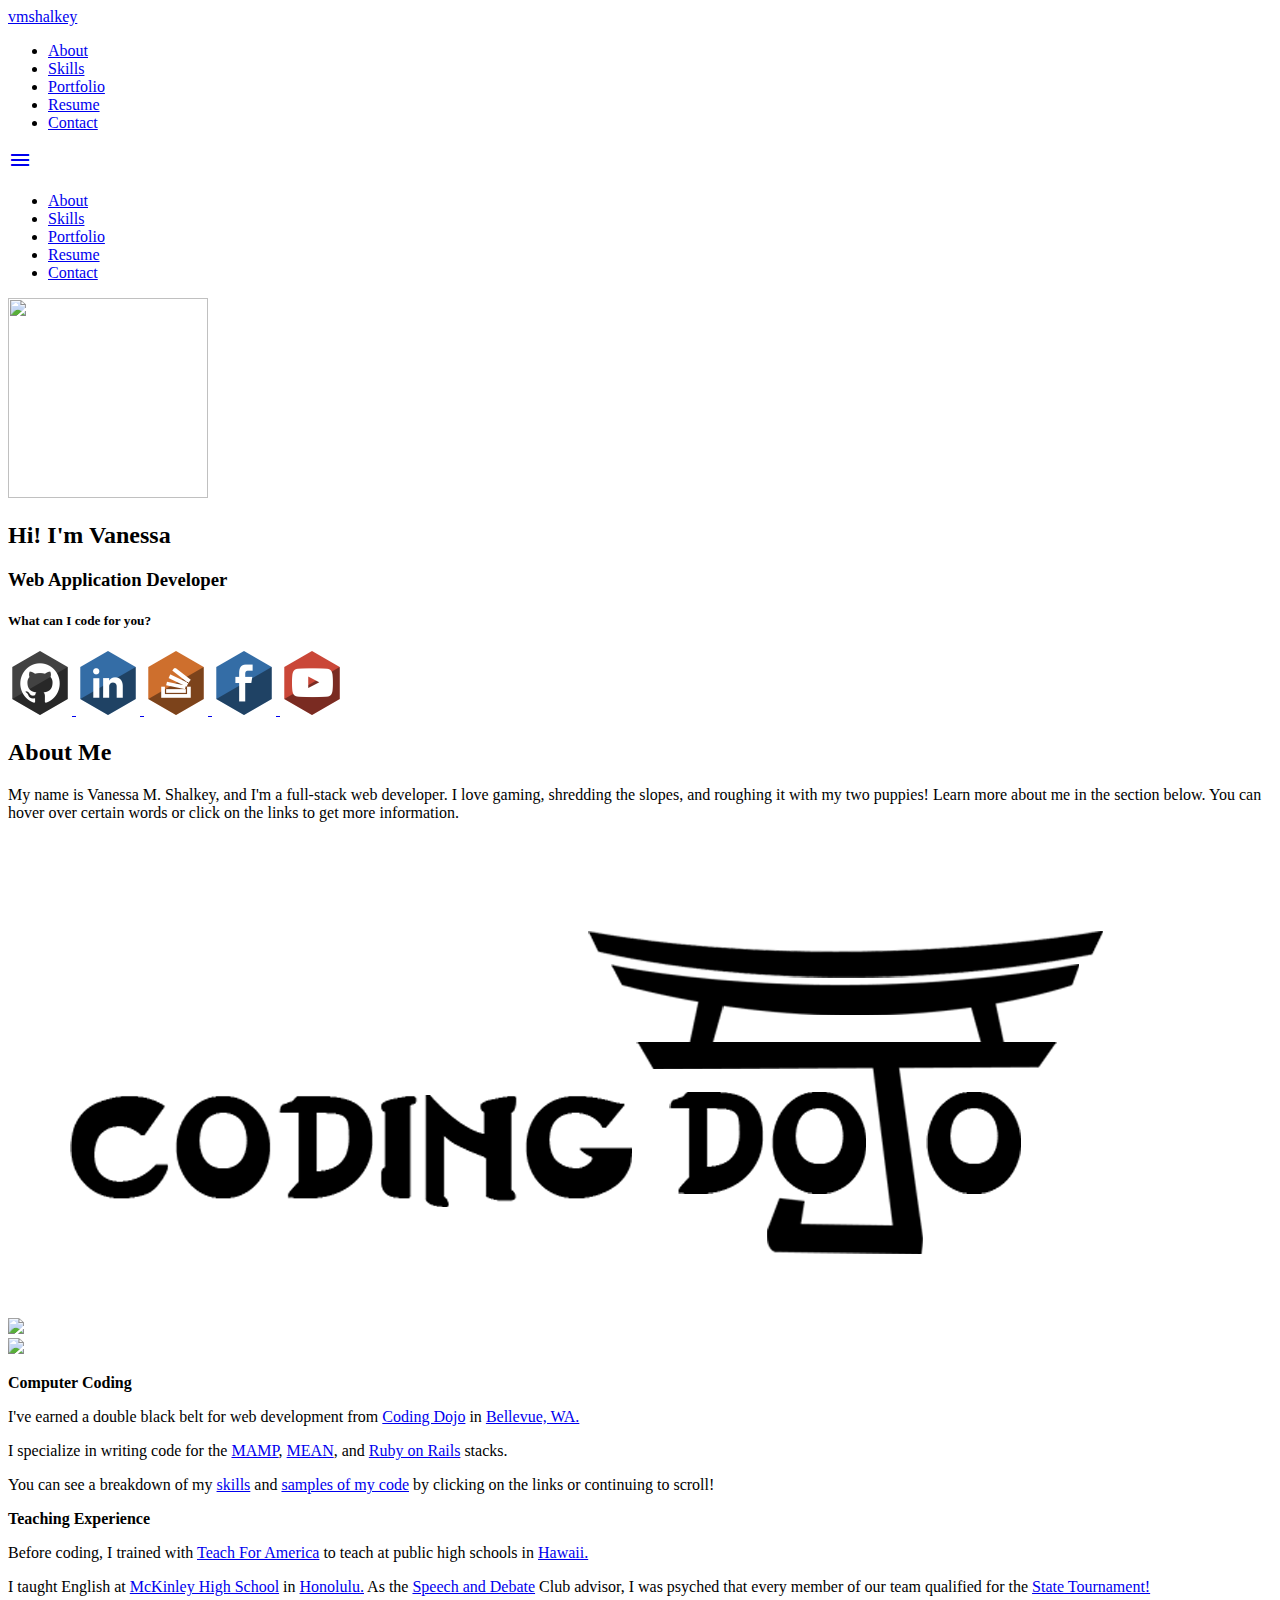
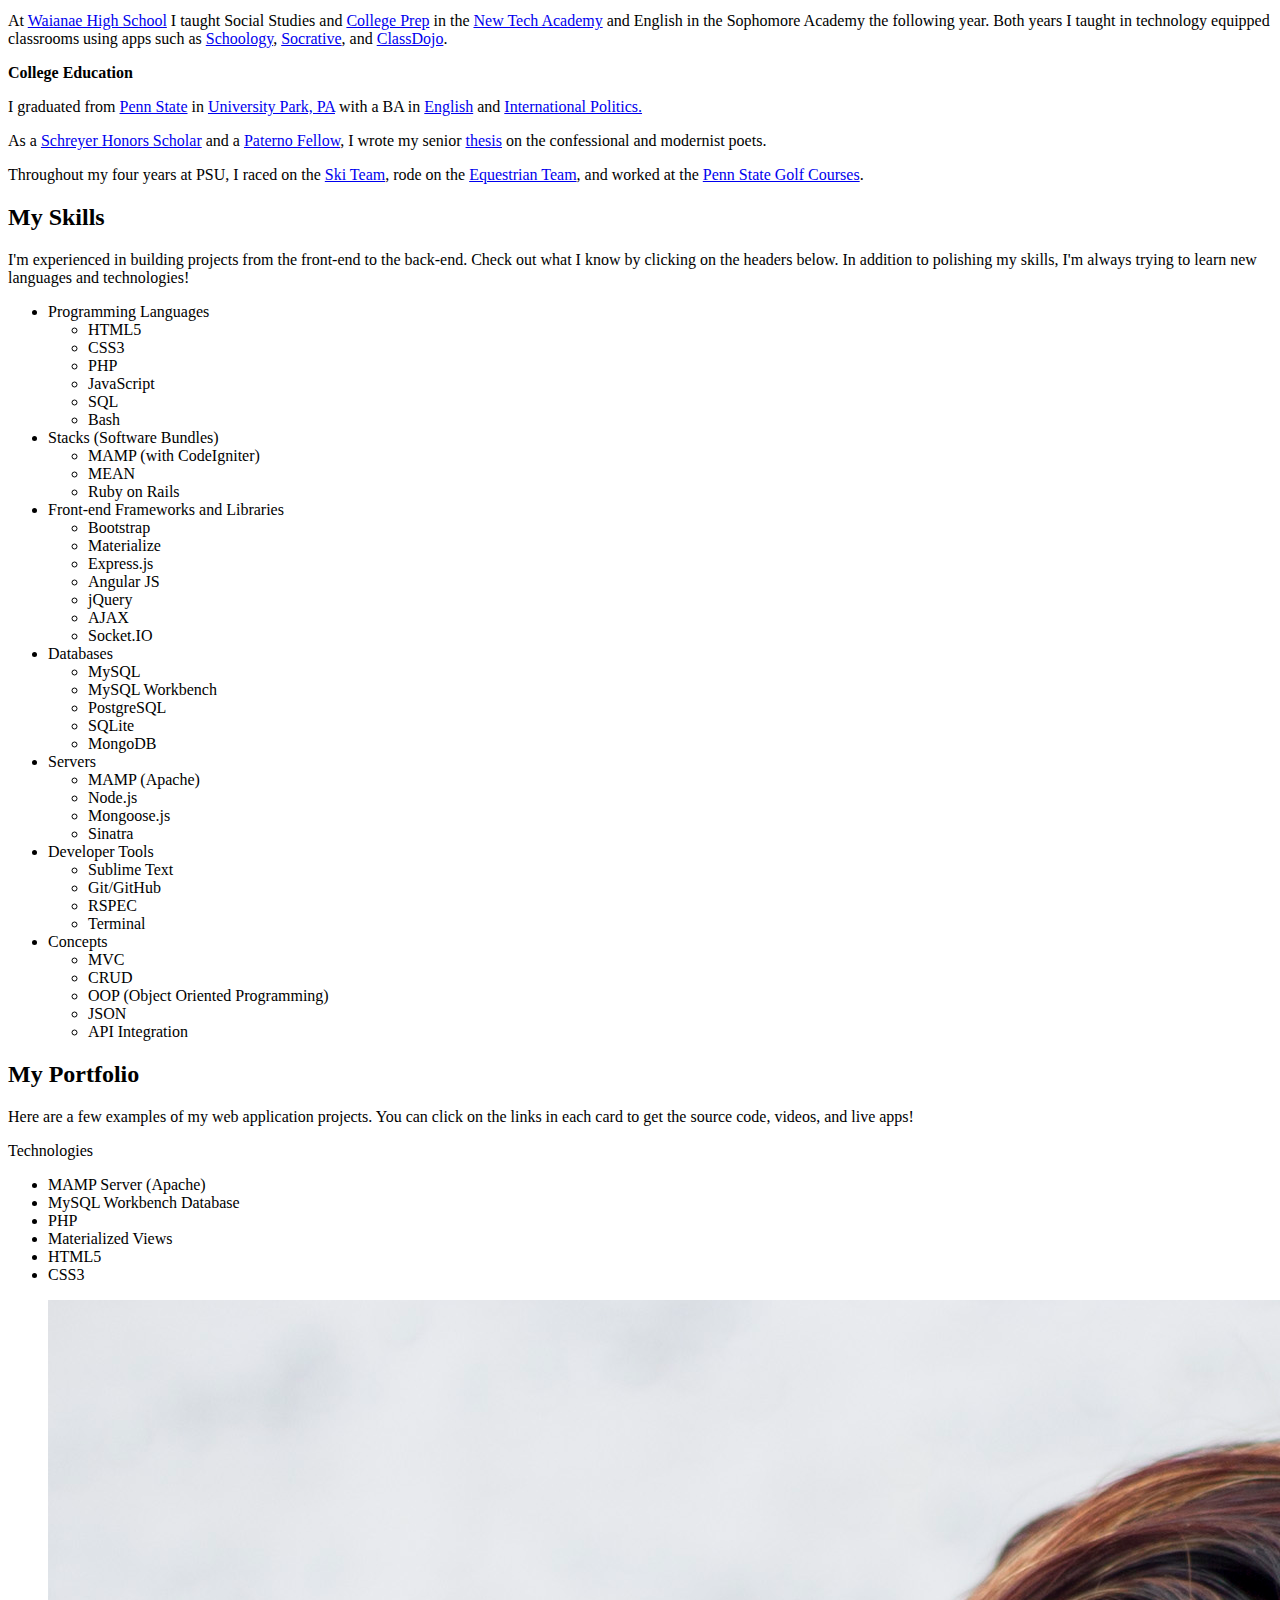
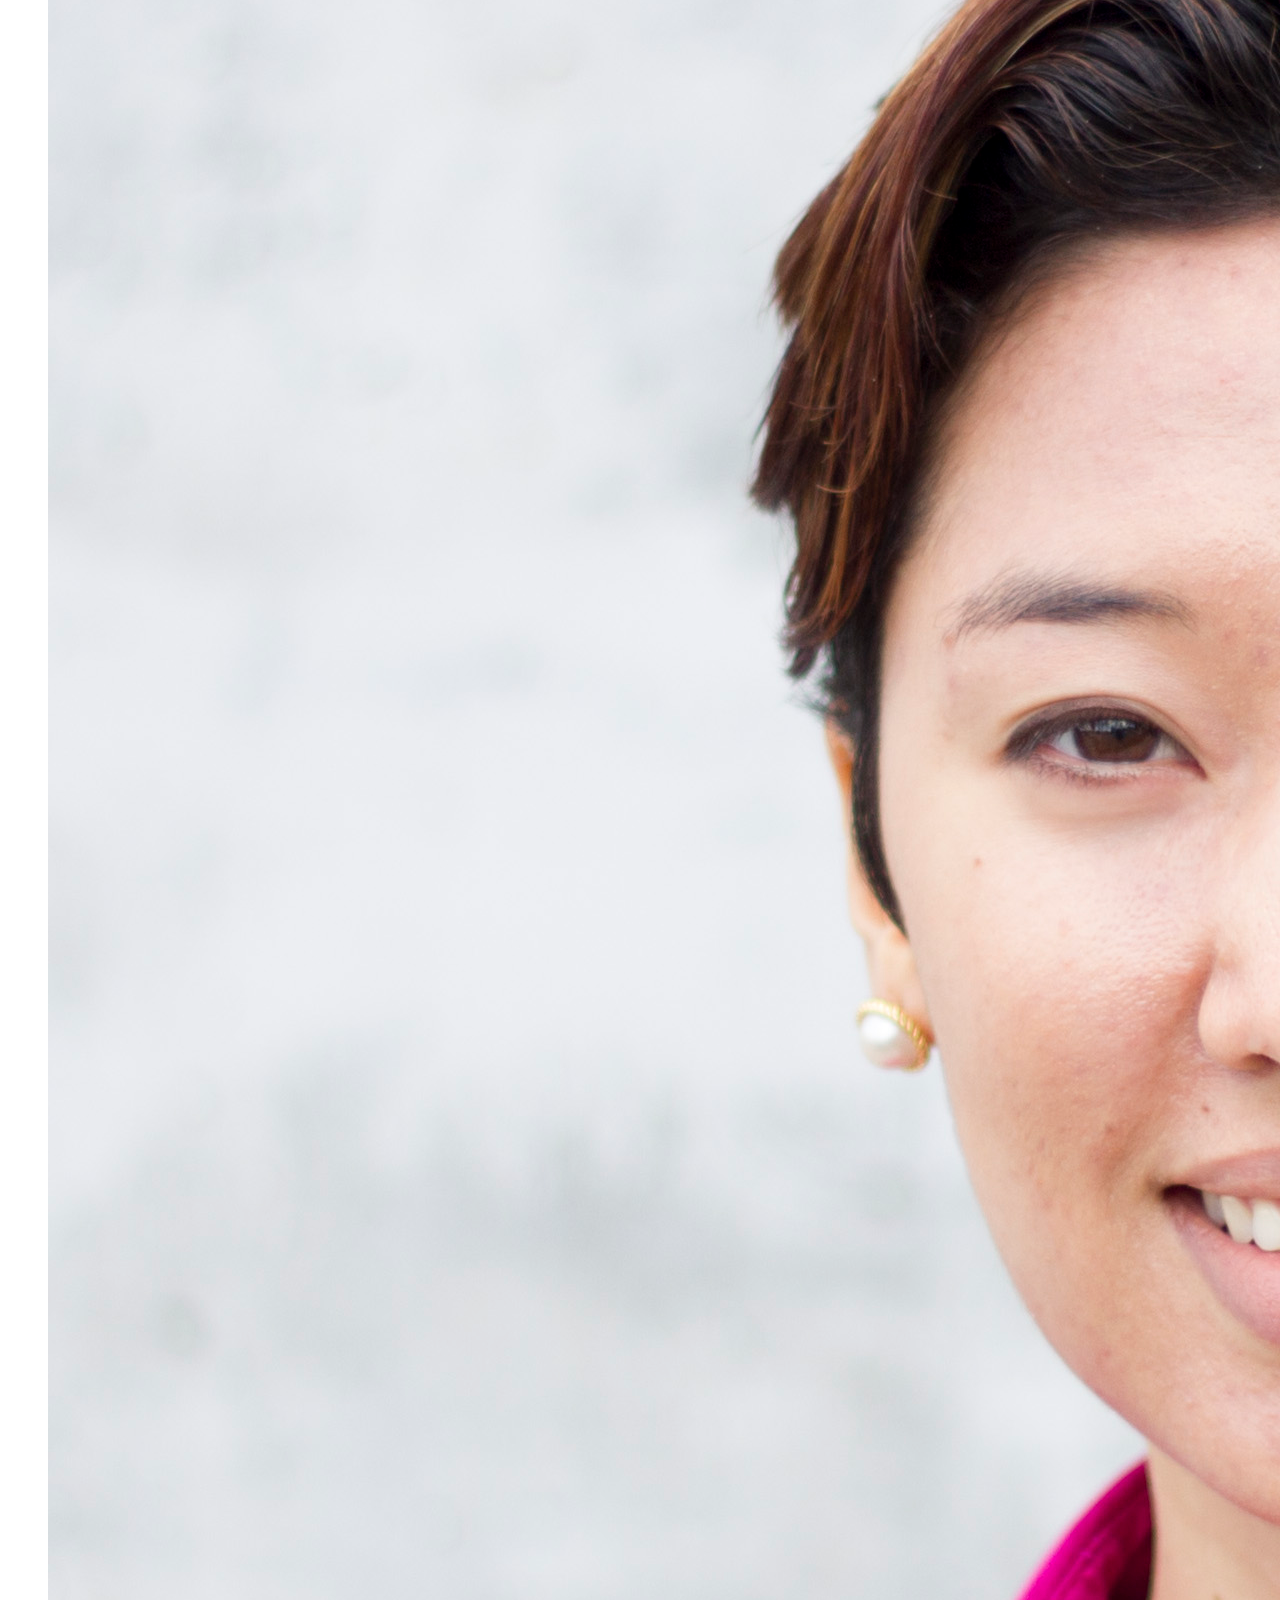
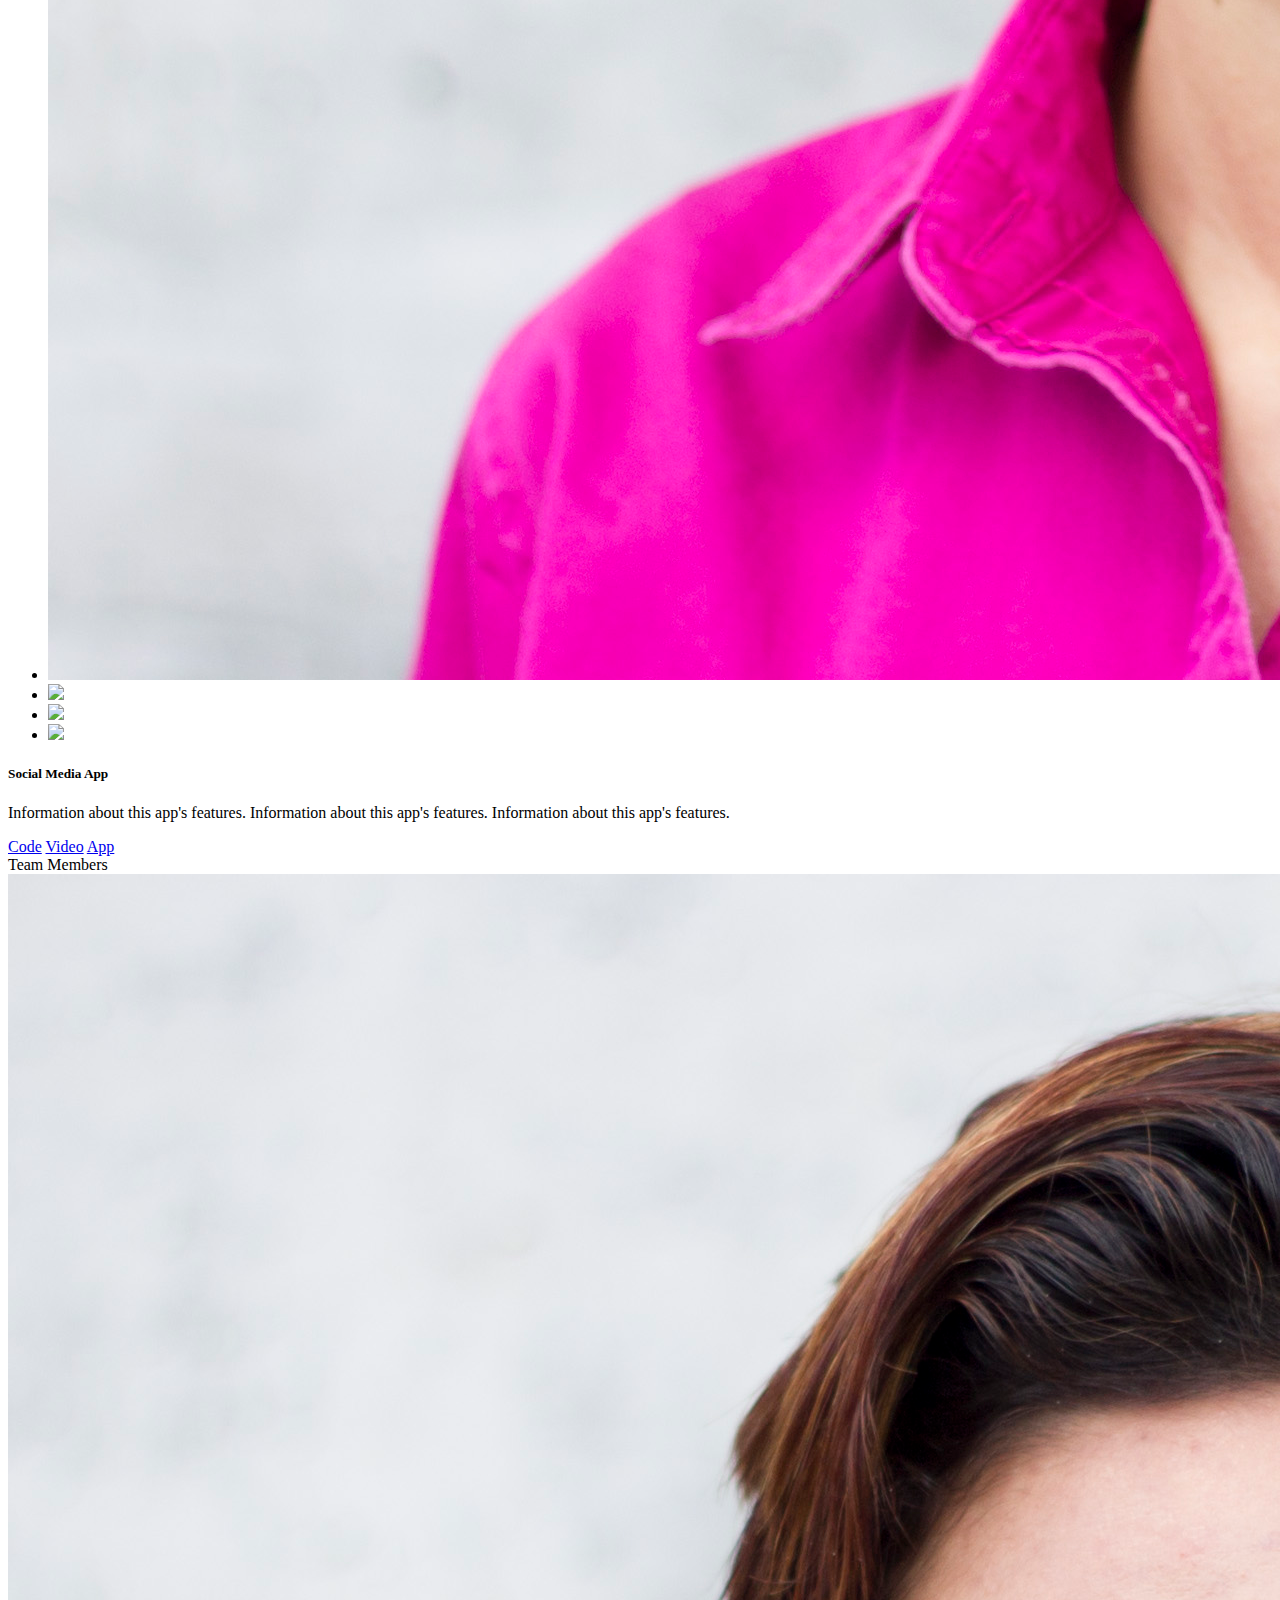
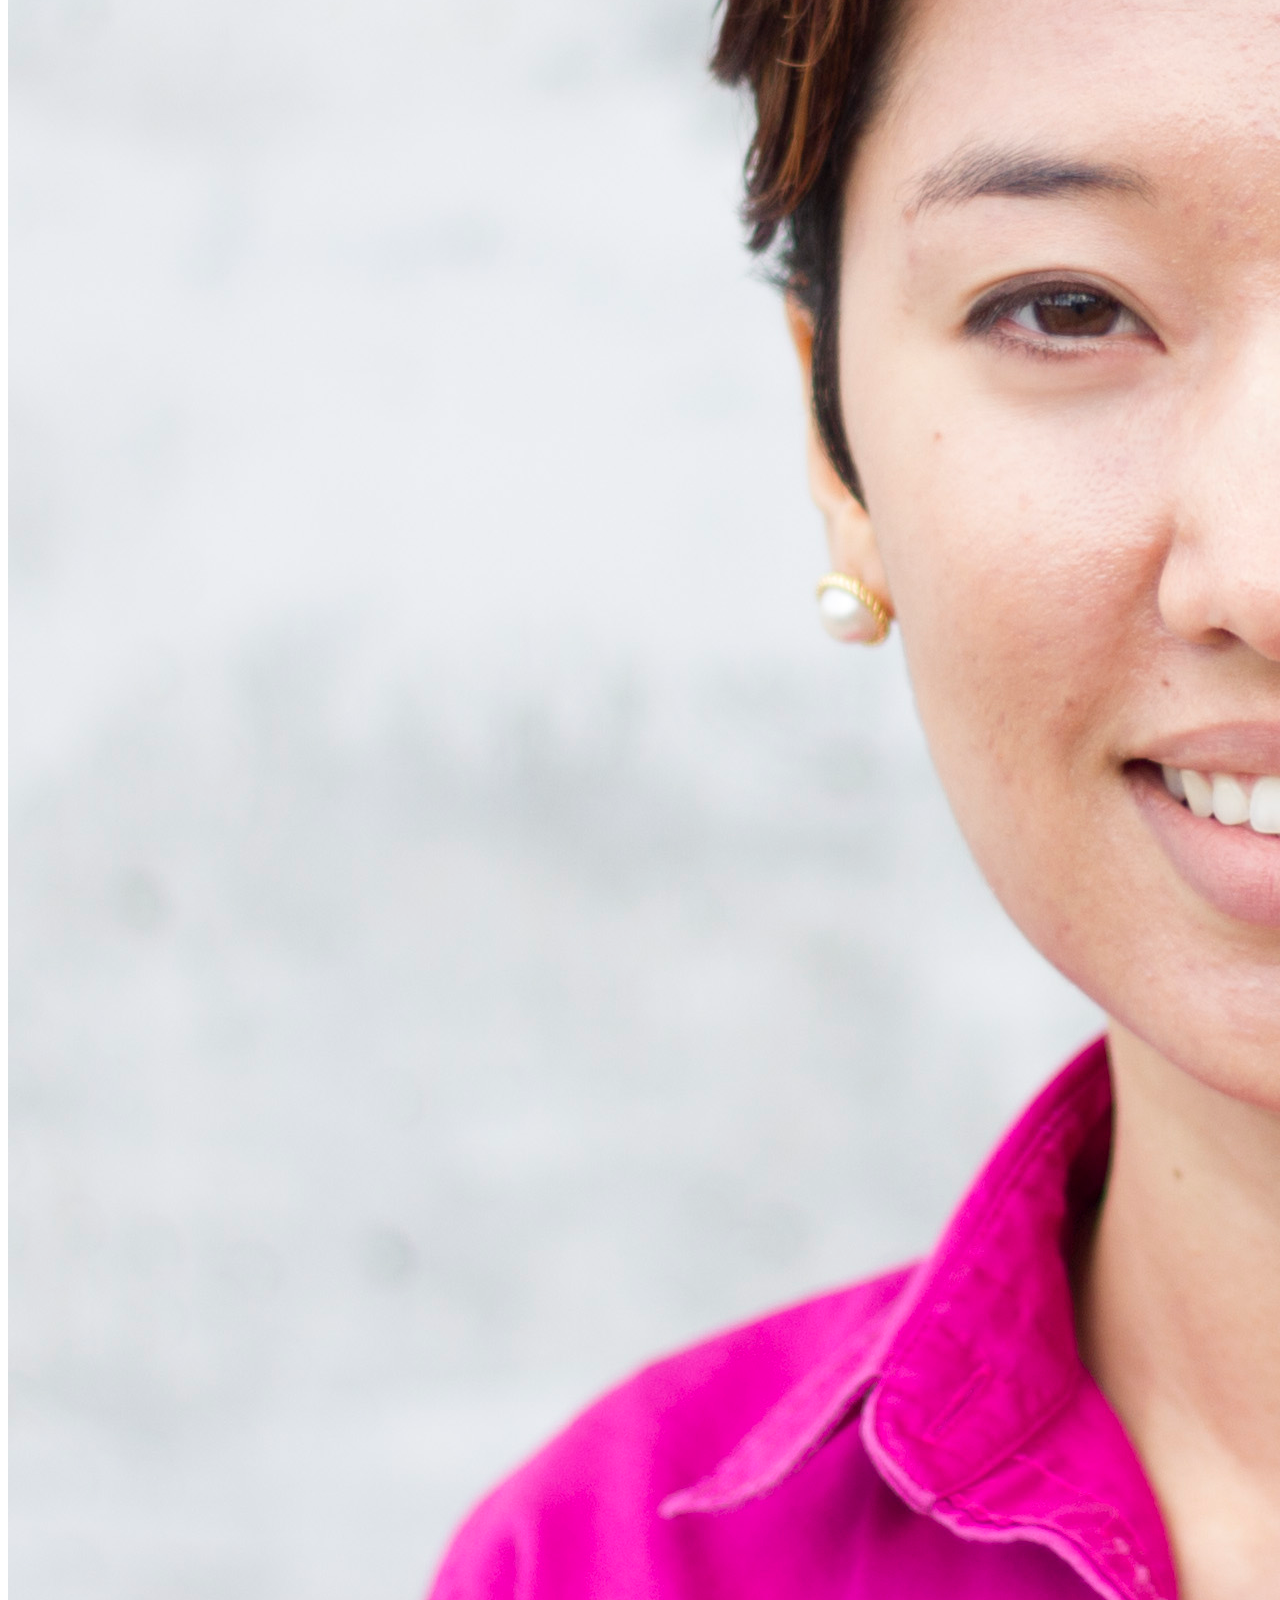
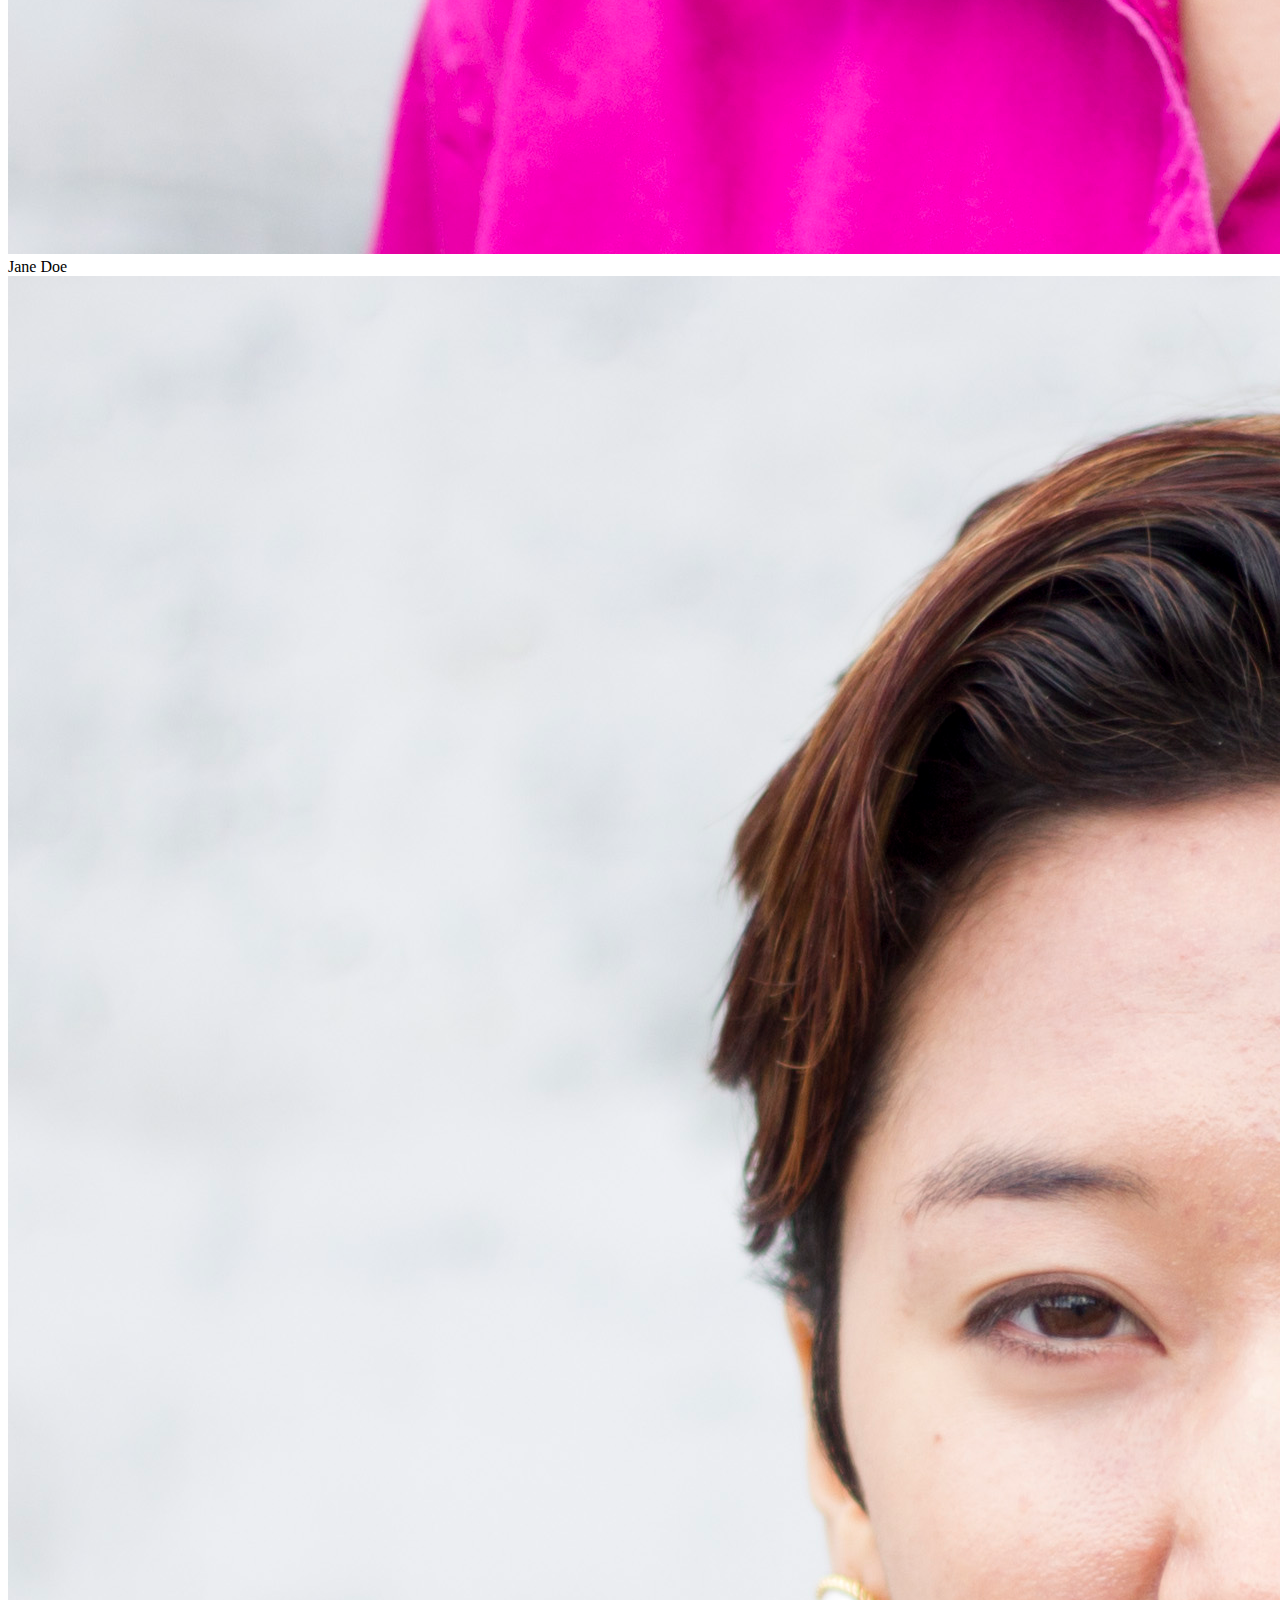
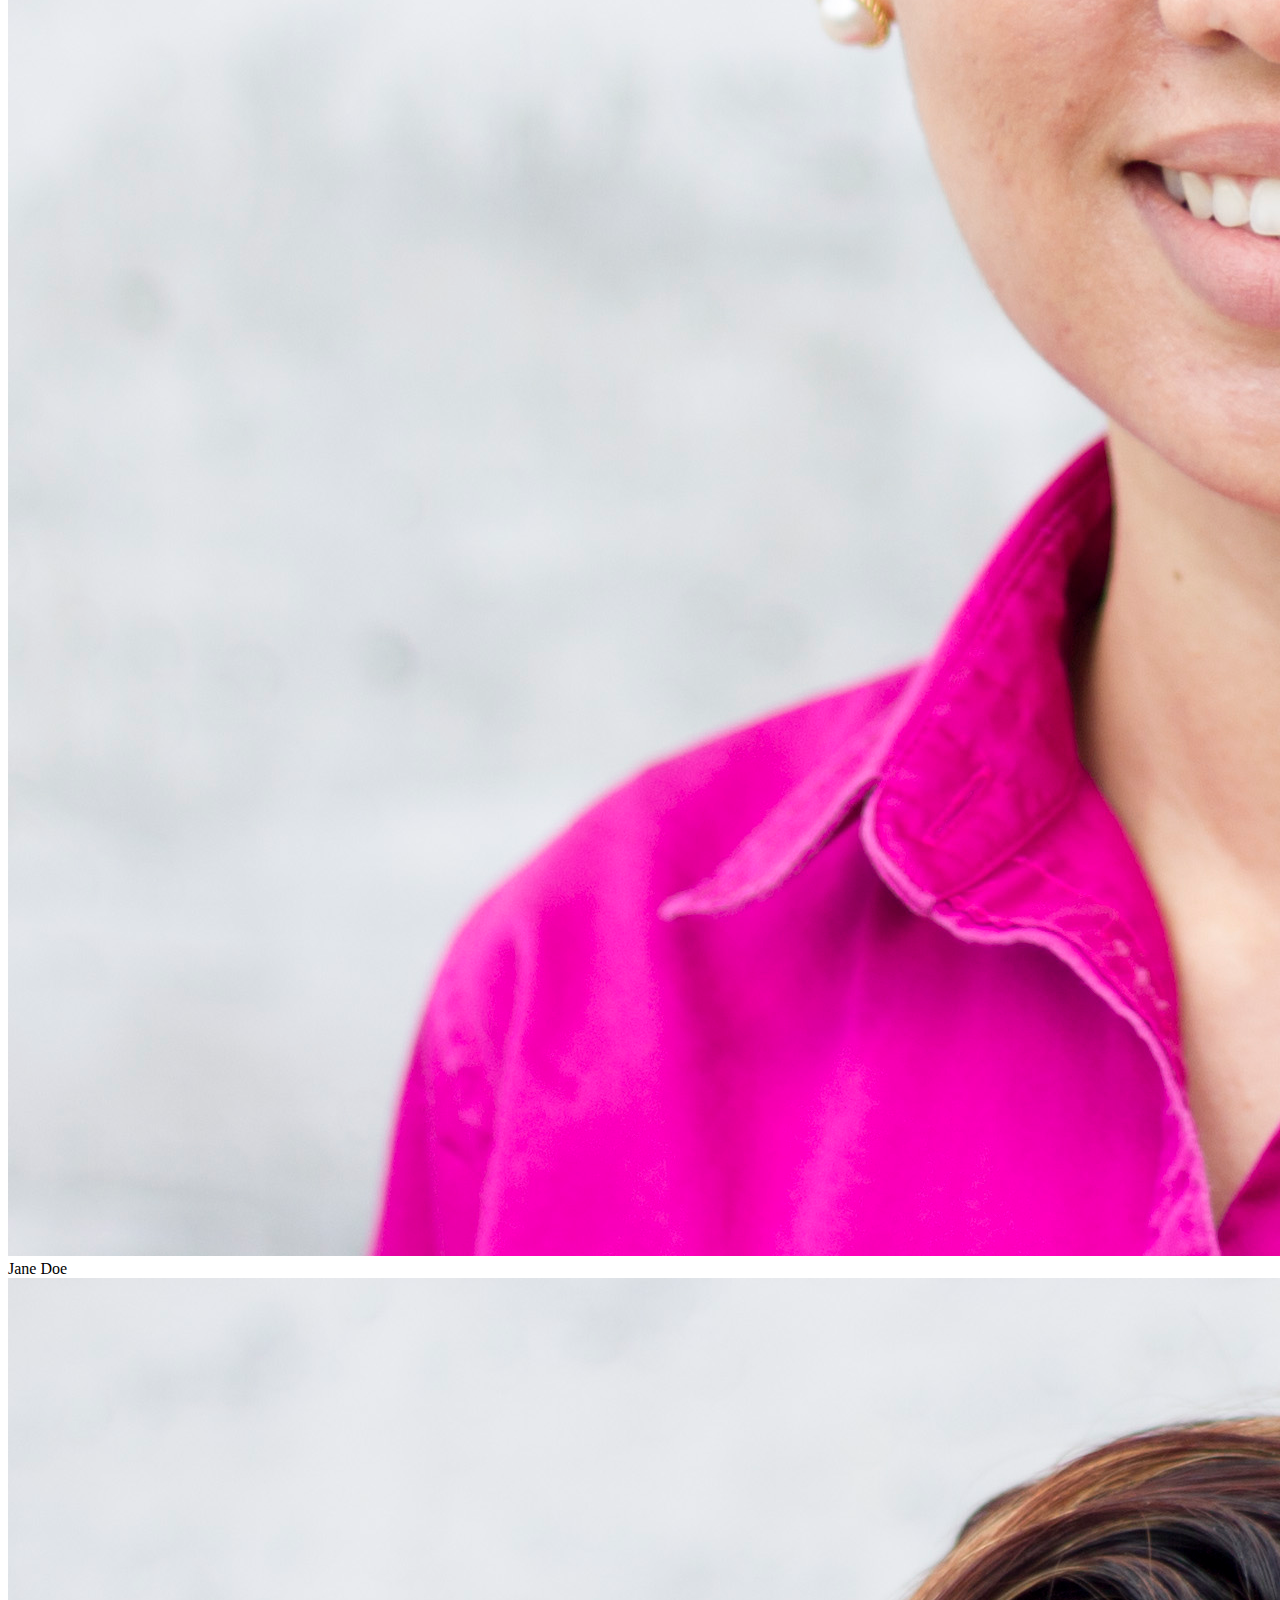
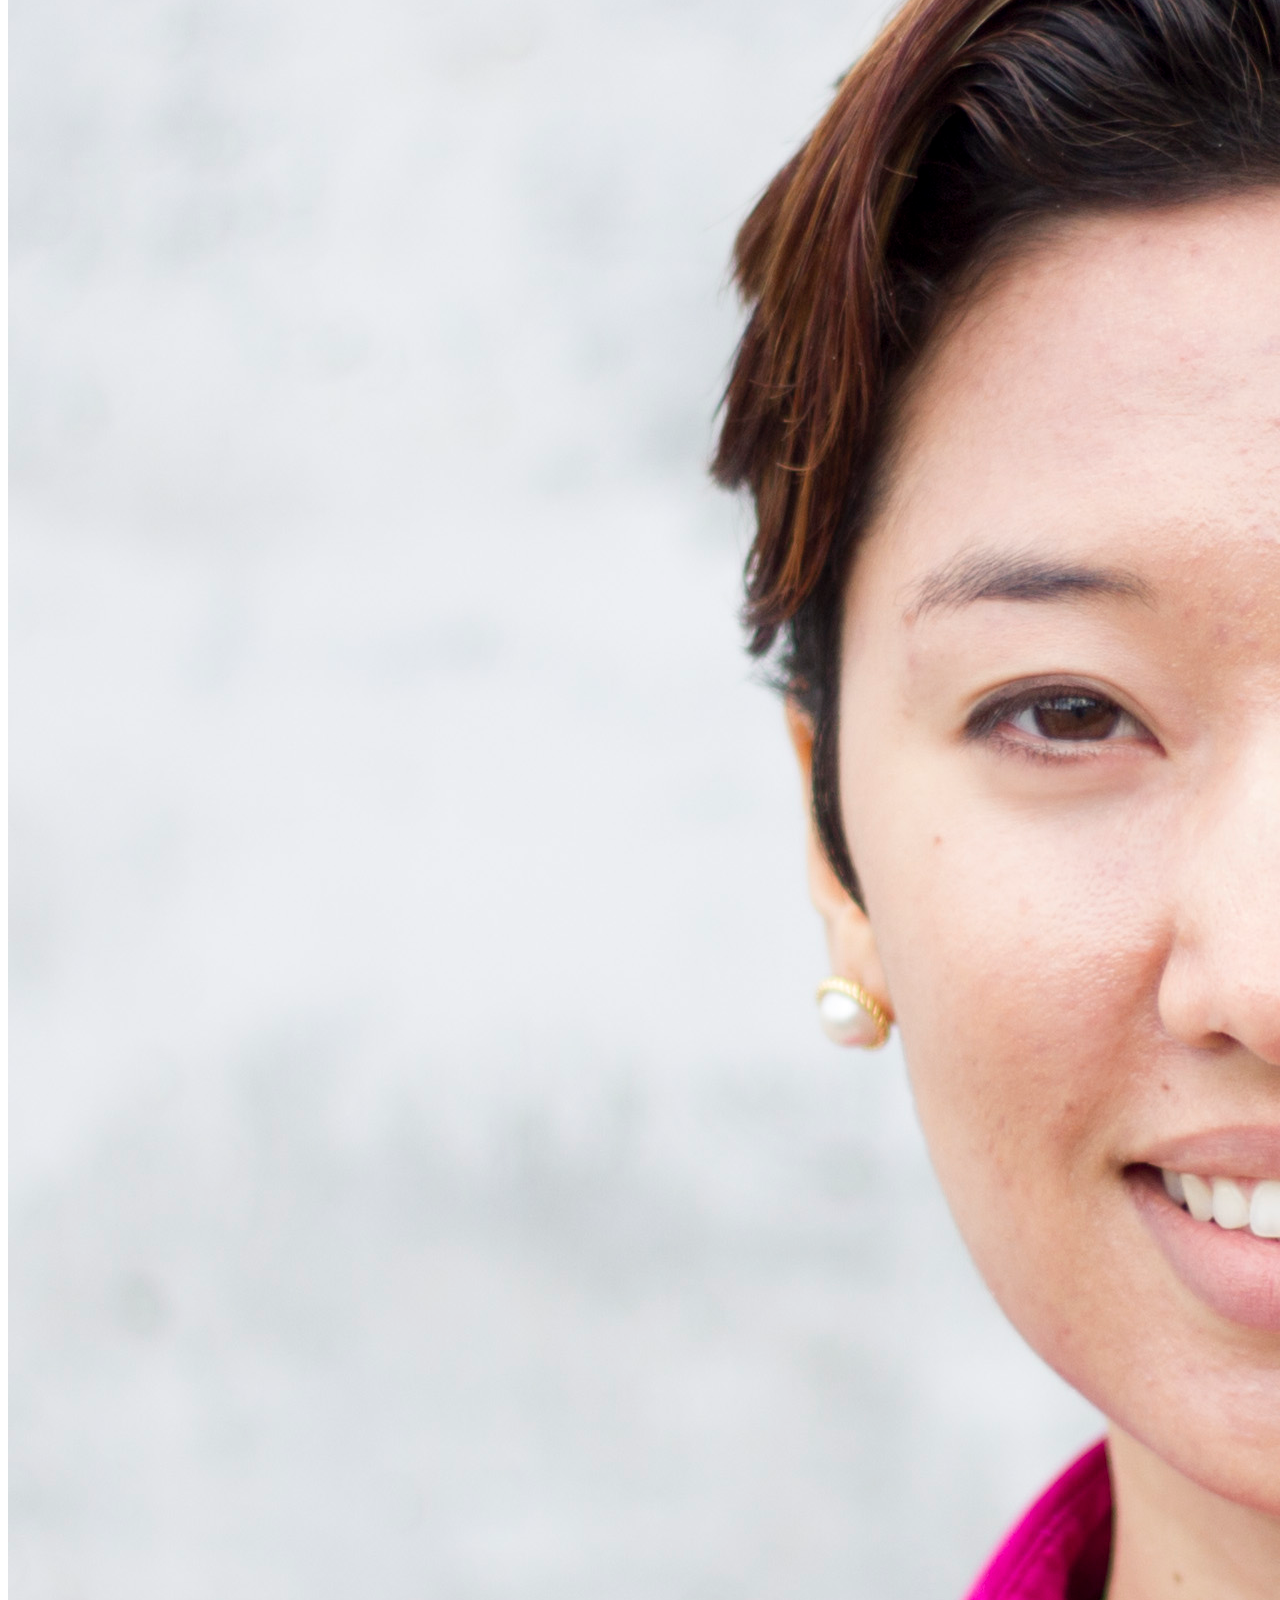
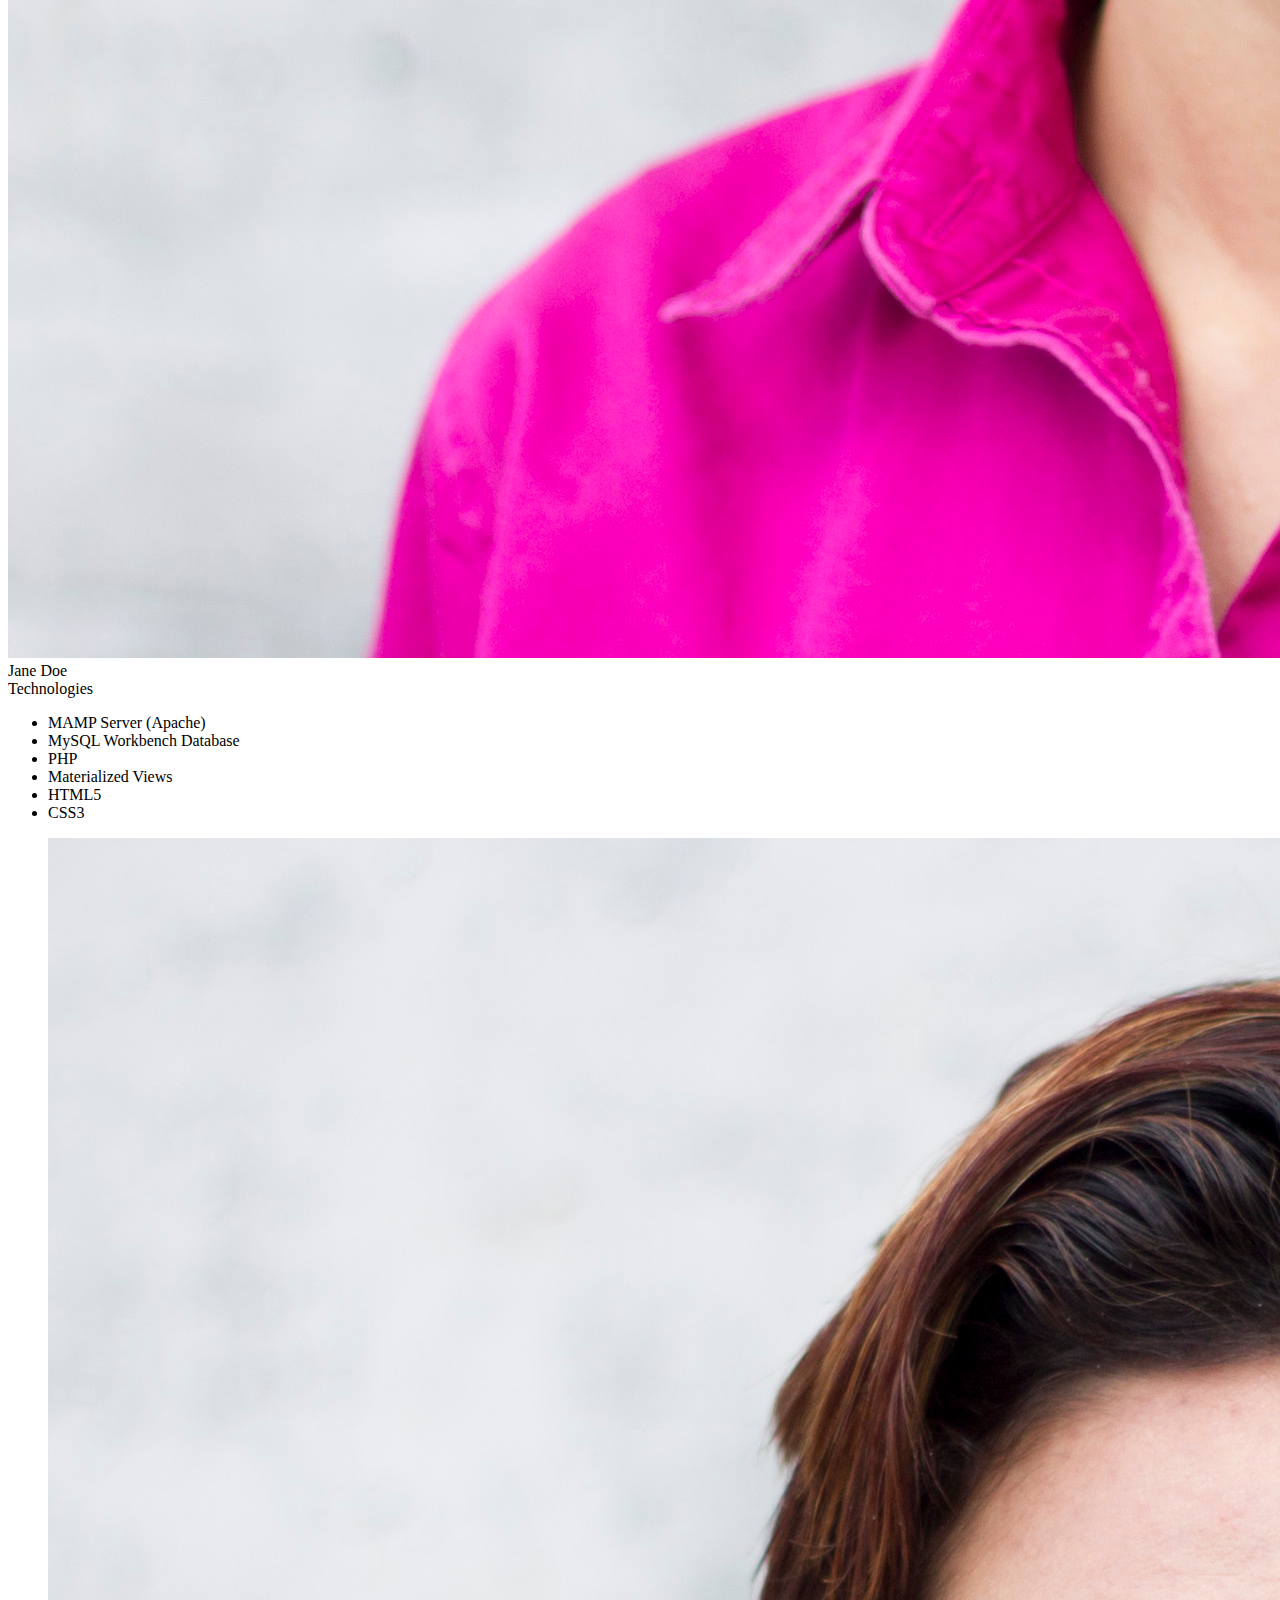
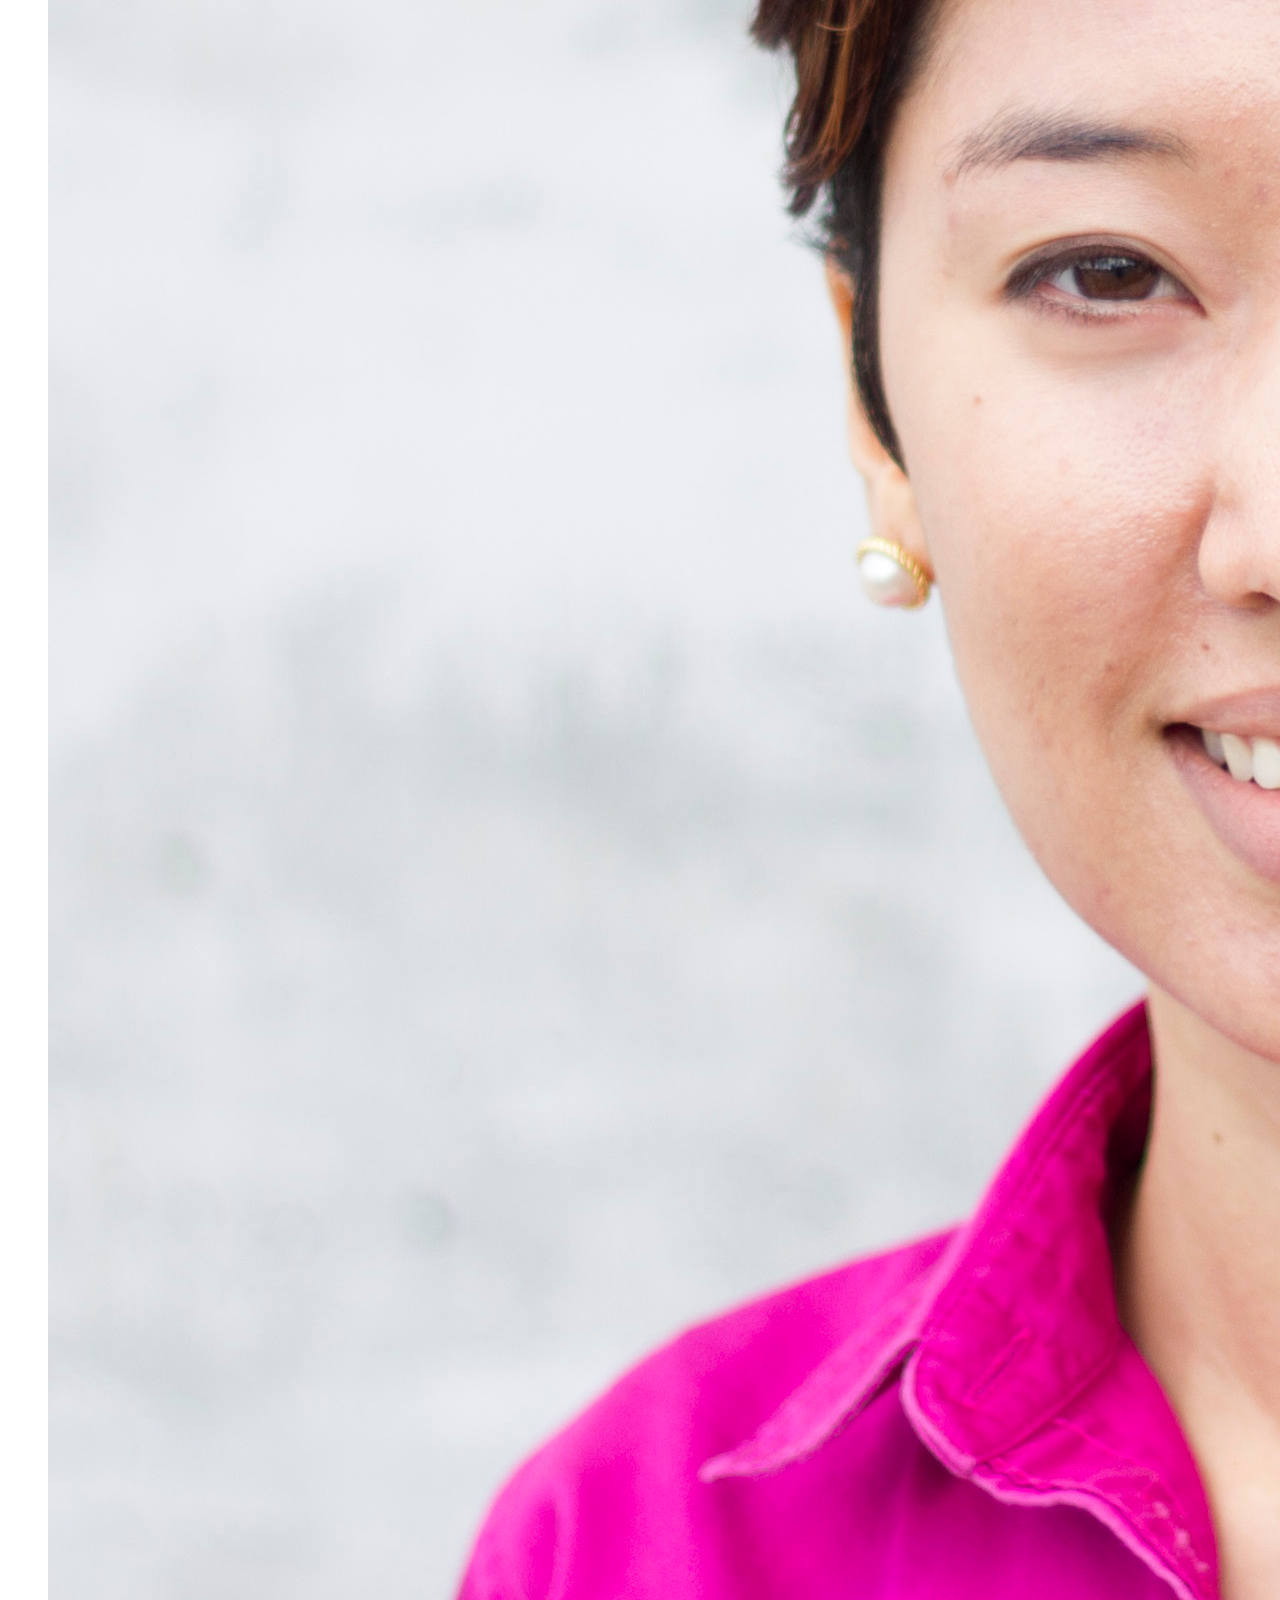
==== index.html @ d9710adc "edited resume section" ====
<!DOCTYPE html>
<html lang="en">
<head>
	<meta http-equiv="Content-Type" content="text/html; charset=UTF-8"/>
<!-- Optimized for mobile -->
	<meta name="viewport" content="width=device-width, initial-scale=1, maximum-scale=1.0"/>
<!-- Google Icon Fonts -->
	<link href="http://fonts.googleapis.com/icon?family=Material+Icons" rel="stylesheet"/>
<!-- Materialize CSS -->
	<link href="css/materialize.css" type="text/css" rel="stylesheet" media="screen,projection"/>
<!-- Custom Stylesheet -->
	<link href="css/style.css" type="text/css" rel="stylesheet" media="screen,projection"/>
<!-- Page Title -->
	<title>Vanessa Codes</title>
</head>
<body>
<!-- ==== NAVIGATION BAR ==== -->
	<div class="navbar-fixed">
		<nav>
			<div class="nav-wrapper light-blue">
				<a href="#!" class="brand-logo center">vmshalkey</a>
				<ul class="right hide-on-med-and-down">
					<li><a href="#about">About</a></li>
					<li><a href="#skills">Skills</a></li>
					<li><a href="#portfolio">Portfolio</a></li>
					<li><a href="#resume">Resume</a></li>
					<li><a href="#contact">Contact</a></li>
				</ul>
<!-- Mobile Menu -->
				<a href="#" data-activates="mobile" class="button-collapse"><i class="material-icons">menu</i></a>
				<ul id="mobile" class="side-nav">
					<li><a href="#about">About</a></li>
					<li><a href="#skills">Skills</a></li>
					<li><a href="#portfolio">Portfolio</a></li>
					<li><a href="#resume">Resume</a></li>
					<li><a href="#contact">Contact</a></li>
				</ul>
			</div>
		</nav>
	</div>
<!-- ==== PROFILE HEADER ==== -->
	<div class="section blue-grey">
		<div class="container center-align">
			<div class="row">
				<img id="profile" class="responsive-img circle" src="images/dogs.jpg">
			</div>
			<div class="row">
				<h2 class="header orange-text">Hi! I'm Vanessa</h2>
				<h3 class="white-text light">Web Application Developer</h3>
				<h5 class="orange-text light">What can I code for you?</h5>
			</div>
<!-- Social Media Links -->
			<div class="row">
				<a href="https://github.com/vmshalkey" class="tooltipped" data-position="bottom" data-delay="25" data-tooltip="GitHub">
					<img class="responsive-img" src="images/github-hex.png">
				</a>
				<a href="https://www.linkedin.com/in/vmshalkey" class="tooltipped" data-position="bottom" data-delay="25" data-tooltip="LinkedIn">
					<img class="responsive-img" src="images/linkedin-hex.png">
				</a>
				<a href="http://stackoverflow.com/users/5684492/vmshalkey" class="tooltipped" data-position="bottom" data-delay="25" data-tooltip="Stack Overflow">
					<img class="responsive-img" src="images/stackoverflow-hex.png">
				</a>
				<a href="https://www.facebook.com/vmshalkey" class="tooltipped" data-position="bottom" data-delay="25" data-tooltip="Facebook">
					<img class="responsive-img" src="images/facebook-hex.png">
				</a>
				<a href="https://www.youtube.com/channel/UCmXCpqhIUpaPNE993U6pS2A/feed?view_as=public" class="tooltipped" data-position="bottom" data-delay="25" data-tooltip="YouTube">
					<img class="responsive-img" src="images/youtube-hex.png">
				</a>
			</div>
		</div>
	</div>
<!-- ==== ABOUT ME SECTION==== -->
	<div id="about" class="section"></div>
		<div class="container divider"></div>
			<div class="container section center-align">
				<h2 class="blue-text">About Me</h2>
				<p class="flow-text">My name is Vanessa M. Shalkey, and I'm a full-stack web developer. I love gaming, shredding the slopes, and roughing it with my two puppies! Learn more about me in the section below. You can hover over certain words or click on the links to get more information.</p>
<!-- Logos -->
				<div class="row valign-wrapper">
					<div class="col l4 m4 s4 valign">
						<img class="responsive-img" src="images/codingdojo.png">
					</div>
					<div class="col l4 m4 s4 valign">
						<img class="responsive-img" src="images/tfa.png">
					</div>
					<div class="col l4 m4 s4 valign">
						<img class="responsive-img" src="images/pennstate.jpg">
					</div>
				</div>
				<div class="row">
<!-- Coding Text -->
					<div class="col l4 m4 s12">
						<p class="flow-text orange-text sm-header">Computer Coding</p>
						<p class="light">I've earned a <span class="tooltipped" data-position="top" data-delay="25" data-tooltip="certification for mastering three stacks">double black belt</span> for web development from <a href="http://www.codingdojo.com/" class="tooltipped" data-position="top" data-delay="25" data-tooltip="14 week, on-site bootcamp">Coding Dojo</a> in <a href="https://www.google.com/maps/place/Coding+Dojo+Seattle/@47.6098114,-122.1965691,15z/data=!4m2!3m1!1s0x0:0x44d6854d8a4c2a7c" class="tooltipped" data-position="top" data-delay="25" data-tooltip="Greater Seattle Area">Bellevue, WA.</a></p>
						<p class="light">I specialize in writing code for the <a href="https://en.wikipedia.org/wiki/MAMP" class="tooltipped" data-position="top" data-delay="25" data-tooltip="Mac OS X, Apache, MySQL, PHP">MAMP</a>, <a href="https://en.wikipedia.org/wiki/MEAN_(software_bundle)" class="tooltipped" data-position="top" data-delay="25" data-tooltip="MongoDB, Express.js, Angular.js, Node.js">MEAN</a>, and <a href="https://en.wikipedia.org/wiki/Ruby_on_Rails" class="tooltipped" data-position="top" data-delay="25" data-tooltip="Web App MVC Framework">Ruby on Rails</a> stacks.</p>
						<p class="light">You can see a breakdown of my <a href="#skills">skills</a> and <a href="#portfolio">samples of my code</a> by clicking on the links or continuing to scroll!</p>
					</div>
<!-- Teaching Text -->
					<div class="col l4 m4 s12">
						<p class="flow-text orange-text sm-header">Teaching Experience</p>
						<p class="light">Before coding, I trained with <a href="https://www.teachforamerica.org/" class="tooltipped" data-position="top" data-delay="25" data-tooltip="an AmeriCorps program">Teach For America</a> to teach at <span class="tooltipped" data-position="top" data-delay="25" data-tooltip="Title I">public high schools</span> in <a href="https://hawaii.teachforamerica.org/">Hawaii.</a></p>
						<p class="light">I <span class="tooltipped" data-position="top" data-delay="25" data-tooltip="my first year in TFA">taught</span> <span class="tooltipped" data-position="top" data-delay="25" data-tooltip="AP Lit and 12th grade British Lit">English</span> at <a href="http://www.mckinley.k12.hi.us/">McKinley High School</a> in <a href="https://www.google.com/maps/place/President+William+McKinley+High+School/@21.299001,-157.848237,15z/data=!4m2!3m1!1s0x0:0xef7f1b87104d5f00">Honolulu.</a> As the <a href="https://www.speechanddebate.org/">Speech and Debate</a> Club advisor, I was psyched that every member of our team qualified for the <a href="http://www.hawaiispeechleague.org/">State Tournament!</a></p>
						<p class="light">At <a href="http://www.kaleoowaianae.com/" class="tooltipped" data-position="top" data-delay="25" data-tooltip="Leeward Coast of Oahu">Waianae High School</a> I <span class="tooltipped" data-position="top" data-delay="25" data-tooltip="year 2 in TFA">taught</span> <span class="tooltipped" data-position="top" data-delay="25" data-tooltip="Hawaiian History and US Gov">Social Studies</span> and <a href="http://www.hawaiinewsnow.com/story/25601056/waianae-hs-student-harvard-bound-1st-since-1980" class="tooltipped" data-position="top" data-delay="25" data-tooltip="one of my students went to Harvard!">College Prep</a> in the <a href="http://www.newtechnetwork.org/" class="tooltipped" data-position="top" data-delay="25" data-tooltip="students majored in Video Production, Photojournalism, and Graphic Arts">New Tech Academy</a> and <span class="tooltipped" data-position="top" data-delay="25" data-tooltip="Special Education Inclusion">English</span> in the Sophomore Academy the following year. Both years I taught in technology equipped classrooms using apps such as <a href="https://www.schoology.com/">Schoology</a>, <a href="http://www.socrative.com/">Socrative</a>, and <a href="https://www.classdojo.com/">ClassDojo</a>.</p>
					</div>
<!-- College Text -->
					<div class="col l4 m4 s12">
						<p class="flow-text orange-text sm-header">College Education</p>
						<p class="light">I graduated from <a href="http://www.psu.edu/" class="tooltipped" data-position="top" data-delay="25" data-tooltip="We Are...Penn State!">Penn State</a> in <a href="https://www.google.com/maps/place/Penn+State+University/@40.7981768,-77.8599549,15z/data=!4m2!3m1!1s0x0:0xad3e8e9b56e48269">University Park, PA</a> with a BA in <a href="http://english.la.psu.edu/undergraduate/majors">English</a> and <a href="http://polisci.la.psu.edu/undergraduate/majors-and-minors/political-science-major/view">International Politics.</a></p>
						<p class="light">As a <a href="https://www.shc.psu.edu/">Schreyer Honors Scholar</a> and a <a href="http://www.la.psu.edu/current-students/undergraduate-students/paterno-fellows">Paterno Fellow</a>, I wrote my senior <a href="https://honors.libraries.psu.edu/paper/14262/">thesis</a> on the confessional and modernist poets.</p>
						<p class="light">Throughout my four years at PSU, I raced on the <a href="http://www.centredaily.com/news/local/education/penn-state/article42816906.html">Ski Team</a>, rode on the <a href="http://sites.psu.edu/pennstateeqteam/">Equestrian Team</a>, and worked at the <a href="http://www.pennstategolfcourses.com/">Penn State Golf Courses</a>.</p>
					</div>
				</div>
			</div>
		</div>
	</div>
<!-- ==== MY SKILLS SECTION ==== -->
	<div id="skills" class="section"></div>
		<div class="container divider"></div>
			<div class="container section center-align">
				<h2 class="blue-text">My Skills</h2>
				<p class="flow-text">I'm experienced in building projects from the front-end to the back-end. Check out what I know by clicking on the headers below. In addition to polishing my skills, I'm always trying to learn new languages and technologies!</p>
				<ul class="collapsible popout" data-collapsible="expandable">
<!-- Languages -->
					<li>
						<div class="collapsible-header orange white-text active">Programming Languages</div>
						<div class="collapsible-body">
							<ul>
								<li>HTML5</li>
								<li>CSS3</li>
								<li>PHP</li>
								<li>JavaScript</li>
								<li>SQL</li>
								<li>Bash</li>
							</ul>
						</div>
					</li>
<!-- Stacks -->
					<li>
						<div class="collapsible-header orange white-text">Stacks (Software Bundles)</div>
						<div class="collapsible-body">
							<ul>
								<li>MAMP (with CodeIgniter)</li>
								<li>MEAN</li>
								<li>Ruby on Rails</li>
							</ul>
						</div>
					</li>
<!-- Front-end -->
					<li>
						<div class="collapsible-header orange white-text">Front-end Frameworks and Libraries</div>
						<div class="collapsible-body">
							<ul>
								<li>Bootstrap</li>
								<li>Materialize</li>
								<li>Express.js</li>
								<li>Angular JS</li>
								<li>jQuery</li>
								<li>AJAX</li>
								<li>Socket.IO</li>
							</ul>
						</div>
					</li>
<!-- Databases -->
					<li>
						<div class="collapsible-header orange white-text">Databases</div>
						<div class="collapsible-body">
							<ul>
								<li>MySQL</li>
								<li>MySQL Workbench</li>
								<li>PostgreSQL</li>
								<li>SQLite</li>
								<li>MongoDB</li>
							</ul>
						</div>
					</li>
<!-- Servers -->
					<li>
						<div class="collapsible-header orange white-text">Servers</div>
						<div class="collapsible-body">
							<ul>
								<li>MAMP (Apache)</li>
								<li>Node.js</li>
								<li>Mongoose.js</li>
								<li>Sinatra</li>
							</ul>
						</div>
					</li>
<!-- Tools -->
					<li>
						<div class="collapsible-header orange white-text">Developer Tools</div>
						<div class="collapsible-body">
							<ul>
								<li>Sublime Text</li>
								<li>Git/GitHub</li>
								<li>RSPEC</li>
								<li>Terminal</li>
							</ul>
						</div>
					</li>
<!-- Concepts -->
					<li>
						<div class="collapsible-header orange white-text">Concepts</div>
						<div class="collapsible-body">
							<ul>
								<li>MVC</li>
								<li>CRUD</li>
								<li>OOP (Object Oriented Programming)</li>
								<li>JSON</li>
								<li>API Integration</li>
							</ul>
						</div>
					</li>
				</ul>
			</div>
		</div>
	</div>
<!-- ==== MY PORTFOLIO ==== -->
	<div id="portfolio" class="section"></div>
		<div class="container divider"></div>
			<div class="container section center-align">
				<h2 class="blue-text">My Portfolio</h2>
				<p class="flow-text">Here are a few examples of my web application projects. You can click on the links in each card to get the source code, videos, and live apps!</p>
<!-- MAMP Project -->
				<div class="row">
					<div class="col s12 m3 l3">
						<div class="card blue-grey darken-1">
							<div class="card-content white-text">
								<span class="card-title orange-text">Technologies</span>
								<ul class="light">
									<li>MAMP Server (Apache)</li>
									<li>MySQL Workbench Database</li>
									<li>PHP</li>
									<li>Materialized Views</li>
									<li>HTML5</li>
									<li>CSS3</li>
								</ul>
							</div>
						</div>
					</div>
					<div class="col s12 m9 l6">
						<div class="card">
							<div class="card-image">
								<div class="slider">
									<ul class="slides">
										<li><img src="images/profile.jpg"></li>
										<li><img src="images/dogs.jpg"></li>
										<li><img src="images/rails.png"></li>
										<li><img src="images/pennstate.jpg"></li>
									</ul>
								</div>
							</div>
							<div class="card-content">
								<h5 class="blue-text">Social Media App</h5>
								<p>Information about this app's features. Information about this app's features. Information about this app's features.</p>
							</div>
							<div class="card-action">
								<a href="#">Code</a>
								<a href="#">Video</a>
								<a href="#">App</a>
							</div>
						</div>
					</div>
					<div class="col s12 m12 l3">
						<div class="card orange">
							<div class="card-content">
								<span class="card-title white-text">Team Members</span>
								<br>
								<div class="chip">
									<img src="images/profile.jpg">Jane Doe
								</div>
								<div class="chip">
									<img src="images/profile.jpg">Jane Doe
								</div>
								<div class="chip">
									<img src="images/profile.jpg">Jane Doe
								</div>
            				</div>
						</div>
					</div>
				</div>
<!-- MEAN Project -->
				<div class="row">
					<div class="col s12 m3 l3">
						<div class="card blue-grey darken-1">
							<div class="card-content white-text">
								<span class="card-title orange-text">Technologies</span>
								<ul class="light">
									<li>MAMP Server (Apache)</li>
									<li>MySQL Workbench Database</li>
									<li>PHP</li>
									<li>Materialized Views</li>
									<li>HTML5</li>
									<li>CSS3</li>
								</ul>
							</div>
						</div>
					</div>
					<div class="col s12 m9 l6">
						<div class="card">
							<div class="card-image">
								<div class="slider">
									<ul class="slides">
										<li><img src="images/profile.jpg"></li>
										<li><img src="images/dogs.jpg"></li>
										<li><img src="images/rails.png"></li>
										<li><img src="images/pennstate.jpg"></li>
									</ul>
								</div>
							</div>
							<div class="card-content">
								<h5 class="blue-text">Social Media App</h5>
								<p>Information about this app's features. Information about this app's features. Information about this app's features.</p>
							</div>
							<div class="card-action">
								<a href="#">Code</a>
								<a href="#">Video</a>
								<a href="#">App</a>
							</div>
						</div>
					</div>
					<div class="col s12 m12 l3">
						<div class="card orange">
							<div class="card-content">
								<span class="card-title white-text">Team Members</span>
								<br>
								<div class="chip">
									<img src="images/profile.jpg">Jane Doe
								</div>
								<div class="chip">
									<img src="images/profile.jpg">Jane Doe
								</div>
								<div class="chip">
									<img src="images/profile.jpg">Jane Doe
								</div>
							</div>
						</div>
					</div>
				</div>
<!-- Rails Project -->
				<div class="row">
					<div class="col s12 m3 l3">
						<div class="card blue-grey darken-1">
							<div class="card-content white-text">
								<span class="card-title orange-text">Technologies</span>
								<ul class="light">
									<li>MAMP Server (Apache)</li>
									<li>MySQL Workbench Database</li>
									<li>PHP</li>
									<li>Materialized Views</li>
									<li>HTML5</li>
									<li>CSS3</li>
								</ul>
							</div>
						</div>
					</div>
					<div class="col s12 m9 l6">
						<div class="card">
							<div class="card-image">
								<div class="slider">
									<ul class="slides">
										<li><img src="images/profile.jpg"></li>
										<li><img src="images/dogs.jpg"></li>
										<li><img src="images/rails.png"></li>
										<li><img src="images/pennstate.jpg"></li>
									</ul>
								</div>
							</div>
							<div class="card-content">
								<h5 class="blue-text">Social Media App</h5>
								<p>Information about this app's features. Information about this app's features. Information about this app's features.</p>
							</div>
							<div class="card-action">
								<a href="#">Code</a>
								<a href="#">Video</a>
								<a href="#">App</a>
							</div>
						</div>
					</div>
					<div class="col s12 m12 l3">
						<div class="card orange">
							<div class="card-content">
								<span class="card-title white-text">Team Members</span>
								<br>
								<div class="chip">
									<img src="images/profile.jpg">Jane Doe
								</div>
								<div class="chip">
									<img src="images/profile.jpg">Jane Doe
								</div>
								<div class="chip">
									<img src="images/profile.jpg">Jane Doe
								</div>
							</div>
						</div>
					</div>
				</div>
<!-- More Projects -->
				<div class="row">
<!-- First Project Preview-->
					<div class="col s12 m6 l3">
						<div class="card small">
							<div class="card-image waves-effect waves-block waves-light">
								<img class="activator" src="images/rails.png">
							</div>
							<div class="card-content">
								<span class="card-title activator grey-text text-darken-4">App Name<i class="material-icons right">more_vert</i></span>
								<p><a href="#">Source Code</a></p>
							</div>
							<div class="card-reveal">
								<span class="card-title grey-text text-darken-4">App Name<i class="material-icons right">close</i></span>
								<p>Information about this app's features and technologies.</p>
							</div>
						</div>
					</div>
<!-- Second Project Preview -->
					<div class="col s12 m6 l3">
						<div class="card small">
							<div class="card-image waves-effect waves-block waves-light">
								<img class="activator" src="images/dogs.jpg">
							</div>
							<div class="card-content">
								<span class="card-title activator grey-text text-darken-4">App Name<i class="material-icons right">more_vert</i></span>
								<p><a href="#">Source Code</a></p>
							</div>
							<div class="card-reveal">
								<span class="card-title grey-text text-darken-4">App Name<i class="material-icons right">close</i></span>
								<p>Information about this app's features and technologies.</p>
							</div>
						</div>
					</div>
<!-- Third Project Preview -->
					<div class="col s12 m6 l3">
						<div class="card small">
							<div class="card-image waves-effect waves-block waves-light">
								<img class="activator" src="images/profile.jpg">
							</div>
							<div class="card-content">
								<span class="card-title activator grey-text text-darken-4">App Name<i class="material-icons right">more_vert</i></span>
								<p><a href="#">Source Code</a></p>
							</div>
							<div class="card-reveal">
								<span class="card-title grey-text text-darken-4">App Name<i class="material-icons right">close</i></span>
								<p>Information about this app's features and technologies.</p>
							</div>
						</div>
					</div>
<!-- Fourth Project Preview -->
					<div class="col s12 m6 l3">
						<div class="card small">
							<div class="card-image waves-effect waves-block waves-light">
								<img class="activator" src="images/rails.png">
							</div>
							<div class="card-content">
								<span class="card-title activator grey-text text-darken-4">App Name<i class="material-icons right">more_vert</i></span>
								<p><a href="#">Source Code</a></p>
							</div>
							<div class="card-reveal">
								<span class="card-title grey-text text-darken-4">App Name<i class="material-icons right">close</i></span>
								<p>Information about this app's features and technologies.</p>
							</div>
						</div>
					</div>
				</div>
			</div>
		</div>
	</div>
<!-- ==== MY RESUME SECTION ==== -->
	<div id="resume" class="section"></div>
		<div class="container divider"></div>
			<div class="container section center-align">
				<h2 class="blue-text">My Resume</h2>
				<p class="flow-text">Here's an outline of my skills, projects, work history, and education--all in one place. You can also download a <a href="files/vanessa_shalkey_resume.pdf" download>PDF</a>, <a href="files/vanessa_shalkey_resume.docx" download>MS Word file</a>, or <a href="files/vanessa_shalkey_resume.txt" download>Plain Text file</a> by clicking on the links!

				<div class="row">
					<div class="col s12 m12 l12">
						<div class="card-panel">
							<div class="row">
								<h2 class="orange-text">Vanessa M. Shalkey</h2>
							</div>
							<div class="row">
								<a class="resume_links" href="https://www.google.com/maps/place/Seattle,+WA/@47.6149942,-122.4759899,11z/data=!3m1!4b1!4m2!3m1!1s0x5490102c93e83355:0x102565466944d59a"><i class="tiny material-icons">location_on</i> Seattle, WA</a>
								<a class="resume_links" href="tel:1-808-421-7908"><i class="tiny material-icons">call</i> (808) 421-7908</a>
								<a class="resume_links" href="mailto:vmshalkey@gmail.com"><i class="tiny material-icons">email</i> vmshalkey@gmail.com</a>
							</div>
							<div class="row">
								<a class="resume_links" href="https://www.vmshalkey.github.io"><i class="tiny material-icons">web</i> vmshalkey.github.io</a>
								<a class="resume_links" href="https://www.github.com/vmshalkey"><i class="tiny material-icons">code</i> github.com/vmshalkey</a>
								<a class="resume_links" href="https://www.linkedin.com/in/vmshalkey"><i class="tiny material-icons">work</i> linkedin.com/in/vmshalkey</a>
							</div>
							<div class="row">
								<div class="divider"></div>
								<p>This is a little about who I am, where I came from, and where I want to go.</p>
							</div>
							<div class="row">
								<h5 class="blue-text">Projects</h5>
							</div>
							<div class="row">
								<h5 class="blue-text">Technical Toolbox</h5>
							</div>
							<div class="row">
								<h5 class="blue-text">Work Experience</h5>
							</div>
							<div class="row">
<!-- Education -->
								<h5 class="blue-text">Education</h5>
<!-- Coding Dojo -->
							<ul class="left-align margins">
									<li><span class="sm-header">CODING DOJO, </span> Bellevue, WA <span class="right">July 2015-October 2015</span></li>
									<li class="italic">Fully immersive, 14-week, web developer bootcamp</li>
								</ul>
								<ul class="left-align indent">
									<li><i class="tiny material-icons">label</i> Courses: Web Fundamentals (HTML/CSS/jQuery), (L)AMP Stack, MEAN Stack, Ruby on Rails</li>
									<li><i class="tiny material-icons">label</i> Certification: Double Black Belt</li>
								</ul>


<!-- Teach For America -->
								<ul class="left-align margins">
									<li><span class="sm-header">TEACH FOR AMERICA, </span> Honolulu, HI <span class="right">September 2012-April 2014</span></li>
									<li class="italic">Teaching Licensure through partnership with Chaminade University's Master of Arts in Teaching program</li>
								</ul>
								<ul class="left-align indent">
									<li><i class="tiny material-icons">label</i> Concentration: Secondary English/Language Arts Education</li>
									<li><i class="tiny material-icons">label</i> Other Certifications: Secondary Mathematics, Social Studies, and Spanish Education</li>
								</ul>
<!-- College -->
								<ul class="left-align margins">
									<li><span class="sm-header">THE PENNSYLVANIA STATE UNIVERSITY, </span> University Park, PA <span class="right">September 2008-May 2012</span></li>
									<li class="italic">Bachelor of Arts in English and International Politics (Minor in Spanish)</li>
								</ul>
								<ul class="left-align indent">
									<li><i class="tiny material-icons">label</i> GPA: 3.85</li>
									<li><i class="tiny material-icons">label</i> Honors: Shreyer Honors Scholar, Paterno Fellow</li>
								</ul>
							</div>
						</div>
					</div>
				</div>
			</div>
		</div>
	</div>
<!-- ==== CONTACT ME SECTION ==== -->
	<div id="contact" class="section"></div>
		<div class="container divider"></div>
			<div class="container section center-align">
				<h2 class="blue-text">Contact Me</h2>
				<p class="flow-text">You can get in touch with me by clicking on the icons or send me a message using the form below. I would love to hear from you!</p>
<!-- Social Media Links -->
				<div class="row">
					<a href="https://www.linkedin.com/in/vmshalkey" class="tooltipped" data-position="bottom" data-delay="25" data-tooltip="LinkedIn">
						<img class="responsive-img" src="images/linkedin-hex.png">
					</a>
					<a href="sms:1-808-421-7908" class="tooltipped" data-position="bottom" data-delay="25" data-tooltip="iMessage">
						<img class="responsive-img" src="images/imessage-hex.png">
					</a>
					<a href="mailto:vmshalkey@gmail.com" class="tooltipped" data-position="bottom" data-delay="25" data-tooltip="Email">
						<img class="responsive-img" src="images/mail-hex.png">
					</a>
					<a href="https://www.google.com/maps/place/Seattle,+WA/@47.6149942,-122.4759899,11z/data=!3m1!4b1!4m2!3m1!1s0x5490102c93e83355:0x102565466944d59a" class="tooltipped" data-position="bottom" data-delay="25" data-tooltip="My Location">
						<img class="responsive-img" src="images/location-hex.png">
					</a>
					<a href="https://www.facebook.com/vmshalkey" class="tooltipped" data-position="bottom" data-delay="25" data-tooltip="Facebook">
						<img class="responsive-img" src="images/facebook-hex.png">
					</a>
				</div>
<!-- Send Message Form -->
				<div class="row">
					<form class="col s12 m12 l12">
						<div class="row">
							<div class="input-field col s12 m6 l6">
								<i class="material-icons prefix">account_circle</i>
								<input id="name" type="text" class="validate">
								<label for="_name">Name</label>
							</div>
							<div class="input-field col s12 m6 l6">
								<i class="material-icons prefix">work</i>
								<input id="company" type="text" class="validate">
								<label for="company">Company</label>
							</div>
						</div>
						<div class="row">
							<div class="input-field col s12 m6 l6">
								<i class="material-icons prefix">email</i>
								<input id="email" type="email" class="validate">
								<label for="email" data-error="invalid">Email</label>
							</div>
							<div class="input-field col s12 m6 l6">
								<i class="material-icons prefix">phone</i>
								<input id="phone_num" type="tel" class="validate">
								<label for="phone_num">Phone Number</label>
							</div>
						</div>
						<div class="row">
							<div class="input-field col s12 m12 l12">
								<i class="material-icons prefix">mode_edit</i>
								<textarea id="message" class="materialize-textarea"></textarea>
								<label for="message">Message</label>
							</div>
						</div>
						<button class="btn waves-effect waves-light light-blue" type="submit" name="action">Submit
							<i class="material-icons right">send</i>
						</button>
					</form>
				</div>
			</div>
		</div>
	</div>
<!-- ==== FOOTER SECTION ==== -->
	<footer class="page-footer orange">
		<div class="container">
			<div class="row">
				<div class="col s12 m6 l6">
					<h5 class="white-text">Thanks for Visiting!</h5>
					<p class="grey-text text-lighten-4">I hope you enjoyed my site. Please see my credentials on <a class="white-text underline" href="https://www.linkedin.com/in/vmshalkey">LinkedIn</a>. Don't forget to visit my <a class="white-text underline" href="https://www.github.com/vmshalkey">GitHub</a> page to see examples of my code. You can also view some video demos of my work on <a class="white-text underline" href="https://www.youtube.com/channel/UCmXCpqhIUpaPNE993U6pS2A/feed?view_as=public">YouTube</a>. Finally, check out my <a class="white-text underline" href="">blog</a> to see my most recent posts!</p>
					<a class="waves-effect waves-light btn light-blue" href="http://vmshalkey.github.io/"><i class="material-icons left">replay</i>start at the top!</a>
				</div>
<!-- Contact Links -->
				<div class="col s12 m4 offset-m2 l4 offset-l2">
					<h5 class="white-text">Contact Me</h5>
					<ul>
						<li><a class="grey-text text-lighten-3" href="tel:1-808-421-7908"><i class="tiny material-icons left">call</i>(808) 421-7908</a></li>
						<li><a class="grey-text text-lighten-3" href="mailto:vmshalkey@gmail.com"><i class="tiny material-icons left">email</i>vmshalkey@gmail.com</a></li>
						<li><a class="grey-text text-lighten-3" href="https://www.google.com/maps/place/Seattle,+WA/@47.6149942,-122.4759899,11z/data=!3m1!4b1!4m2!3m1!1s0x5490102c93e83355:0x102565466944d59a"><i class="tiny material-icons left">location_on</i>Greater Seattle Area, WA</a></li>
						<li><a class="grey-text text-lighten-3" href="https://www.github.com/vmshalkey"><i class="tiny material-icons left">code</i>www.github.com/vmshalkey</a></li>
						<li><a class="grey-text text-lighten-3" href="https://www.linkedin.com/in/vmshalkey"><i class="tiny material-icons left">work</i>www.linkedin.com/in/vmshalkey</a></li>
					</ul>
				</div>
			</div>
		</div>
<!-- Copyright -->
		<div class="footer-copyright">
			<div class="container">
				© Jan 2016 by V. M. Shalkey. All rights reserved.
				<a class="grey-text text-lighten-4 right" href="https://github.com/vmshalkey/vmshalkey.github.io">See the source code for this website on GitHub!</a>
			</div>
		</div>
	</footer>
<!--jQuery-->
	<script type="text/javascript" src="https://code.jquery.com/jquery-2.1.1.min.js"></script>
	<script type="text/javascript">
		$(function(){
		// Sliders
			$('.slider').slider({
				full_width: false,
				interval:2500,
				transition:800,
			});
		// ScrollFire

		});
	</script>
<!--Materialize JS-->
	<script type="text/javascript" src="js/materialize.min.js"></script>
<!--jQuery Plugin Initialization-->
	<script src="js/init.js"></script>
</body>
</html>
---- css/style.css ----
#profile {
	height: 200px;
	width: 200px;
}

.sm-header {
	font-weight: bold;
}

.underline {
	text-decoration: underline;
}

.resume_links {
	color: #000;
	padding-right: 10px;
}

.margins {
  padding-left: 100px;
  padding-right: 100px;
}

.italic {
  font-style: italic;
}

.indent {
  padding-left: 150px;
  padding-right: 150px;
}

/* text label*/
	/* label focus color */
   .input-field input[type=text]:focus + label {
     color: #ff9800;
   }
   /* label underline focus color */
	.input-field input[type=text]:focus {
     border-bottom: 1px solid #ff9800;
     box-shadow: 0 1px 0 0 #ff9800;
   }
	/* valid color */
   .input-field input[type=text].valid {
     border-bottom: 1px solid #03a9f4;
     box-shadow: 0 1px 0 0 #03a9f4;
   }
   /* icon prefix focus color */
   .input-field .prefix.active{
     color: #ff9800;
   }
/* email label*/
	/* label focus color */
   .input-field input[type=email]:focus + label {
     color: #ff9800;
   }
   /* label underline focus color */
	.input-field input[type=email]:focus {
     border-bottom: 1px solid #ff9800;
     box-shadow: 0 1px 0 0 #ff9800;
   }
	/* valid color */
   .input-field input[type=email].valid {
     border-bottom: 1px solid #03a9f4;
     box-shadow: 0 1px 0 0 #03a9f4;
   }
   /* invalid color */
   .input-field input[type=email].invalid + label {
     border-bottom: 1px solid #f44336;
     box-shadow: 0 1px 0 0 #f44336;
   }
   /* icon prefix focus color */
   .input-field .prefix.active{
     color: #ff9800;
   }
/* tel label*/
	/* label focus color */
   .input-field input[type=tel]:focus + label {
     color: #ff9800;
   }
   /* label underline focus color */
	.input-field input[type=tel]:focus {
     border-bottom: 1px solid #ff9800;
     box-shadow: 0 1px 0 0 #ff9800;
   }
	/* valid color */
   .input-field input[type=tel].valid {
     border-bottom: 1px solid #03a9f4;
     box-shadow: 0 1px 0 0 #03a9f4;
   }
   /* icon prefix focus color */
   .input-field .prefix.active{
     color: #ff9800;
   }
/* message label*/
	/* label focus color */
   .input-field textarea[id=message]:focus + label {
     color: #ff9800;
   }
   /* label underline focus color */
	.input-field textarea[id=message]:focus {
     border-bottom: 1px solid #ff9800;
     box-shadow: 0 1px 0 0 #ff9800;
   }
	/* valid color */
   .input-field textarea[id=message].valid {
     border-bottom: 1px solid #03a9f4;
     box-shadow: 0 1px 0 0 #03a9f4;
   }
   /* icon prefix focus color */
   .input-field .prefix.active{
     color: #ff9800;
   }
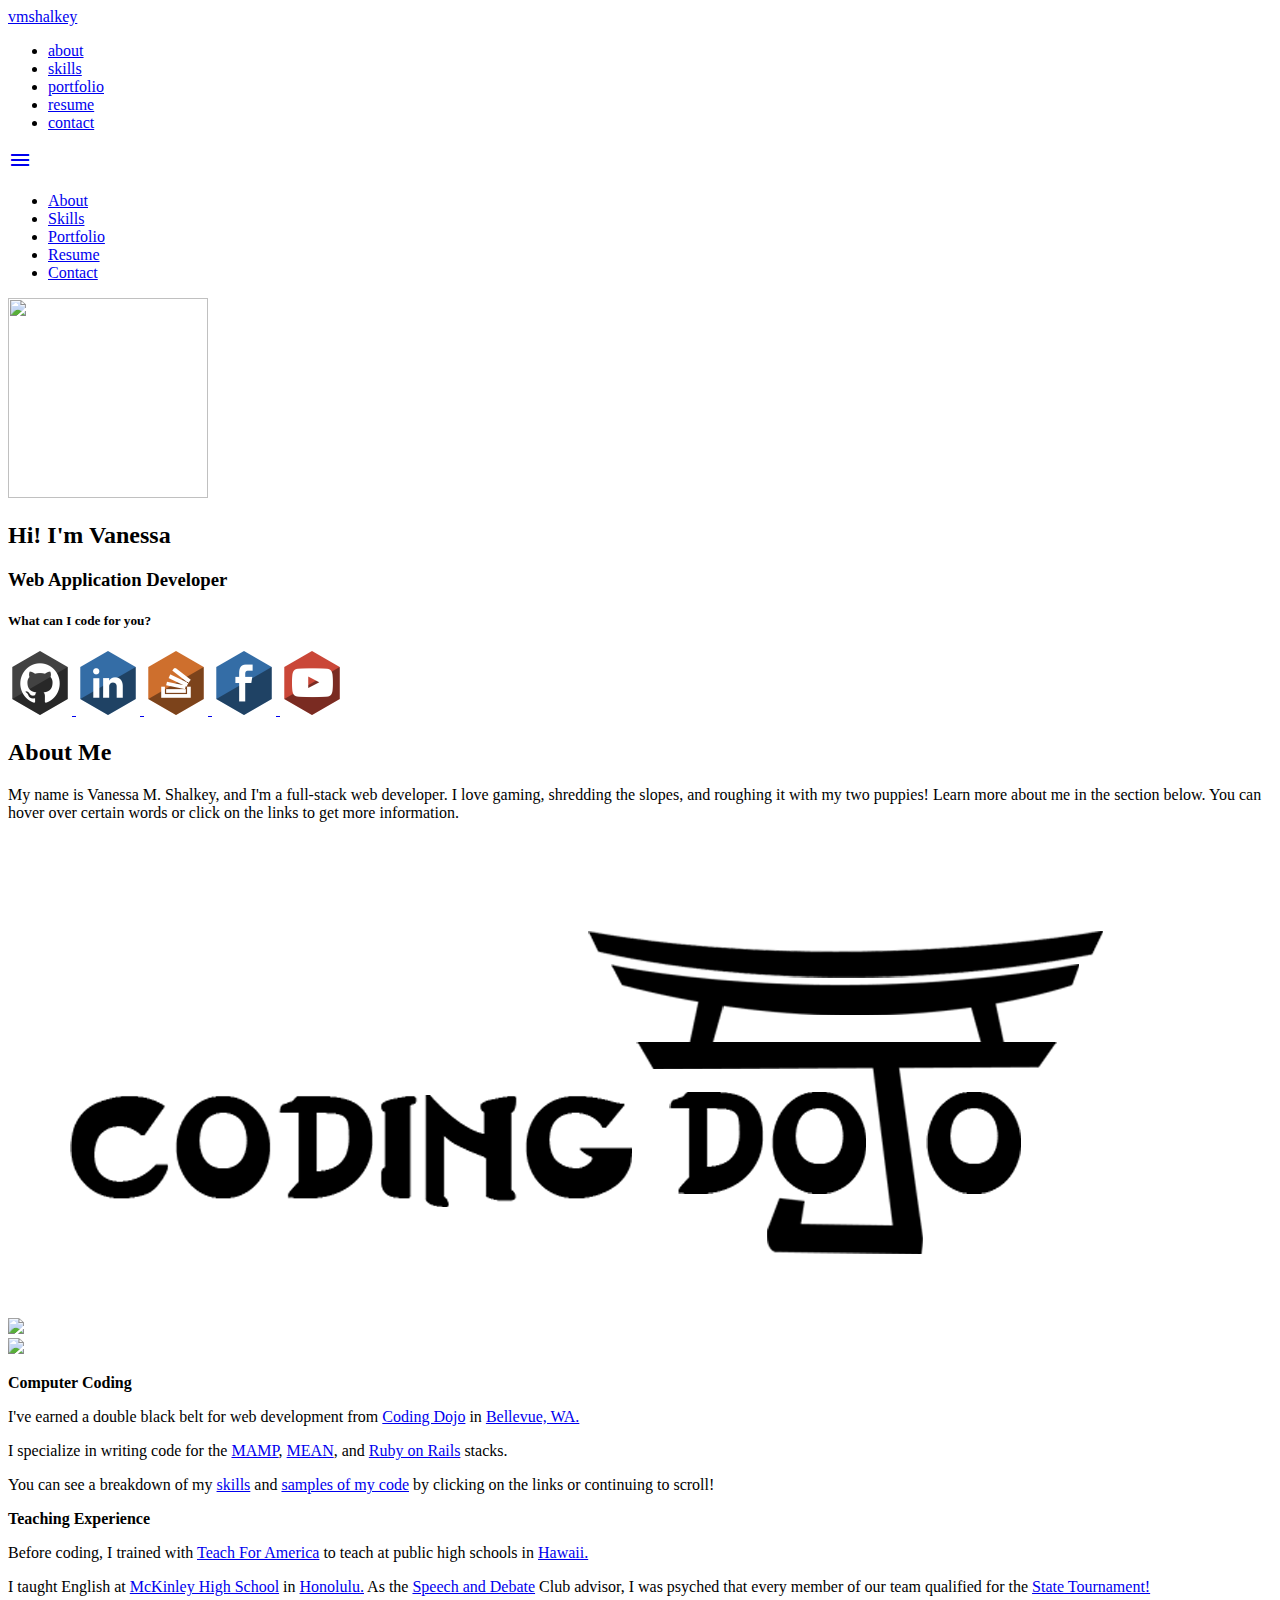
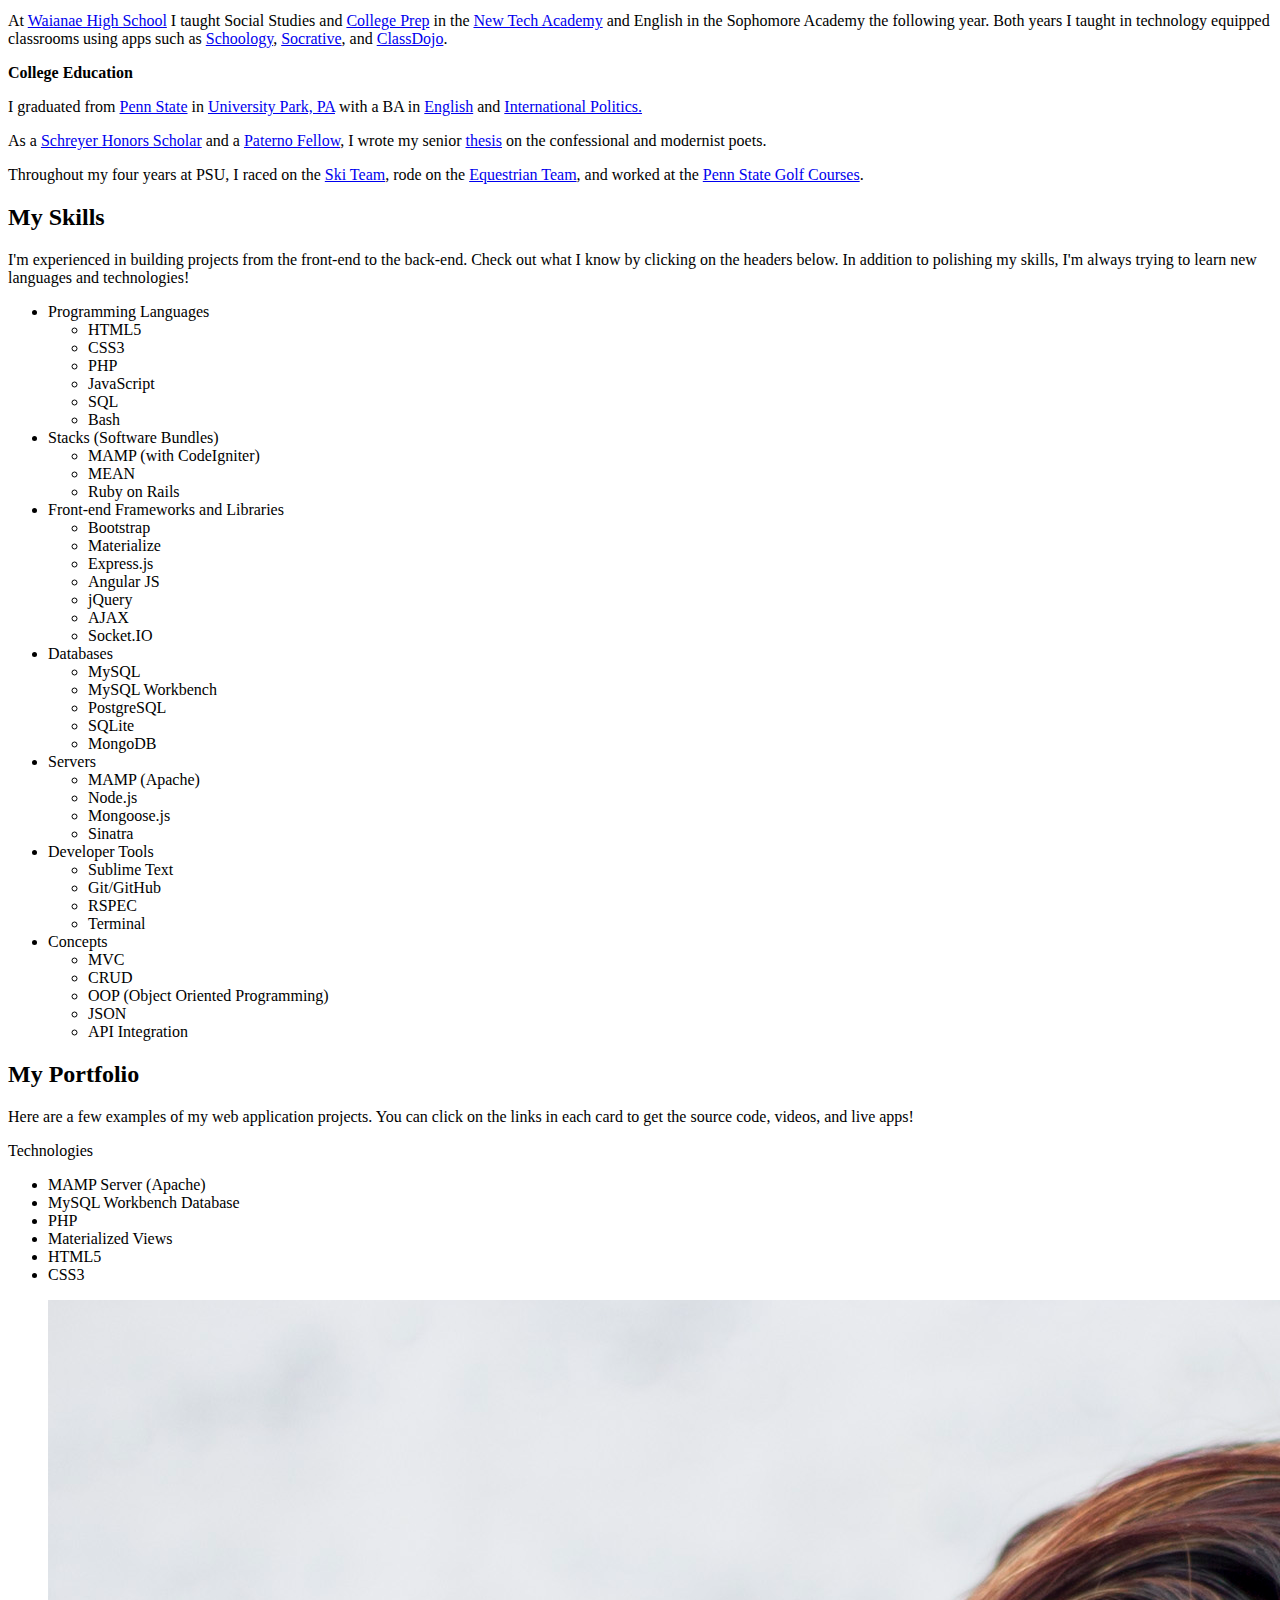
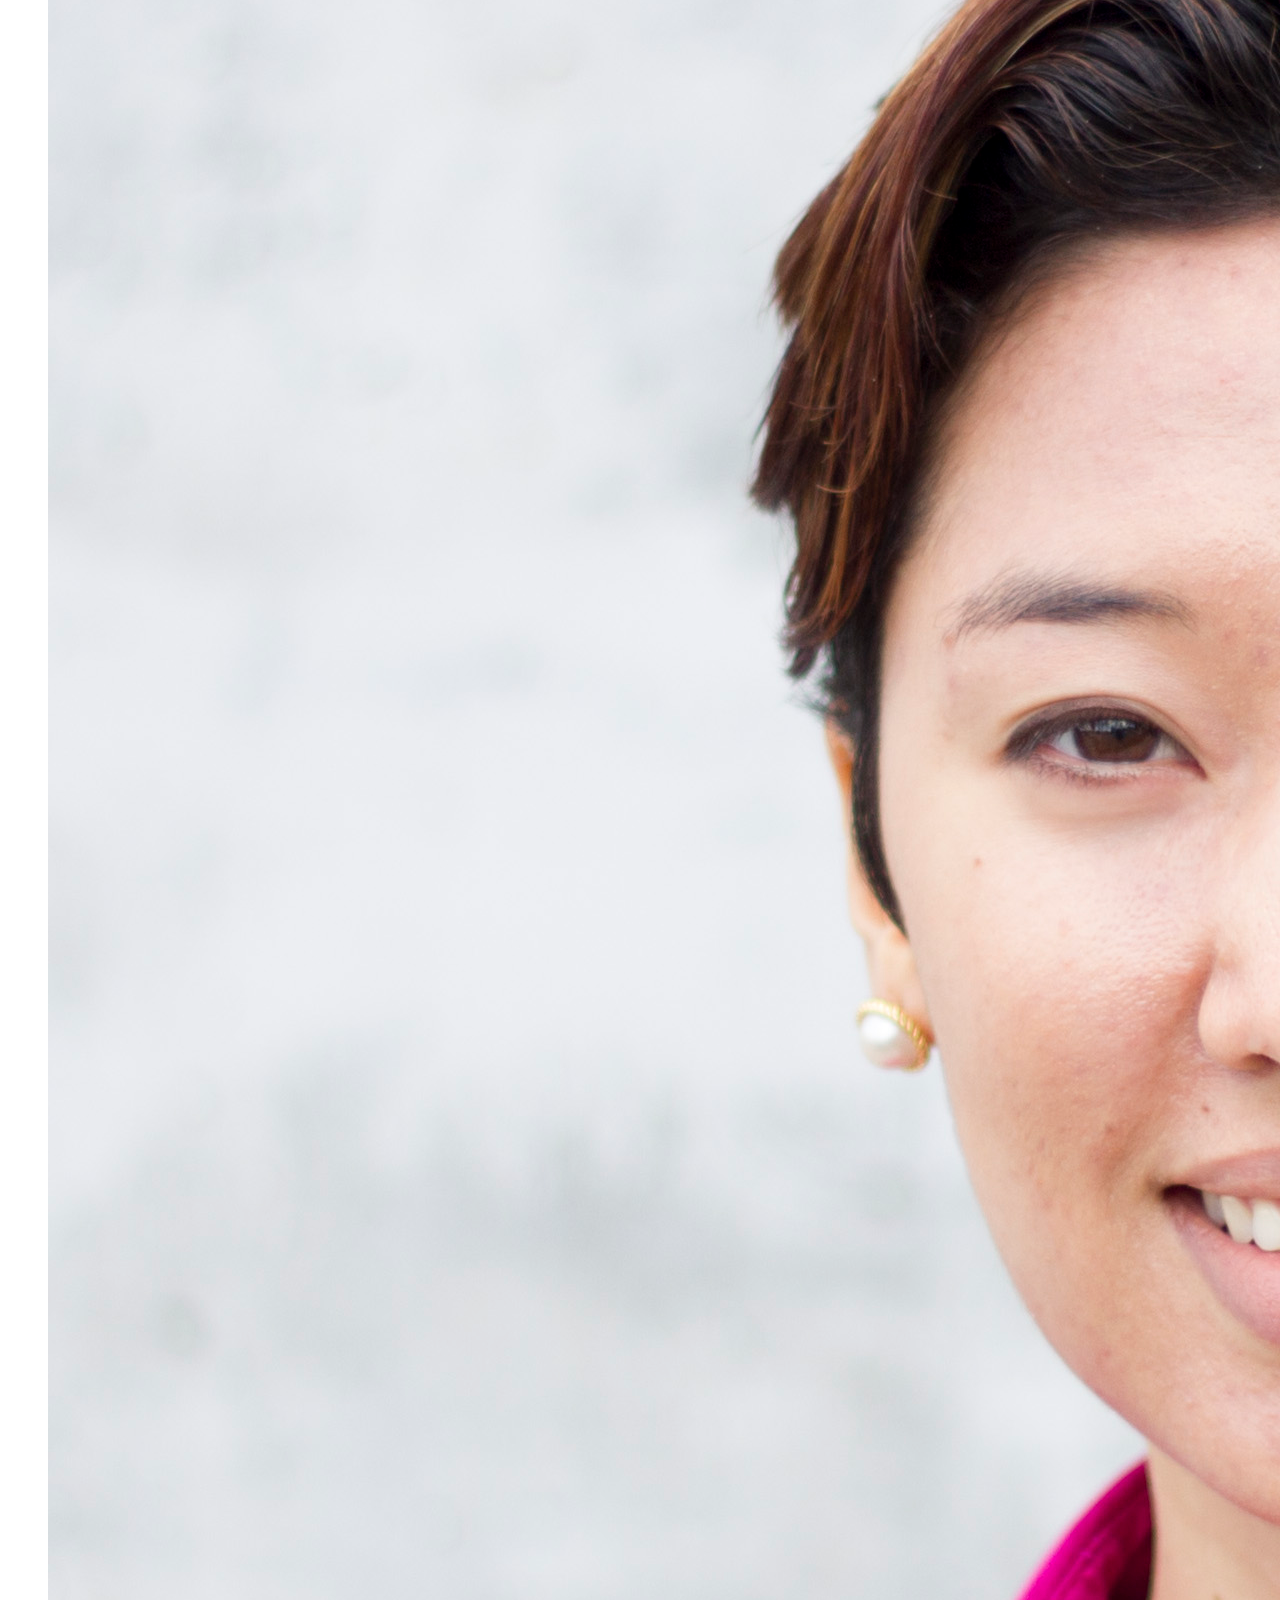
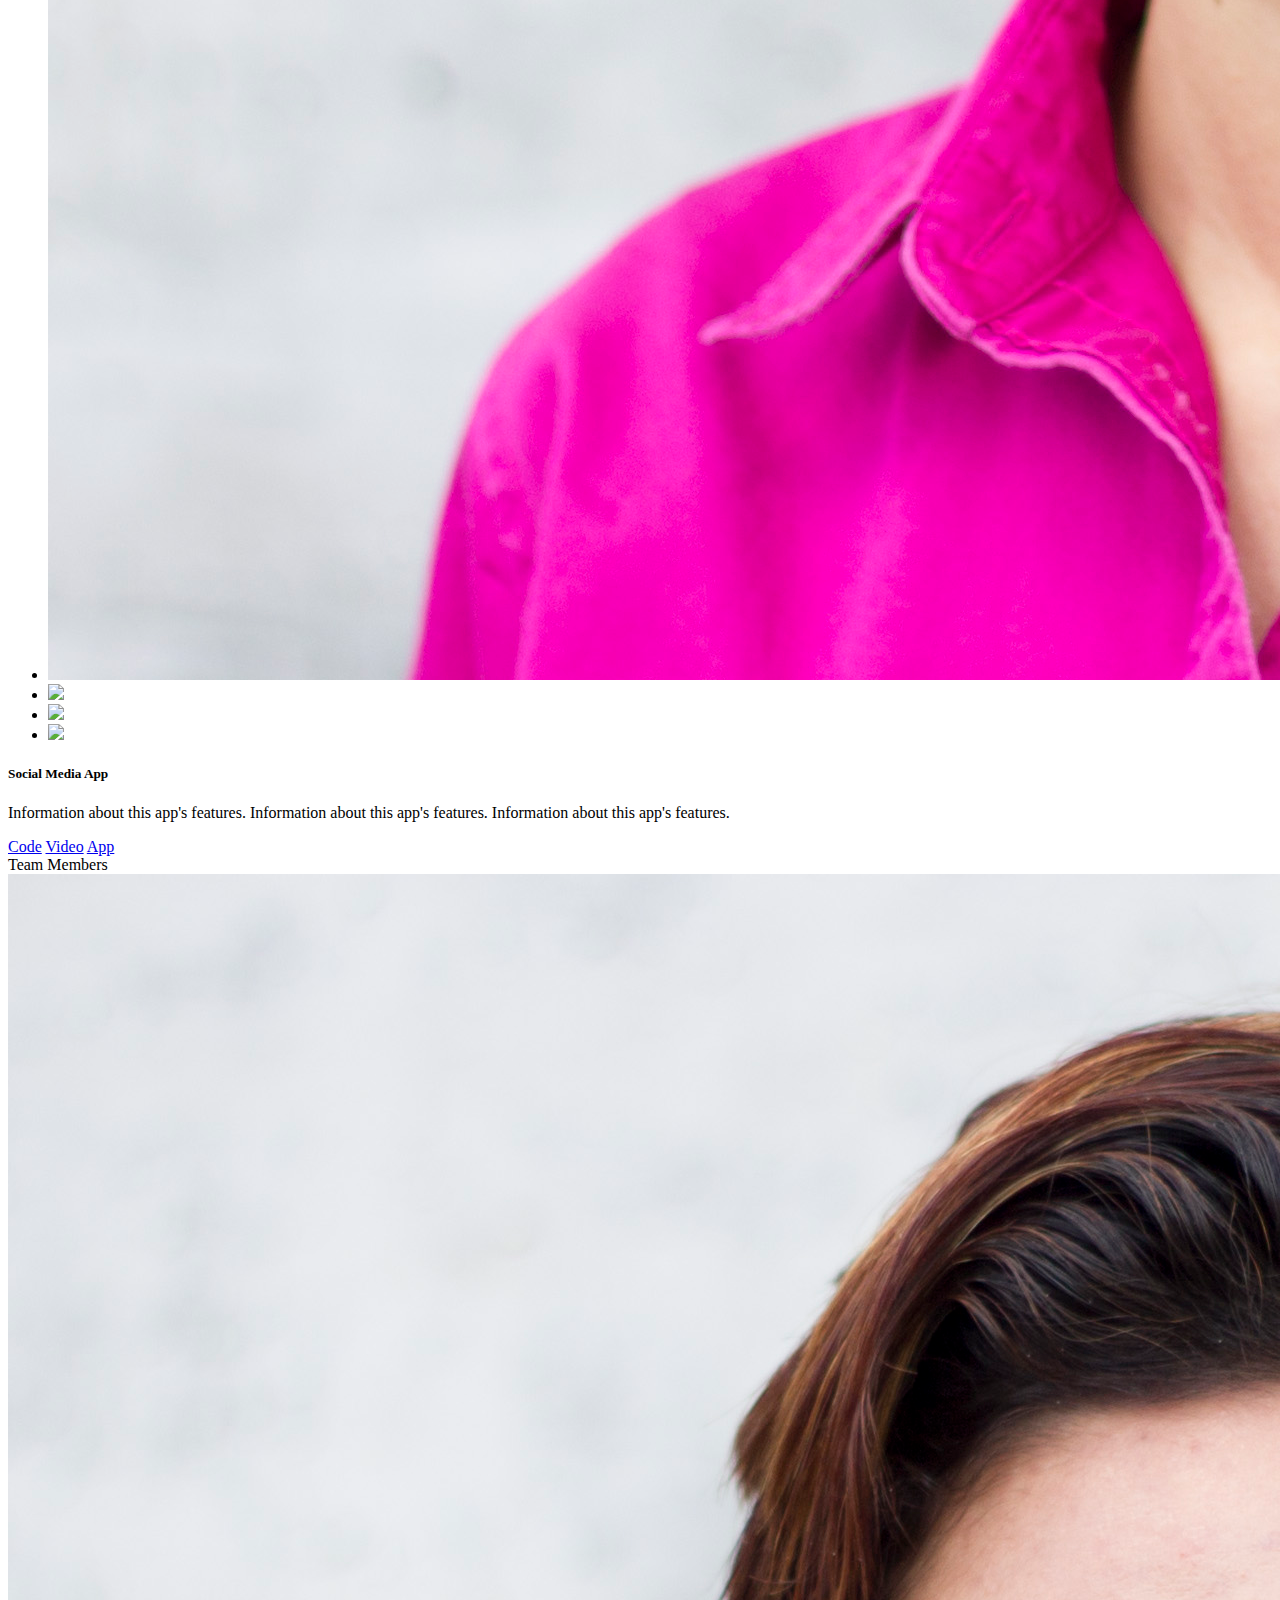
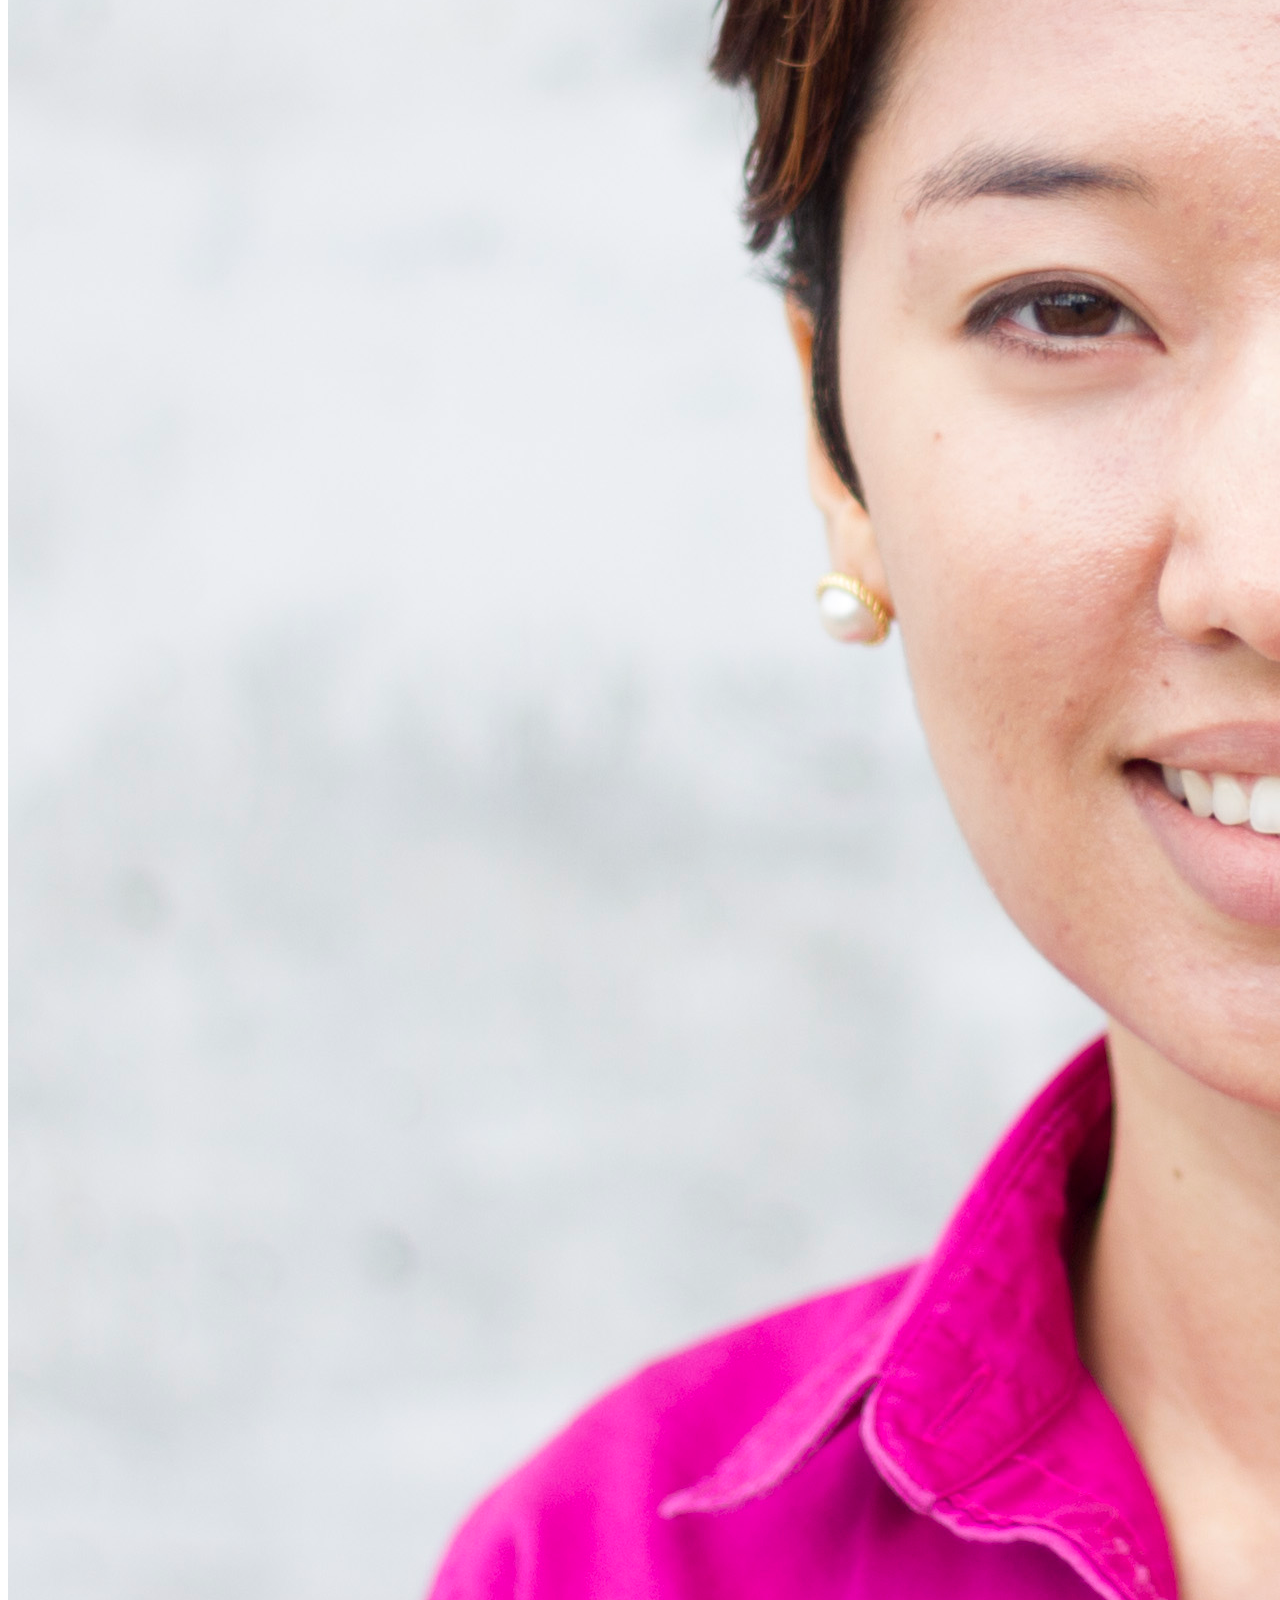
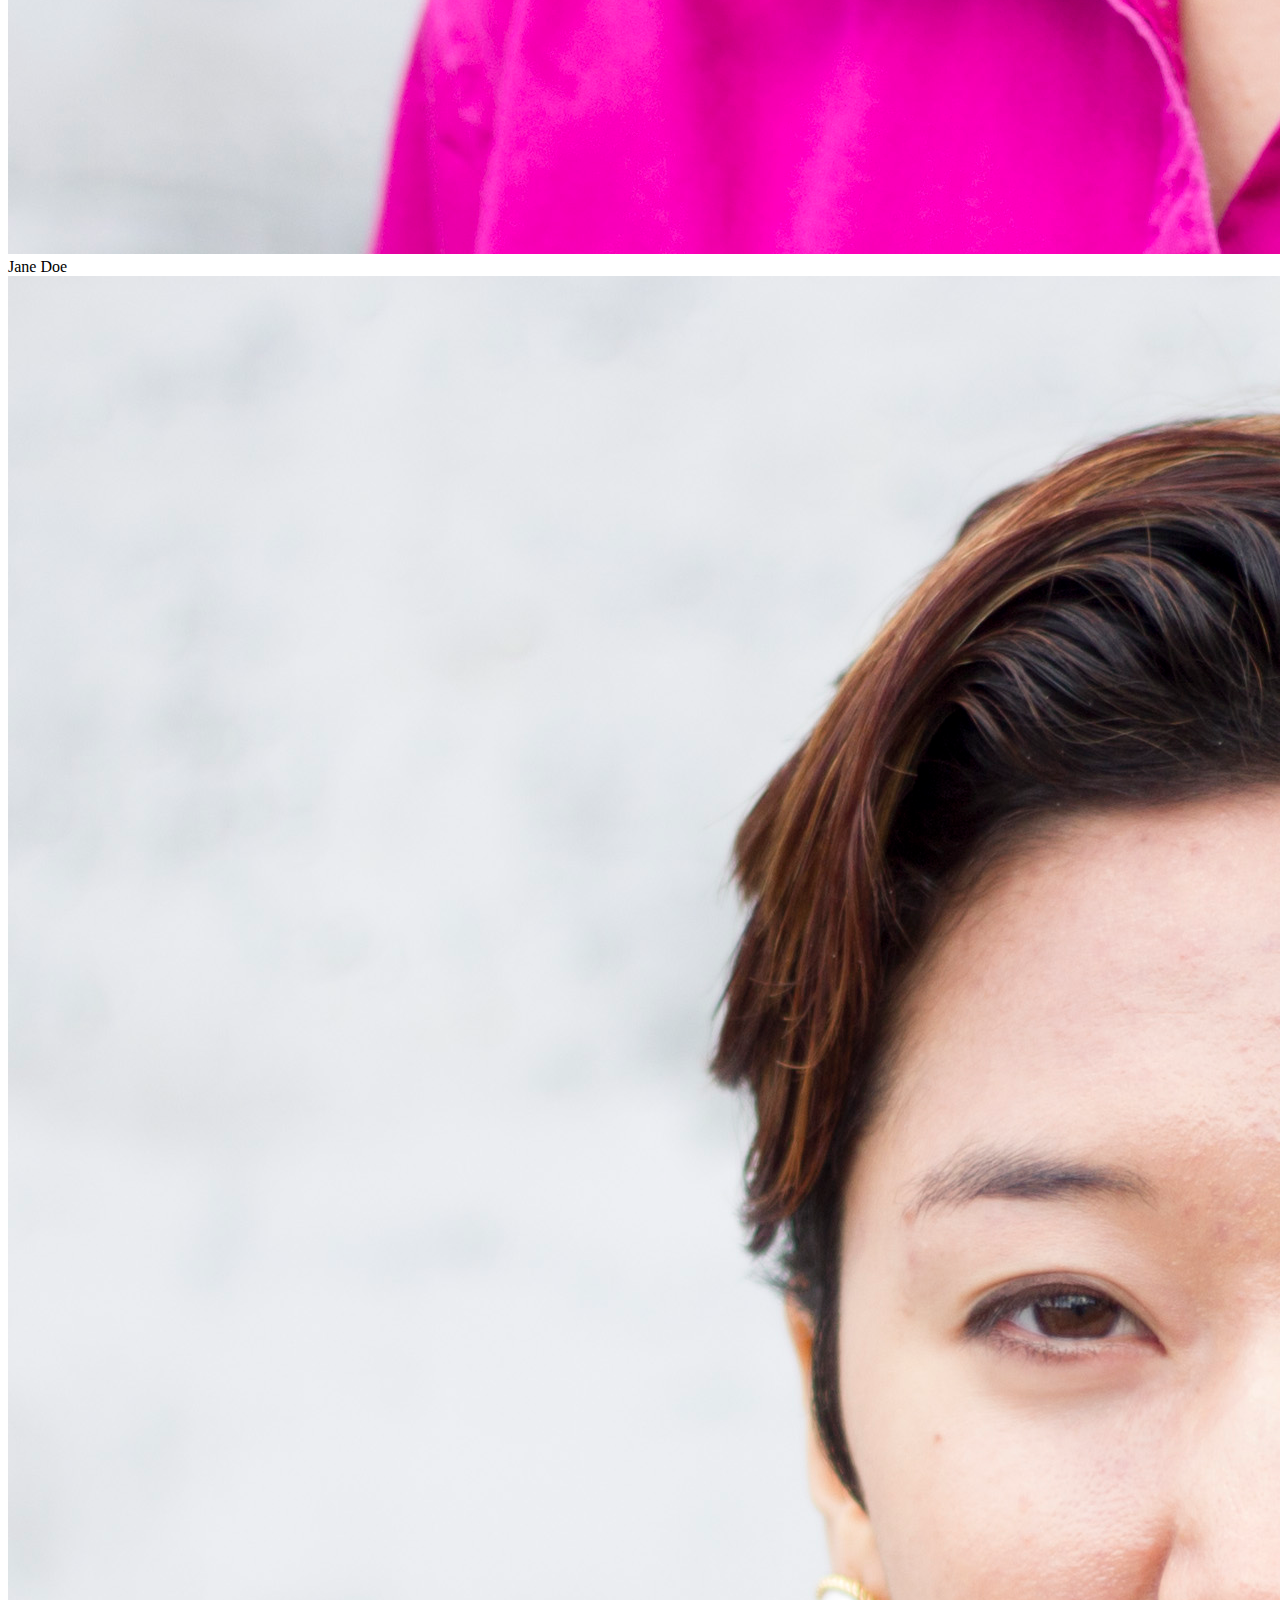
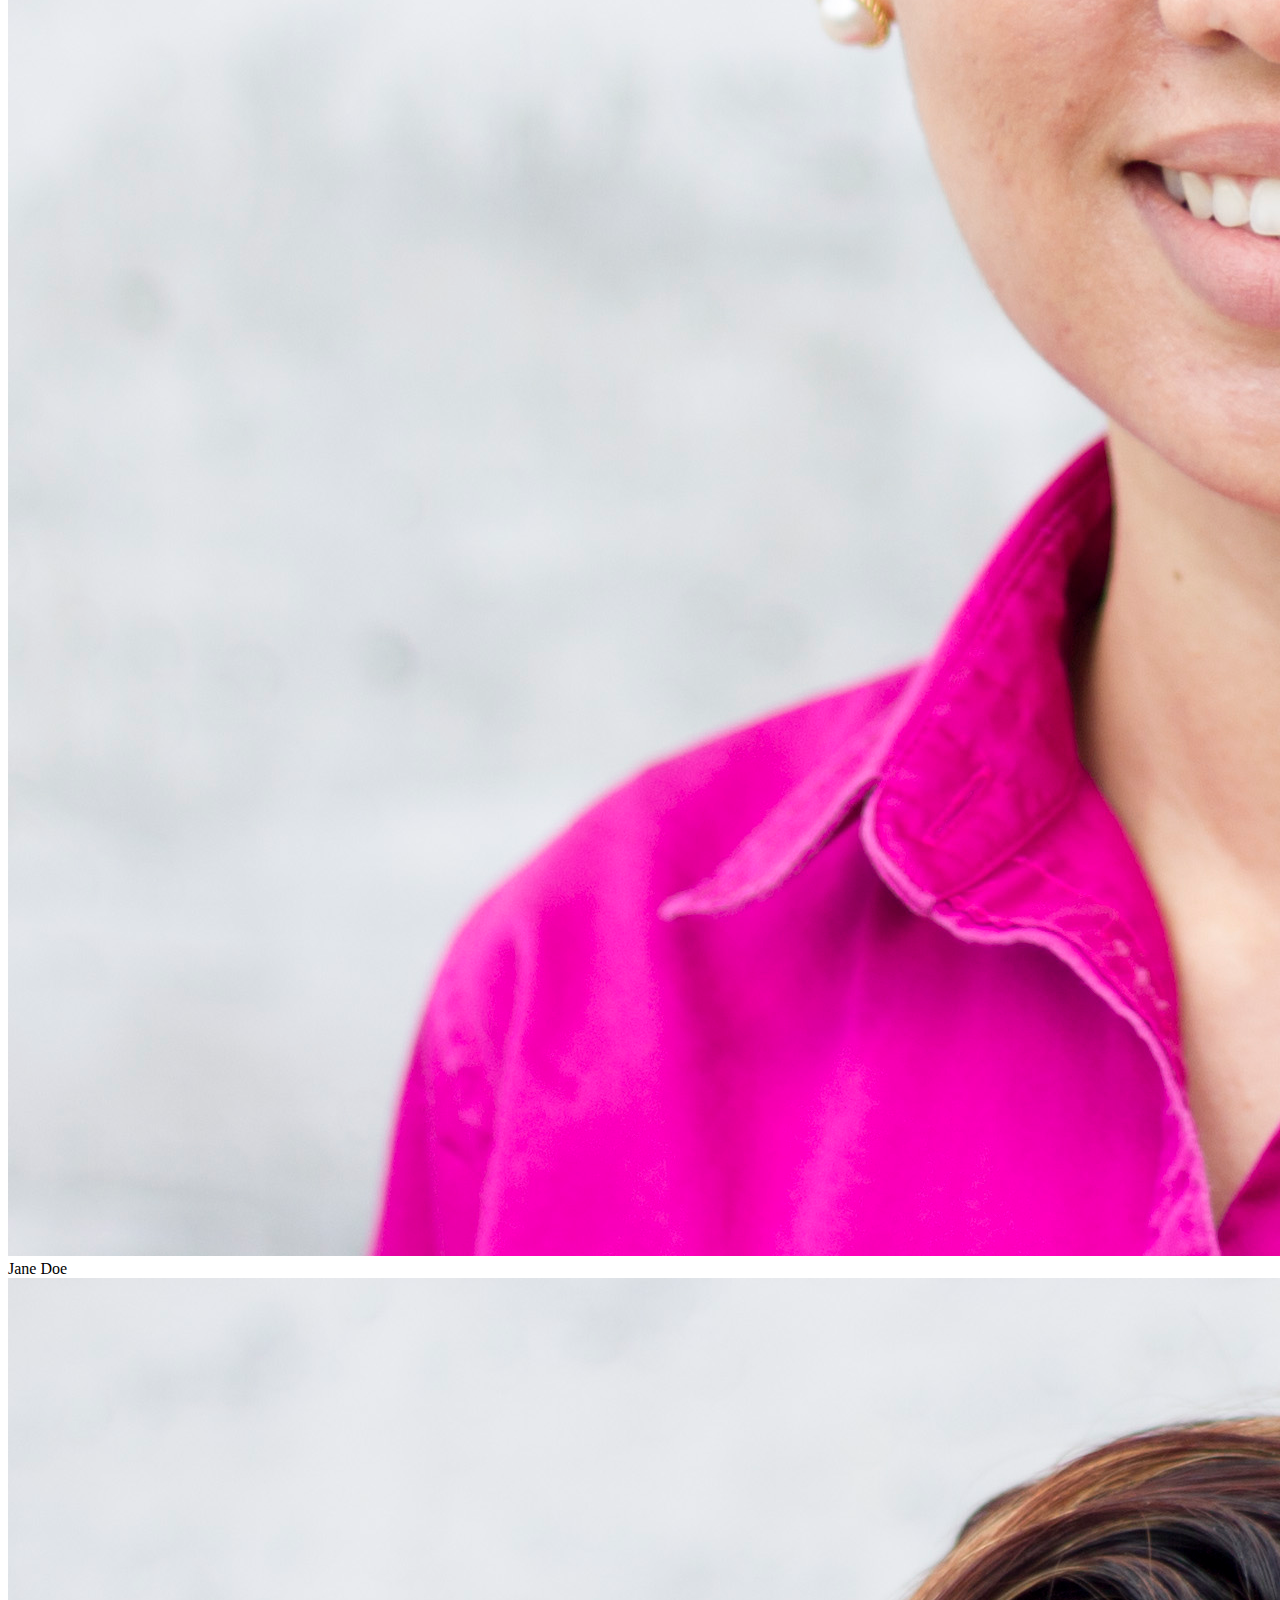
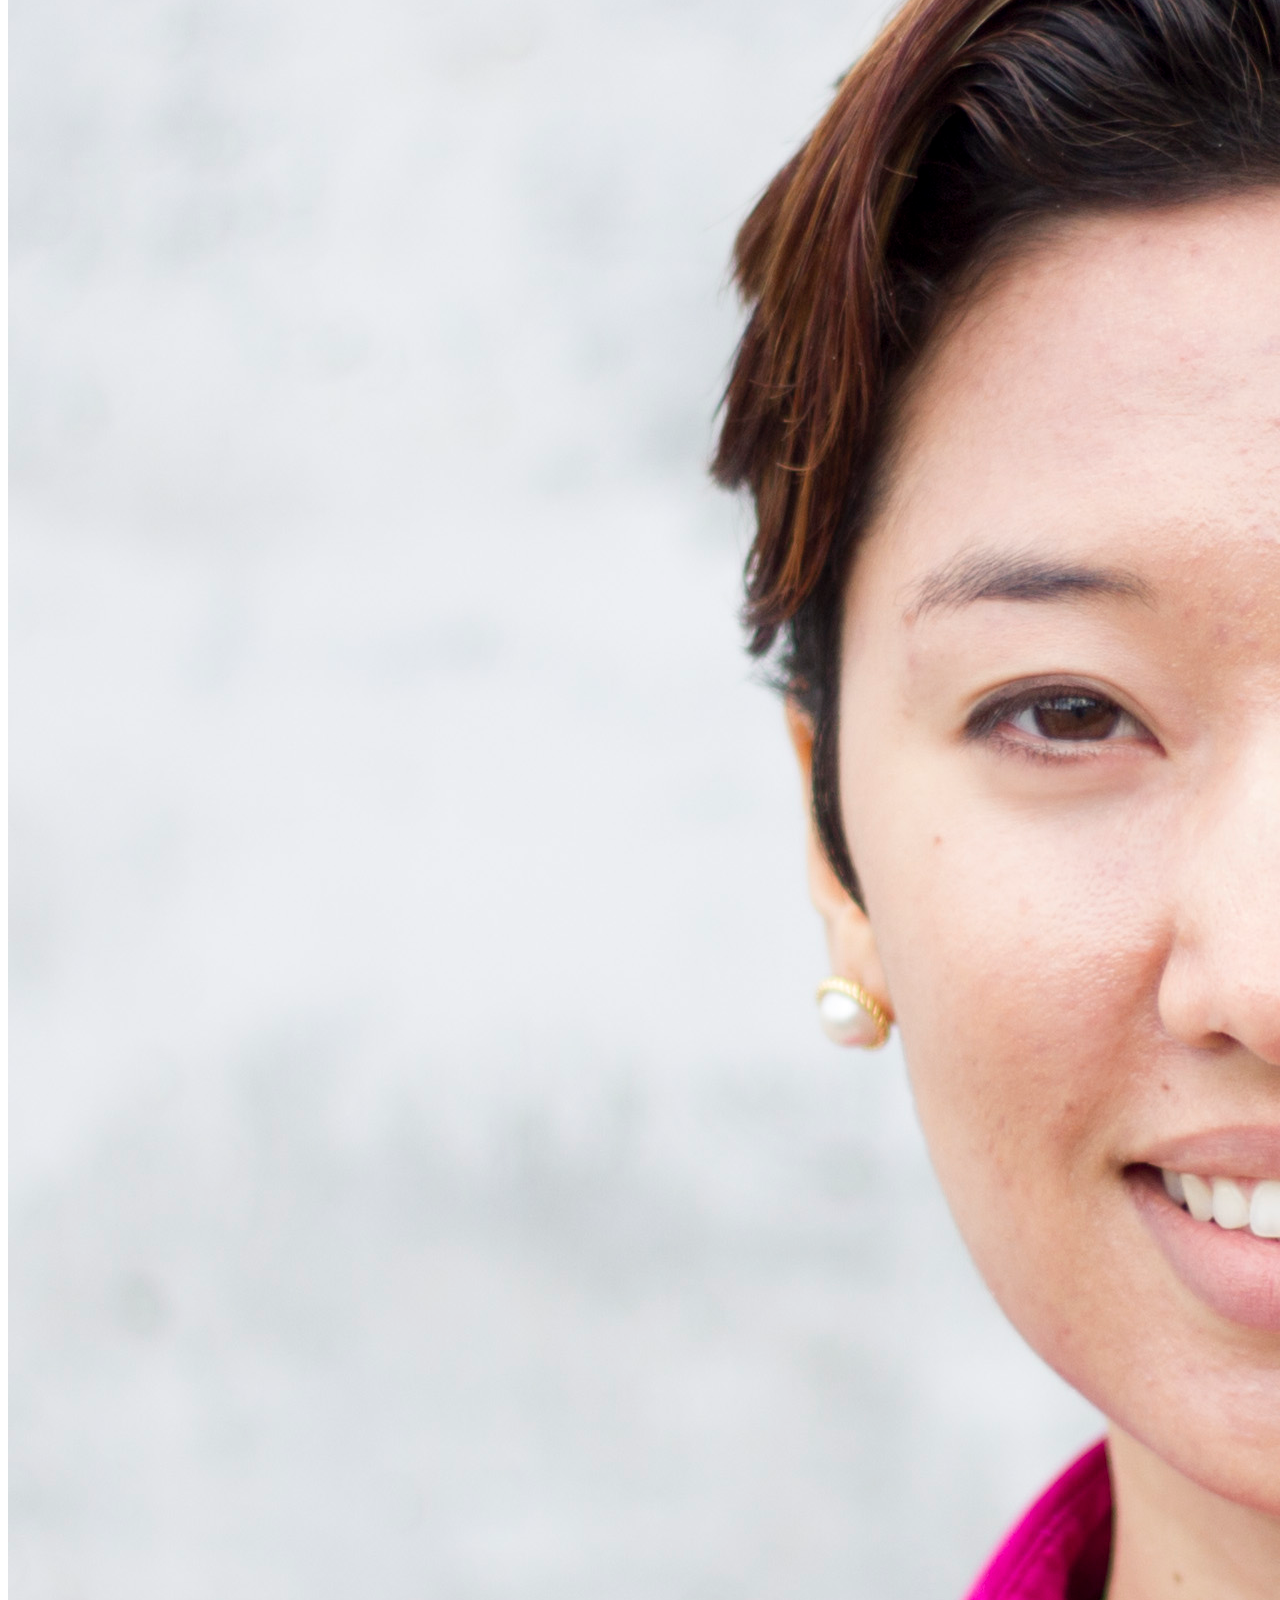
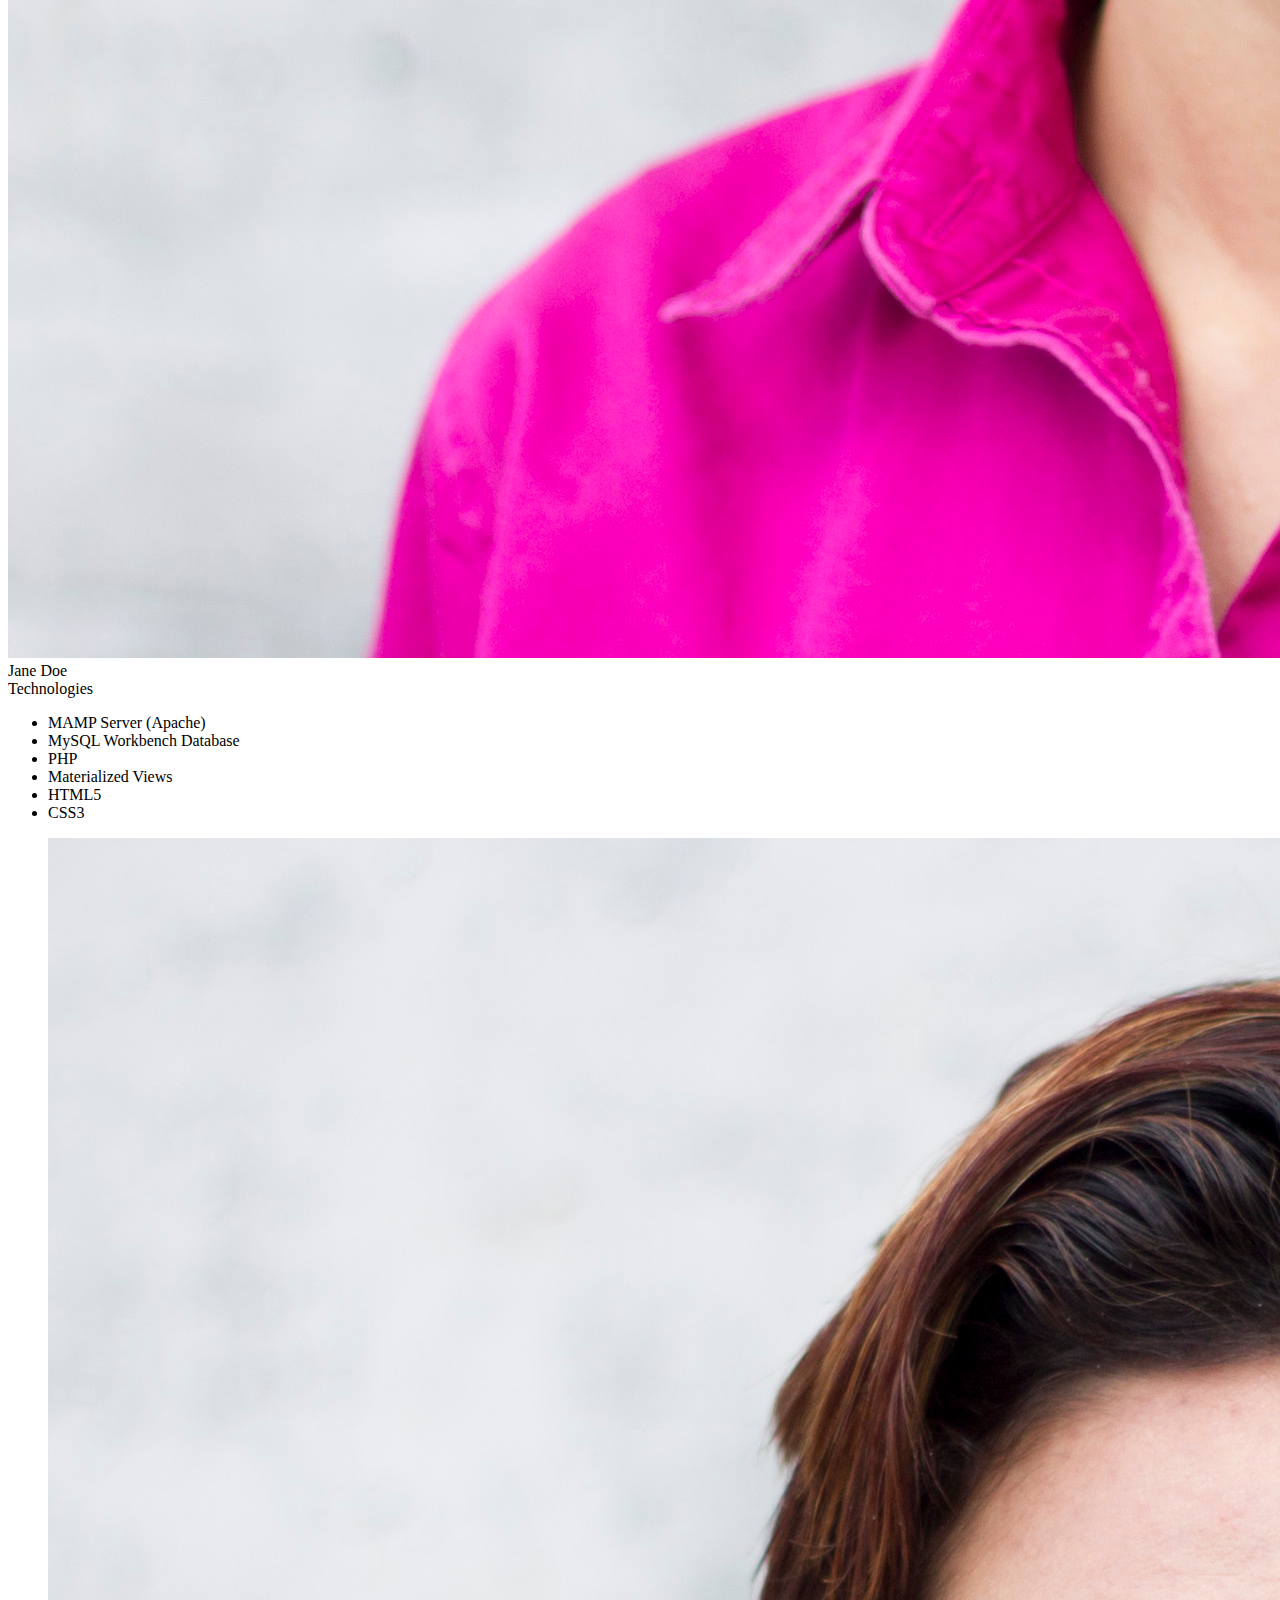
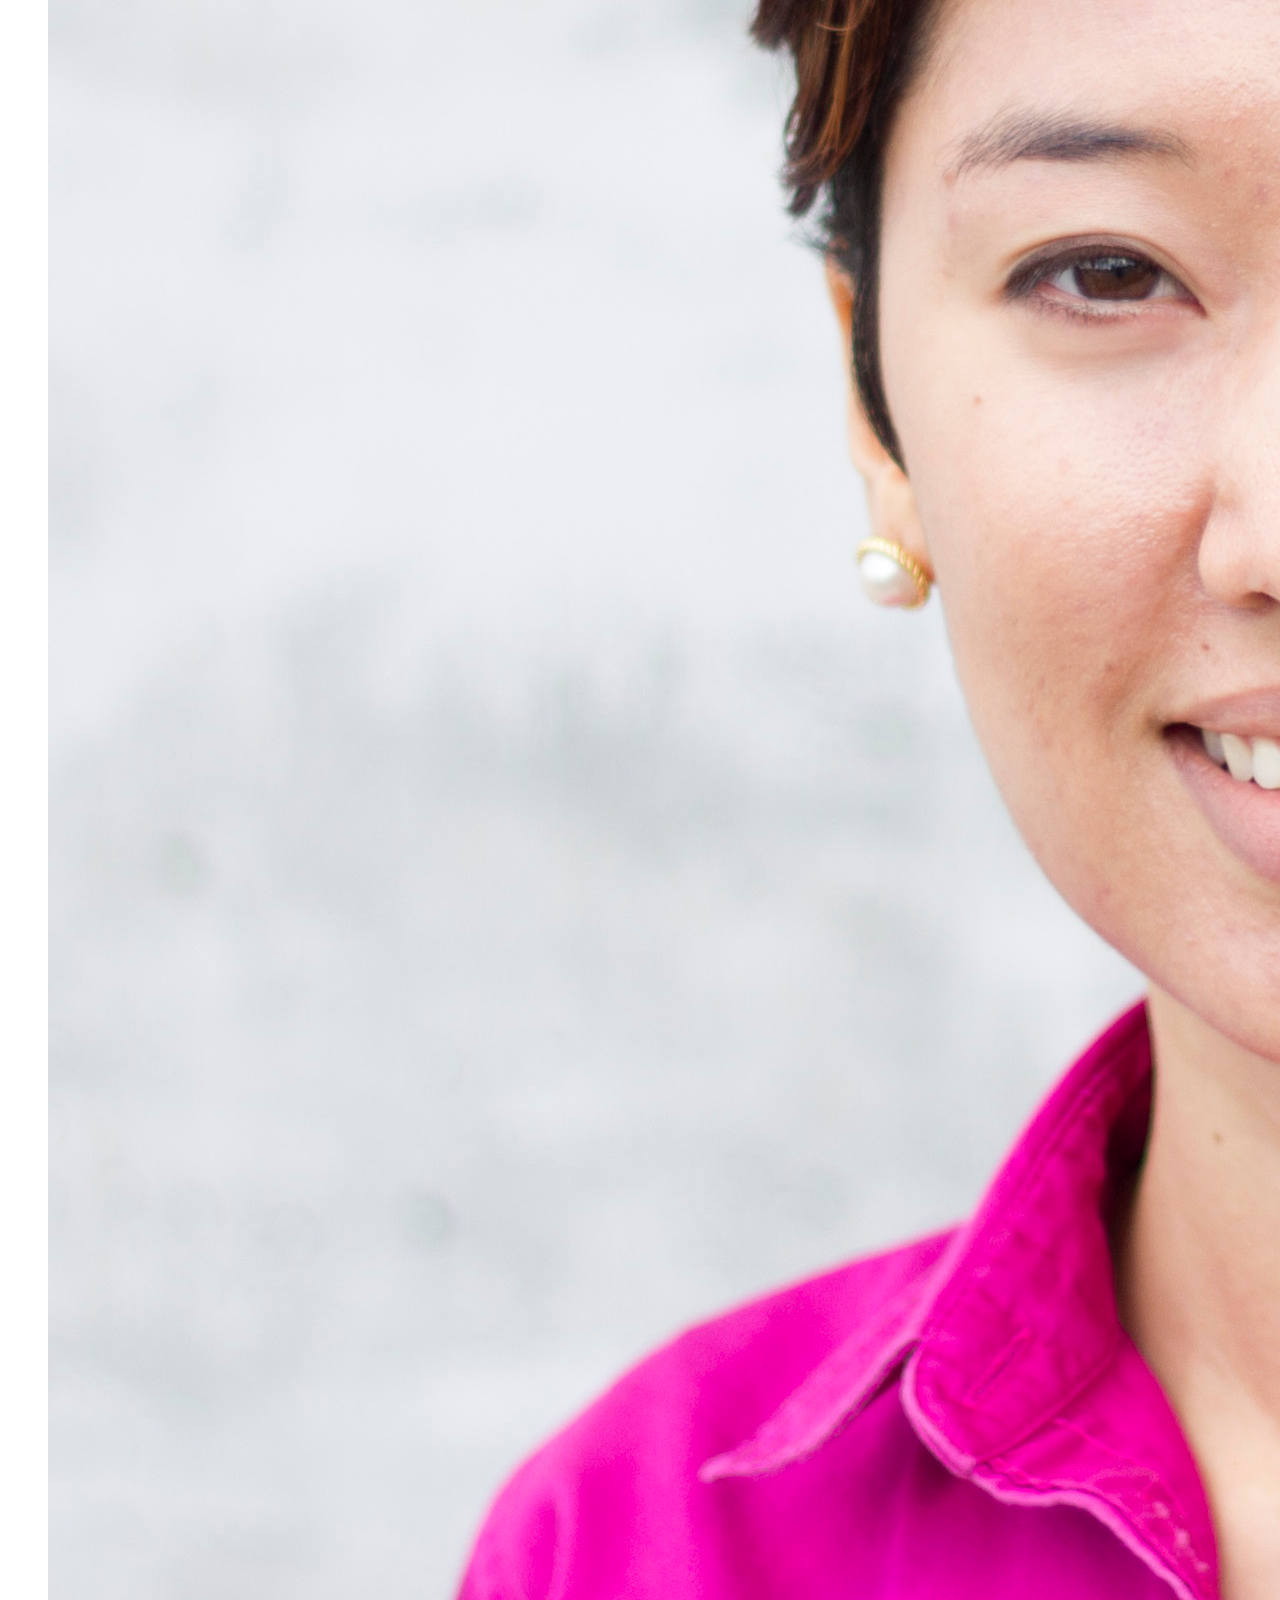
==== commit 998645cb: "updated resume plain txt download file" ====
--- a/index.html
+++ b/index.html
@@ -14,17 +14,17 @@
 	<title>Vanessa Codes</title>
 </head>
 <body>
-<!-- ==== NAVIGATION BAR ==== -->
+<!-- ==== START Navigation Bar SECTION ==== -->
 	<div class="navbar-fixed">
 		<nav>
 			<div class="nav-wrapper light-blue">
 				<a href="#!" class="brand-logo center">vmshalkey</a>
 				<ul class="right hide-on-med-and-down">
-					<li><a href="#about">About</a></li>
-					<li><a href="#skills">Skills</a></li>
-					<li><a href="#portfolio">Portfolio</a></li>
-					<li><a href="#resume">Resume</a></li>
-					<li><a href="#contact">Contact</a></li>
+					<li><a href="#about">about</a></li>
+					<li><a href="#skills">skills</a></li>
+					<li><a href="#portfolio">portfolio</a></li>
+					<li><a href="#resume">resume</a></li>
+					<li><a href="#contact">contact</a></li>
 				</ul>
 <!-- Mobile Menu -->
 				<a href="#" data-activates="mobile" class="button-collapse"><i class="material-icons">menu</i></a>
@@ -38,7 +38,8 @@
 			</div>
 		</nav>
 	</div>
-<!-- ==== PROFILE HEADER ==== -->
+<!-- ==== END Navigation Bar SECTION ==== -->
+<!-- ==== START Profile Header SECTION ==== -->
 	<div class="section blue-grey">
 		<div class="container center-align">
 			<div class="row">
@@ -69,7 +70,8 @@
 			</div>
 		</div>
 	</div>
-<!-- ==== ABOUT ME SECTION==== -->
+<!-- ==== END Profile Header SECTION==== -->
+<!-- ==== START About Me SECTION==== -->
 	<div id="about" class="section"></div>
 		<div class="container divider"></div>
 			<div class="container section center-align">
@@ -113,7 +115,8 @@
 			</div>
 		</div>
 	</div>
-<!-- ==== MY SKILLS SECTION ==== -->
+<!-- ==== END About Me SECTION ==== -->
+<!-- ==== START My Skills SECTION ==== -->
 	<div id="skills" class="section"></div>
 		<div class="container divider"></div>
 			<div class="container section center-align">
@@ -214,7 +217,8 @@
 			</div>
 		</div>
 	</div>
-<!-- ==== MY PORTFOLIO ==== -->
+<!-- ==== END My Skills SECTION ==== -->
+<!-- ==== START My Portfolio SECTION ==== -->
 	<div id="portfolio" class="section"></div>
 		<div class="container divider"></div>
 			<div class="container section center-align">
@@ -464,14 +468,14 @@
 			</div>
 		</div>
 	</div>
-<!-- ==== MY RESUME SECTION ==== -->
+<!-- ==== END My Portfolio SECTION ==== -->
+<!-- ==== START My Resume SECTION ==== -->
 	<div id="resume" class="section"></div>
 		<div class="container divider"></div>
 			<div class="container section center-align">
 				<h2 class="blue-text">My Resume</h2>
 				<p class="flow-text">Here's an outline of my skills, projects, work history, and education--all in one place. You can also download a <a href="files/vanessa_shalkey_resume.pdf" download>PDF</a>, <a href="files/vanessa_shalkey_resume.docx" download>MS Word file</a>, or <a href="files/vanessa_shalkey_resume.txt" download>Plain Text file</a> by clicking on the links!
-
-				<div class="row">
+				<div class="row hide-on-small-only">
 					<div class="col s12 m12 l12">
 						<div class="card-panel">
 							<div class="row">
@@ -491,32 +495,23 @@
 								<div class="divider"></div>
 								<p>This is a little about who I am, where I came from, and where I want to go.</p>
 							</div>
-							<div class="row">
-								<h5 class="blue-text">Projects</h5>
-							</div>
-							<div class="row">
-								<h5 class="blue-text">Technical Toolbox</h5>
-							</div>
-							<div class="row">
-								<h5 class="blue-text">Work Experience</h5>
-							</div>
-							<div class="row">
-<!-- Education -->
+<!-- **** START Education **** -->
+							<div class="row">
 								<h5 class="blue-text">Education</h5>
 <!-- Coding Dojo -->
 							<ul class="left-align margins">
 									<li><span class="sm-header">CODING DOJO, </span> Bellevue, WA <span class="right">July 2015-October 2015</span></li>
-									<li class="italic">Fully immersive, 14-week, web developer bootcamp</li>
+									<li class="italic">Fully immersive, 14-week, Web Developer Bootcamp</li>
 								</ul>
 								<ul class="left-align indent">
 									<li><i class="tiny material-icons">label</i> Courses: Web Fundamentals (HTML/CSS/jQuery), (L)AMP Stack, MEAN Stack, Ruby on Rails</li>
-									<li><i class="tiny material-icons">label</i> Certification: Double Black Belt</li>
+									<li><i class="tiny material-icons">label</i> Certification: Double Black Belt (Mastered three full-stacks)</li>
 								</ul>
 
 
 <!-- Teach For America -->
 								<ul class="left-align margins">
-									<li><span class="sm-header">TEACH FOR AMERICA, </span> Honolulu, HI <span class="right">September 2012-April 2014</span></li>
+									<li><span class="sm-header">TEACH FOR AMERICA, </span> Honolulu, HI <span class="right">May 2012-April 2014</span></li>
 									<li class="italic">Teaching Licensure through partnership with Chaminade University's Master of Arts in Teaching program</li>
 								</ul>
 								<ul class="left-align indent">
@@ -530,8 +525,22 @@
 								</ul>
 								<ul class="left-align indent">
 									<li><i class="tiny material-icons">label</i> GPA: 3.85</li>
-									<li><i class="tiny material-icons">label</i> Honors: Shreyer Honors Scholar, Paterno Fellow</li>
-								</ul>
+									<li><i class="tiny material-icons">label</i> Honors: Schreyer Honors Scholar, Paterno Fellow</li>
+								</ul>
+							</div>
+<!-- **** END Education **** -->
+<!-- **** START Projects **** -->
+							<div class="row">
+								<h5 class="blue-text">Projects</h5>
+							</div>
+<!-- **** END Projects **** -->
+<!-- **** START Technical Toolbox **** -->
+							<div class="row">
+								<h5 class="blue-text">Technical Toolbox</h5>
+							</div>
+<!-- **** END Technical Toolbox **** -->
+							<div class="row">
+								<h5 class="blue-text">Work Experience</h5>
 							</div>
 						</div>
 					</div>
@@ -539,7 +548,8 @@
 			</div>
 		</div>
 	</div>
-<!-- ==== CONTACT ME SECTION ==== -->
+<!-- ==== END My Resume SECTION ==== -->
+<!-- ==== START Contact Me SECTION ==== -->
 	<div id="contact" class="section"></div>
 		<div class="container divider"></div>
 			<div class="container section center-align">
@@ -605,7 +615,8 @@
 			</div>
 		</div>
 	</div>
-<!-- ==== FOOTER SECTION ==== -->
+<!-- ==== END Contact Me SECTION ==== -->
+<!-- ==== START Footer SECTION ==== -->
 	<footer class="page-footer orange">
 		<div class="container">
 			<div class="row">
@@ -635,6 +646,11 @@
 			</div>
 		</div>
 	</footer>
+<!-- ==== END Footer SECTION ==== -->
+<!--Materialize JS-->
+	<script type="text/javascript" src="js/materialize.min.js"></script>
+<!--jQuery Plugin Initialization-->
+	<script src="js/init.js"></script>
 <!--jQuery-->
 	<script type="text/javascript" src="https://code.jquery.com/jquery-2.1.1.min.js"></script>
 	<script type="text/javascript">
@@ -649,9 +665,5 @@
 
 		});
 	</script>
-<!--Materialize JS-->
-	<script type="text/javascript" src="js/materialize.min.js"></script>
-<!--jQuery Plugin Initialization-->
-	<script src="js/init.js"></script>
 </body>
 </html>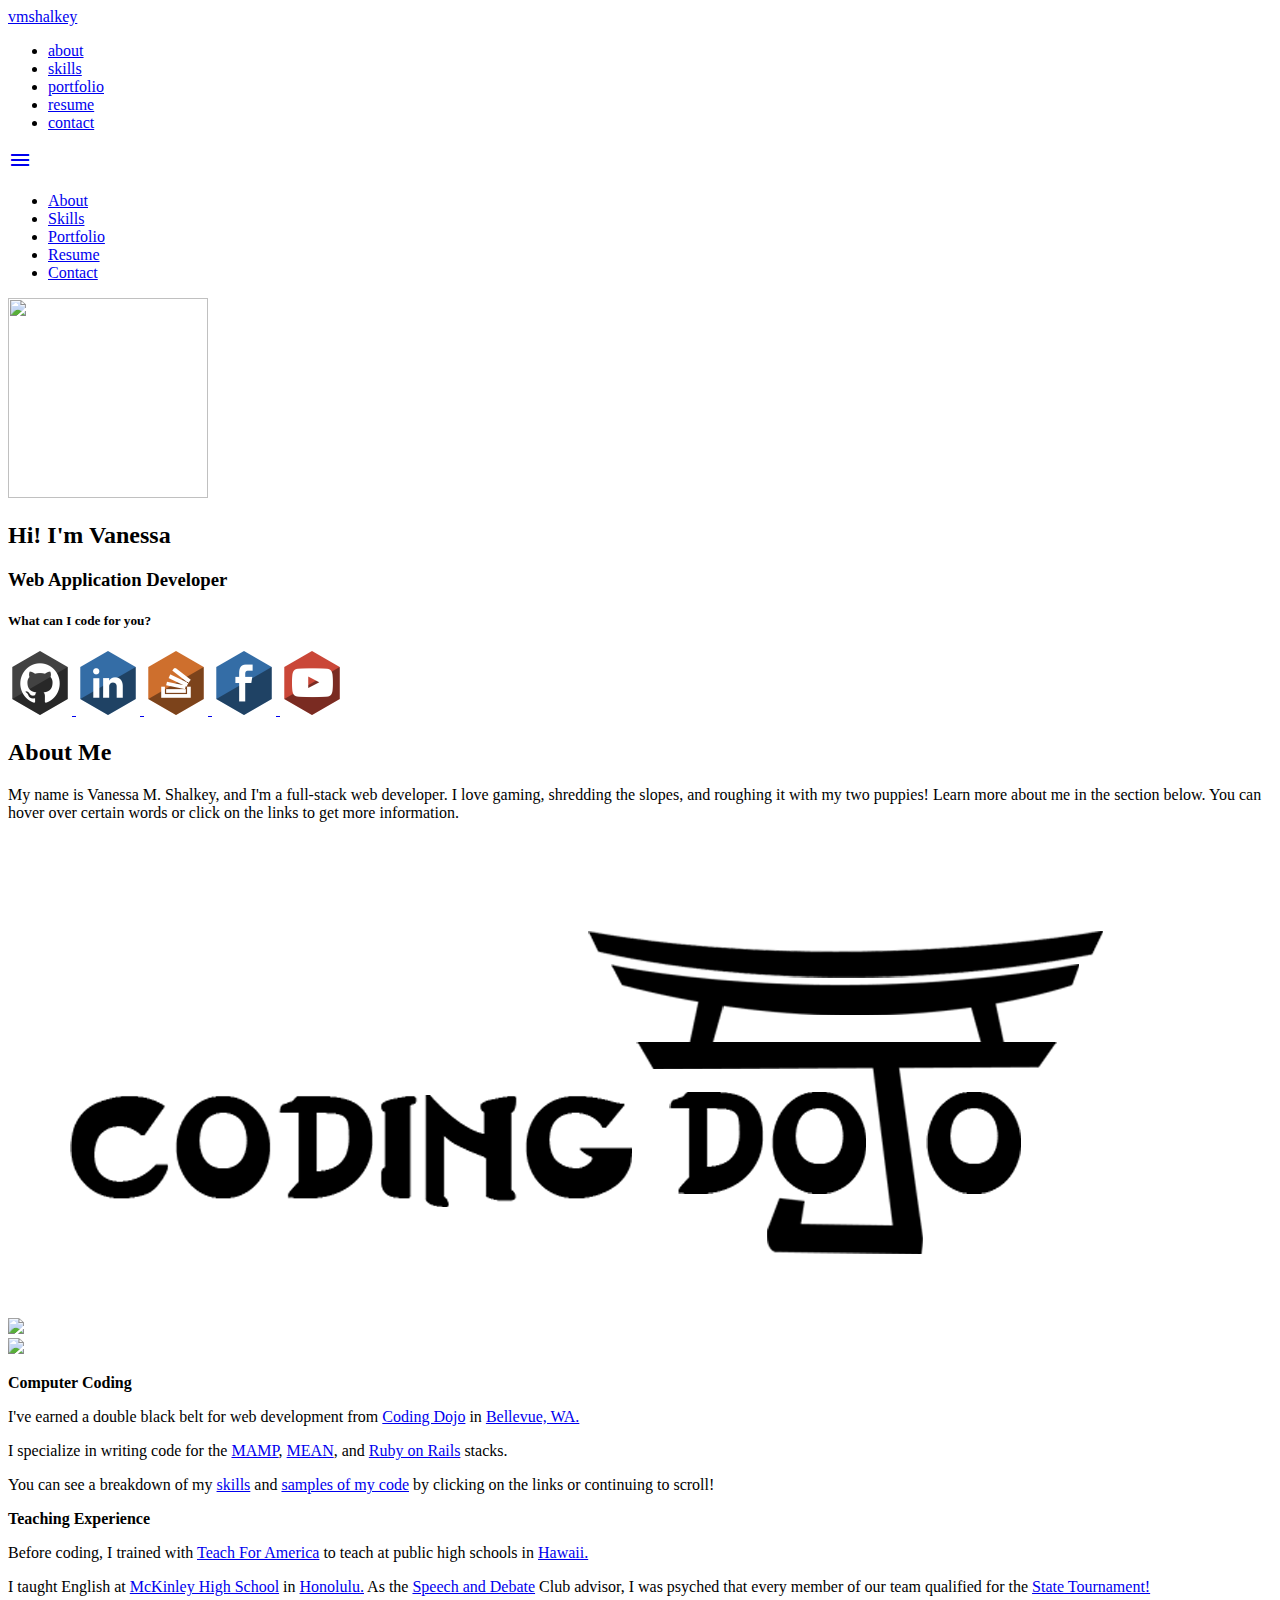
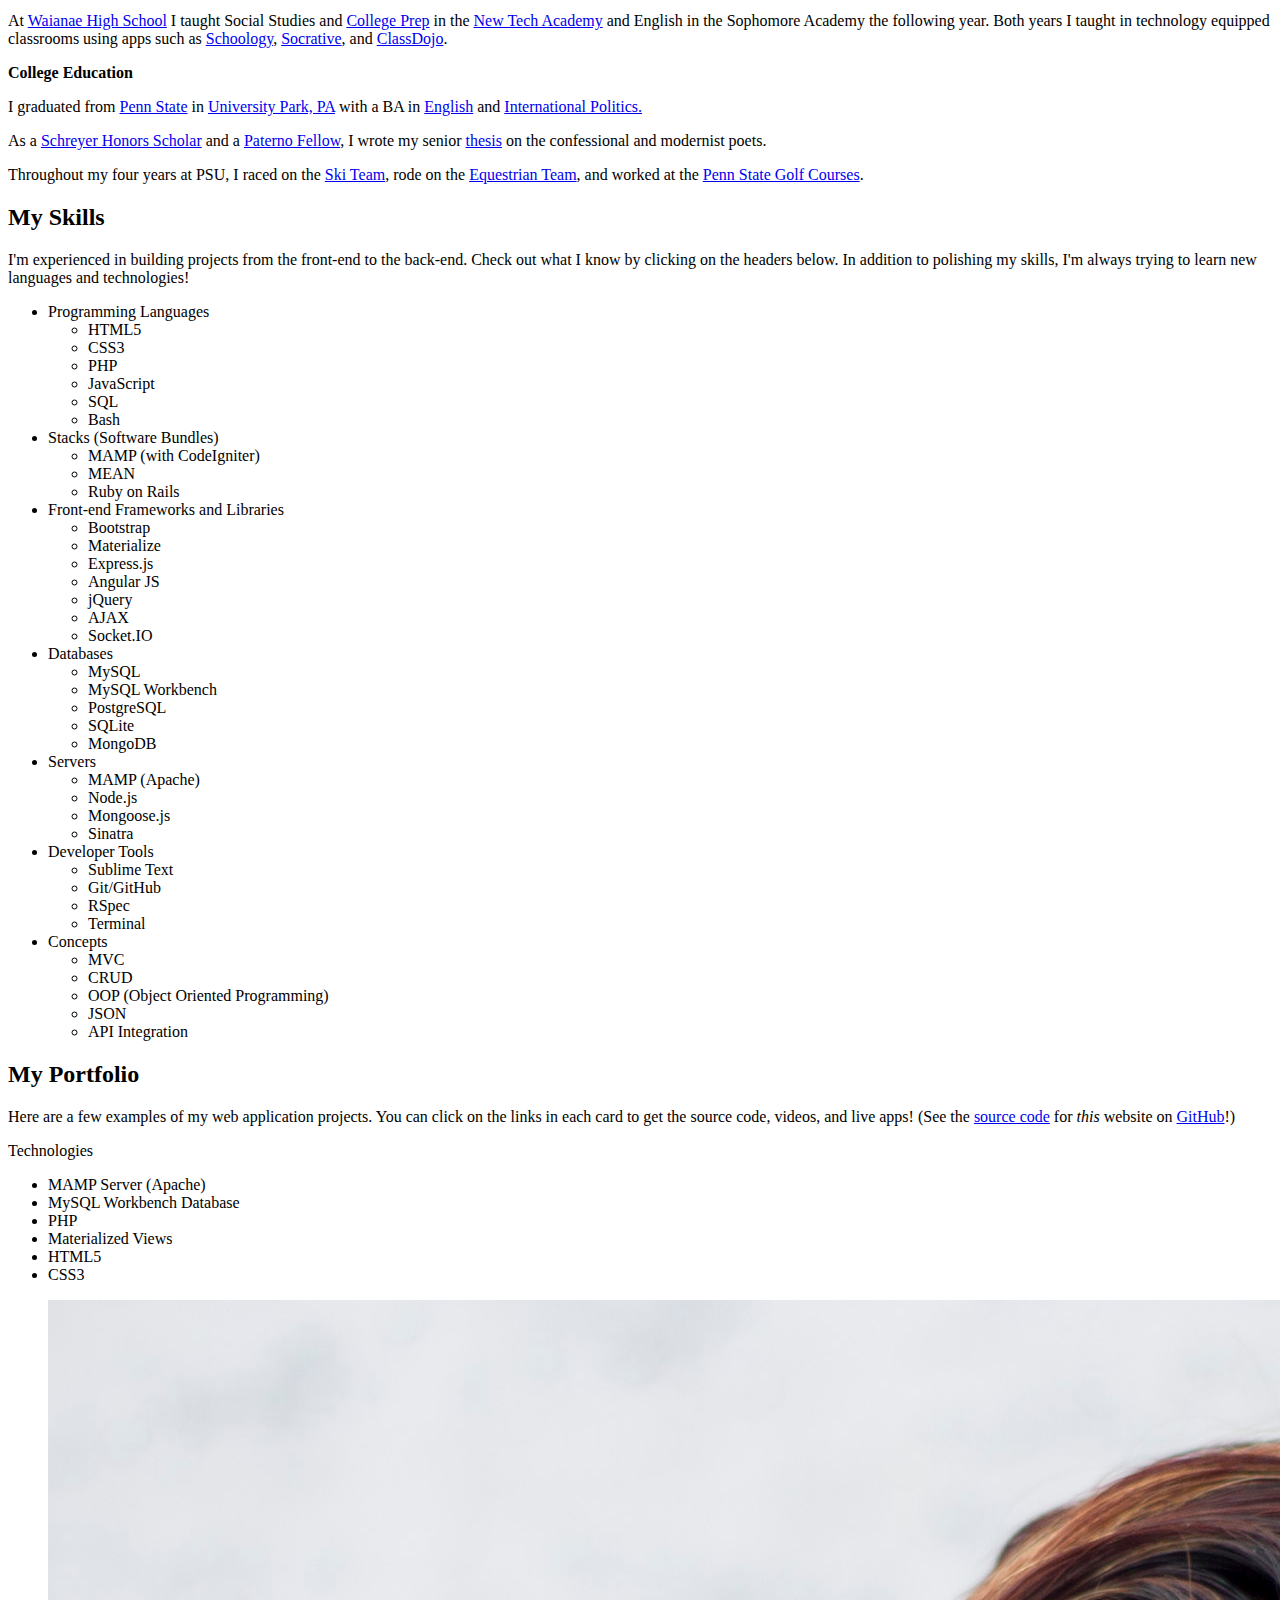
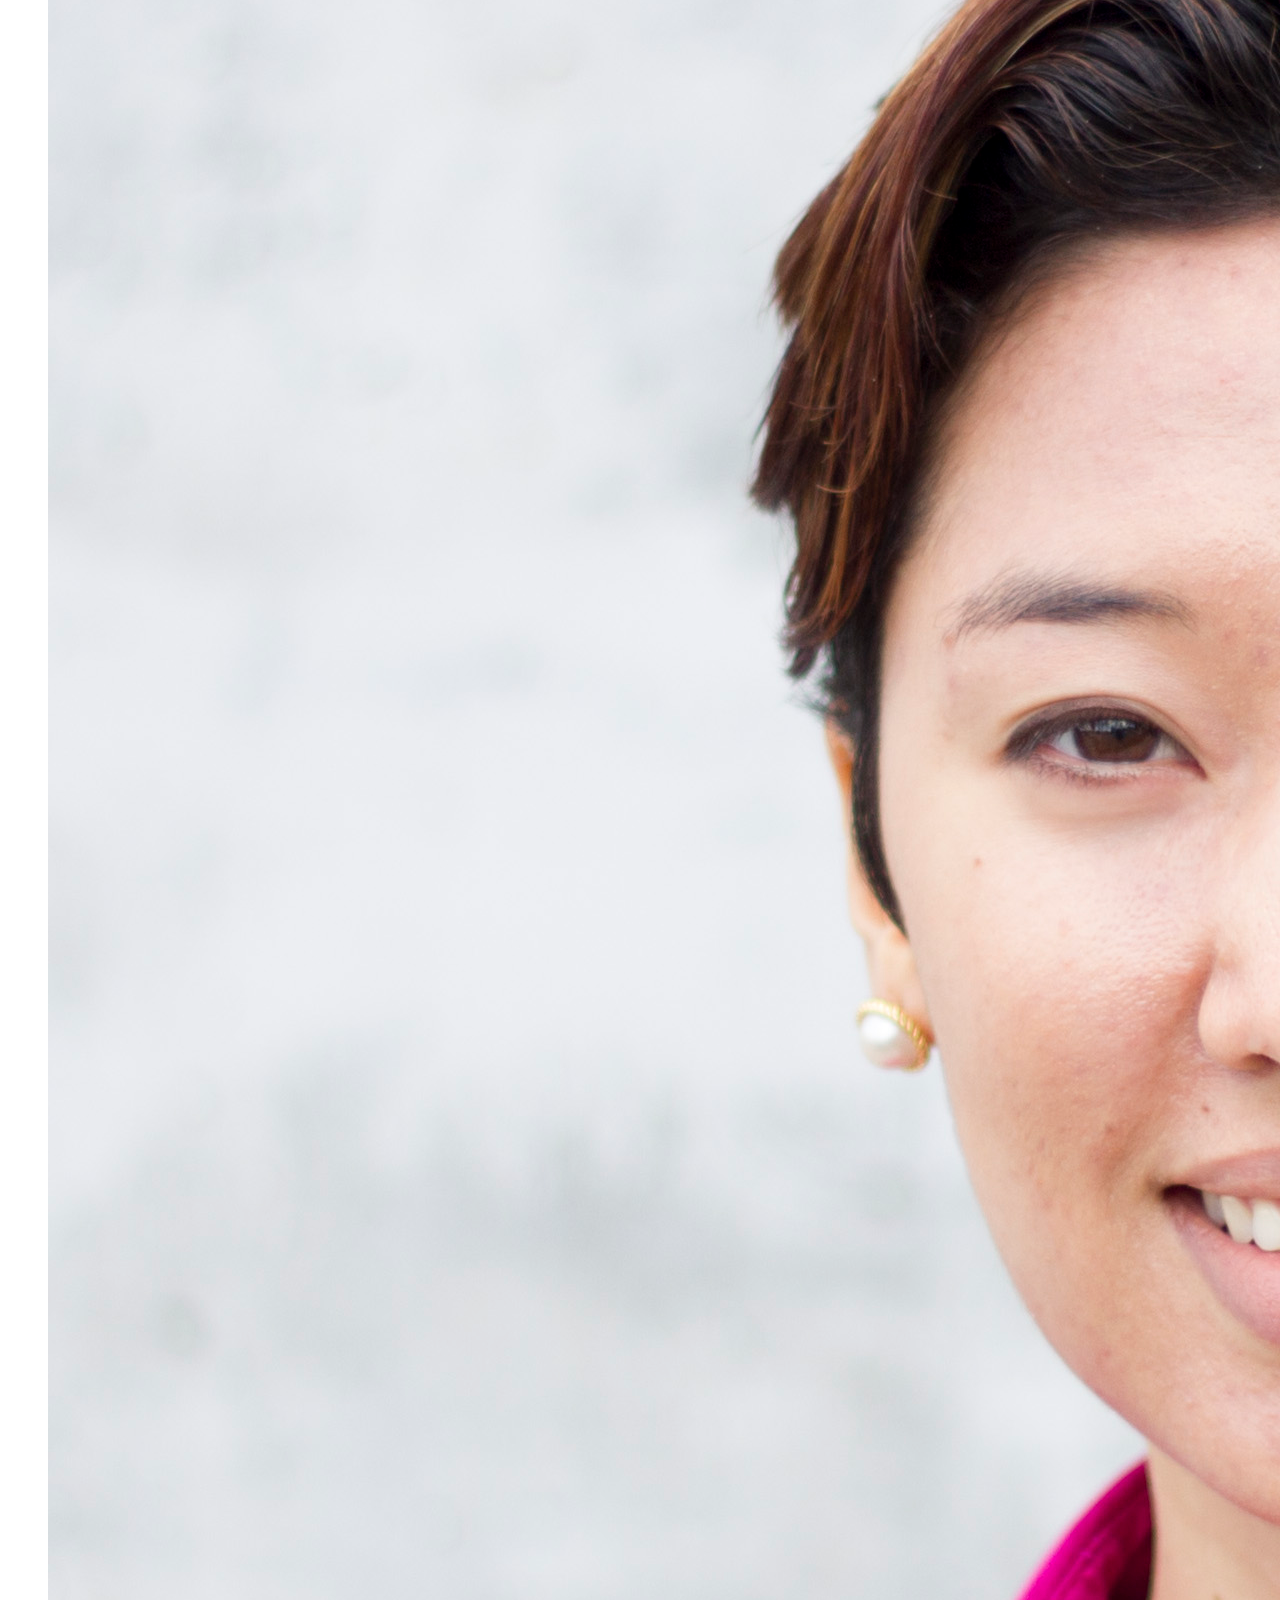
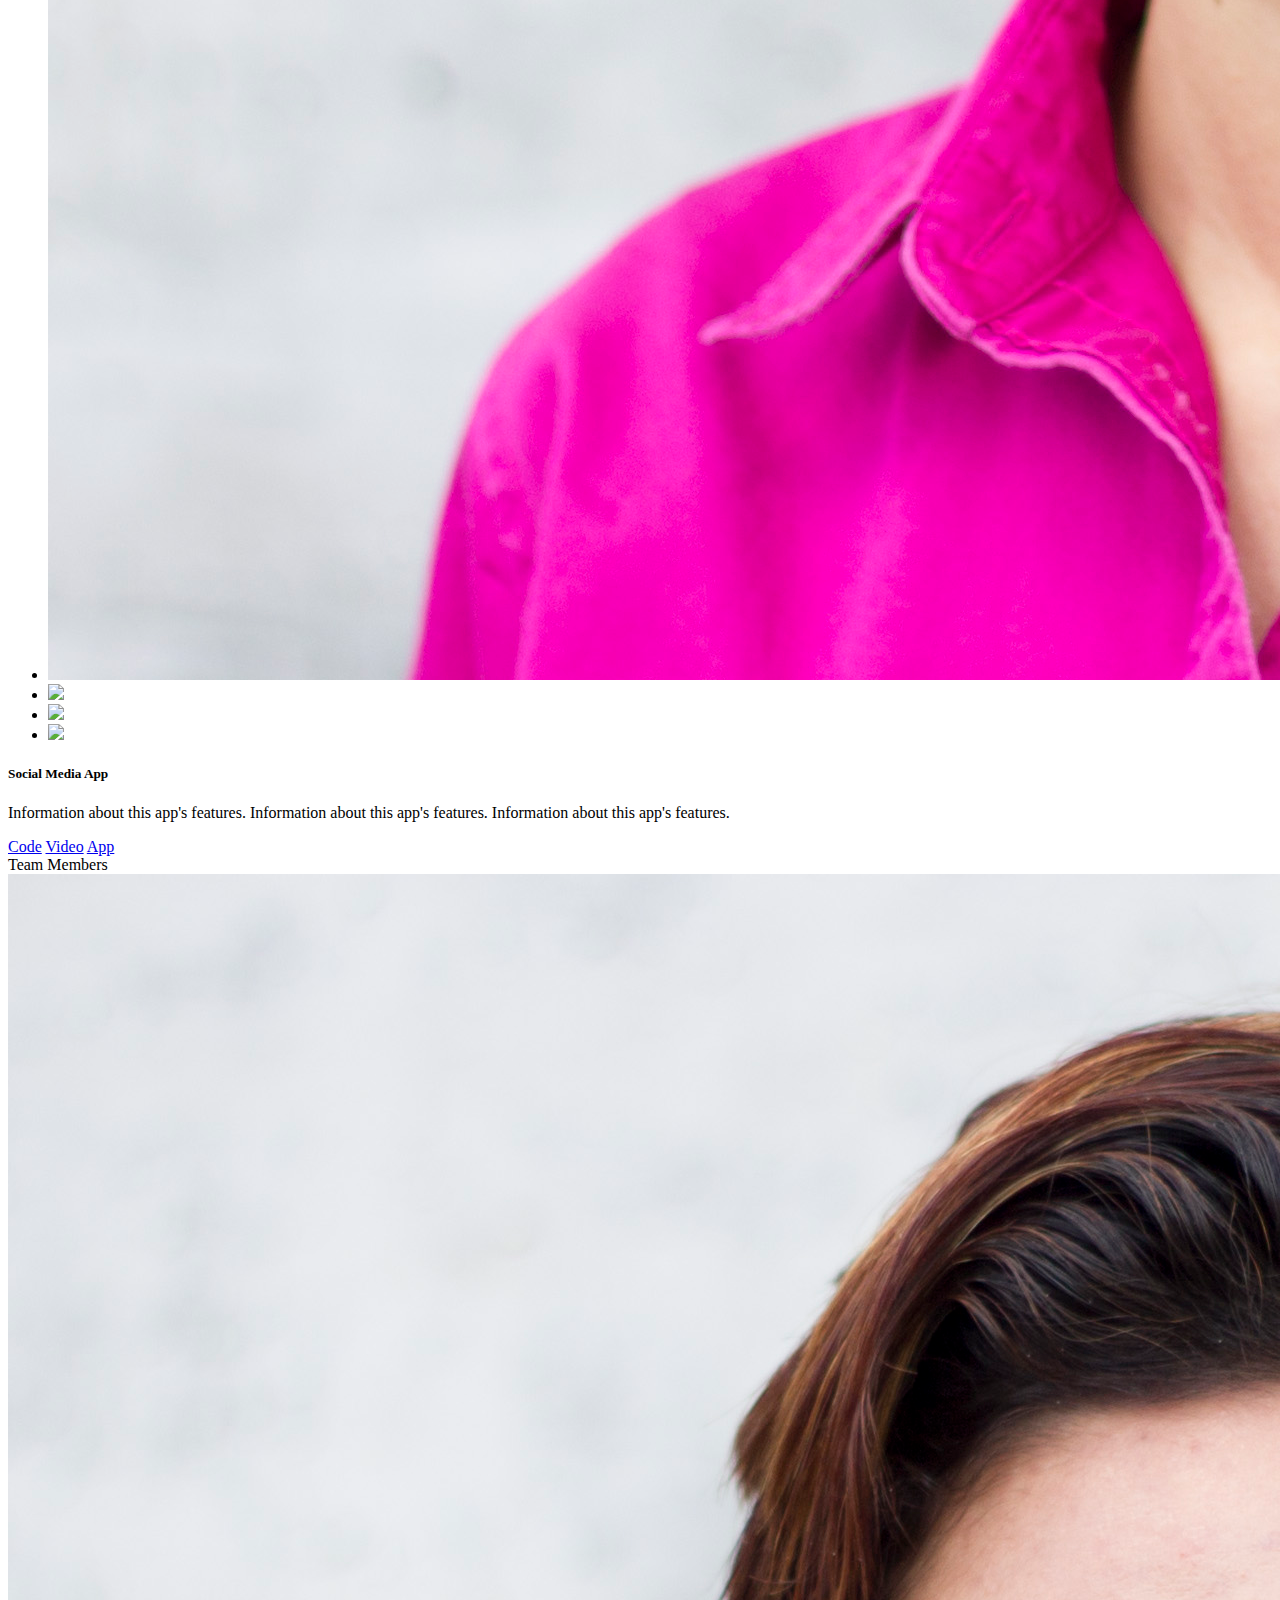
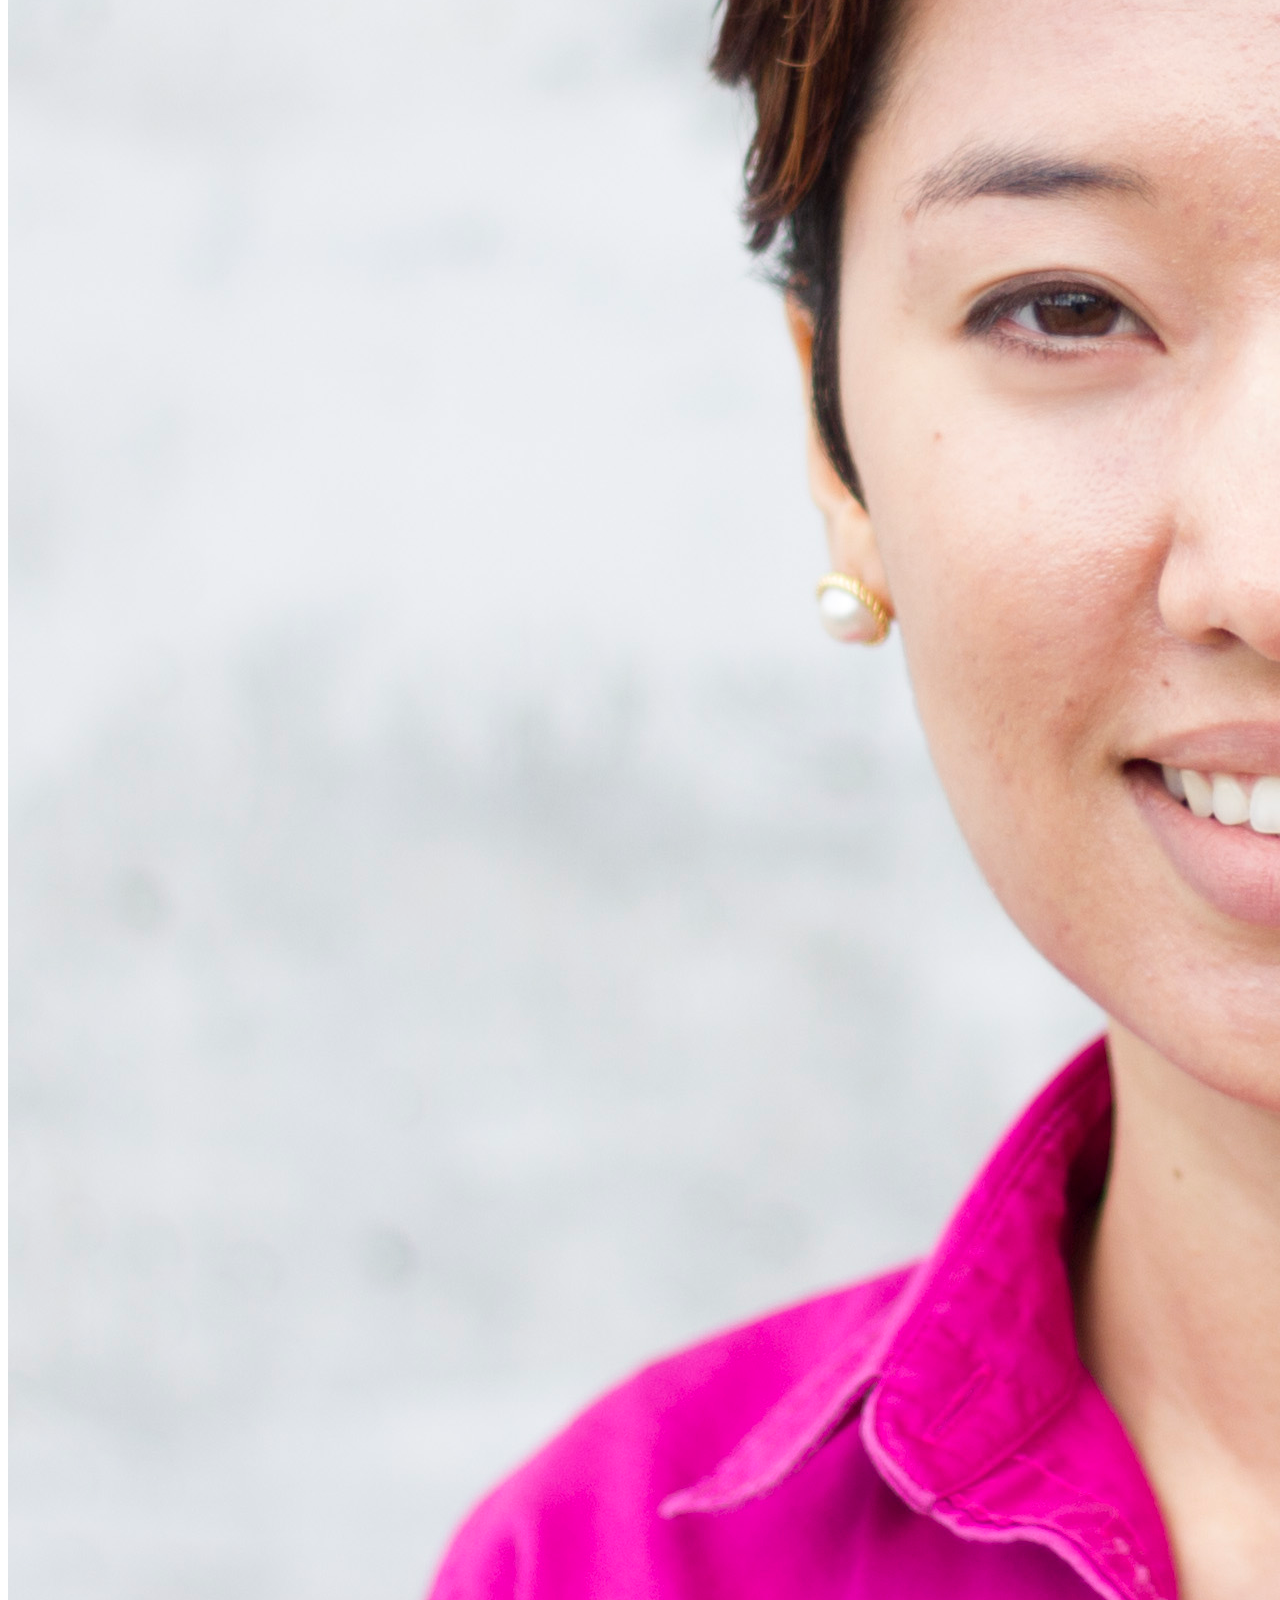
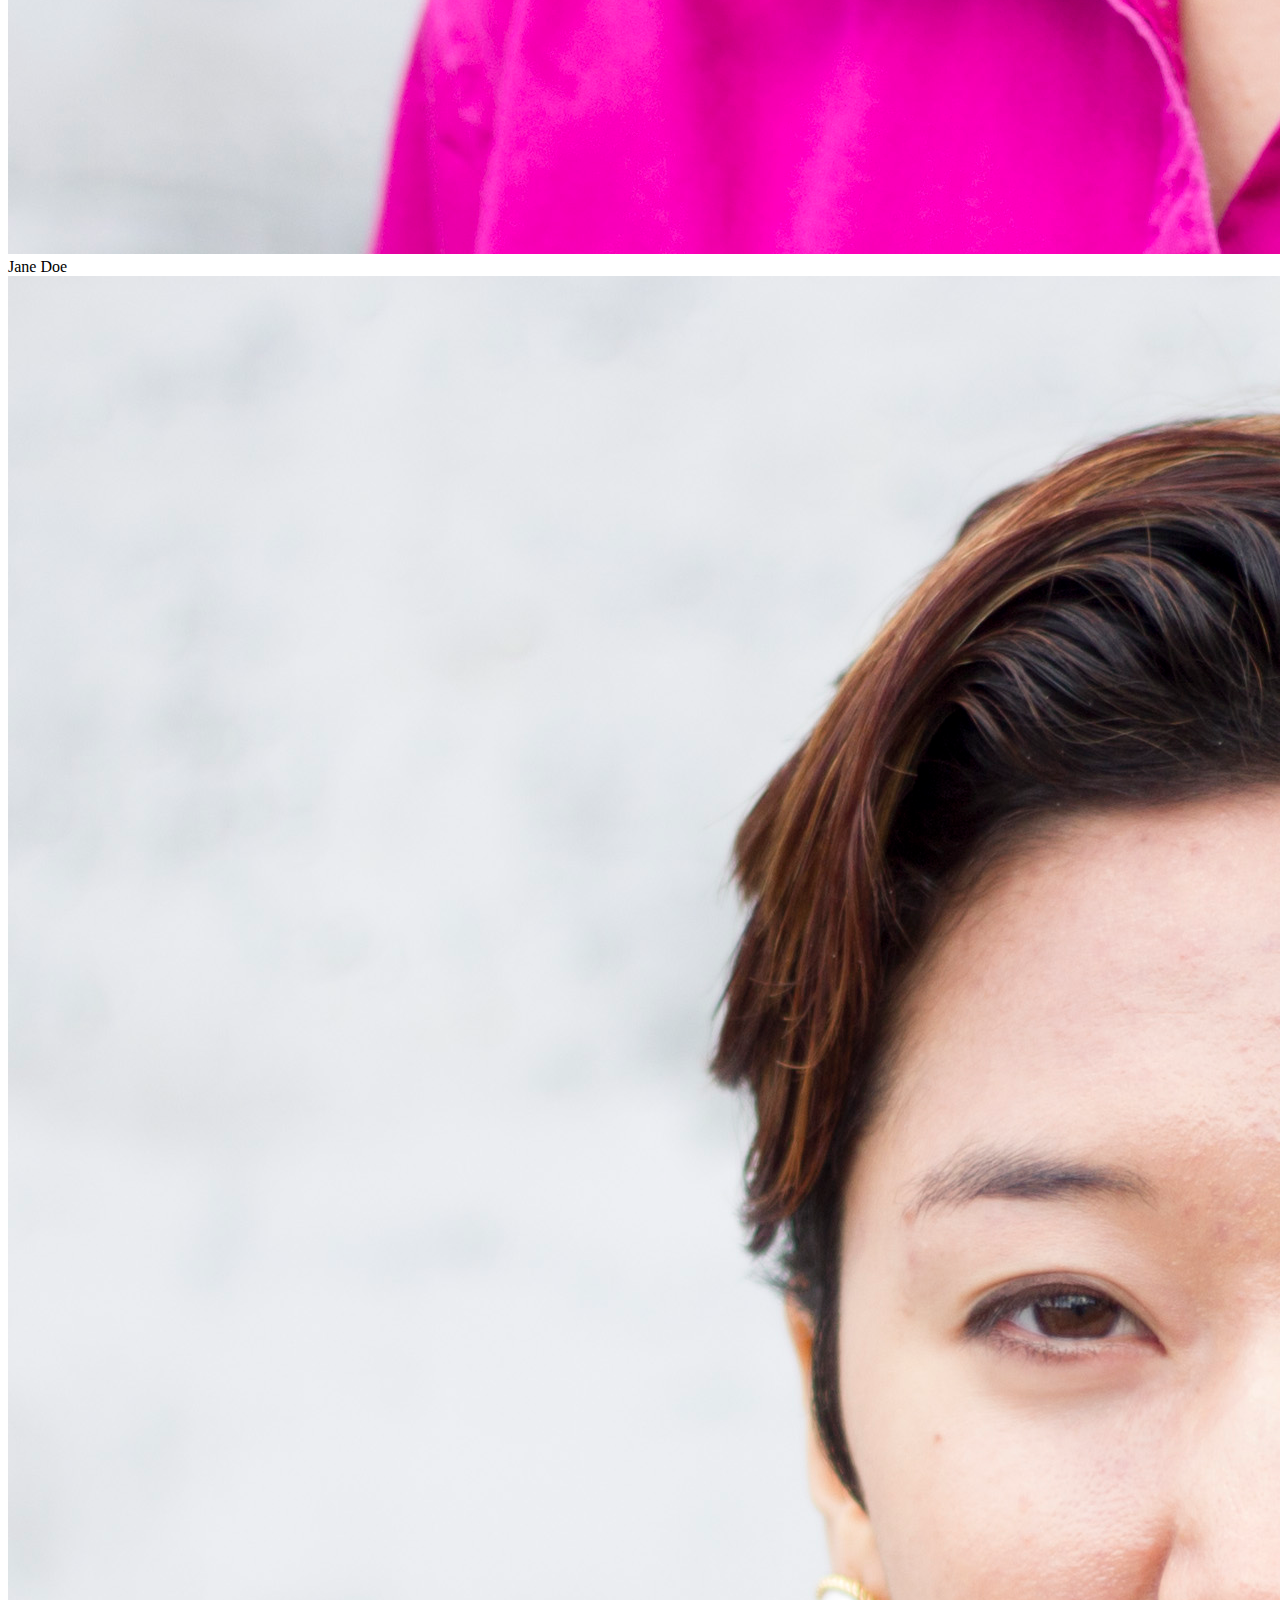
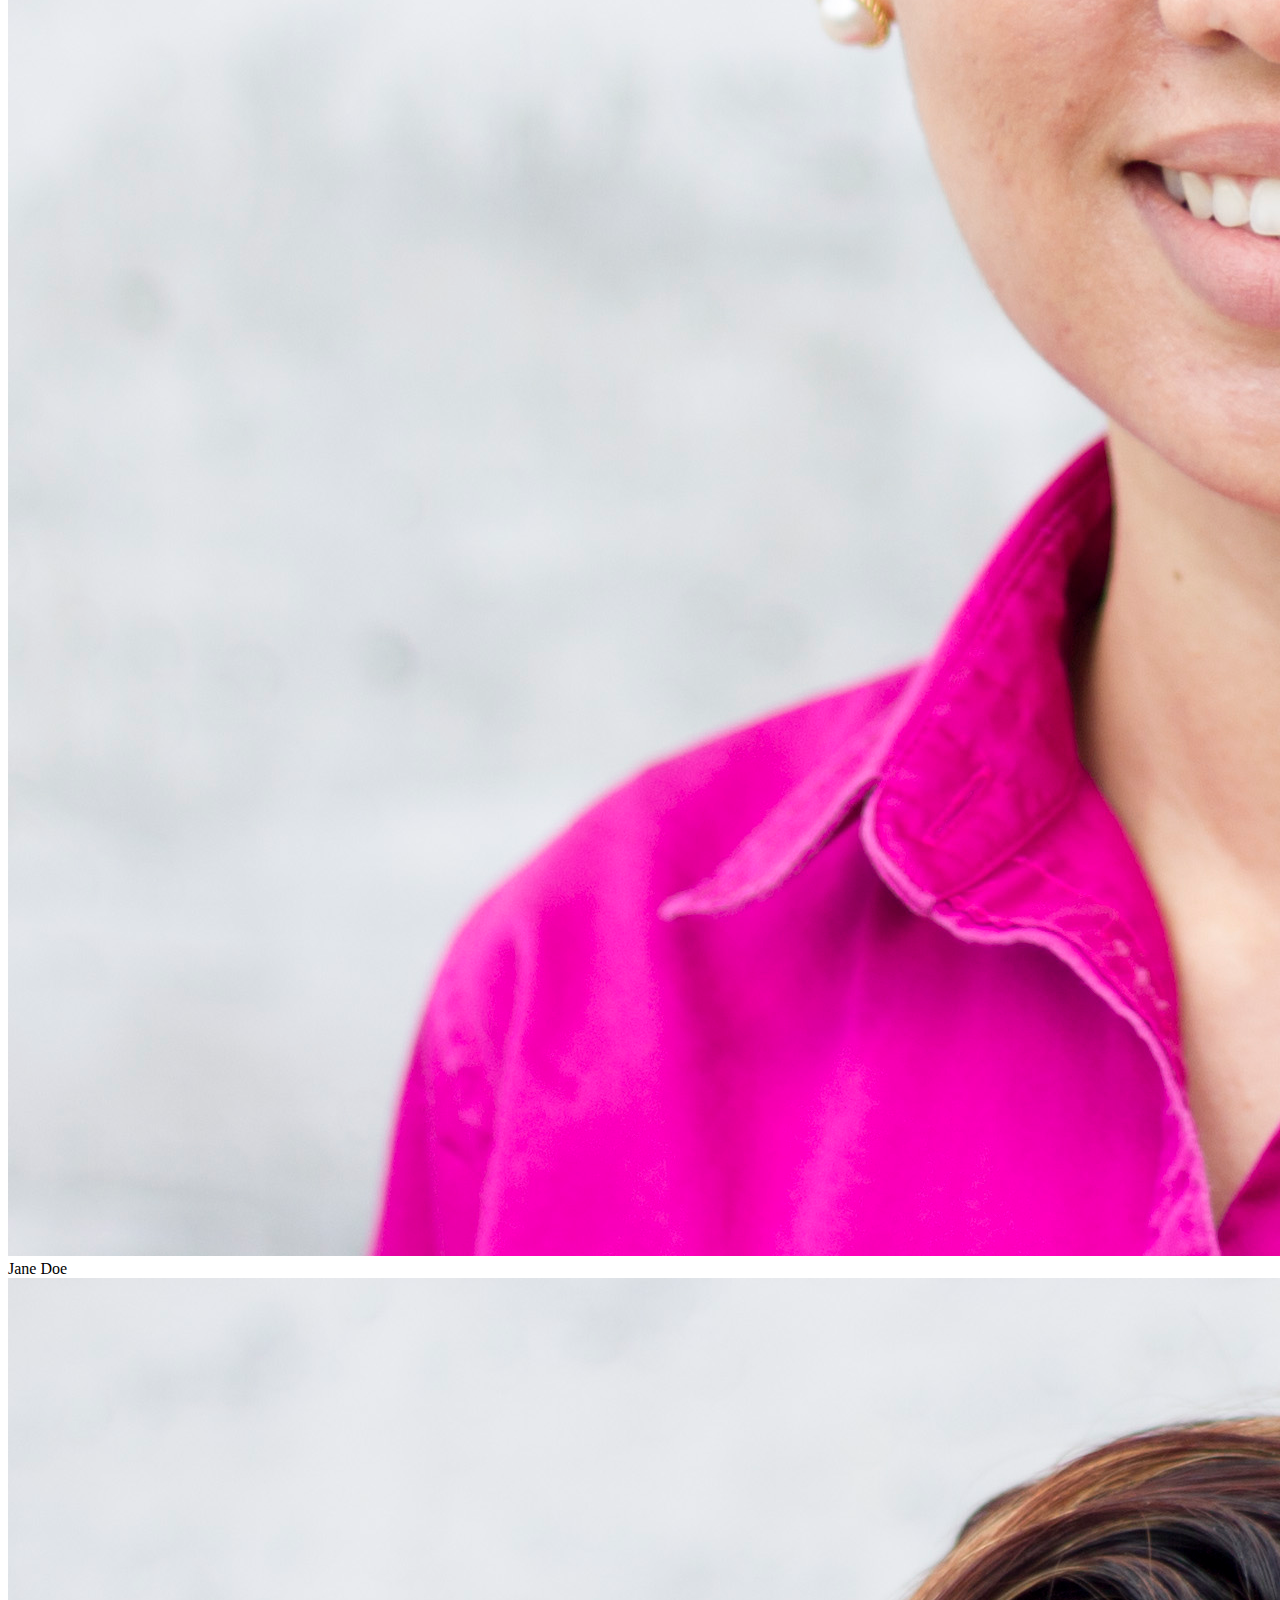
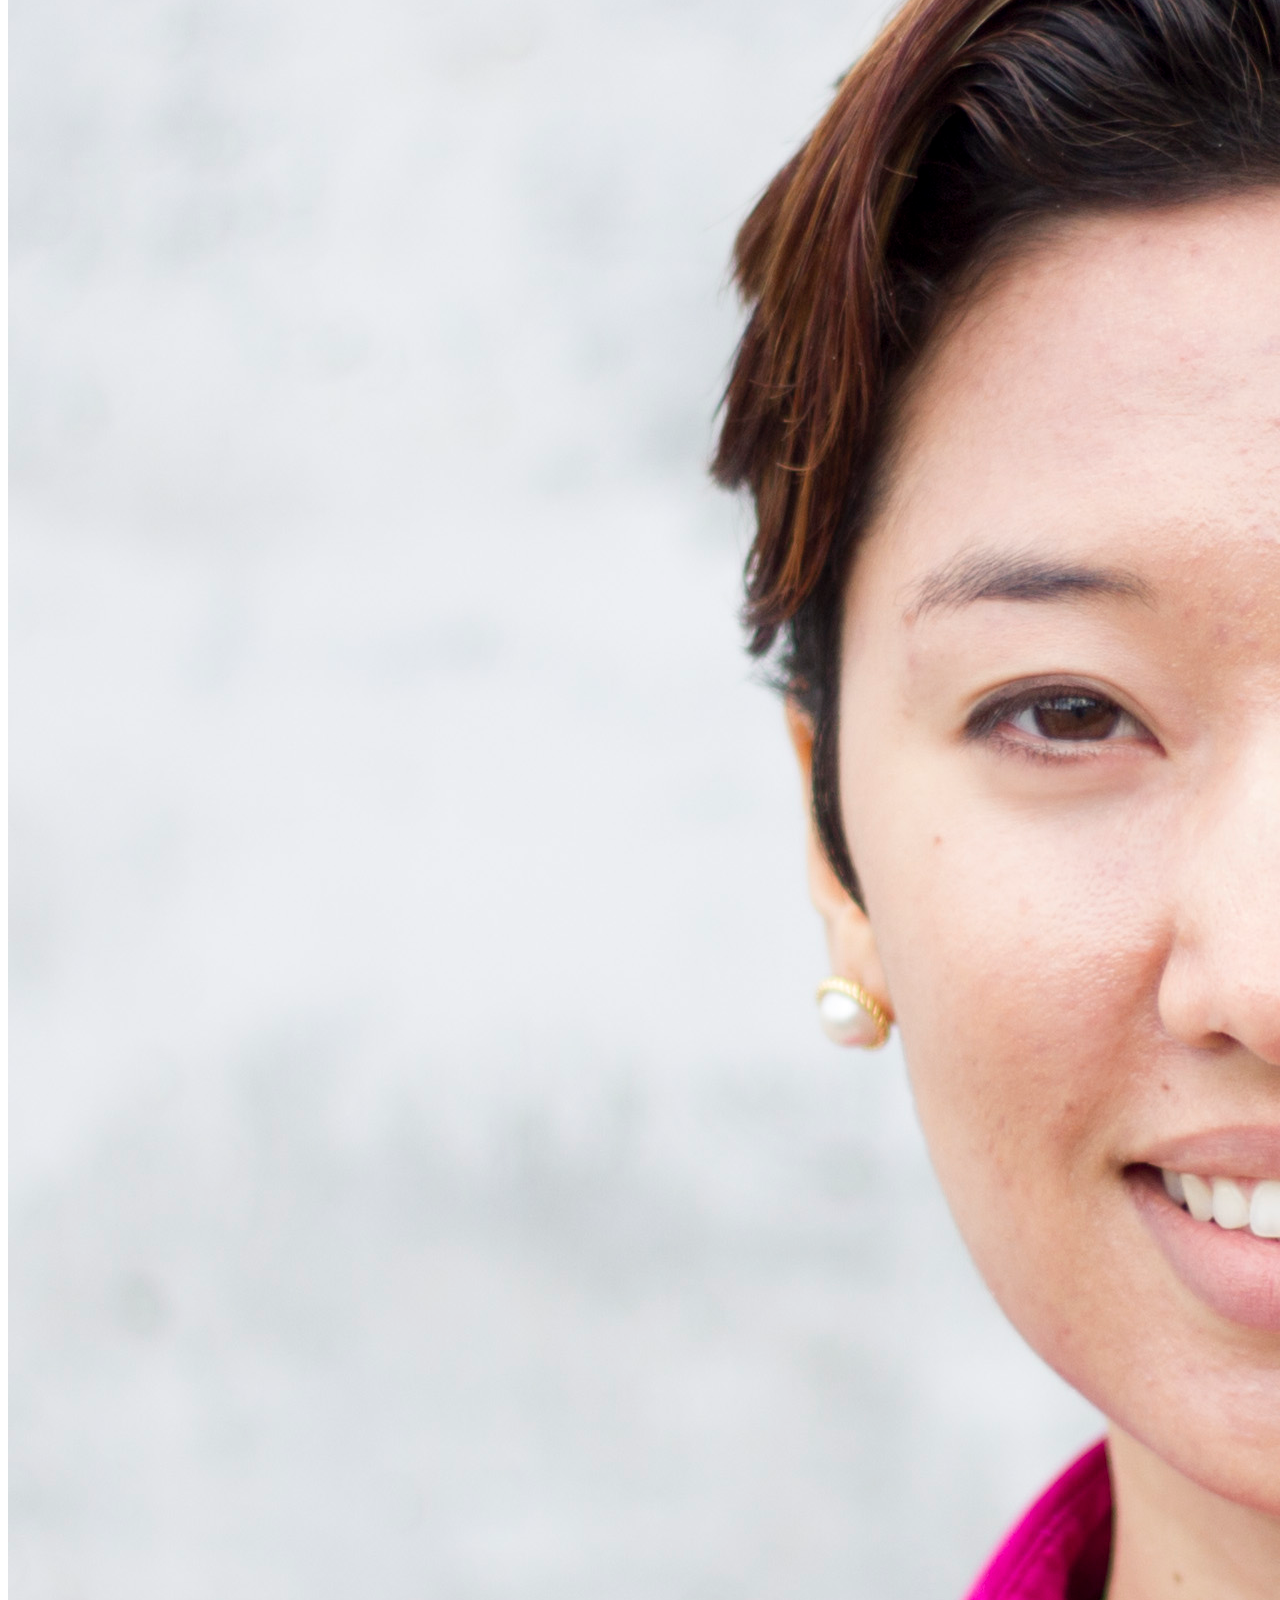
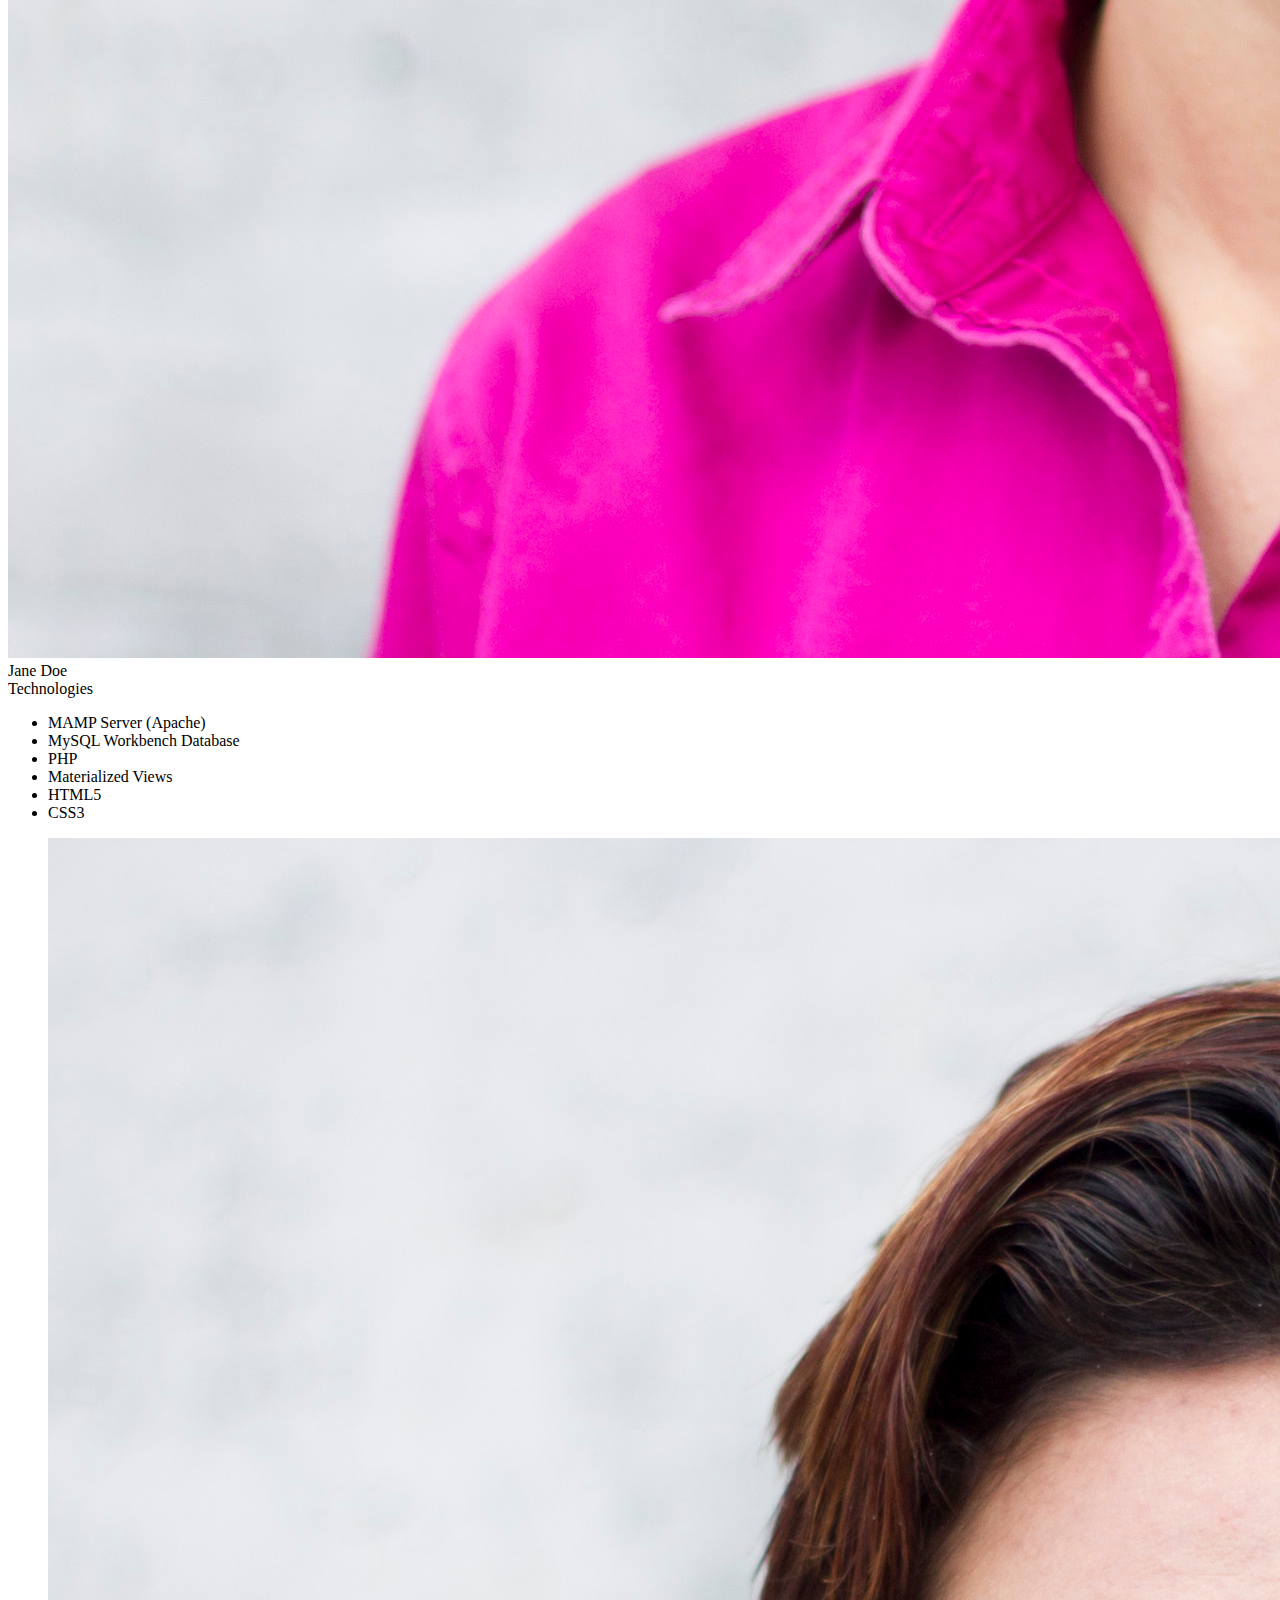
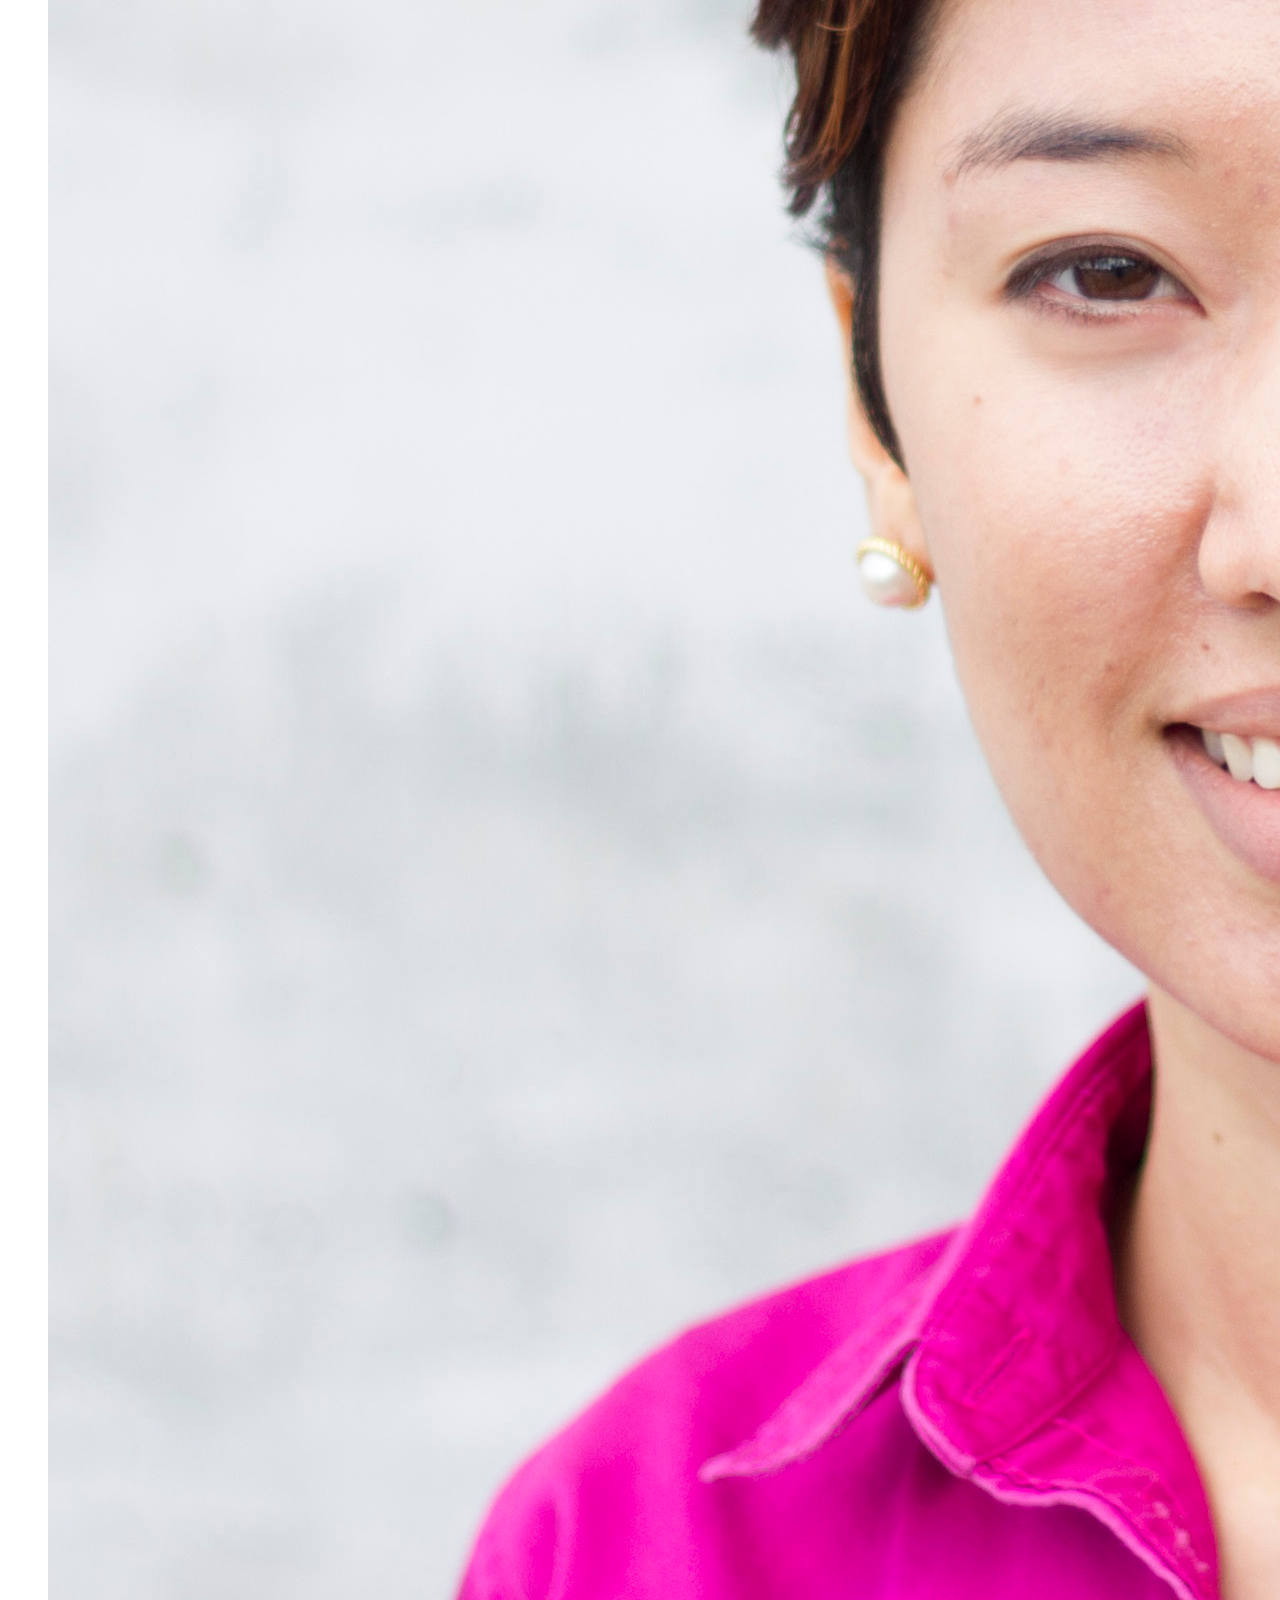
==== commit 6feeefdf: "updated contact form" ====
--- a/index.html
+++ b/index.html
@@ -195,7 +195,7 @@
 							<ul>
 								<li>Sublime Text</li>
 								<li>Git/GitHub</li>
-								<li>RSPEC</li>
+								<li>RSpec</li>
 								<li>Terminal</li>
 							</ul>
 						</div>
@@ -223,7 +223,7 @@
 		<div class="container divider"></div>
 			<div class="container section center-align">
 				<h2 class="blue-text">My Portfolio</h2>
-				<p class="flow-text">Here are a few examples of my web application projects. You can click on the links in each card to get the source code, videos, and live apps!</p>
+				<p class="flow-text">Here are a few examples of my web application projects. You can click on the links in each card to get the source code, videos, and live apps! (See the <a href="https://github.com/vmshalkey/vmshalkey.github.io">source code</a> for <span class="italic">this</span> website on <a href="https://www.github.com/vmshalkey">GitHub</a>!)</p>
 <!-- MAMP Project -->
 				<div class="row">
 					<div class="col s12 m3 l3">
@@ -493,14 +493,14 @@
 							</div>
 							<div class="row">
 								<div class="divider"></div>
-								<p>This is a little about who I am, where I came from, and where I want to go.</p>
+								<p class="margins">Web Application Developer who writes clean code in 3 full stacks, works on team projects while using version control, eloquently explains technical concepts in writing and speech, and is always on the prowl to master new languages and technologies.</p>
 							</div>
 <!-- **** START Education **** -->
 							<div class="row">
 								<h5 class="blue-text">Education</h5>
 <!-- Coding Dojo -->
-							<ul class="left-align margins">
-									<li><span class="sm-header">CODING DOJO, </span> Bellevue, WA <span class="right">July 2015-October 2015</span></li>
+								<ul class="left-align margins">
+									<li><span class="sm-header">CODING DOJO, </span> Bellevue, WA <span class="right">July 2015-Oct 2015</span></li>
 									<li class="italic">Fully immersive, 14-week, Web Developer Bootcamp</li>
 								</ul>
 								<ul class="left-align indent">
@@ -511,7 +511,7 @@
 
 <!-- Teach For America -->
 								<ul class="left-align margins">
-									<li><span class="sm-header">TEACH FOR AMERICA, </span> Honolulu, HI <span class="right">May 2012-April 2014</span></li>
+									<li><span class="sm-header">TEACH FOR AMERICA, </span> Honolulu, HI <span class="right">May 2012-Apr 2014</span></li>
 									<li class="italic">Teaching Licensure through partnership with Chaminade University's Master of Arts in Teaching program</li>
 								</ul>
 								<ul class="left-align indent">
@@ -520,7 +520,7 @@
 								</ul>
 <!-- College -->
 								<ul class="left-align margins">
-									<li><span class="sm-header">THE PENNSYLVANIA STATE UNIVERSITY, </span> University Park, PA <span class="right">September 2008-May 2012</span></li>
+									<li><span class="sm-header">THE PENNSYLVANIA STATE UNIVERSITY, </span> University Park, PA <span class="right">Sept 2008-May 2012</span></li>
 									<li class="italic">Bachelor of Arts in English and International Politics (Minor in Spanish)</li>
 								</ul>
 								<ul class="left-align indent">
@@ -532,16 +532,74 @@
 <!-- **** START Projects **** -->
 							<div class="row">
 								<h5 class="blue-text">Projects</h5>
+<!-- (L)AMP Project -->
+								<ul class="left-align margins">
+									<li><span class="sm-header">ARTISMO, </span> (L)AMP Stack <span class="right">Sept 2015</span></li>
+									<li class="italic">an eCommerce Website for selling famous pieces of art</li>
+								</ul>
+								<ul class="left-align indent">
+									<li><i class="tiny material-icons">label</i> MAMP (Apache Server), MySQL Workbench, Embedded PHP</li>
+									<li><i class="tiny material-icons">label</i> CodeIgniter, GitHub, APIs</li>
+								</ul>
+<!-- Ruby on Rails Project -->
+								<ul class="left-align margins">
+									<li><span class="sm-header">SHOE STORE, </span> Ruby on Rails <span class="right">Oct 2015</span></li>
+									<li class="italic">a Web Application for posting and buying shoes for sale</li>
+								</ul>
+								<ul class="left-align indent">
+									<li><i class="tiny material-icons">label</i> HTML, CSS</li>
+									<li><i class="tiny material-icons">label</i> SQLite3, Turbolinks, Bcrypt, Hirb</li>
+								</ul>
+<!-- MEAN Project -->
+								<ul class="left-align margins">
+									<li><span class="sm-header">TRIVIA GAME, </span> MEAN Stack <span class="right">Nov 2015</span></li>
+									<li class="italic">a Quiz Application for scoring users on trivia questions</li>
+								</ul>
+								<ul class="left-align indent">
+									<li><i class="tiny material-icons">label</i> MongoDB, ExpressJS, AngularJS, Node.js</li>
+									<li><i class="tiny material-icons">label</i> Mongoose, Mongoose Unique Validator</li>
+								</ul>
 							</div>
 <!-- **** END Projects **** -->
 <!-- **** START Technical Toolbox **** -->
 							<div class="row">
 								<h5 class="blue-text">Technical Toolbox</h5>
+<!-- Web Fundamentals -->
+								<p class="left-align margins"><span class="sm-header">WEB FUNDAMENTALS:</span> HTML, CSS, JavaScript, jQuery, AJAX, JSON, APIs, Bootstrap, Materialize</p>
+<!-- (L)AMP Stack -->
+								<p class="left-align margins"><span class="sm-header">(L)AMP STACK:</span> MAMP (Apache Server), MySQL, PHP, CodeIgniter</p>
+<!-- MEAN Stack -->
+								<p class="left-align margins"><span class="sm-header">MEAN STACK:</span> MongoDB/MySQL, ExpressJS, AngularJS, Node.js, Mongoose, Socket.IO</p>
+<!-- Ruby on Rails -->
+								<p class="left-align margins"><span class="sm-header">RUBY ON RAILS:</span> PostgreSQL, MySQL, TDD, RSpec, ERB, Sinatra</p>
+<!-- Developer Tools -->
+								<p class="left-align margins"><span class="sm-header">DEVELOPER TOOLS:</span> Git, GitHub, Terminal, MVC, CRUD, OOP</p>
 							</div>
 <!-- **** END Technical Toolbox **** -->
+<!-- **** START Work Experience **** -->
 							<div class="row">
 								<h5 class="blue-text">Work Experience</h5>
-							</div>
+<!-- Waianae High School -->
+								<ul class="left-align margins">
+									<li><span class="sm-header">WAIANAE HIGH SCHOOL, </span> Waianae, HI <span class="right">June 2013-July 2015</span></li>
+									<li class="italic">English/Language Arts and Social Studies Teacher (TFA Corps Member 2013)</li>
+								</ul>
+								<ul class="left-align indent">
+									<li><i class="tiny material-icons">label</i> Designed standards-based curriculum materials for the Sophomore English Department on the Instructional Leaders Team</li>
+									<li><i class="tiny material-icons">label</i> Taught after-school recovery courses for students seeking credits in algebra, geometry, trigonometry, and pre-calculus using computer-based curricula</li>
+									<li><i class="tiny material-icons">label</i> Taught an integrated English and Social Studies curriculum through the New Tech Network project-based and technology- focused curriculum; students in this class experienced an average of 1.6 grade levels of reading growth after one year</li>
+								</ul>
+<!-- McKinley High School -->
+								<ul class="left-align margins">
+									<li><span class="sm-header">PRESIDENT WILLIAM MCKINLEY HIGH SCHOOL, </span> Honolulu, HI <span class="right">June 2012-June 2013; June-July 2014</span></li>
+									<li class="italic">English/Language Arts Teacher (TFA Corps Member 2012)</li>
+								</ul>
+								<ul class="left-align indent">
+									<li><i class="tiny material-icons">label</i> Taught a summer recovery course for 9th grade English/Language Arts using the SpringBoard curriculum from the College Board’s College Readiness System; directed a 30-minute stage production of Romeo and Juliet that students performed for other attendees of summer school</li>
+									<li><i class="tiny material-icons">label</i> Taught 115 high school seniors British Literature and Advanced Placement English Literature using an interactive white board; students in these classes experienced an average of 1.5 grade levels of reading growth after one year</li>
+								</ul>
+							</div>
+<!-- **** END Work Experience **** -->
 						</div>
 					</div>
 				</div>
@@ -575,11 +633,11 @@
 				</div>
 <!-- Send Message Form -->
 				<div class="row">
-					<form class="col s12 m12 l12">
+					<form class="col s12 m12 l12" action="http://formspree.io/vmshalkey@gmail.com" method="POST">
 						<div class="row">
 							<div class="input-field col s12 m6 l6">
 								<i class="material-icons prefix">account_circle</i>
-								<input id="name" type="text" class="validate">
+								<input id="name" type="text" class="validate" name="name">
 								<label for="_name">Name</label>
 							</div>
 							<div class="input-field col s12 m6 l6">
@@ -591,7 +649,7 @@
 						<div class="row">
 							<div class="input-field col s12 m6 l6">
 								<i class="material-icons prefix">email</i>
-								<input id="email" type="email" class="validate">
+								<input id="email" type="email" class="validate" name="_replyto">
 								<label for="email" data-error="invalid">Email</label>
 							</div>
 							<div class="input-field col s12 m6 l6">
@@ -603,7 +661,7 @@
 						<div class="row">
 							<div class="input-field col s12 m12 l12">
 								<i class="material-icons prefix">mode_edit</i>
-								<textarea id="message" class="materialize-textarea"></textarea>
+								<textarea id="message" class="materialize-textarea" name="body"></textarea>
 								<label for="message">Message</label>
 							</div>
 						</div>
@@ -647,10 +705,6 @@
 		</div>
 	</footer>
 <!-- ==== END Footer SECTION ==== -->
-<!--Materialize JS-->
-	<script type="text/javascript" src="js/materialize.min.js"></script>
-<!--jQuery Plugin Initialization-->
-	<script src="js/init.js"></script>
 <!--jQuery-->
 	<script type="text/javascript" src="https://code.jquery.com/jquery-2.1.1.min.js"></script>
 	<script type="text/javascript">
@@ -665,5 +719,9 @@
 
 		});
 	</script>
+<!--Materialize JS-->
+	<script type="text/javascript" src="js/materialize.min.js"></script>
+<!--jQuery Plugin Initialization-->
+	<script src="js/init.js"></script>
 </body>
 </html>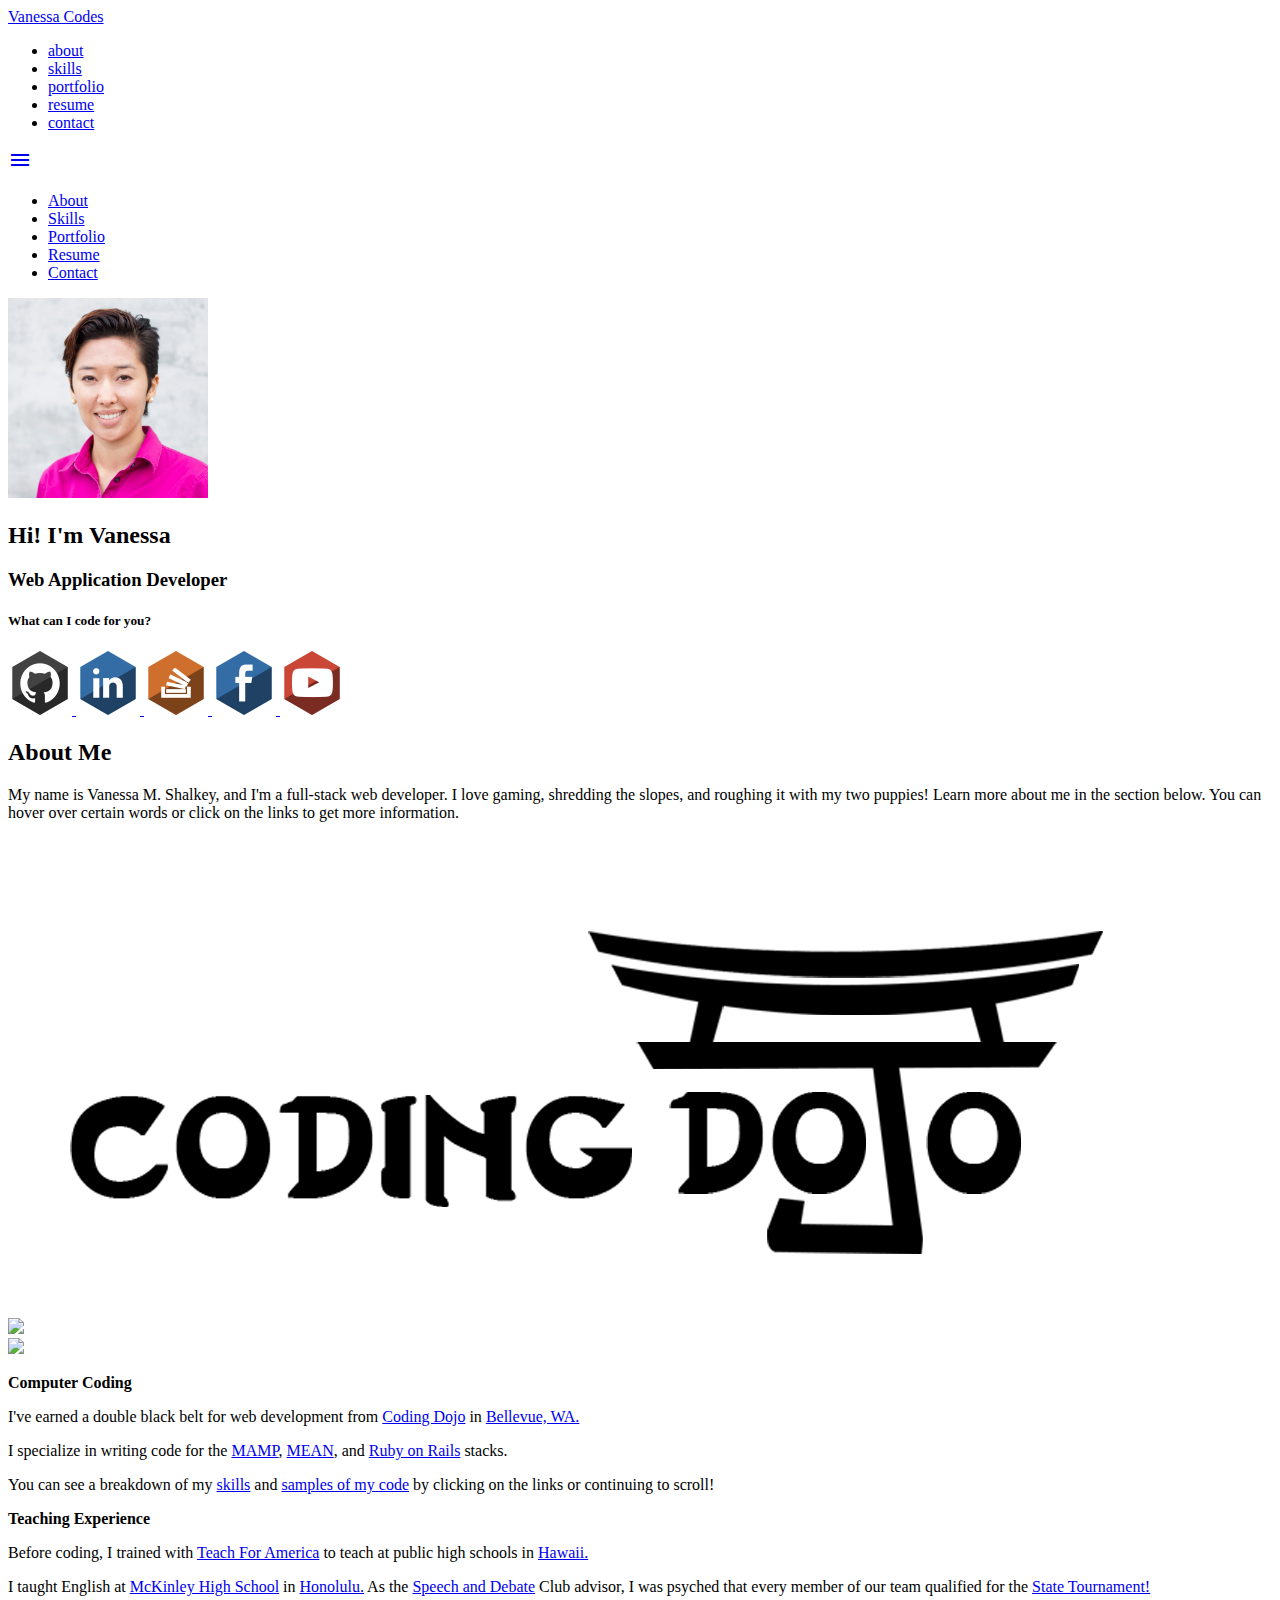
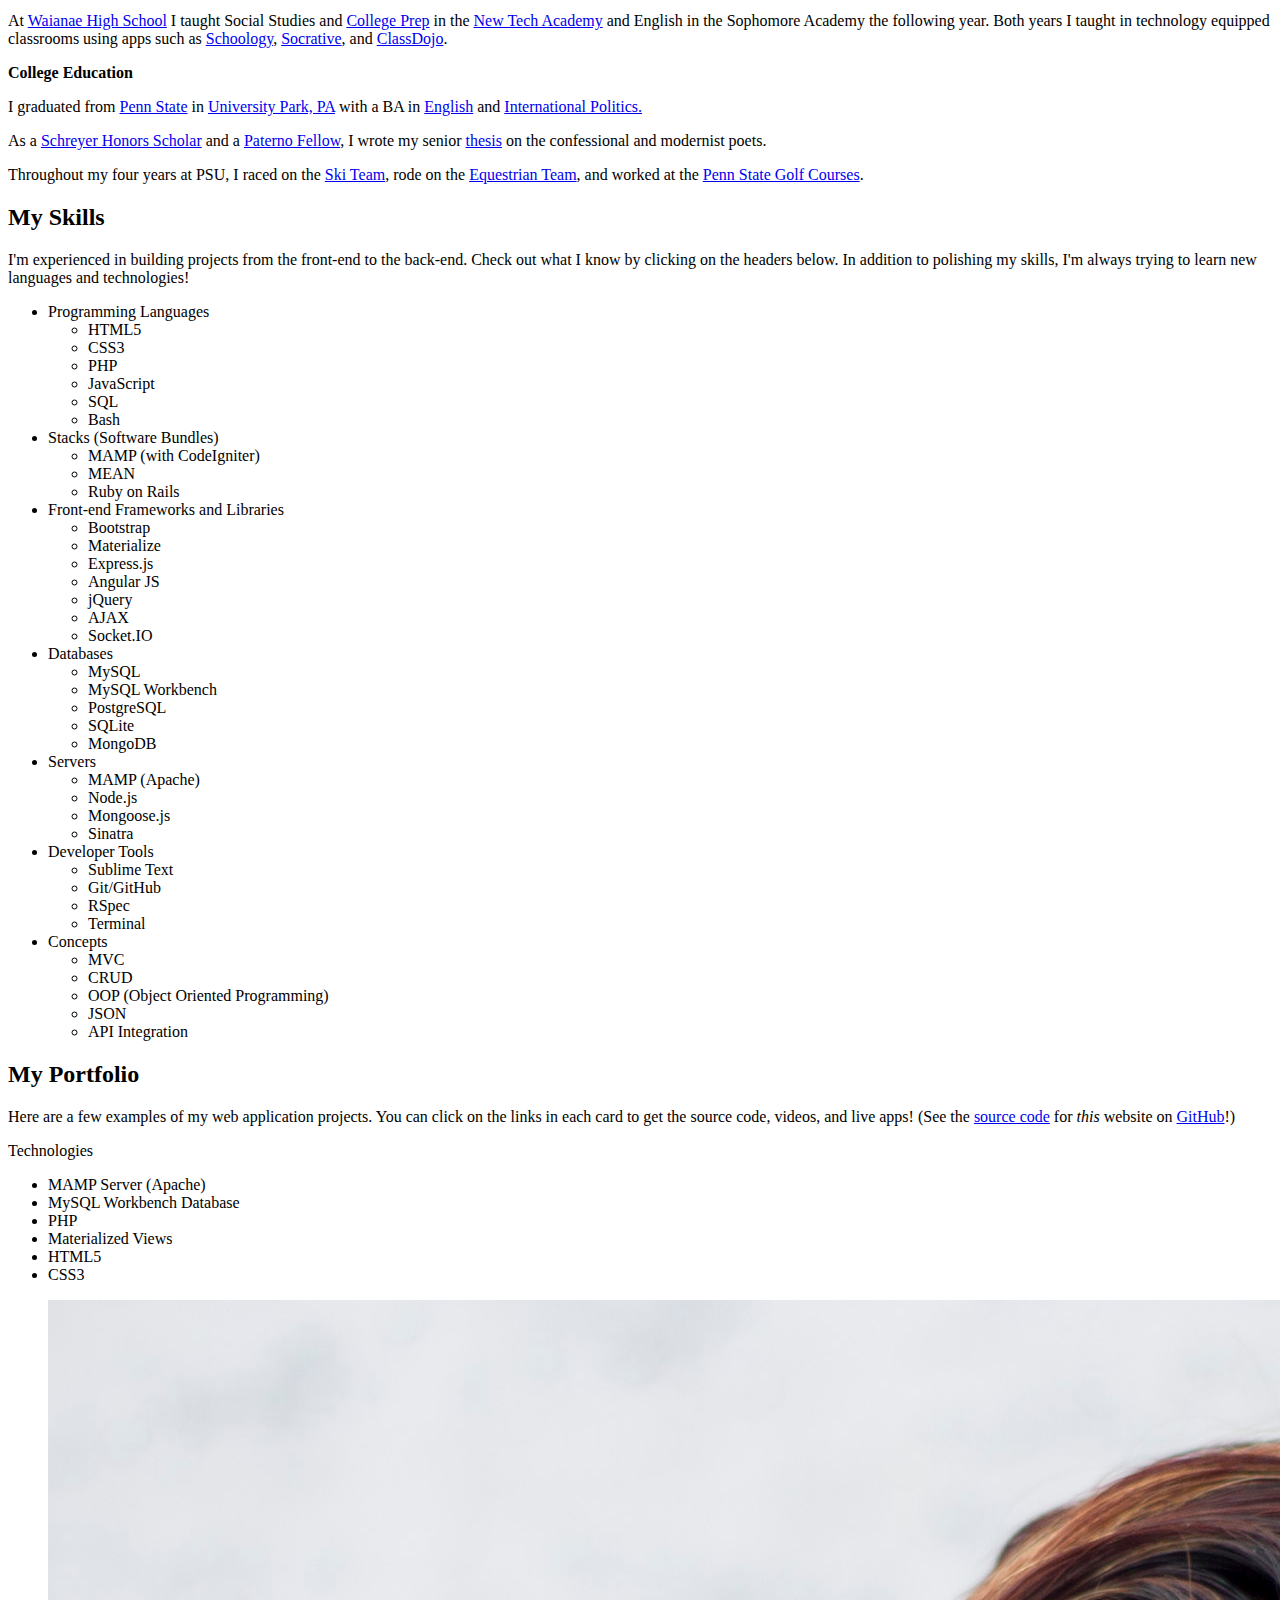
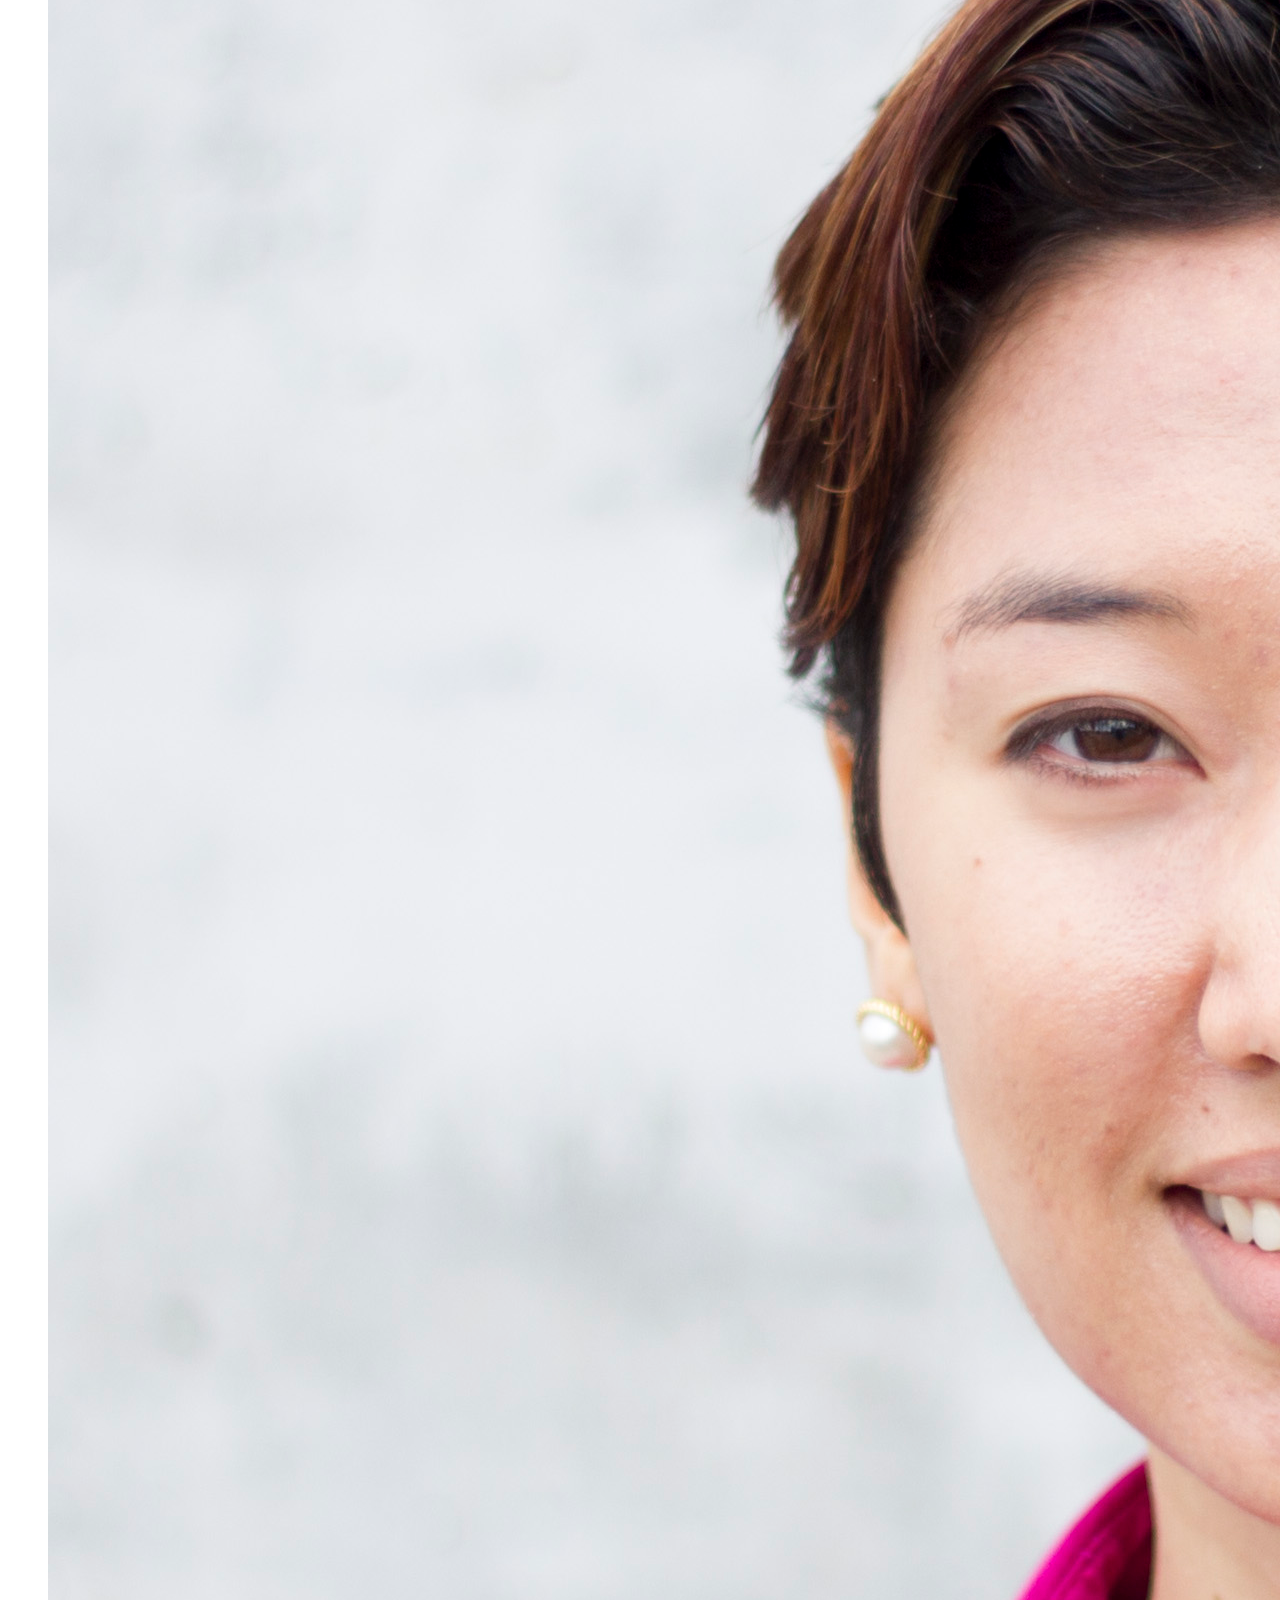
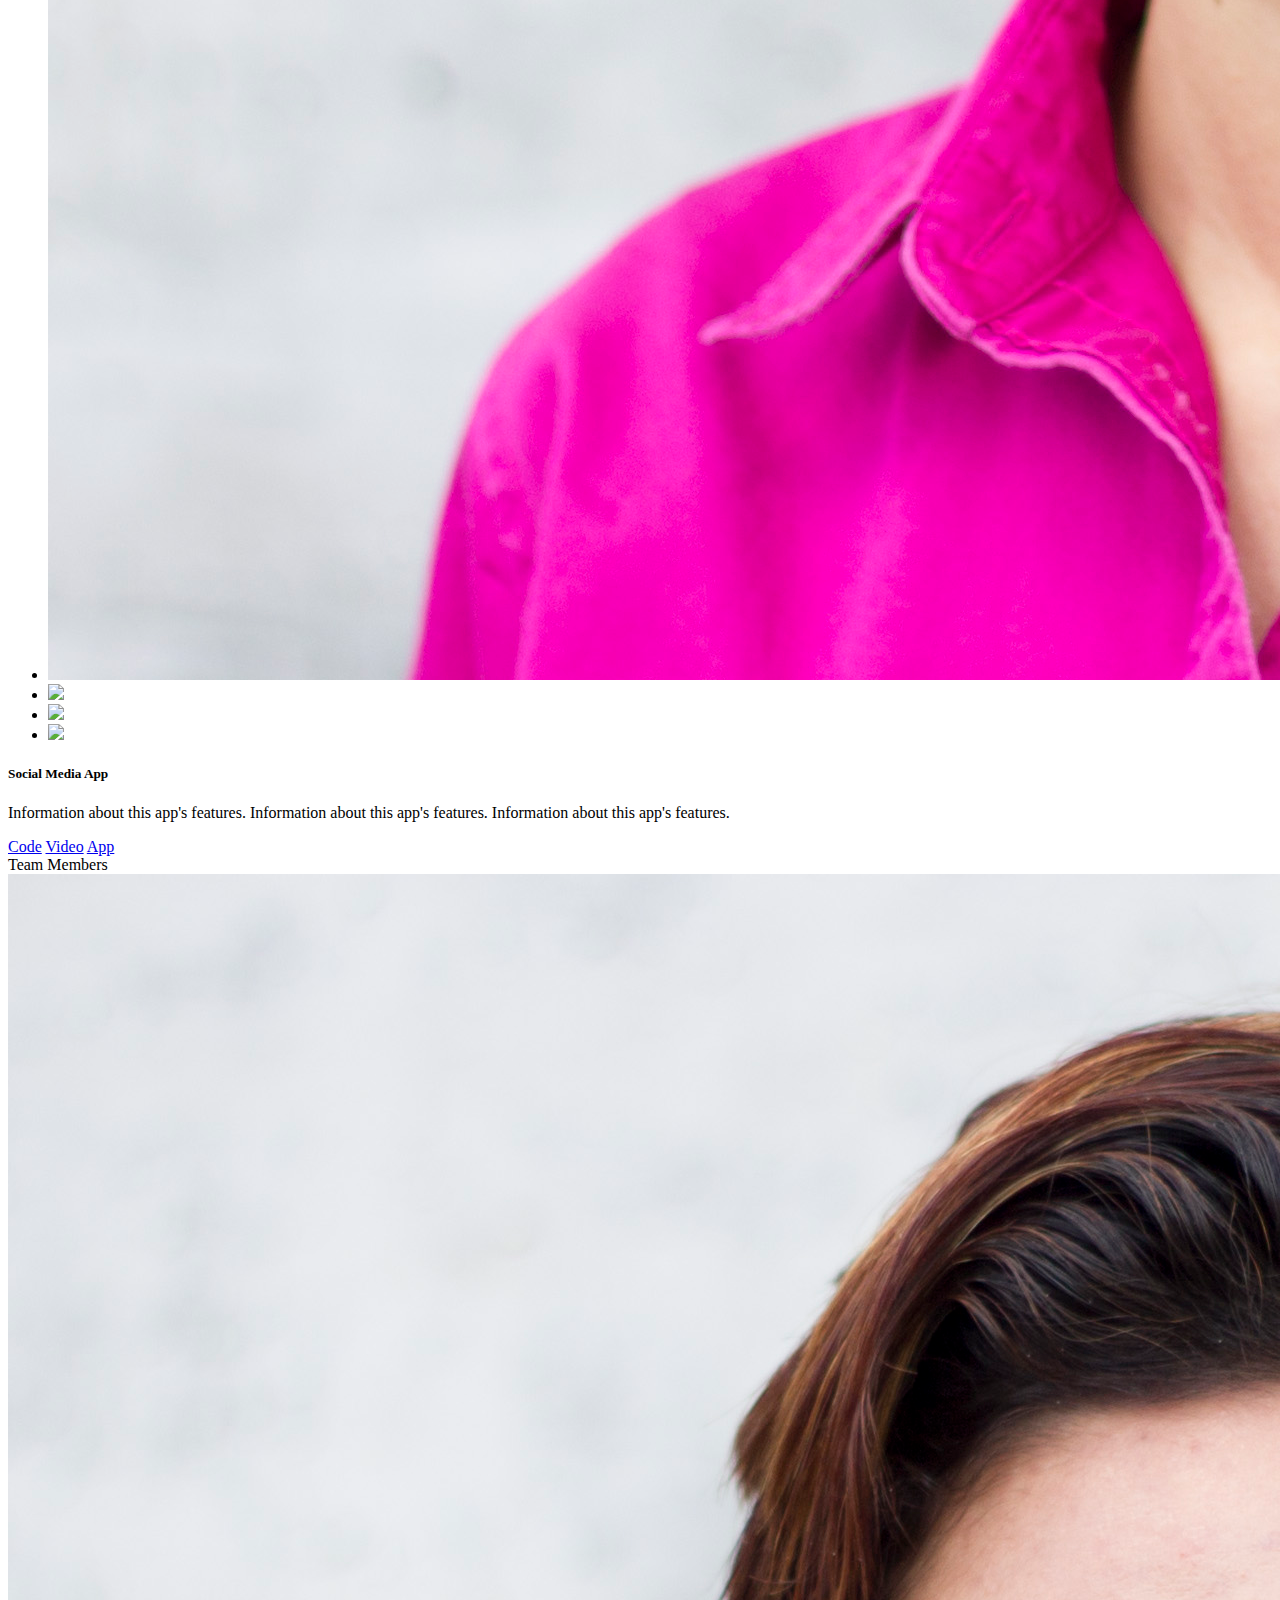
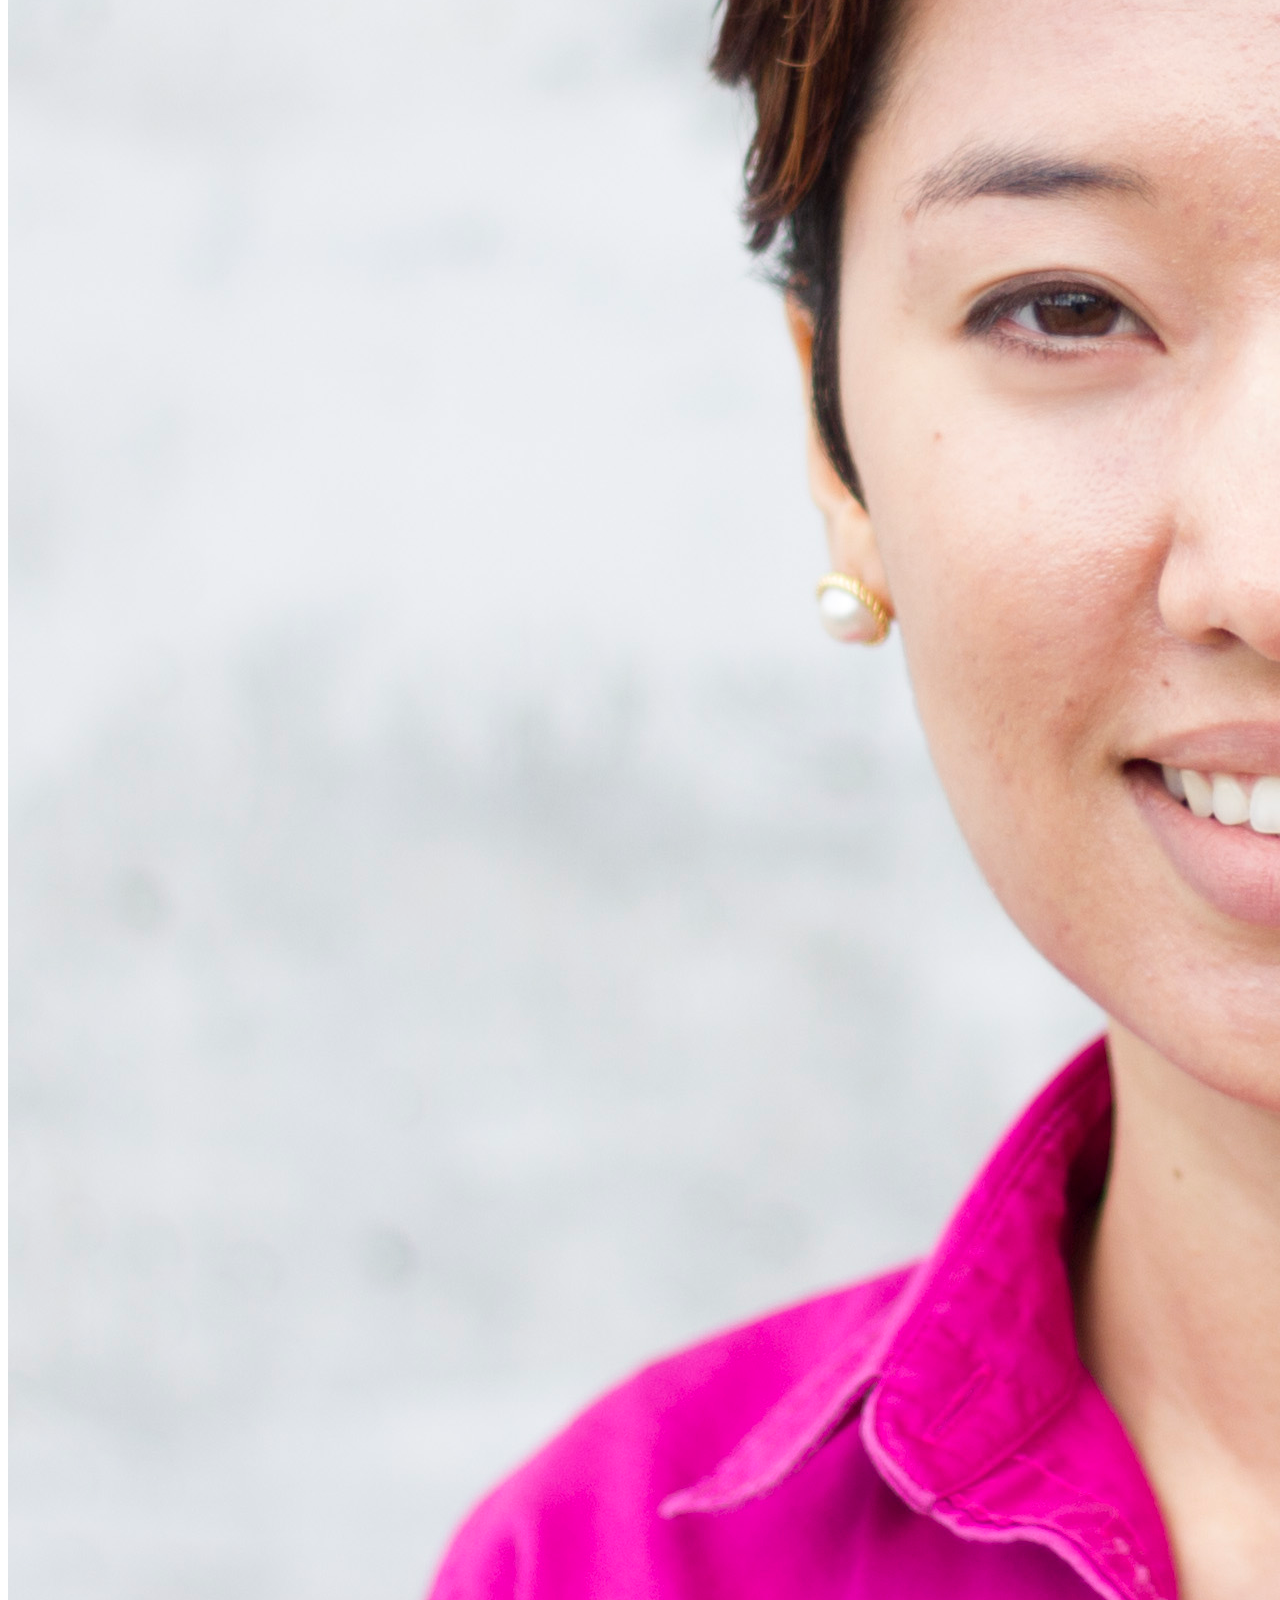
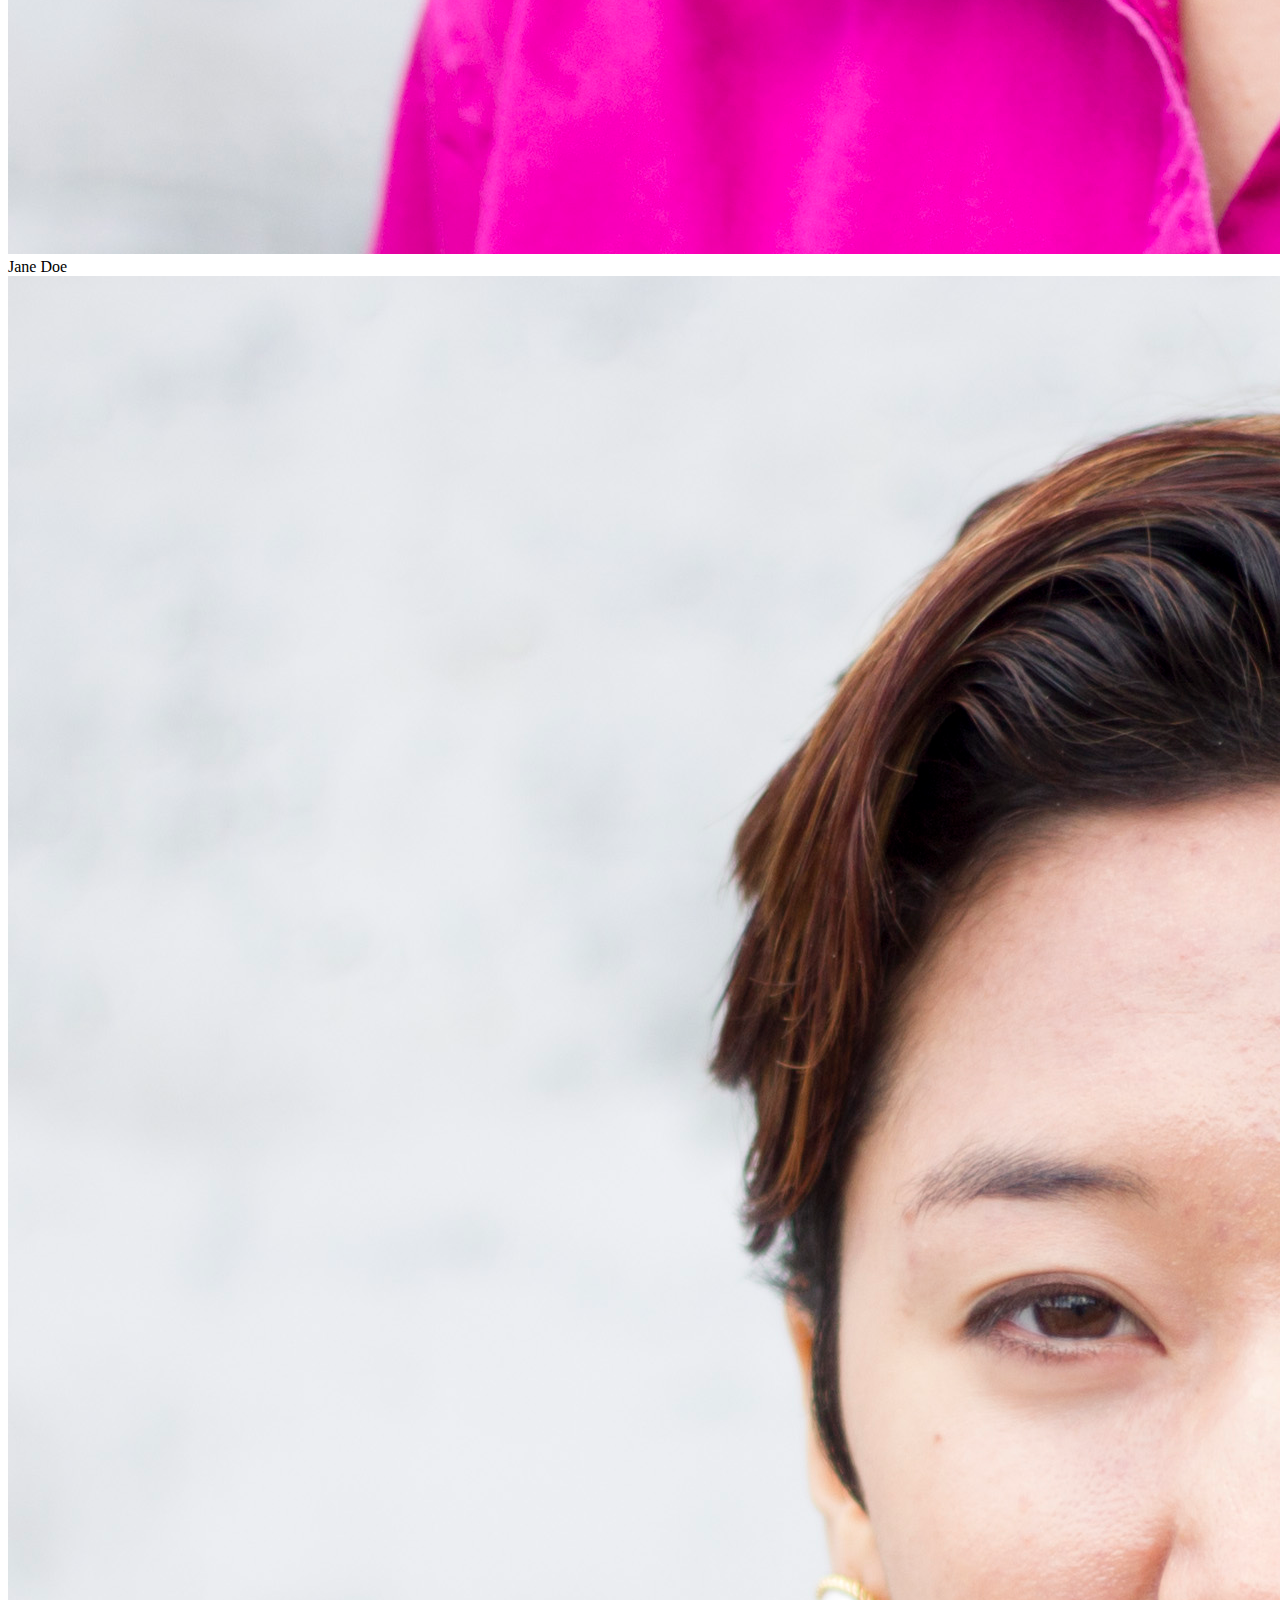
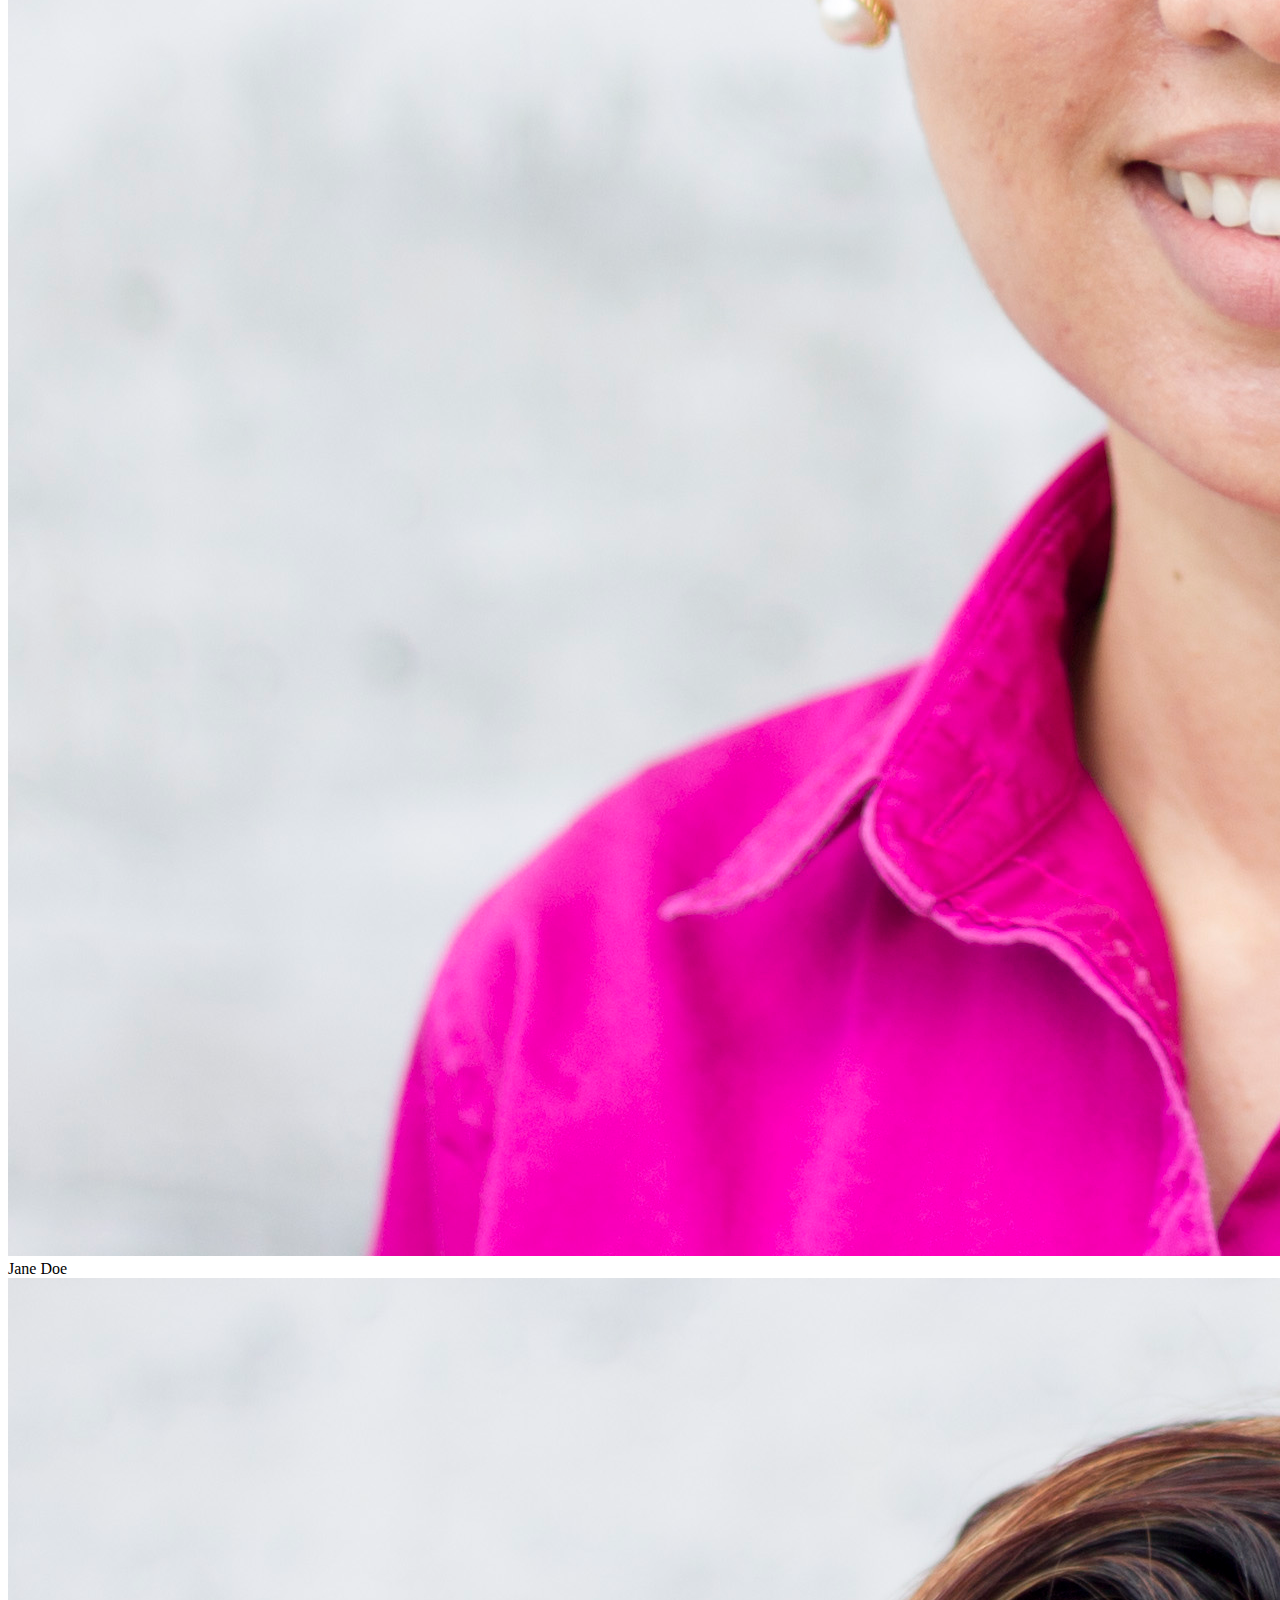
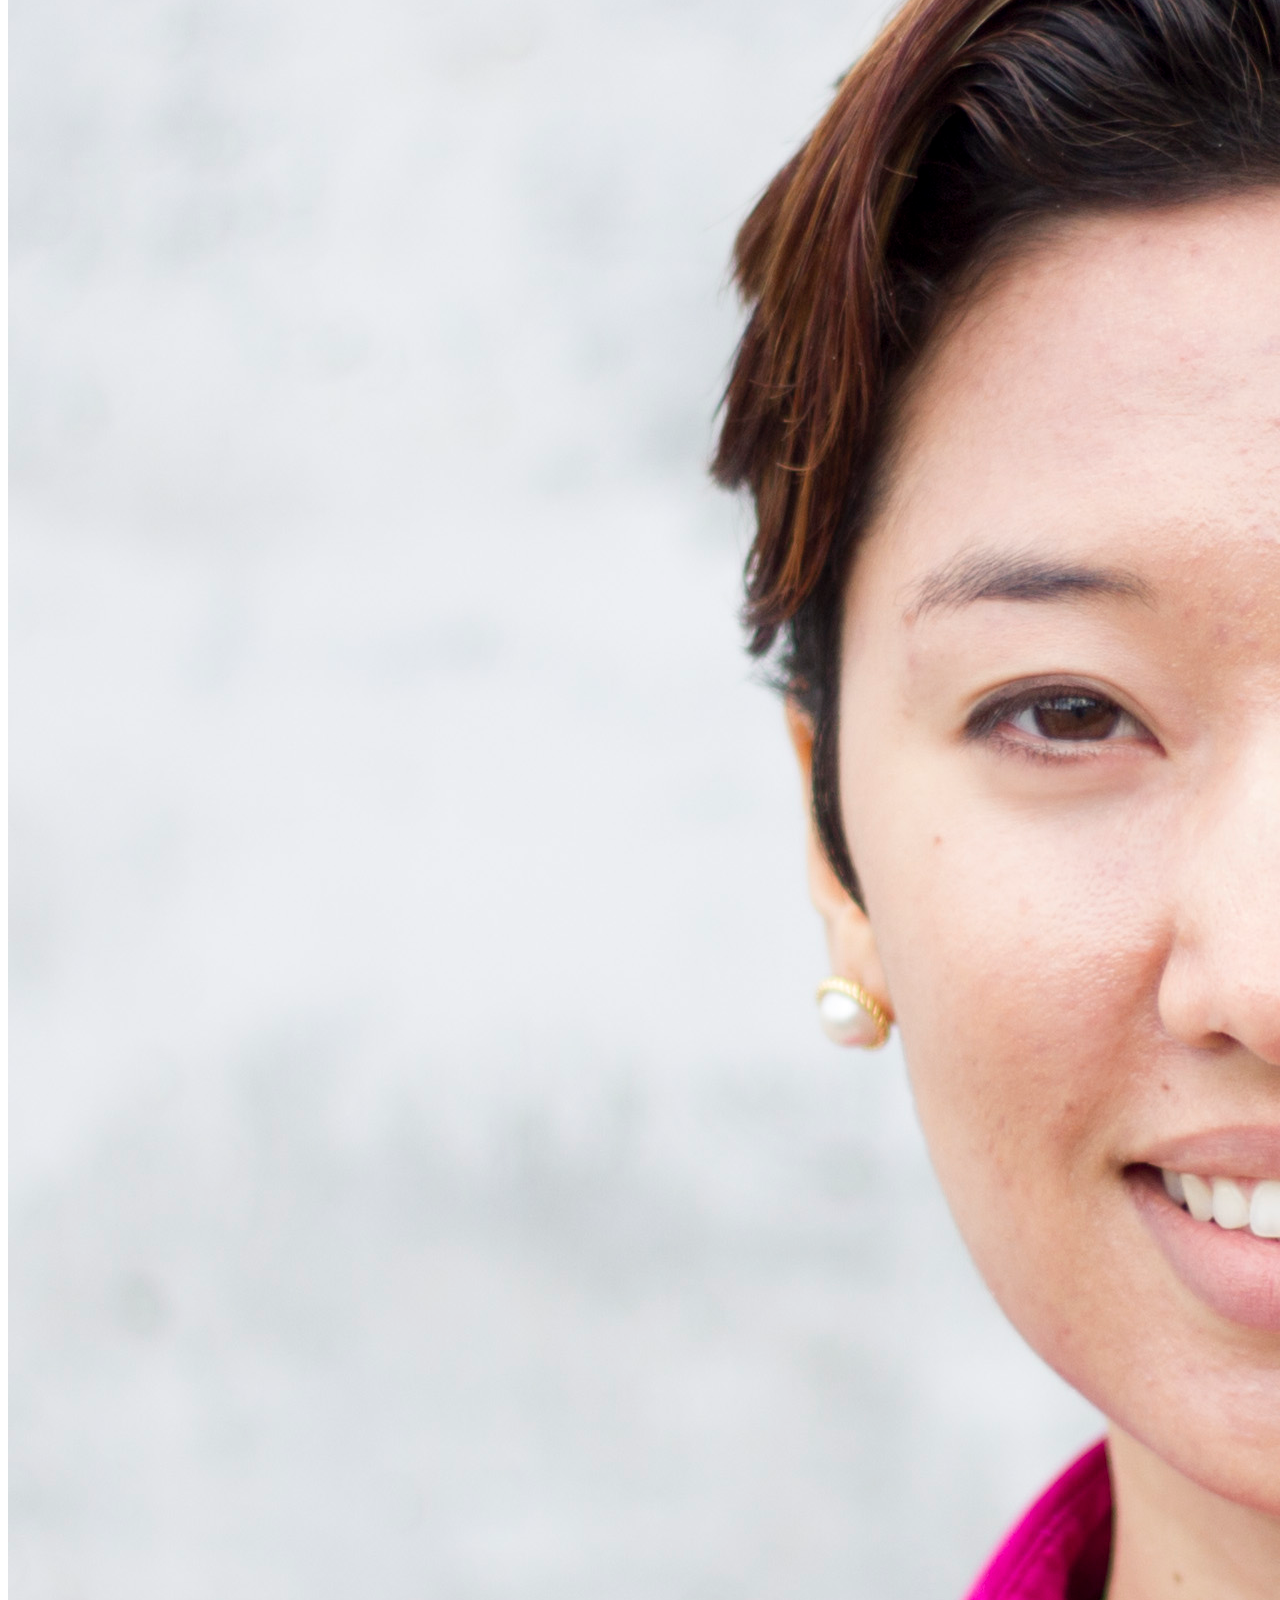
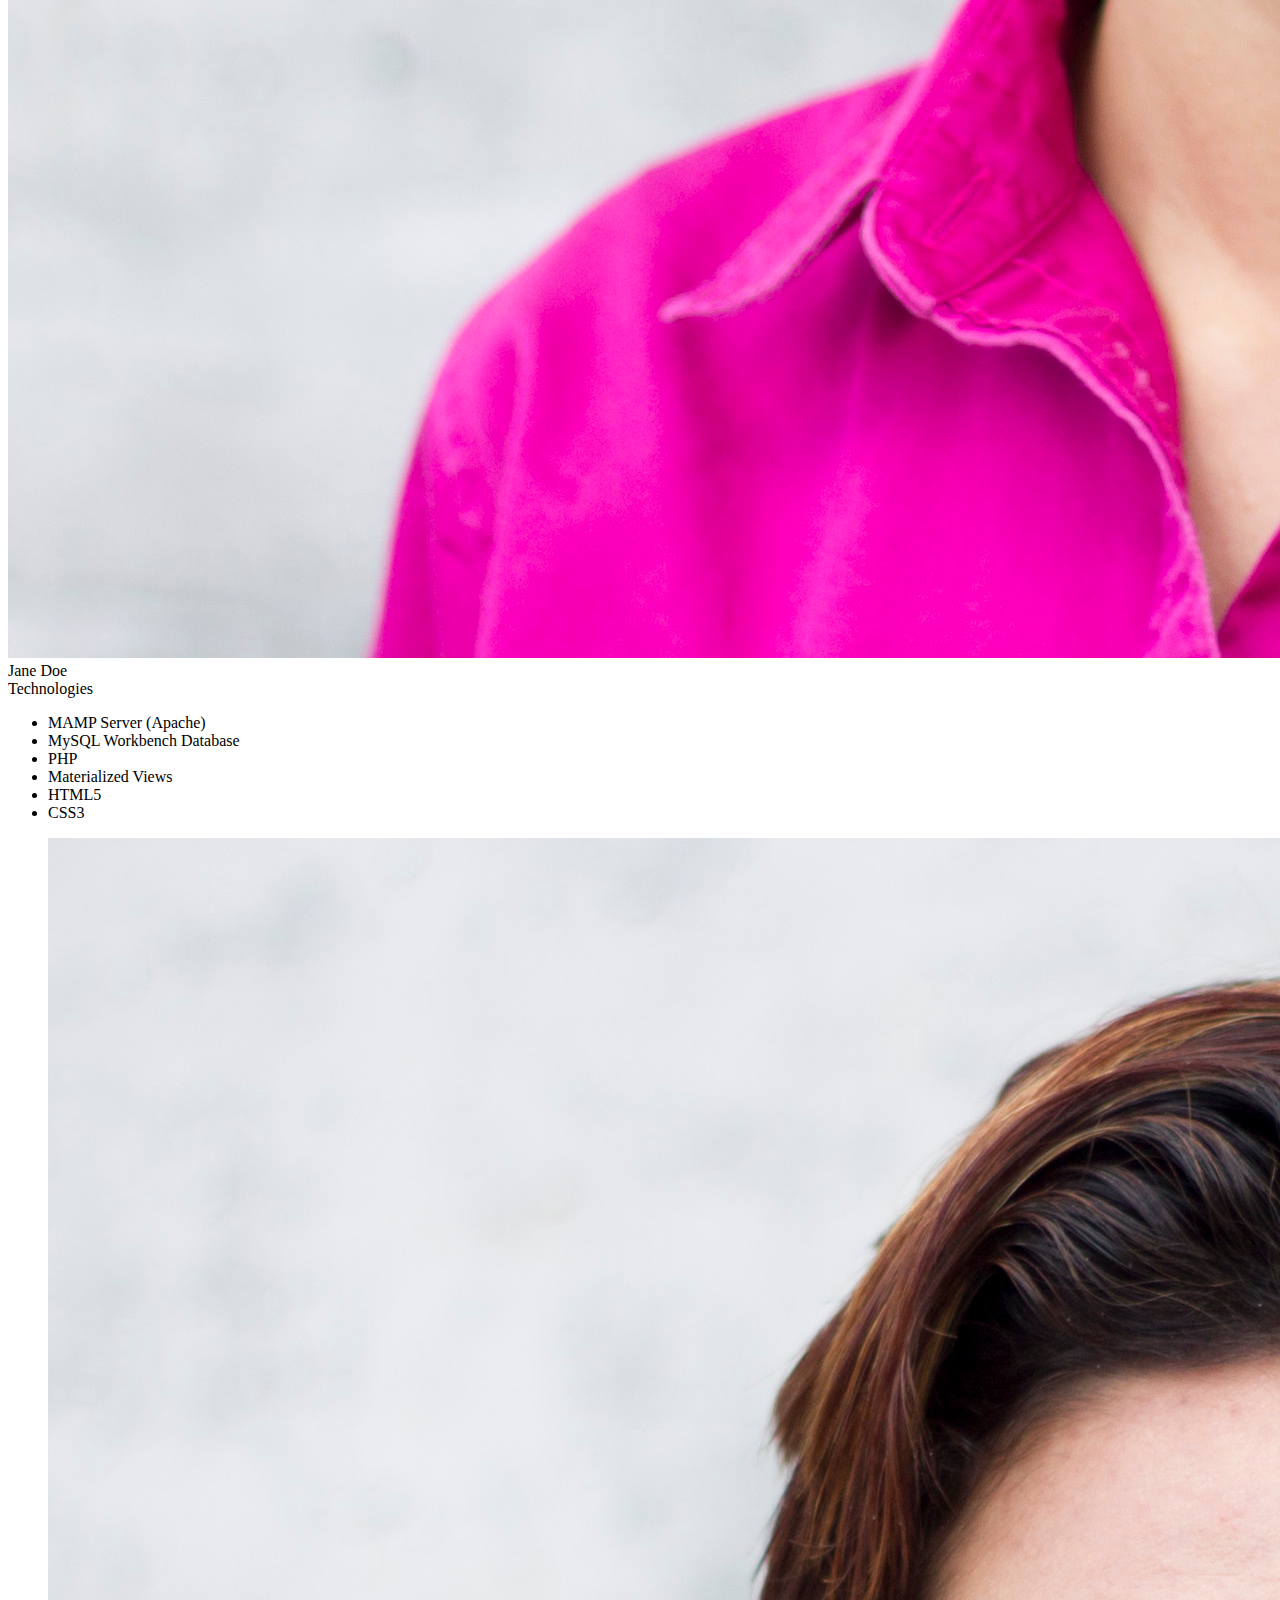
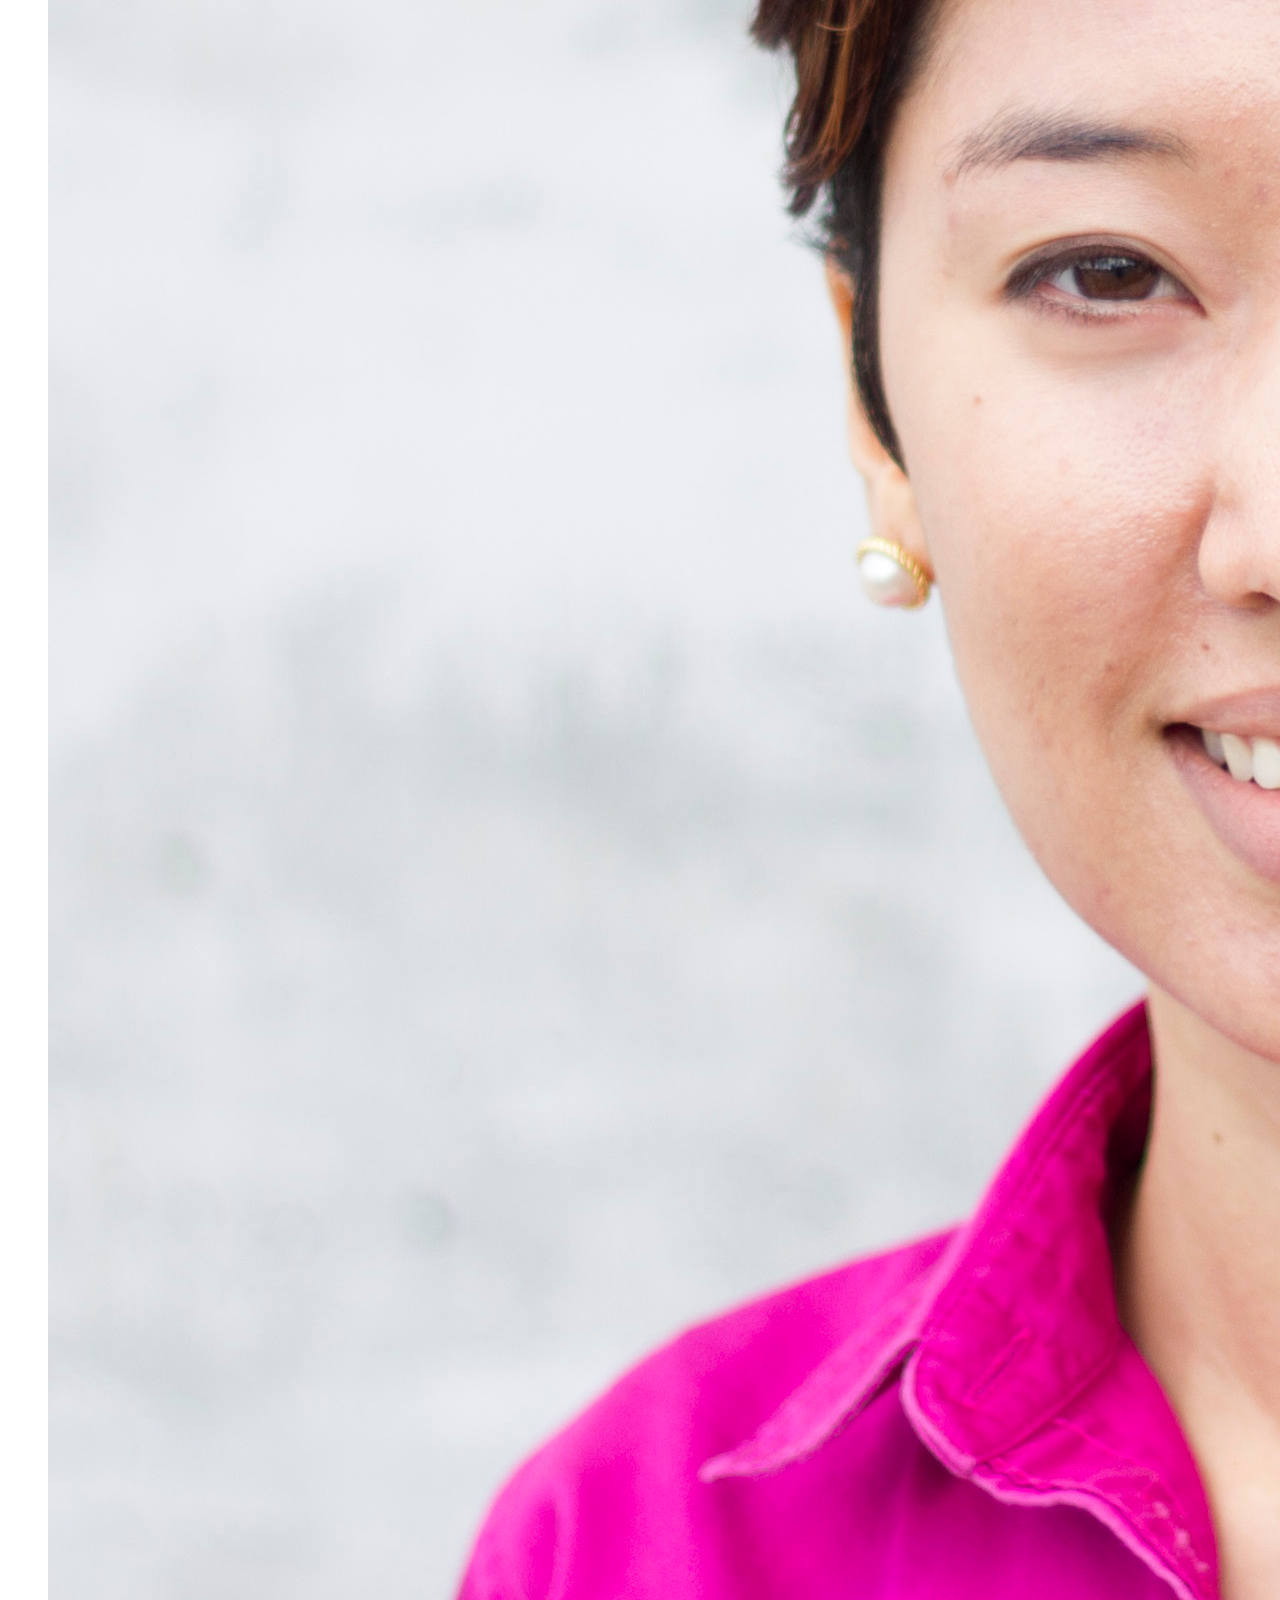
==== commit bb8d6c96: "reformatted form submit page" ====
--- a/index.html
+++ b/index.html
@@ -18,7 +18,7 @@
 	<div class="navbar-fixed">
 		<nav>
 			<div class="nav-wrapper light-blue">
-				<a href="#!" class="brand-logo center">vmshalkey</a>
+				<a href="#!" class="brand-logo center">Vanessa Codes</a>
 				<ul class="right hide-on-med-and-down">
 					<li><a href="#about">about</a></li>
 					<li><a href="#skills">skills</a></li>
@@ -43,7 +43,7 @@
 	<div class="section blue-grey">
 		<div class="container center-align">
 			<div class="row">
-				<img id="profile" class="responsive-img circle" src="images/dogs.jpg">
+				<img id="profile" class="responsive-img circle" src="images/profile.jpg">
 			</div>
 			<div class="row">
 				<h2 class="header orange-text">Hi! I'm Vanessa</h2>
@@ -631,7 +631,7 @@
 						<img class="responsive-img" src="images/facebook-hex.png">
 					</a>
 				</div>
-<!-- Send Message Form -->
+<!-- Send Message Form (Formspree)-->
 				<div class="row">
 					<form class="col s12 m12 l12" action="http://formspree.io/vmshalkey@gmail.com" method="POST">
 						<div class="row">
@@ -642,7 +642,7 @@
 							</div>
 							<div class="input-field col s12 m6 l6">
 								<i class="material-icons prefix">work</i>
-								<input id="company" type="text" class="validate">
+								<input id="company" type="text" class="validate" name="company">
 								<label for="company">Company</label>
 							</div>
 						</div>
@@ -654,7 +654,7 @@
 							</div>
 							<div class="input-field col s12 m6 l6">
 								<i class="material-icons prefix">phone</i>
-								<input id="phone_num" type="tel" class="validate">
+								<input id="phone_num" type="tel" class="validate" name="phone_num">
 								<label for="phone_num">Phone Number</label>
 							</div>
 						</div>
@@ -665,6 +665,9 @@
 								<label for="message">Message</label>
 							</div>
 						</div>
+						<input type="hidden" name="_subject" value="Making a Connection" />
+						<input type="hidden" name="_next" value="http://vmshalkey.github.io/thanks.html" />
+						<input type="text" name="_gotcha" style="display:none" />
 						<button class="btn waves-effect waves-light light-blue" type="submit" name="action">Submit
 							<i class="material-icons right">send</i>
 						</button>
@@ -707,18 +710,6 @@
 <!-- ==== END Footer SECTION ==== -->
 <!--jQuery-->
 	<script type="text/javascript" src="https://code.jquery.com/jquery-2.1.1.min.js"></script>
-	<script type="text/javascript">
-		$(function(){
-		// Sliders
-			$('.slider').slider({
-				full_width: false,
-				interval:2500,
-				transition:800,
-			});
-		// ScrollFire
-
-		});
-	</script>
 <!--Materialize JS-->
 	<script type="text/javascript" src="js/materialize.min.js"></script>
 <!--jQuery Plugin Initialization-->
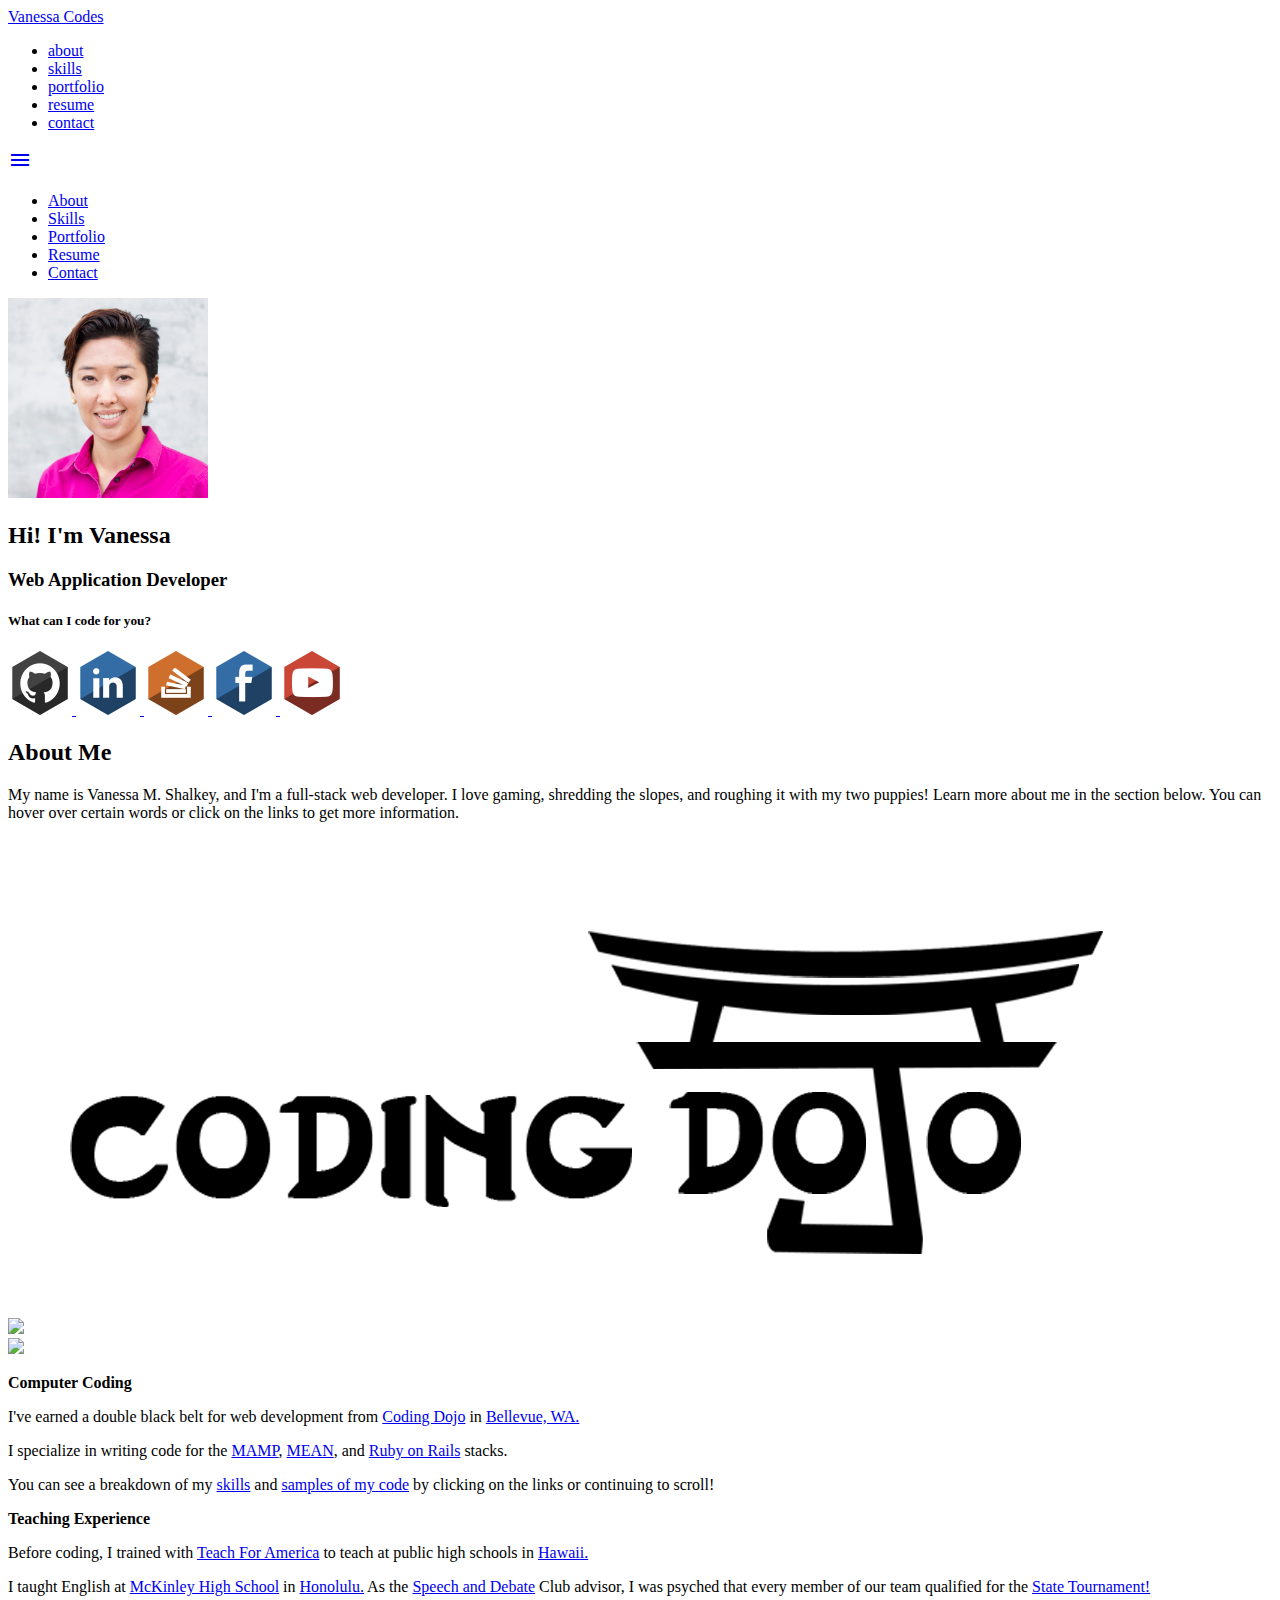
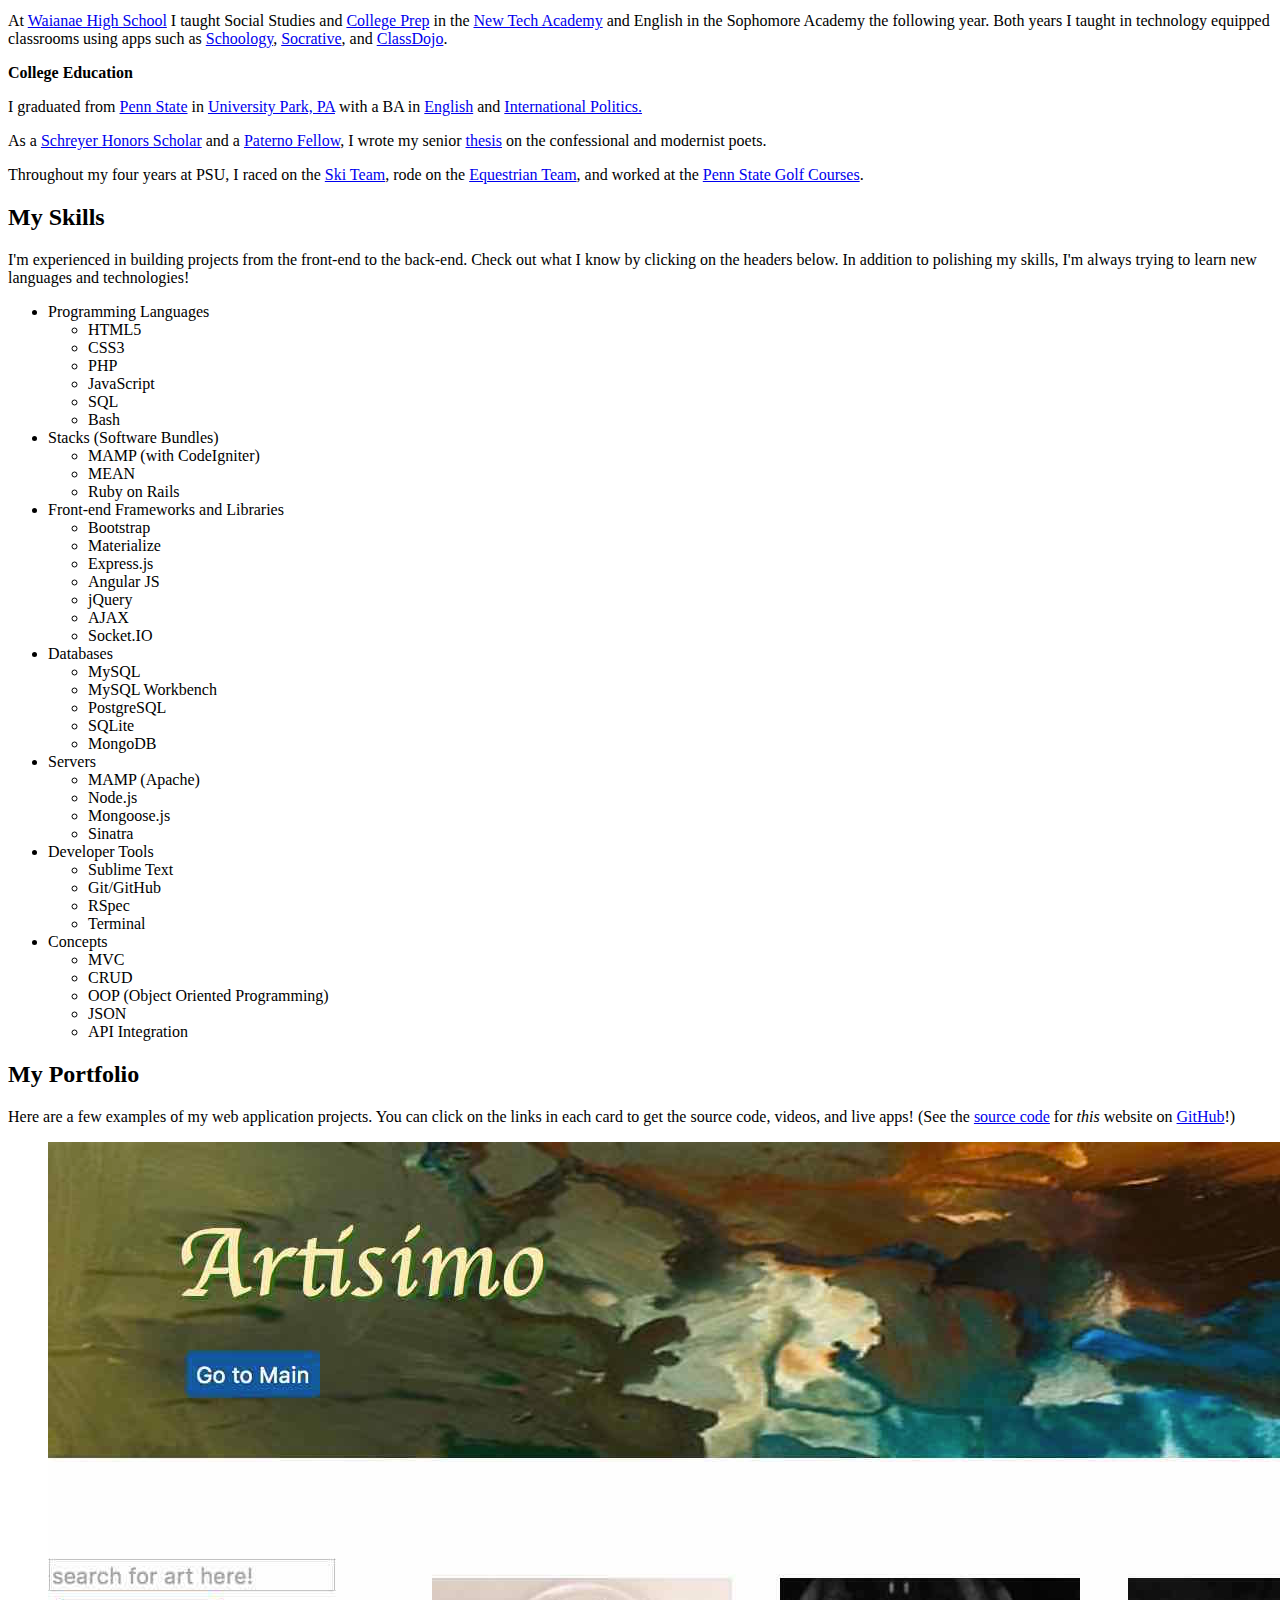
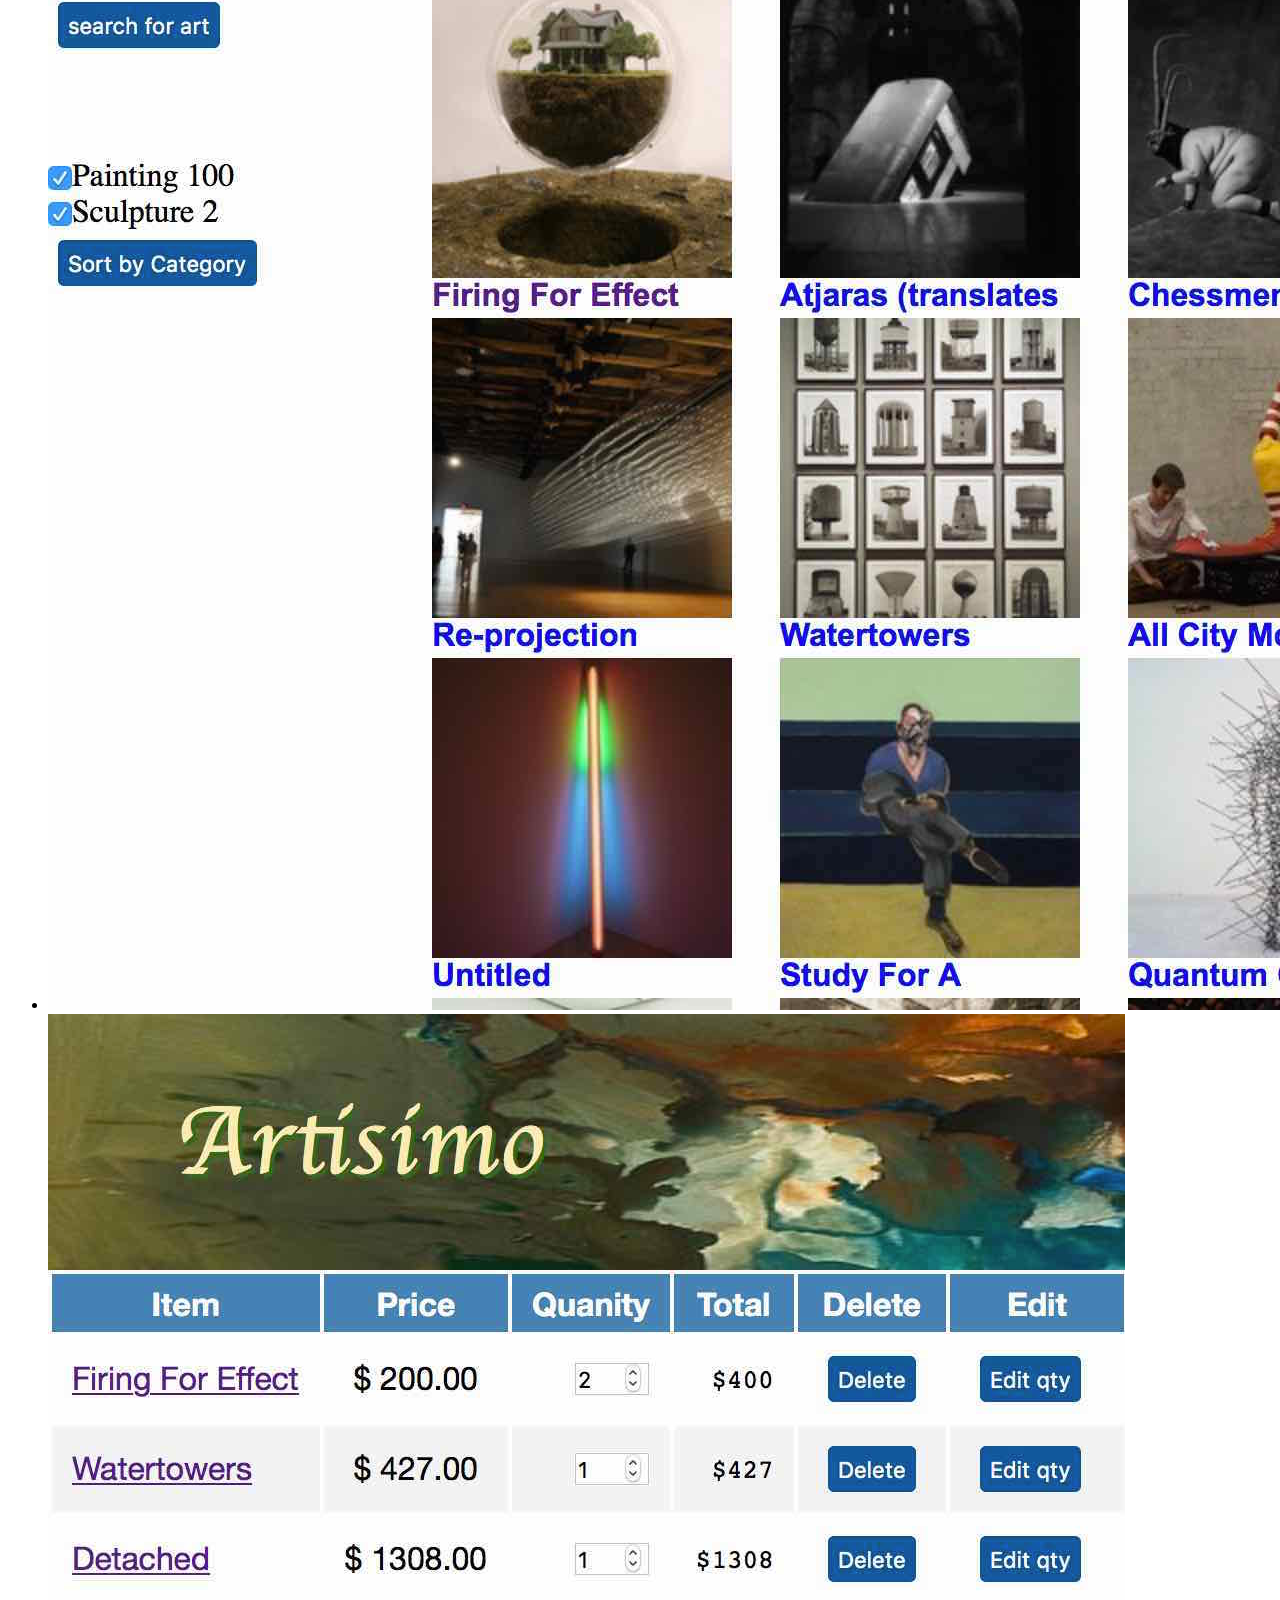
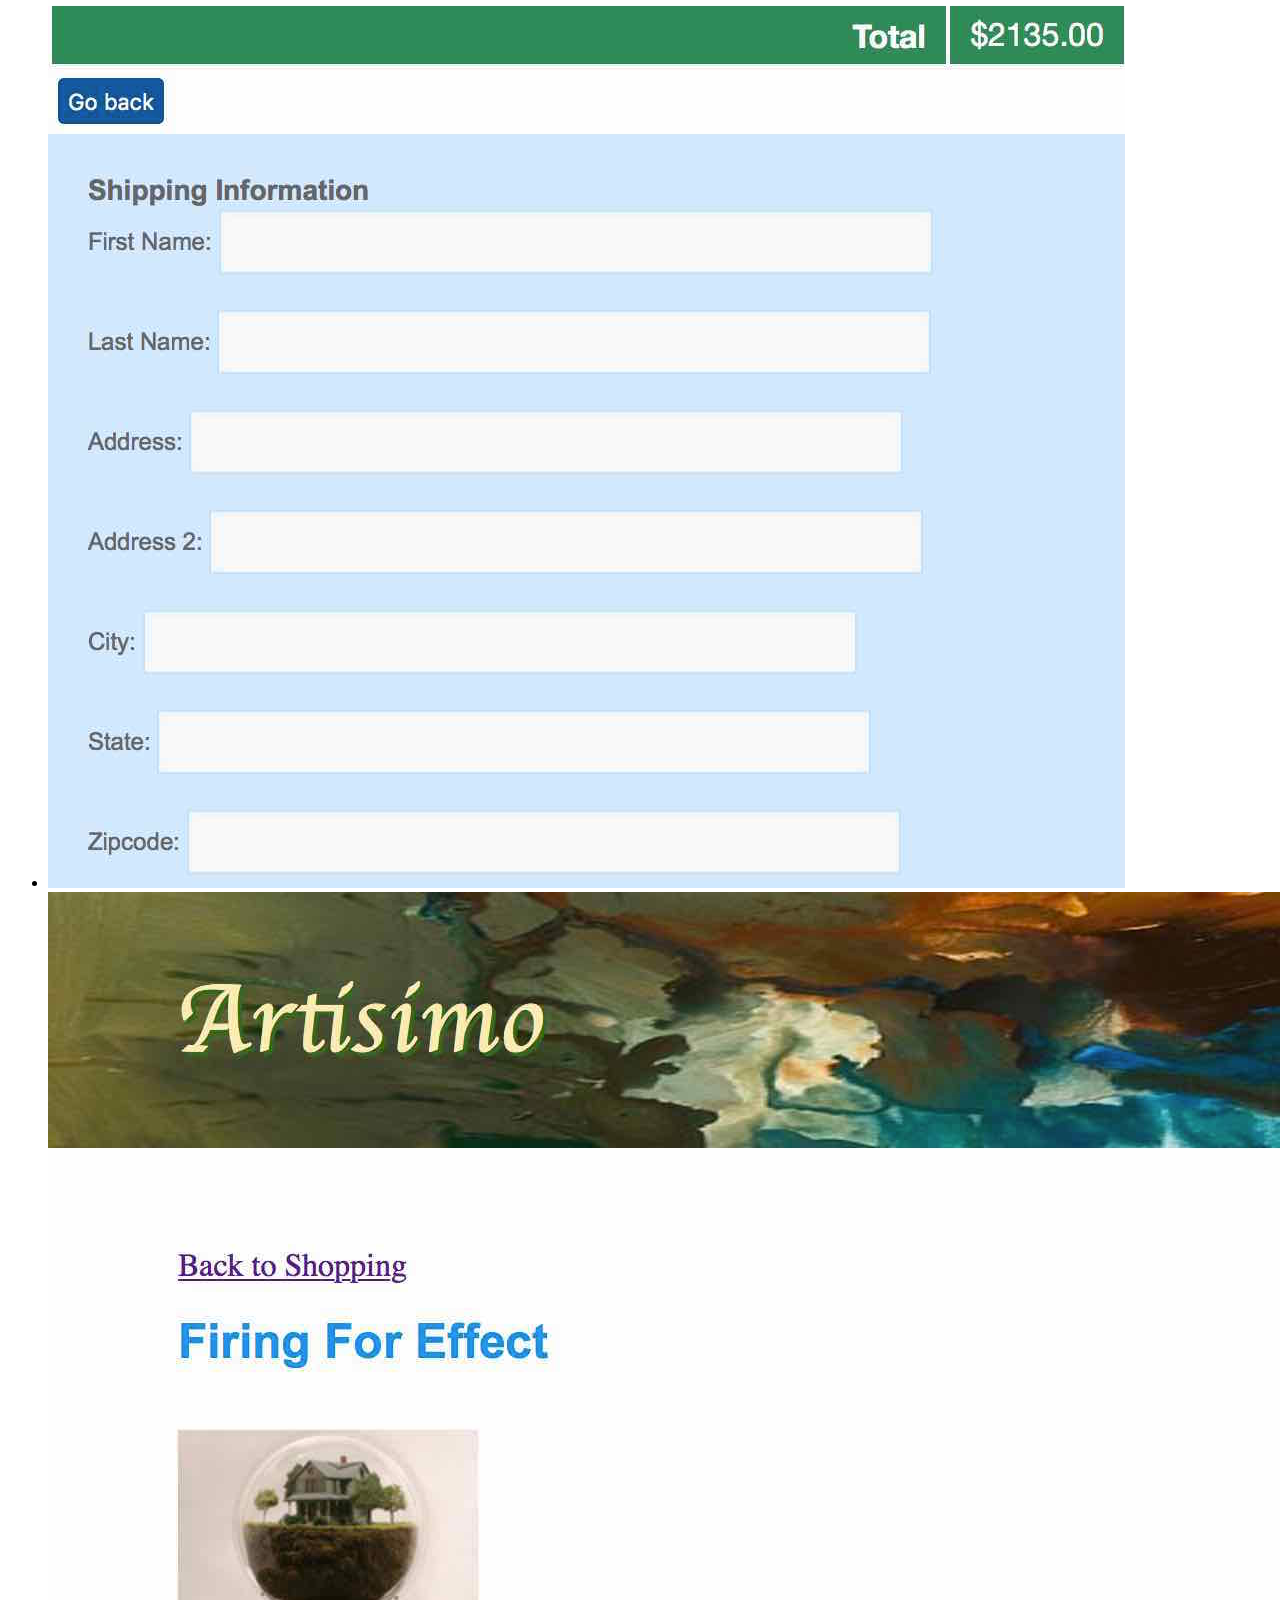
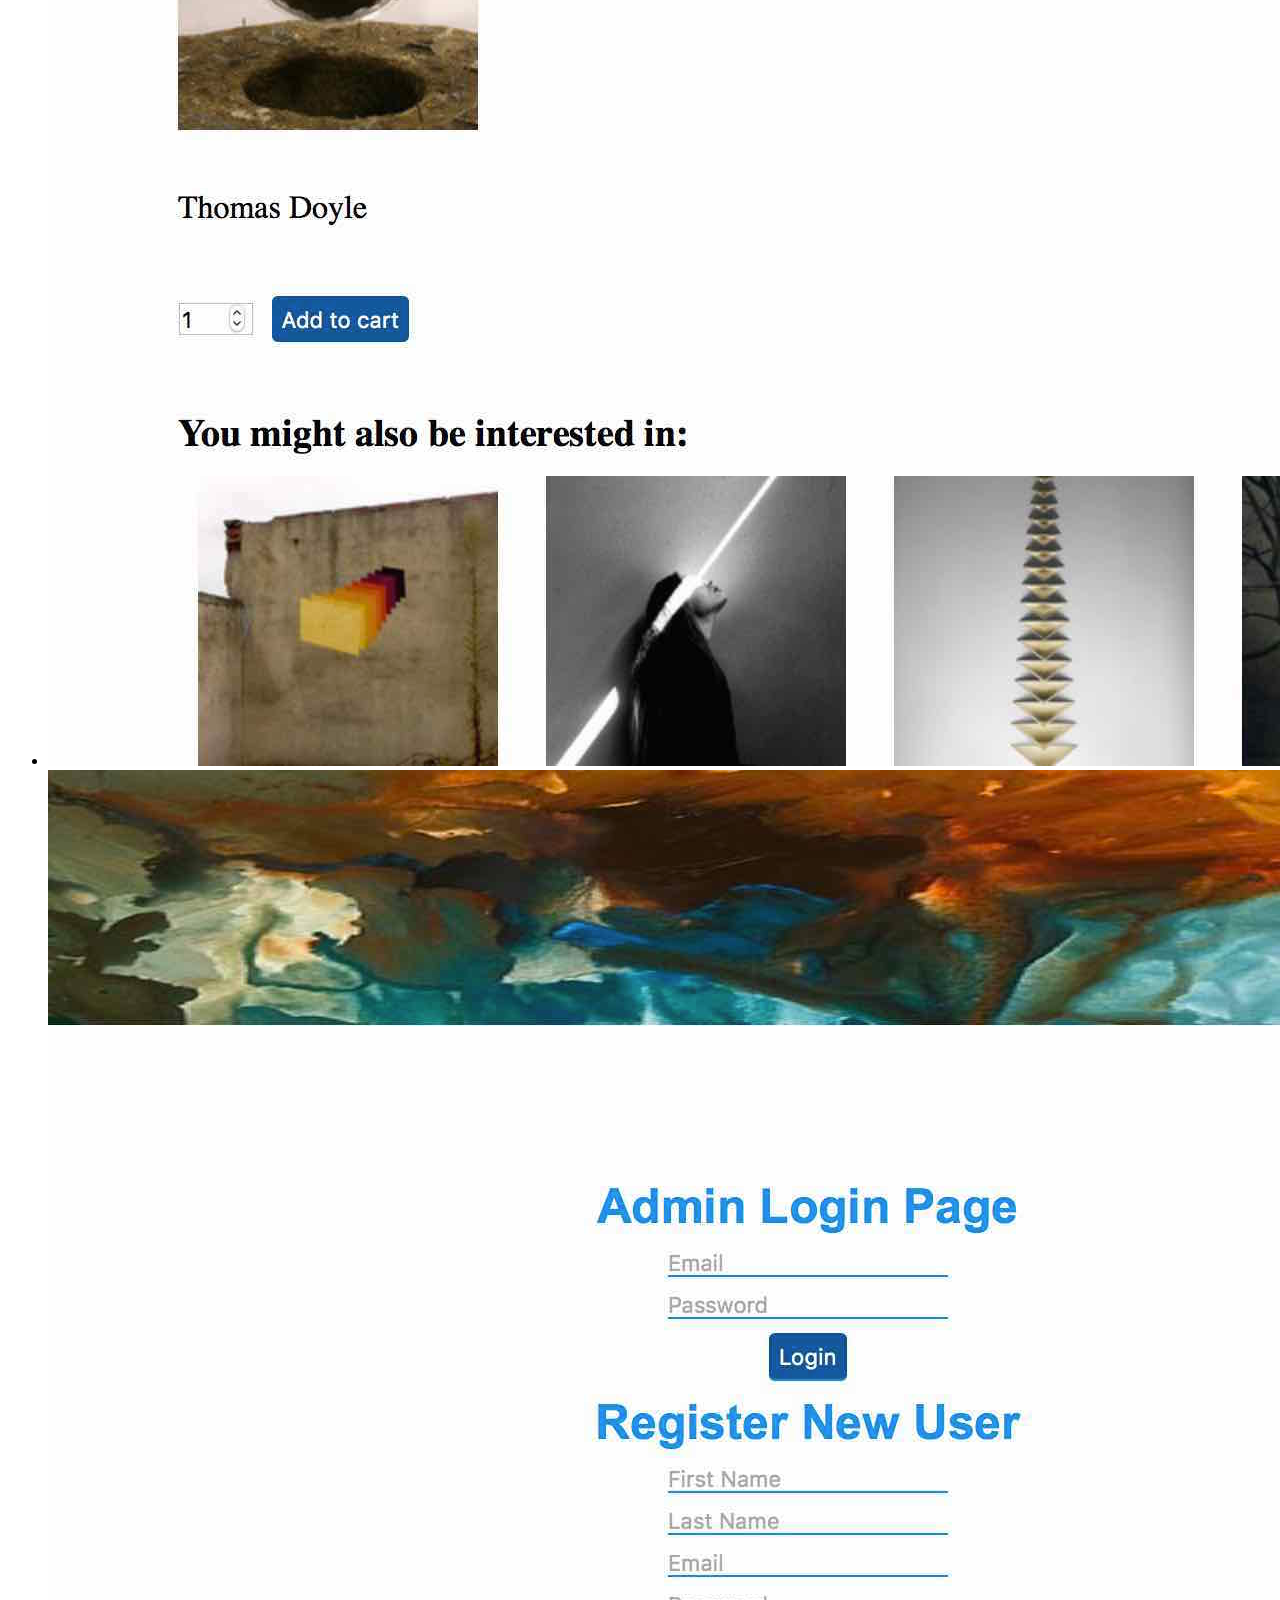
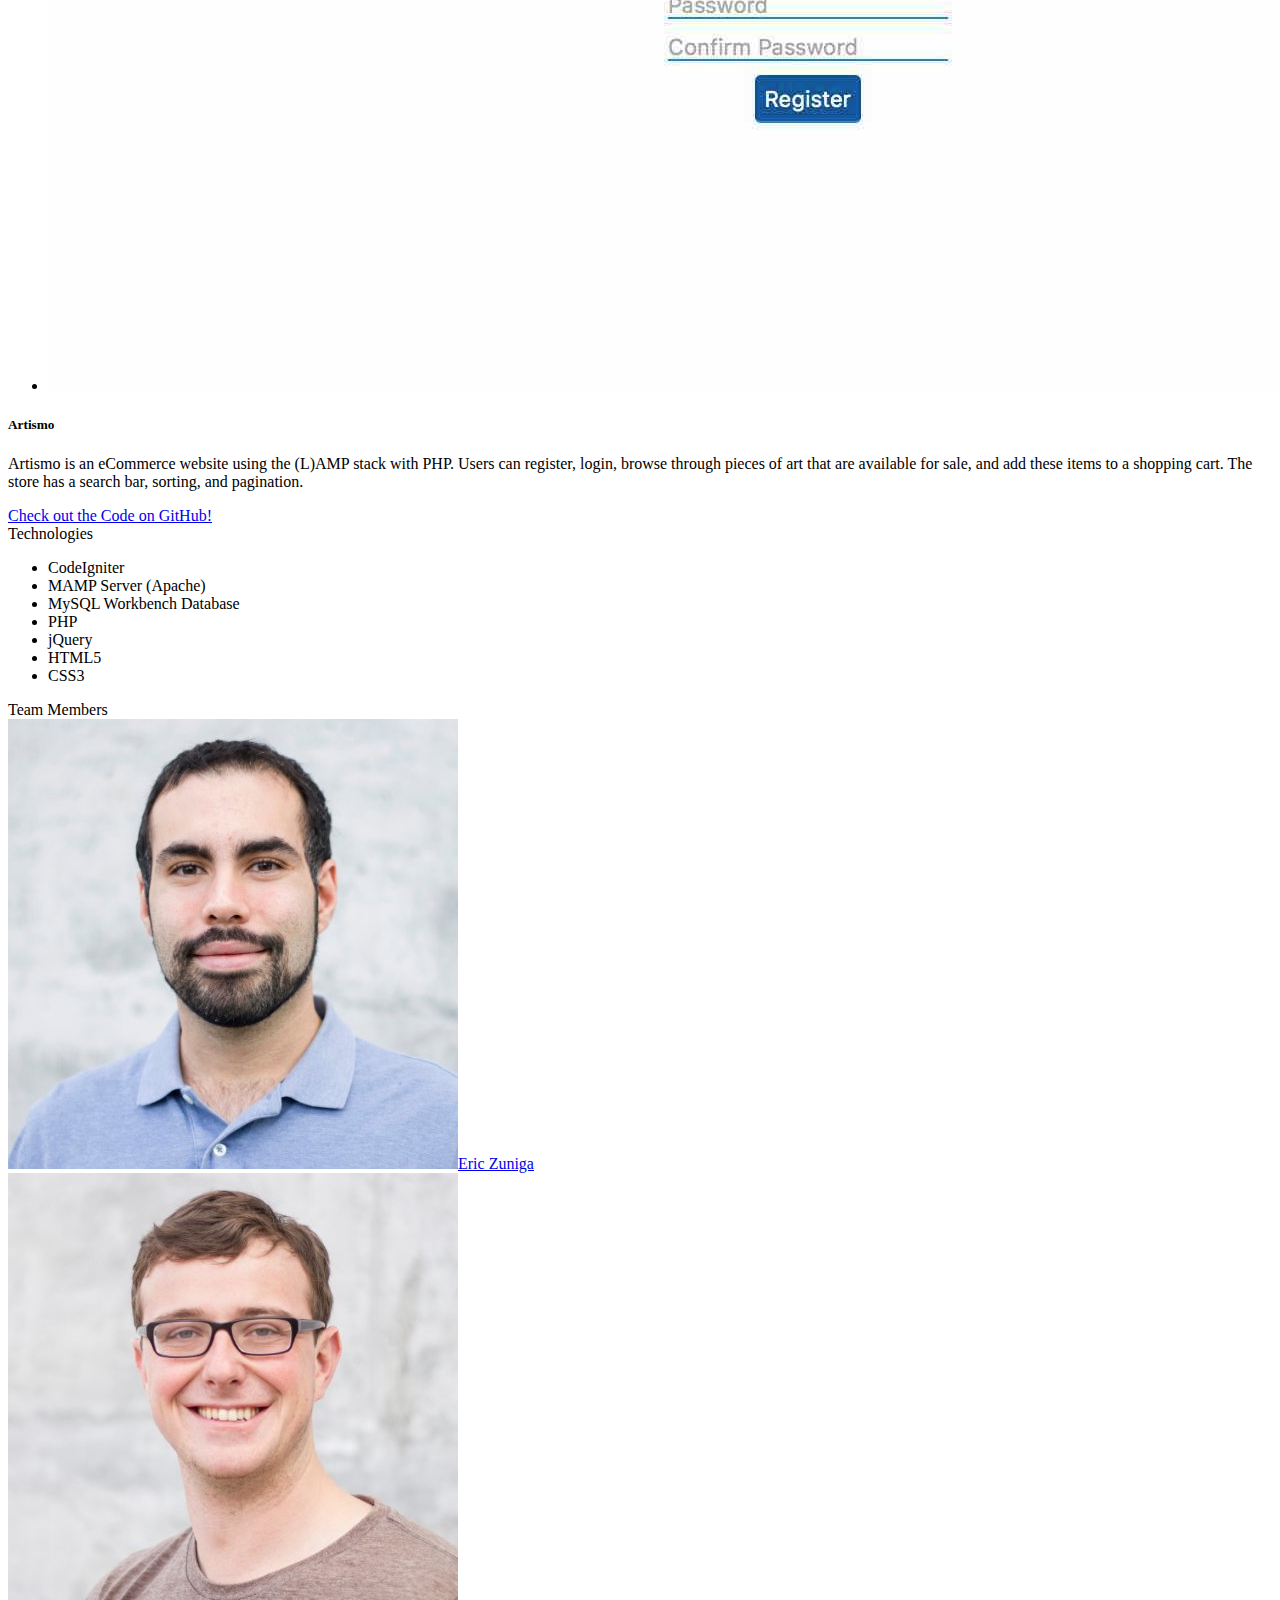
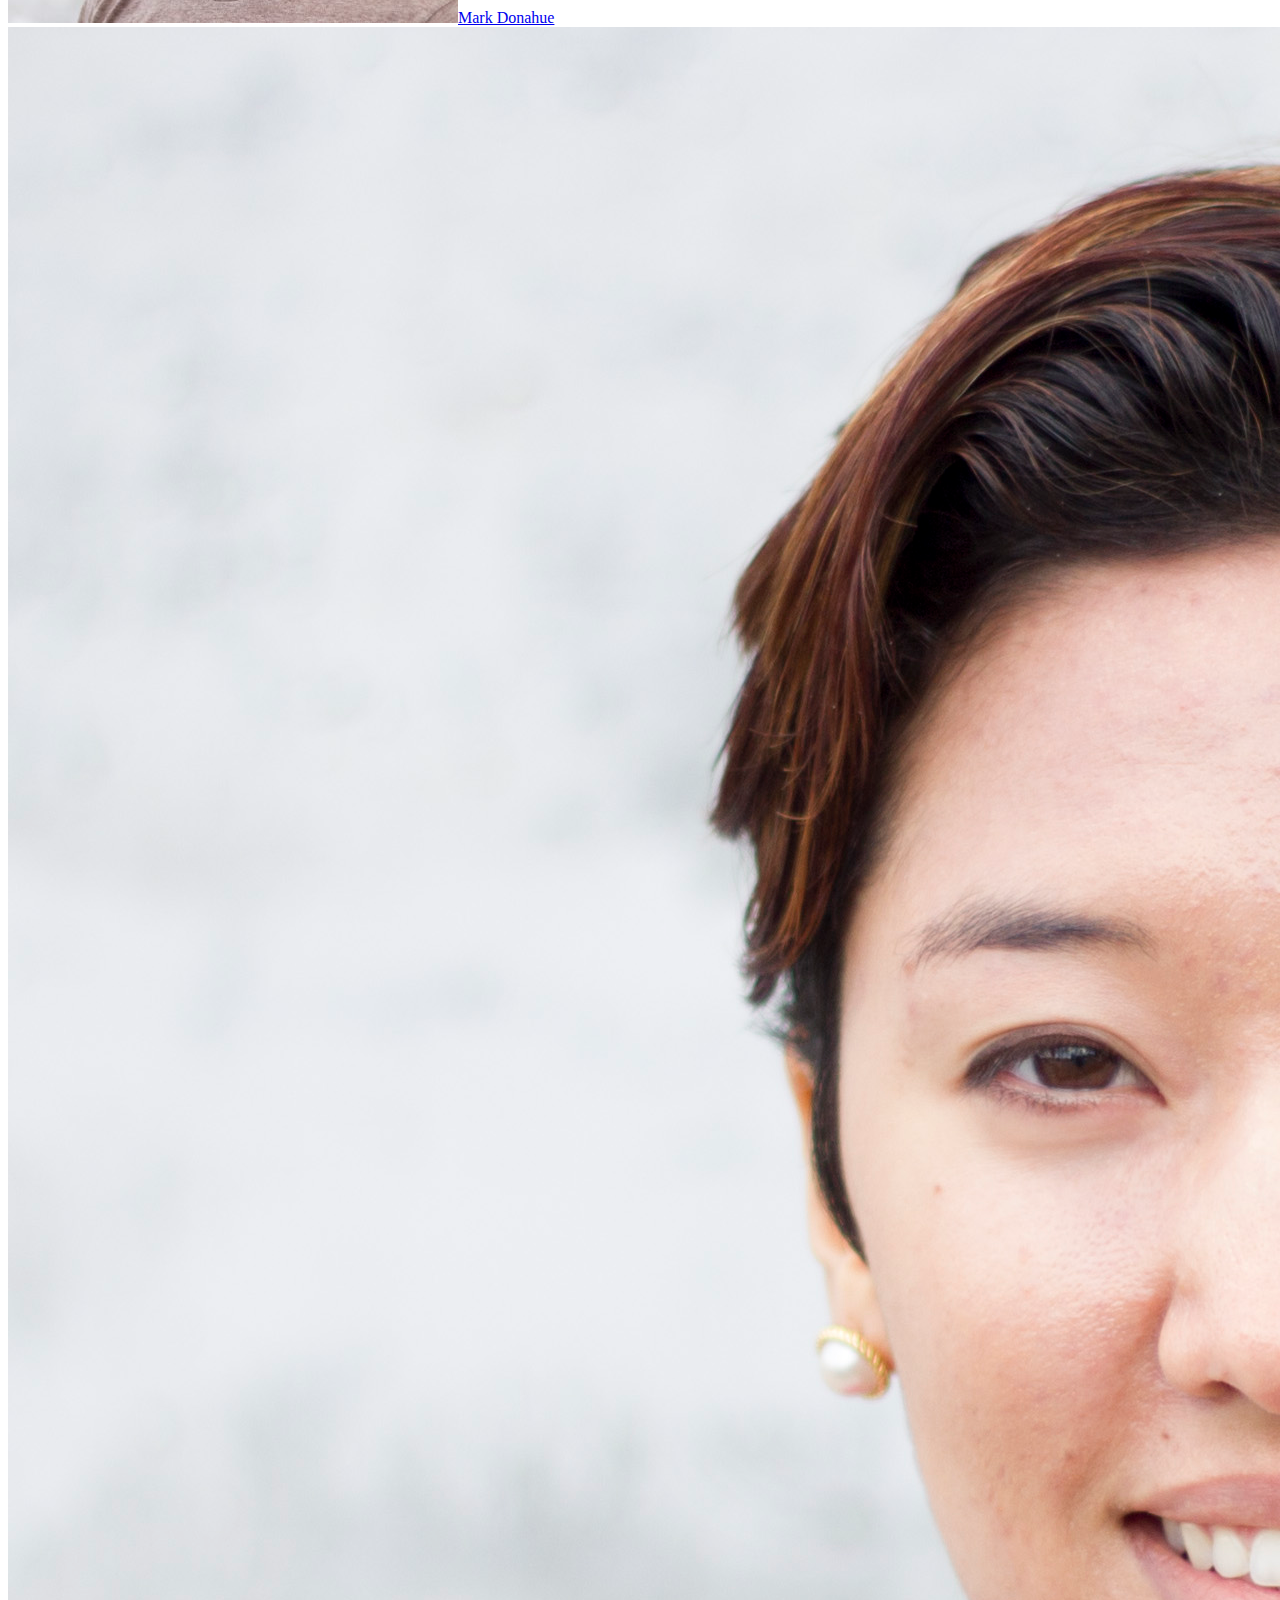
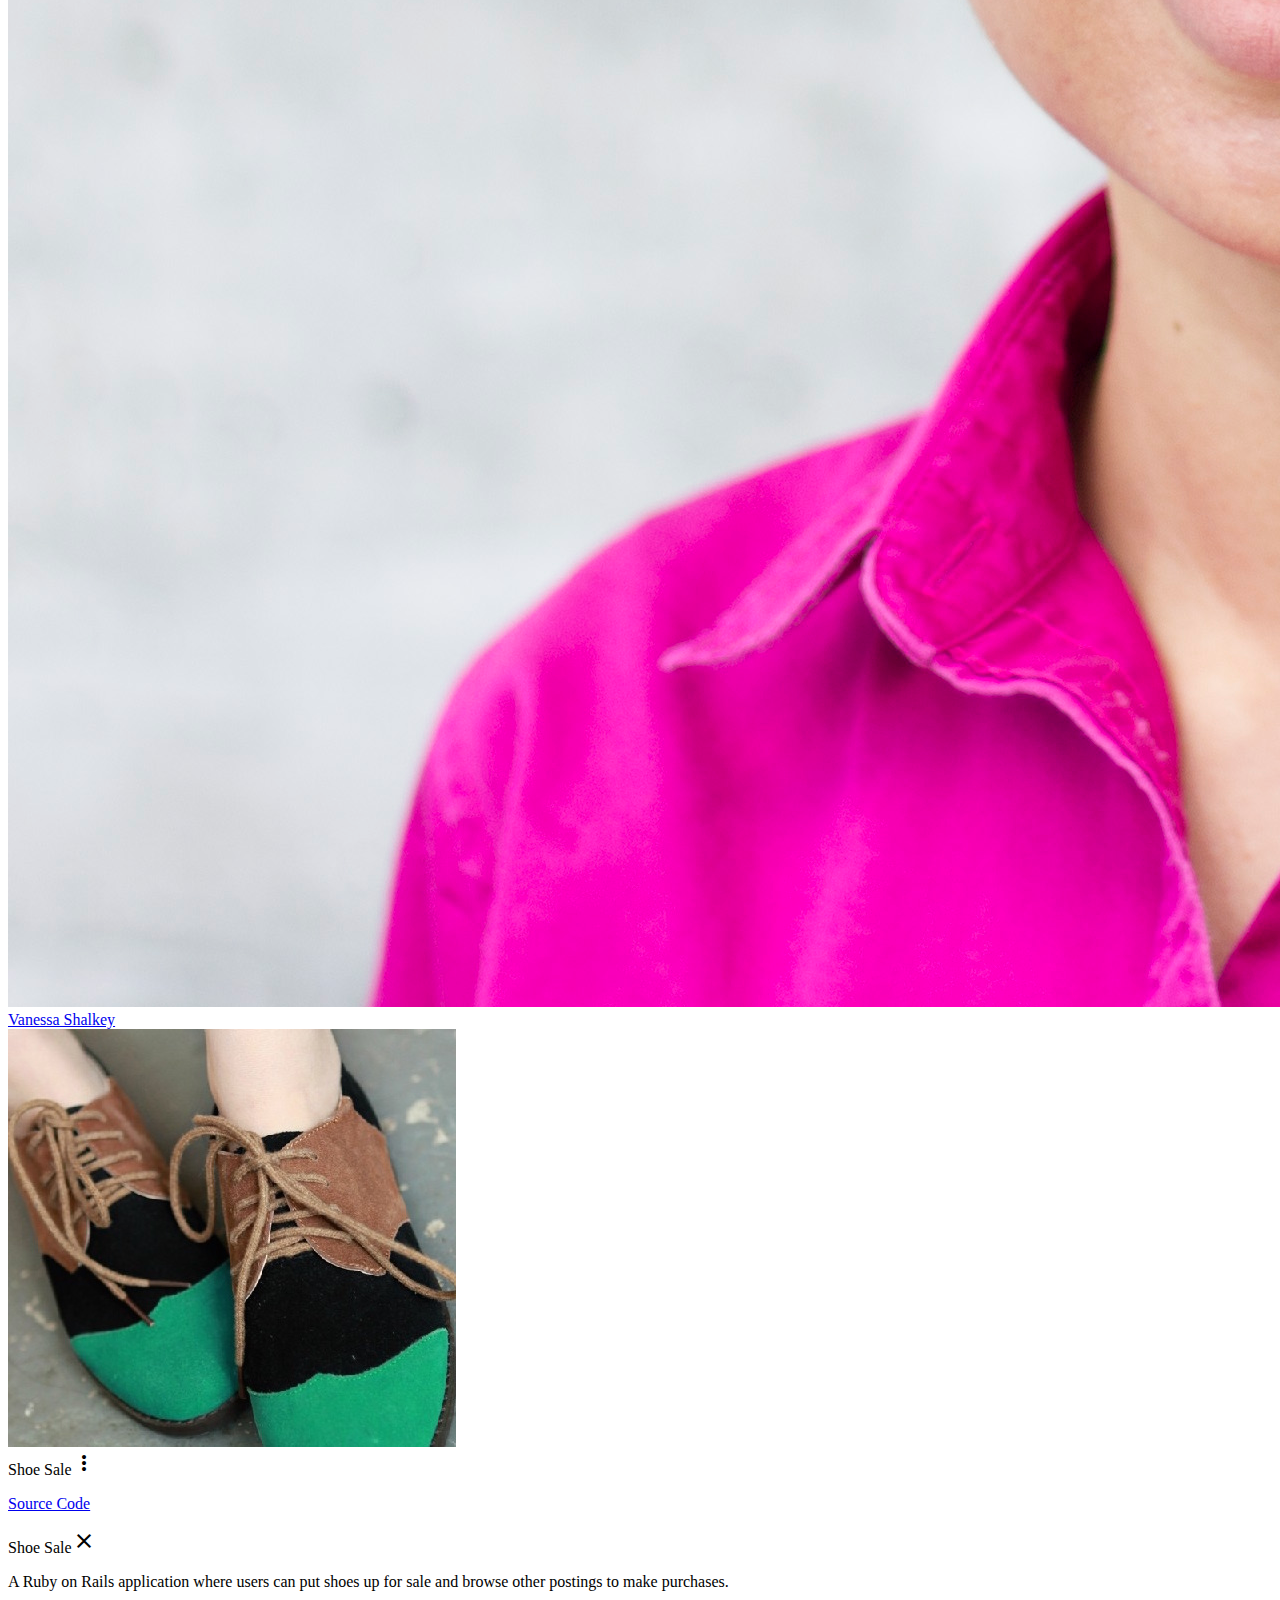
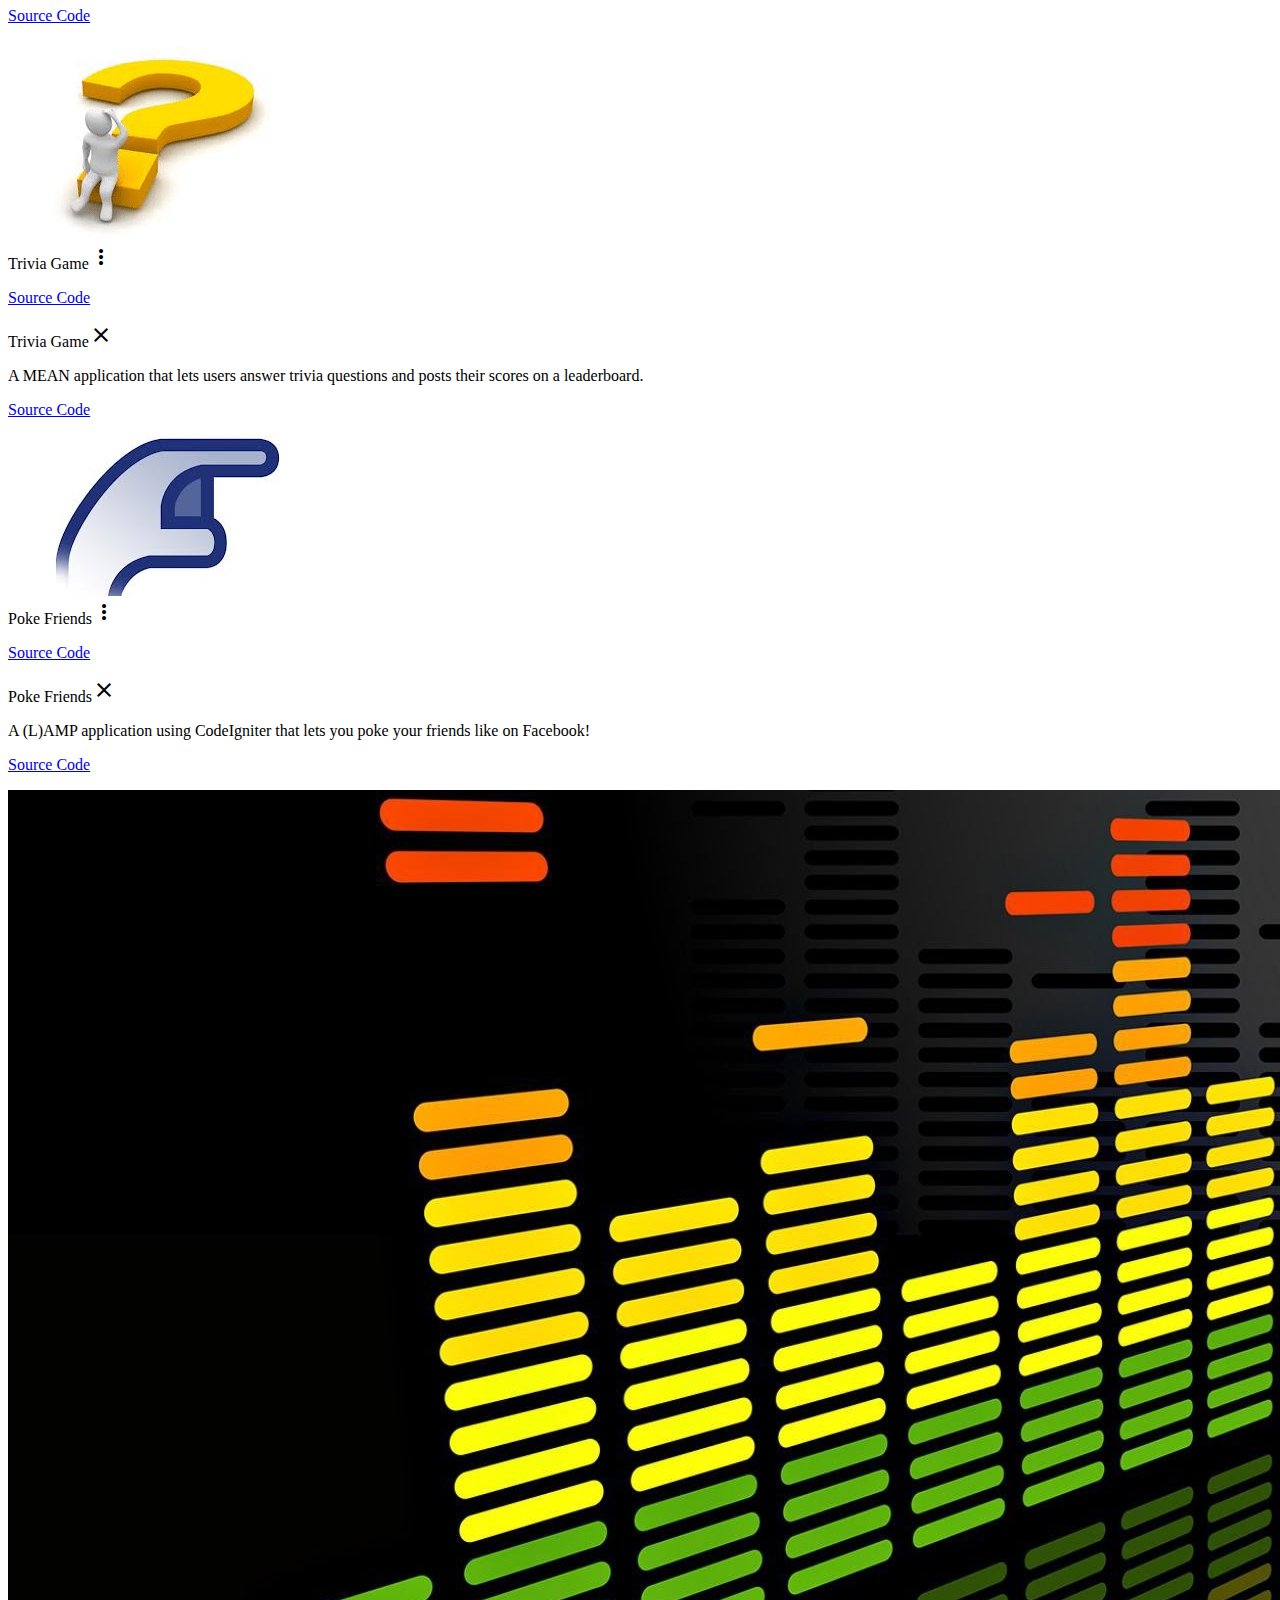
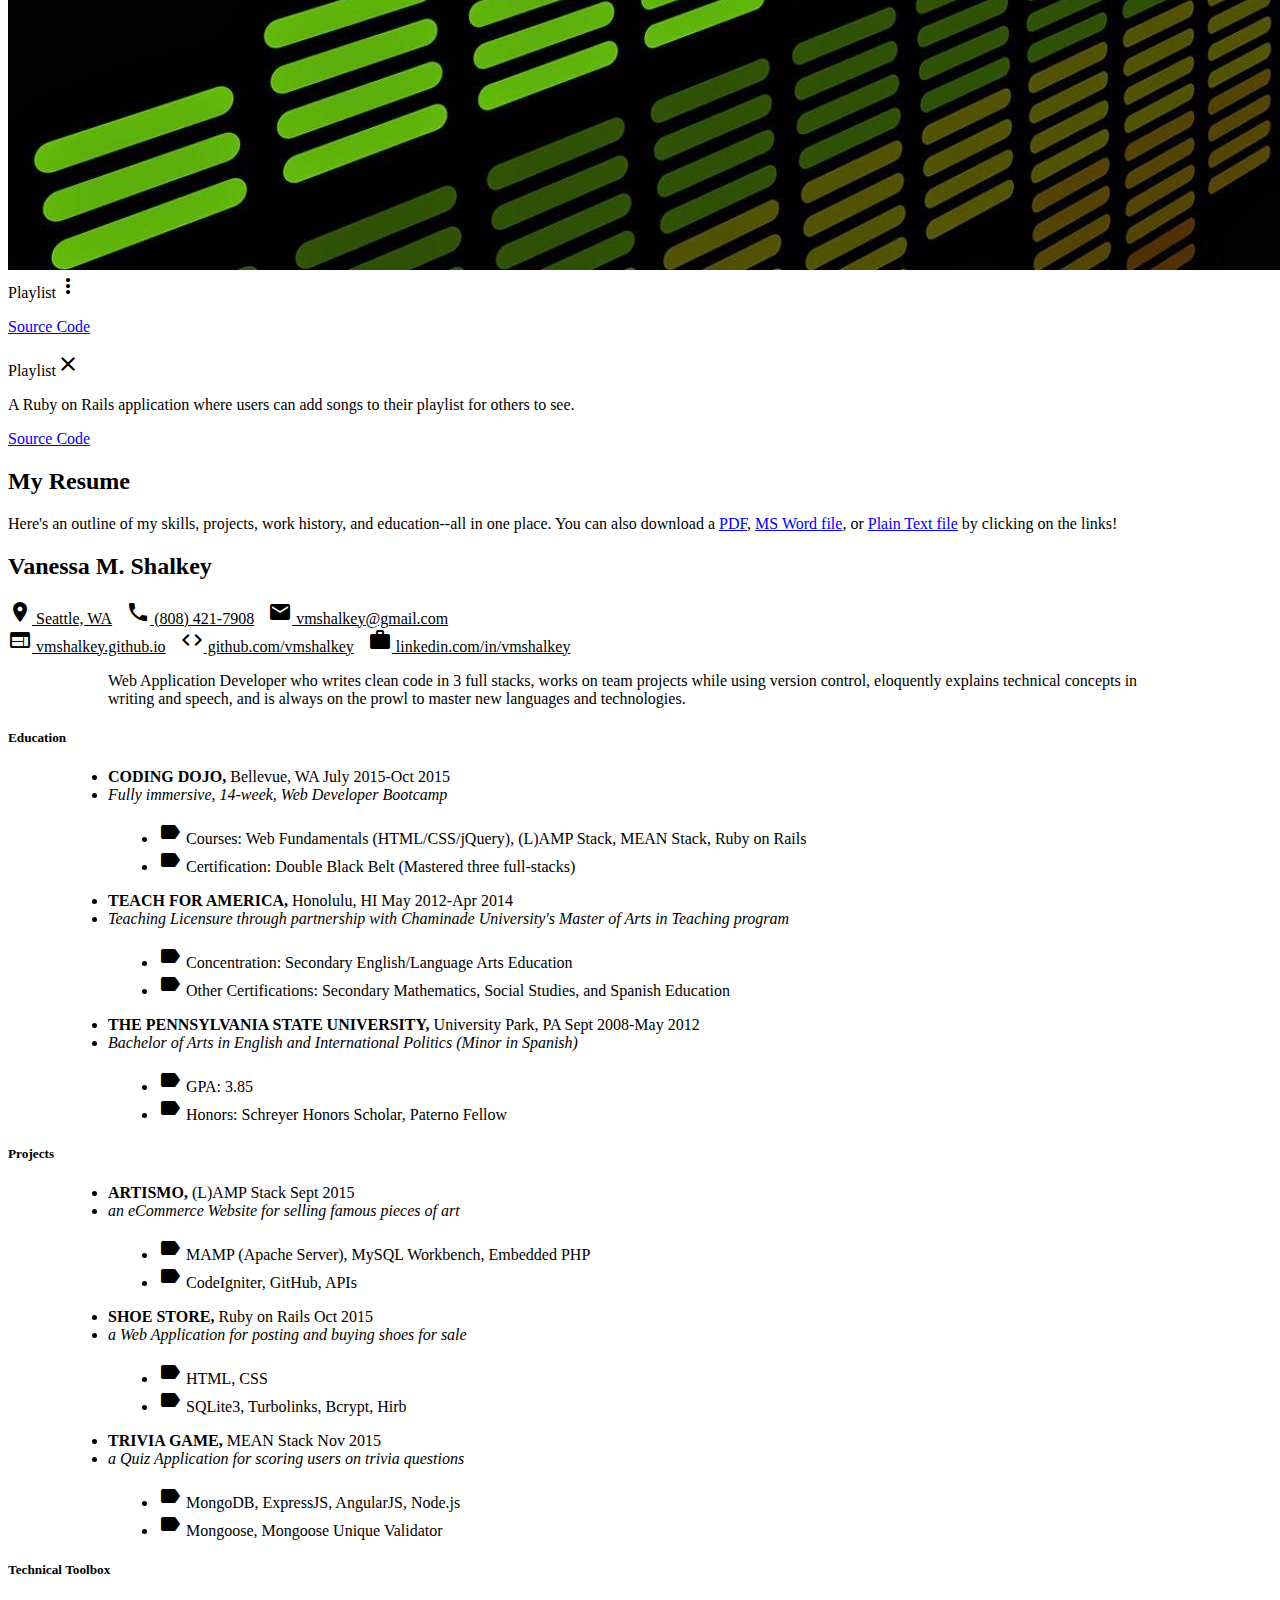
==== commit 6af83871: "updated portfolio cards with project info" ====
--- a/index.html
+++ b/index.html
@@ -125,8 +125,8 @@
 				<ul class="collapsible popout" data-collapsible="expandable">
 <!-- Languages -->
 					<li>
-						<div class="collapsible-header orange white-text active">Programming Languages</div>
-						<div class="collapsible-body">
+						<div class="collapsible-header orange white-text active hoverable">Programming Languages</div>
+						<div class="collapsible-body hoverable">
 							<ul>
 								<li>HTML5</li>
 								<li>CSS3</li>
@@ -139,8 +139,8 @@
 					</li>
 <!-- Stacks -->
 					<li>
-						<div class="collapsible-header orange white-text">Stacks (Software Bundles)</div>
-						<div class="collapsible-body">
+						<div class="collapsible-header orange white-text hoverable">Stacks (Software Bundles)</div>
+						<div class="collapsible-body hoverable">
 							<ul>
 								<li>MAMP (with CodeIgniter)</li>
 								<li>MEAN</li>
@@ -150,8 +150,8 @@
 					</li>
 <!-- Front-end -->
 					<li>
-						<div class="collapsible-header orange white-text">Front-end Frameworks and Libraries</div>
-						<div class="collapsible-body">
+						<div class="collapsible-header orange white-text hoverable">Front-end Frameworks and Libraries</div>
+						<div class="collapsible-body hoverable">
 							<ul>
 								<li>Bootstrap</li>
 								<li>Materialize</li>
@@ -165,8 +165,8 @@
 					</li>
 <!-- Databases -->
 					<li>
-						<div class="collapsible-header orange white-text">Databases</div>
-						<div class="collapsible-body">
+						<div class="collapsible-header orange white-text hoverable">Databases</div>
+						<div class="collapsible-body hoverable">
 							<ul>
 								<li>MySQL</li>
 								<li>MySQL Workbench</li>
@@ -178,8 +178,8 @@
 					</li>
 <!-- Servers -->
 					<li>
-						<div class="collapsible-header orange white-text">Servers</div>
-						<div class="collapsible-body">
+						<div class="collapsible-header orange white-text hoverable">Servers</div>
+						<div class="collapsible-body hoverable">
 							<ul>
 								<li>MAMP (Apache)</li>
 								<li>Node.js</li>
@@ -190,8 +190,8 @@
 					</li>
 <!-- Tools -->
 					<li>
-						<div class="collapsible-header orange white-text">Developer Tools</div>
-						<div class="collapsible-body">
+						<div class="collapsible-header orange white-text hoverable">Developer Tools</div>
+						<div class="collapsible-body hoverable">
 							<ul>
 								<li>Sublime Text</li>
 								<li>Git/GitHub</li>
@@ -202,8 +202,8 @@
 					</li>
 <!-- Concepts -->
 					<li>
-						<div class="collapsible-header orange white-text">Concepts</div>
-						<div class="collapsible-body">
+						<div class="collapsible-header orange white-text hoverable">Concepts</div>
+						<div class="collapsible-body hoverable">
 							<ul>
 								<li>MVC</li>
 								<li>CRUD</li>
@@ -224,177 +224,60 @@
 			<div class="container section center-align">
 				<h2 class="blue-text">My Portfolio</h2>
 				<p class="flow-text">Here are a few examples of my web application projects. You can click on the links in each card to get the source code, videos, and live apps! (See the <a href="https://github.com/vmshalkey/vmshalkey.github.io">source code</a> for <span class="italic">this</span> website on <a href="https://www.github.com/vmshalkey">GitHub</a>!)</p>
-<!-- MAMP Project -->
+<!-- (L)AMP Project -->
 				<div class="row">
-					<div class="col s12 m3 l3">
-						<div class="card blue-grey darken-1">
+					<div class="col s12 m7 l8">
+						<div class="card hoverable">
+							<div class="card-image">
+								<div class="slider">
+									<ul class="slides">
+										<li><img src="images/ecommerce_1.jpg"></li>
+										<li><img src="images/ecommerce_2.jpg"></li>
+										<li><img src="images/ecommerce_3.jpg"></li>
+										<li><img src="images/ecommerce_4.jpg"></li>
+									</ul>
+								</div>
+							</div>
+							<div class="card-content">
+								<h5 class="blue-text">Artismo</h5>
+								<p>Artismo is an eCommerce website using the (L)AMP stack with PHP. Users can register, login, browse through pieces of art that are available for sale, and add these items to a shopping cart. The store has a search bar, sorting, and pagination.</p>
+							</div>
+							<div class="card-action">
+								<a href="https://github.com/ericzuniga/ecommerce_artisimo">Check out the Code on GitHub!</a>
+								<!-- <a href="#">Video</a> -->
+								<!-- <a href="#">App</a> -->
+							</div>
+						</div>
+					</div>
+					<div class="col s12 m5 l4">
+						<div class="card blue-grey darken-1 hoverable">
 							<div class="card-content white-text">
 								<span class="card-title orange-text">Technologies</span>
 								<ul class="light">
+									<li>CodeIgniter</li>
 									<li>MAMP Server (Apache)</li>
 									<li>MySQL Workbench Database</li>
 									<li>PHP</li>
-									<li>Materialized Views</li>
+									<li>jQuery</li>
 									<li>HTML5</li>
 									<li>CSS3</li>
 								</ul>
 							</div>
 						</div>
-					</div>
-					<div class="col s12 m9 l6">
-						<div class="card">
-							<div class="card-image">
-								<div class="slider">
-									<ul class="slides">
-										<li><img src="images/profile.jpg"></li>
-										<li><img src="images/dogs.jpg"></li>
-										<li><img src="images/rails.png"></li>
-										<li><img src="images/pennstate.jpg"></li>
-									</ul>
-								</div>
-							</div>
-							<div class="card-content">
-								<h5 class="blue-text">Social Media App</h5>
-								<p>Information about this app's features. Information about this app's features. Information about this app's features.</p>
-							</div>
-							<div class="card-action">
-								<a href="#">Code</a>
-								<a href="#">Video</a>
-								<a href="#">App</a>
-							</div>
-						</div>
-					</div>
-					<div class="col s12 m12 l3">
-						<div class="card orange">
+						<div class="card orange hoverable">
 							<div class="card-content">
 								<span class="card-title white-text">Team Members</span>
 								<br>
 								<div class="chip">
-									<img src="images/profile.jpg">Jane Doe
+									<a href="https://www.linkedin.com/in/ericzuniga24"><img src="images/eric_zuniga.jpg">Eric Zuniga</a>
 								</div>
 								<div class="chip">
-									<img src="images/profile.jpg">Jane Doe
+									<a href="https://www.linkedin.com/in/markpatrickdonahue"><img src="images/mark_donahue.jpg">Mark Donahue</a>
 								</div>
 								<div class="chip">
-									<img src="images/profile.jpg">Jane Doe
+									<a href="https://www.linkedin.com/in/vmshalkey"><img src="images/profile.jpg">Vanessa Shalkey</a>
 								</div>
             				</div>
-						</div>
-					</div>
-				</div>
-<!-- MEAN Project -->
-				<div class="row">
-					<div class="col s12 m3 l3">
-						<div class="card blue-grey darken-1">
-							<div class="card-content white-text">
-								<span class="card-title orange-text">Technologies</span>
-								<ul class="light">
-									<li>MAMP Server (Apache)</li>
-									<li>MySQL Workbench Database</li>
-									<li>PHP</li>
-									<li>Materialized Views</li>
-									<li>HTML5</li>
-									<li>CSS3</li>
-								</ul>
-							</div>
-						</div>
-					</div>
-					<div class="col s12 m9 l6">
-						<div class="card">
-							<div class="card-image">
-								<div class="slider">
-									<ul class="slides">
-										<li><img src="images/profile.jpg"></li>
-										<li><img src="images/dogs.jpg"></li>
-										<li><img src="images/rails.png"></li>
-										<li><img src="images/pennstate.jpg"></li>
-									</ul>
-								</div>
-							</div>
-							<div class="card-content">
-								<h5 class="blue-text">Social Media App</h5>
-								<p>Information about this app's features. Information about this app's features. Information about this app's features.</p>
-							</div>
-							<div class="card-action">
-								<a href="#">Code</a>
-								<a href="#">Video</a>
-								<a href="#">App</a>
-							</div>
-						</div>
-					</div>
-					<div class="col s12 m12 l3">
-						<div class="card orange">
-							<div class="card-content">
-								<span class="card-title white-text">Team Members</span>
-								<br>
-								<div class="chip">
-									<img src="images/profile.jpg">Jane Doe
-								</div>
-								<div class="chip">
-									<img src="images/profile.jpg">Jane Doe
-								</div>
-								<div class="chip">
-									<img src="images/profile.jpg">Jane Doe
-								</div>
-							</div>
-						</div>
-					</div>
-				</div>
-<!-- Rails Project -->
-				<div class="row">
-					<div class="col s12 m3 l3">
-						<div class="card blue-grey darken-1">
-							<div class="card-content white-text">
-								<span class="card-title orange-text">Technologies</span>
-								<ul class="light">
-									<li>MAMP Server (Apache)</li>
-									<li>MySQL Workbench Database</li>
-									<li>PHP</li>
-									<li>Materialized Views</li>
-									<li>HTML5</li>
-									<li>CSS3</li>
-								</ul>
-							</div>
-						</div>
-					</div>
-					<div class="col s12 m9 l6">
-						<div class="card">
-							<div class="card-image">
-								<div class="slider">
-									<ul class="slides">
-										<li><img src="images/profile.jpg"></li>
-										<li><img src="images/dogs.jpg"></li>
-										<li><img src="images/rails.png"></li>
-										<li><img src="images/pennstate.jpg"></li>
-									</ul>
-								</div>
-							</div>
-							<div class="card-content">
-								<h5 class="blue-text">Social Media App</h5>
-								<p>Information about this app's features. Information about this app's features. Information about this app's features.</p>
-							</div>
-							<div class="card-action">
-								<a href="#">Code</a>
-								<a href="#">Video</a>
-								<a href="#">App</a>
-							</div>
-						</div>
-					</div>
-					<div class="col s12 m12 l3">
-						<div class="card orange">
-							<div class="card-content">
-								<span class="card-title white-text">Team Members</span>
-								<br>
-								<div class="chip">
-									<img src="images/profile.jpg">Jane Doe
-								</div>
-								<div class="chip">
-									<img src="images/profile.jpg">Jane Doe
-								</div>
-								<div class="chip">
-									<img src="images/profile.jpg">Jane Doe
-								</div>
-							</div>
 						</div>
 					</div>
 				</div>
@@ -402,65 +285,69 @@
 				<div class="row">
 <!-- First Project Preview-->
 					<div class="col s12 m6 l3">
-						<div class="card small">
+						<div class="card small hoverable">
 							<div class="card-image waves-effect waves-block waves-light">
-								<img class="activator" src="images/rails.png">
+								<img class="activator full_img" src="images/shoe_sale.jpg">
 							</div>
 							<div class="card-content">
-								<span class="card-title activator grey-text text-darken-4">App Name<i class="material-icons right">more_vert</i></span>
-								<p><a href="#">Source Code</a></p>
+								<span class="card-title activator grey-text text-darken-4">Shoe Sale<i class="material-icons right">more_vert</i></span>
+								<p><a href="https://github.com/vmshalkey/rails_shoe_sale">Source Code</a></p>
 							</div>
 							<div class="card-reveal">
-								<span class="card-title grey-text text-darken-4">App Name<i class="material-icons right">close</i></span>
-								<p>Information about this app's features and technologies.</p>
+								<span class="card-title grey-text text-darken-4">Shoe Sale<i class="material-icons right">close</i></span>
+								<p>A Ruby on Rails application where users can put shoes up for sale and browse other postings to make purchases.</p>
+								<p><a href="https://github.com/vmshalkey/rails_shoe_sale">Source Code</a></p>
 							</div>
 						</div>
 					</div>
 <!-- Second Project Preview -->
 					<div class="col s12 m6 l3">
-						<div class="card small">
+						<div class="card small hoverable">
 							<div class="card-image waves-effect waves-block waves-light">
-								<img class="activator" src="images/dogs.jpg">
+								<img class="activator" src="images/trivia.gif">
 							</div>
 							<div class="card-content">
-								<span class="card-title activator grey-text text-darken-4">App Name<i class="material-icons right">more_vert</i></span>
-								<p><a href="#">Source Code</a></p>
+								<span class="card-title activator grey-text text-darken-4">Trivia Game<i class="material-icons right">more_vert</i></span>
+								<p><a href="https://github.com/vmshalkey/MEAN_trivia">Source Code</a></p>
 							</div>
 							<div class="card-reveal">
-								<span class="card-title grey-text text-darken-4">App Name<i class="material-icons right">close</i></span>
-								<p>Information about this app's features and technologies.</p>
+								<span class="card-title grey-text text-darken-4">Trivia Game<i class="material-icons right">close</i></span>
+								<p>A MEAN application that lets users answer trivia questions and posts their scores on a leaderboard.</p>
+								<p><a href="https://github.com/vmshalkey/MEAN_trivia">Source Code</a></p>
 							</div>
 						</div>
 					</div>
 <!-- Third Project Preview -->
 					<div class="col s12 m6 l3">
-						<div class="card small">
+						<div class="card small hoverable">
 							<div class="card-image waves-effect waves-block waves-light">
-								<img class="activator" src="images/profile.jpg">
+								<img class="activator" src="images/poke.jpg">
 							</div>
 							<div class="card-content">
-								<span class="card-title activator grey-text text-darken-4">App Name<i class="material-icons right">more_vert</i></span>
-								<p><a href="#">Source Code</a></p>
+								<span class="card-title activator grey-text text-darken-4">Poke Friends<i class="material-icons right">more_vert</i></span>
+								<p><a href="https://github.com/vmshalkey/LAMP_pokes">Source Code</a></p>
 							</div>
 							<div class="card-reveal">
-								<span class="card-title grey-text text-darken-4">App Name<i class="material-icons right">close</i></span>
-								<p>Information about this app's features and technologies.</p>
+								<span class="card-title grey-text text-darken-4">Poke Friends<i class="material-icons right">close</i></span>
+								<p>A (L)AMP application using CodeIgniter that lets you poke your friends like on Facebook! </p>
+								<p><a href="https://github.com/vmshalkey/LAMP_pokes">Source Code</a></p>
 							</div>
 						</div>
 					</div>
 <!-- Fourth Project Preview -->
 					<div class="col s12 m6 l3">
-						<div class="card small">
+						<div class="card small hoverable">
 							<div class="card-image waves-effect waves-block waves-light">
-								<img class="activator" src="images/rails.png">
+								<img class="activator" src="images/playlist.jpg">
 							</div>
 							<div class="card-content">
-								<span class="card-title activator grey-text text-darken-4">App Name<i class="material-icons right">more_vert</i></span>
-								<p><a href="#">Source Code</a></p>
+								<span class="card-title activator grey-text text-darken-4">Playlist<i class="material-icons right">more_vert</i></span>
+								<p><a href="https://github.com/vmshalkey/rails_playlist">Source Code</a></p>
 							</div>
 							<div class="card-reveal">
-								<span class="card-title grey-text text-darken-4">App Name<i class="material-icons right">close</i></span>
-								<p>Information about this app's features and technologies.</p>
+								<span class="card-title grey-text text-darken-4">Playlist<i class="material-icons right">close</i></span>
+								<p>A Ruby on Rails application where users can add songs to their playlist for others to see.</p>
+								<p><a href="https://github.com/vmshalkey/rails_playlist">Source Code</a></p>
 							</div>
 						</div>
 					</div>
@@ -477,7 +364,7 @@
 				<p class="flow-text">Here's an outline of my skills, projects, work history, and education--all in one place. You can also download a <a href="files/vanessa_shalkey_resume.pdf" download>PDF</a>, <a href="files/vanessa_shalkey_resume.docx" download>MS Word file</a>, or <a href="files/vanessa_shalkey_resume.txt" download>Plain Text file</a> by clicking on the links!
 				<div class="row hide-on-small-only">
 					<div class="col s12 m12 l12">
-						<div class="card-panel">
+						<div class="card-panel hoverable">
 							<div class="row">
 								<h2 class="orange-text">Vanessa M. Shalkey</h2>
 							</div>
--- a/css/style.css
+++ b/css/style.css
@@ -28,6 +28,13 @@
 .indent {
   padding-left: 150px;
   padding-right: 150px;
+}
+
+.slider .slides li img {
+  background-color: white;
+  background-size: 100% auto;
+  background-repeat: no-repeat;
+  background-position: top;
 }
 
 /* text label*/
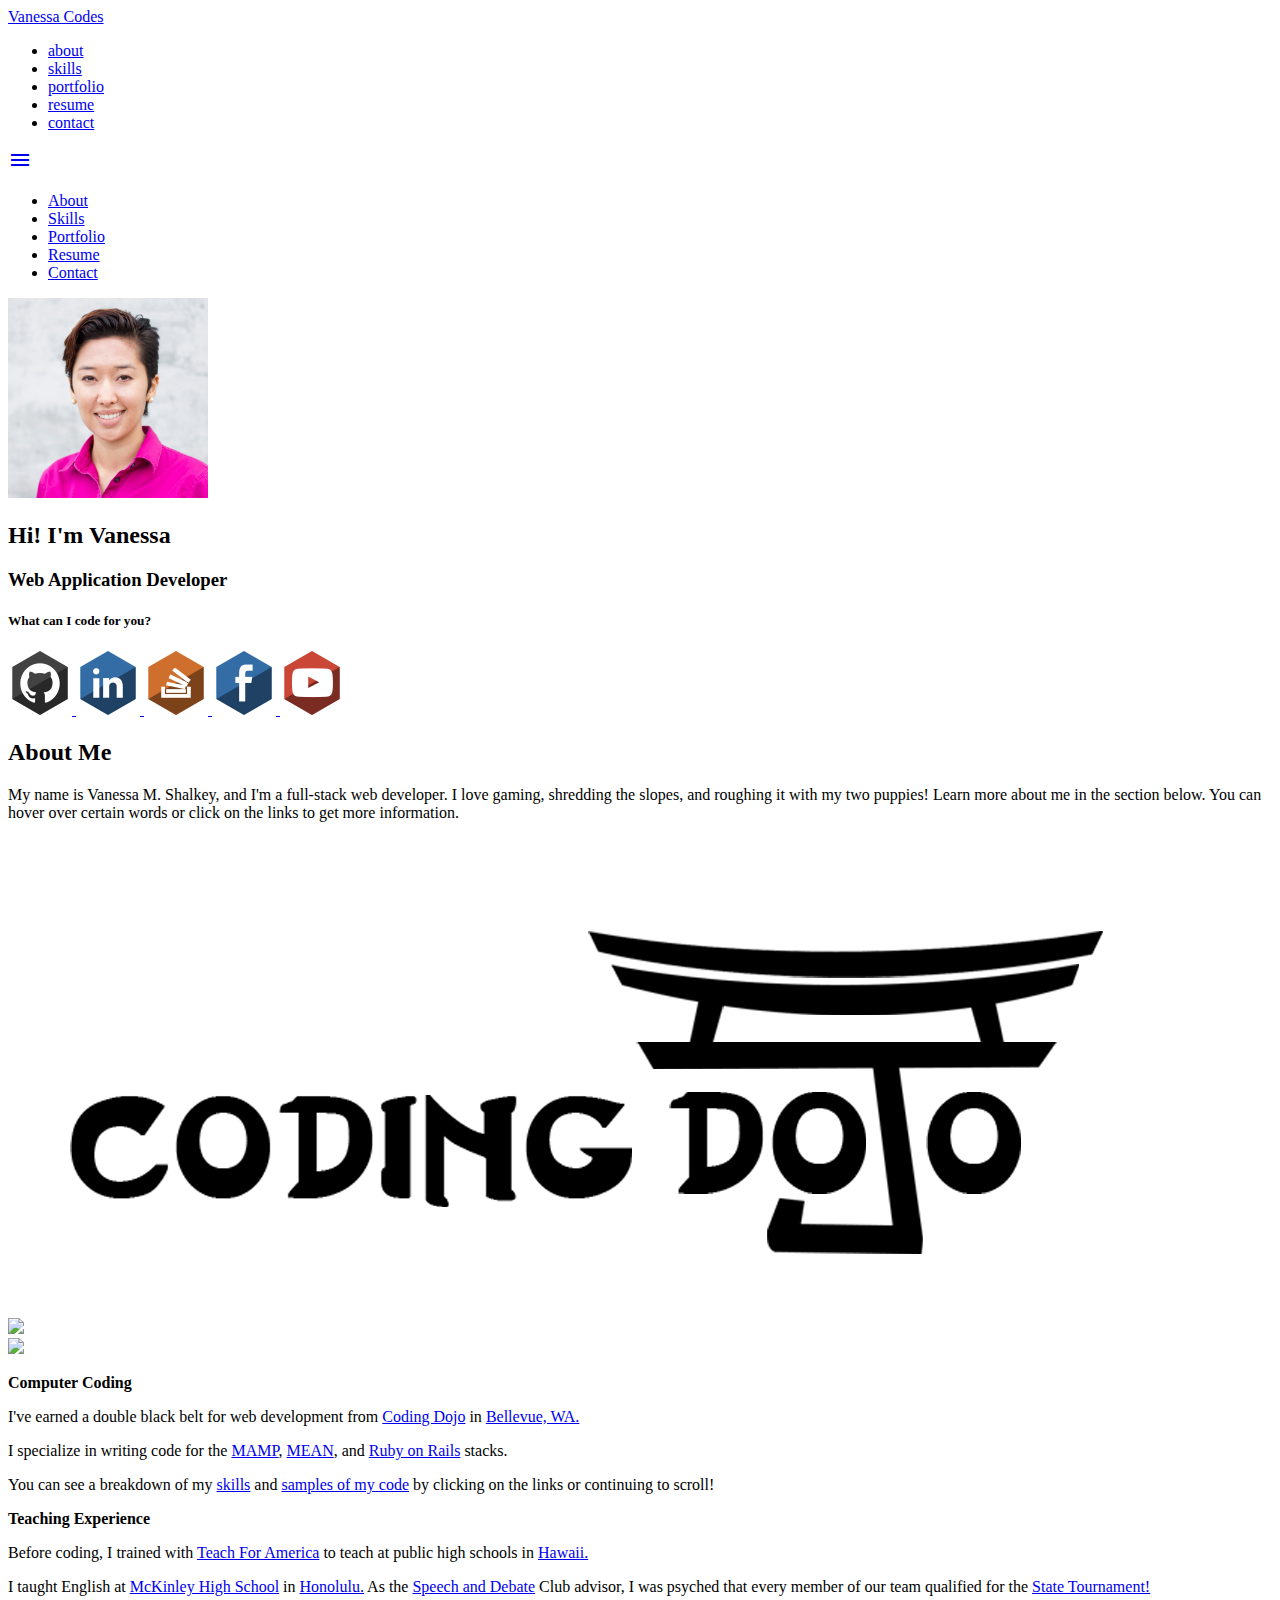
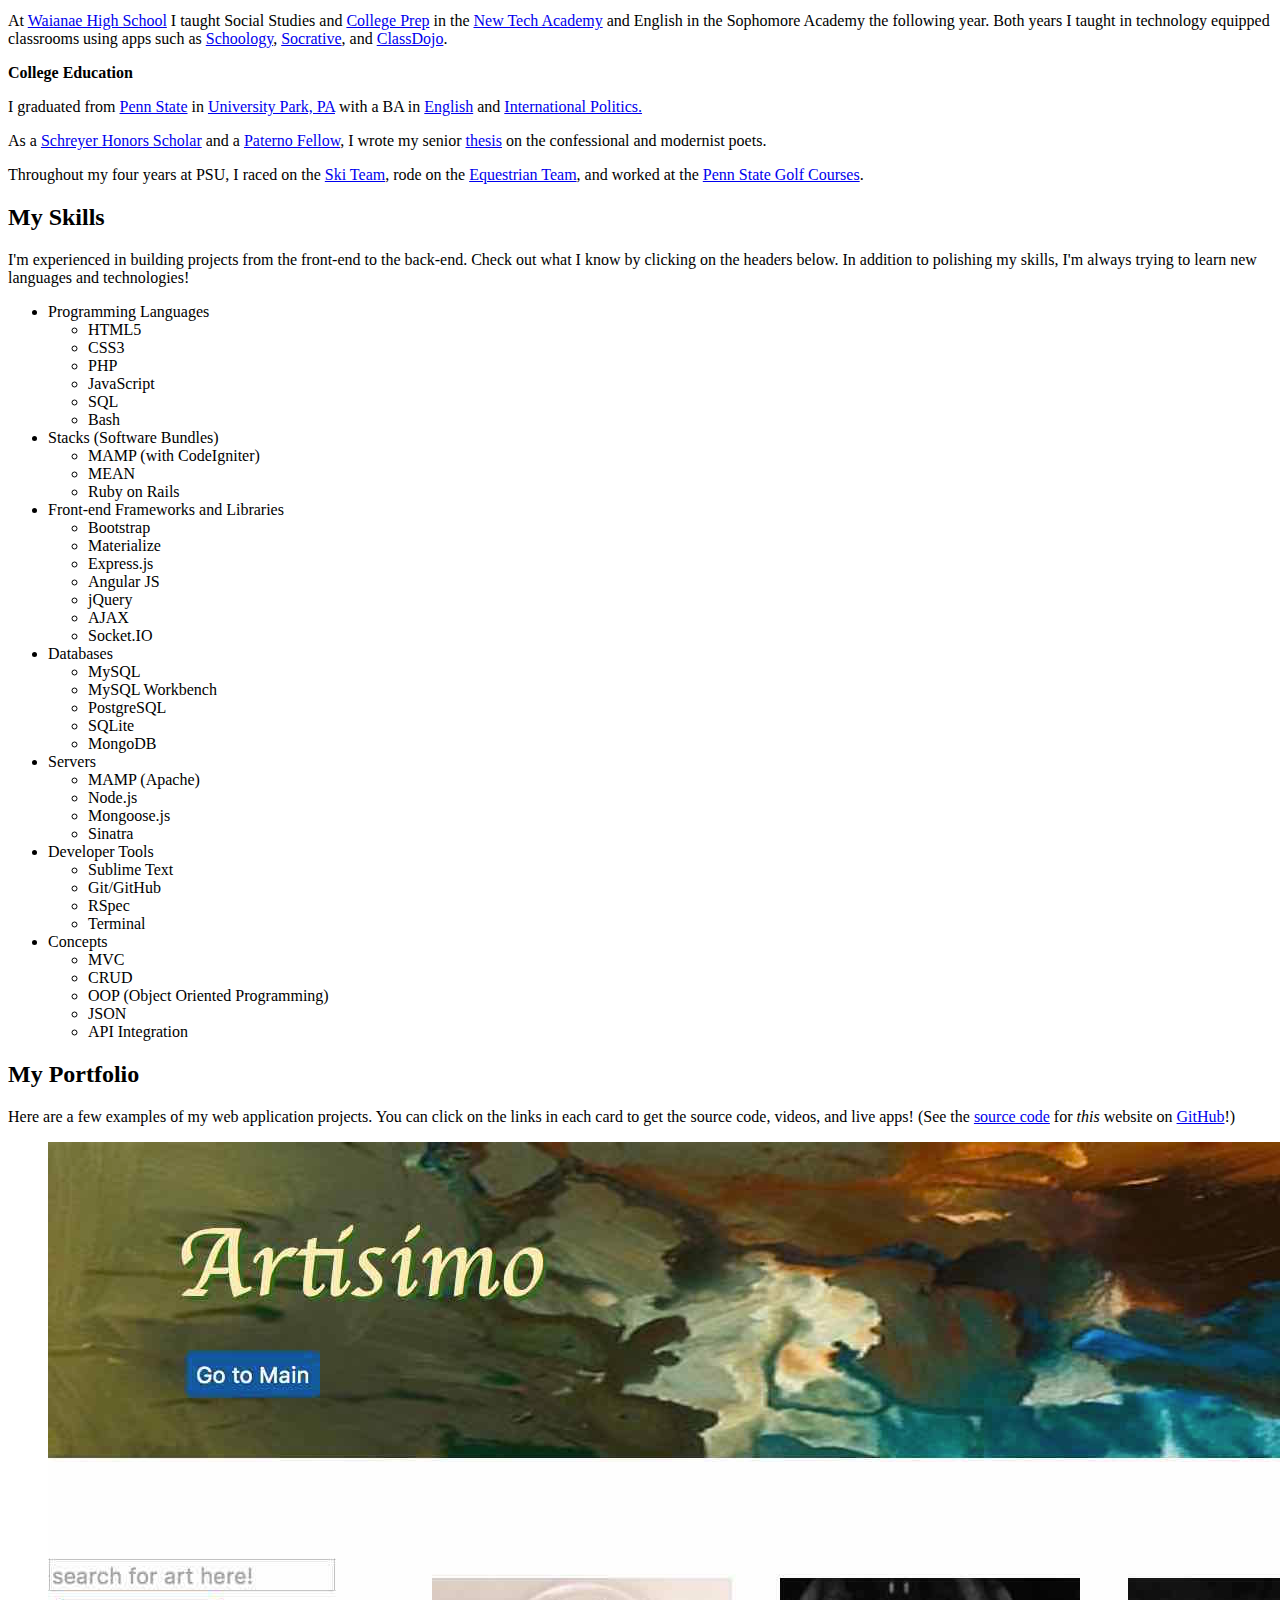
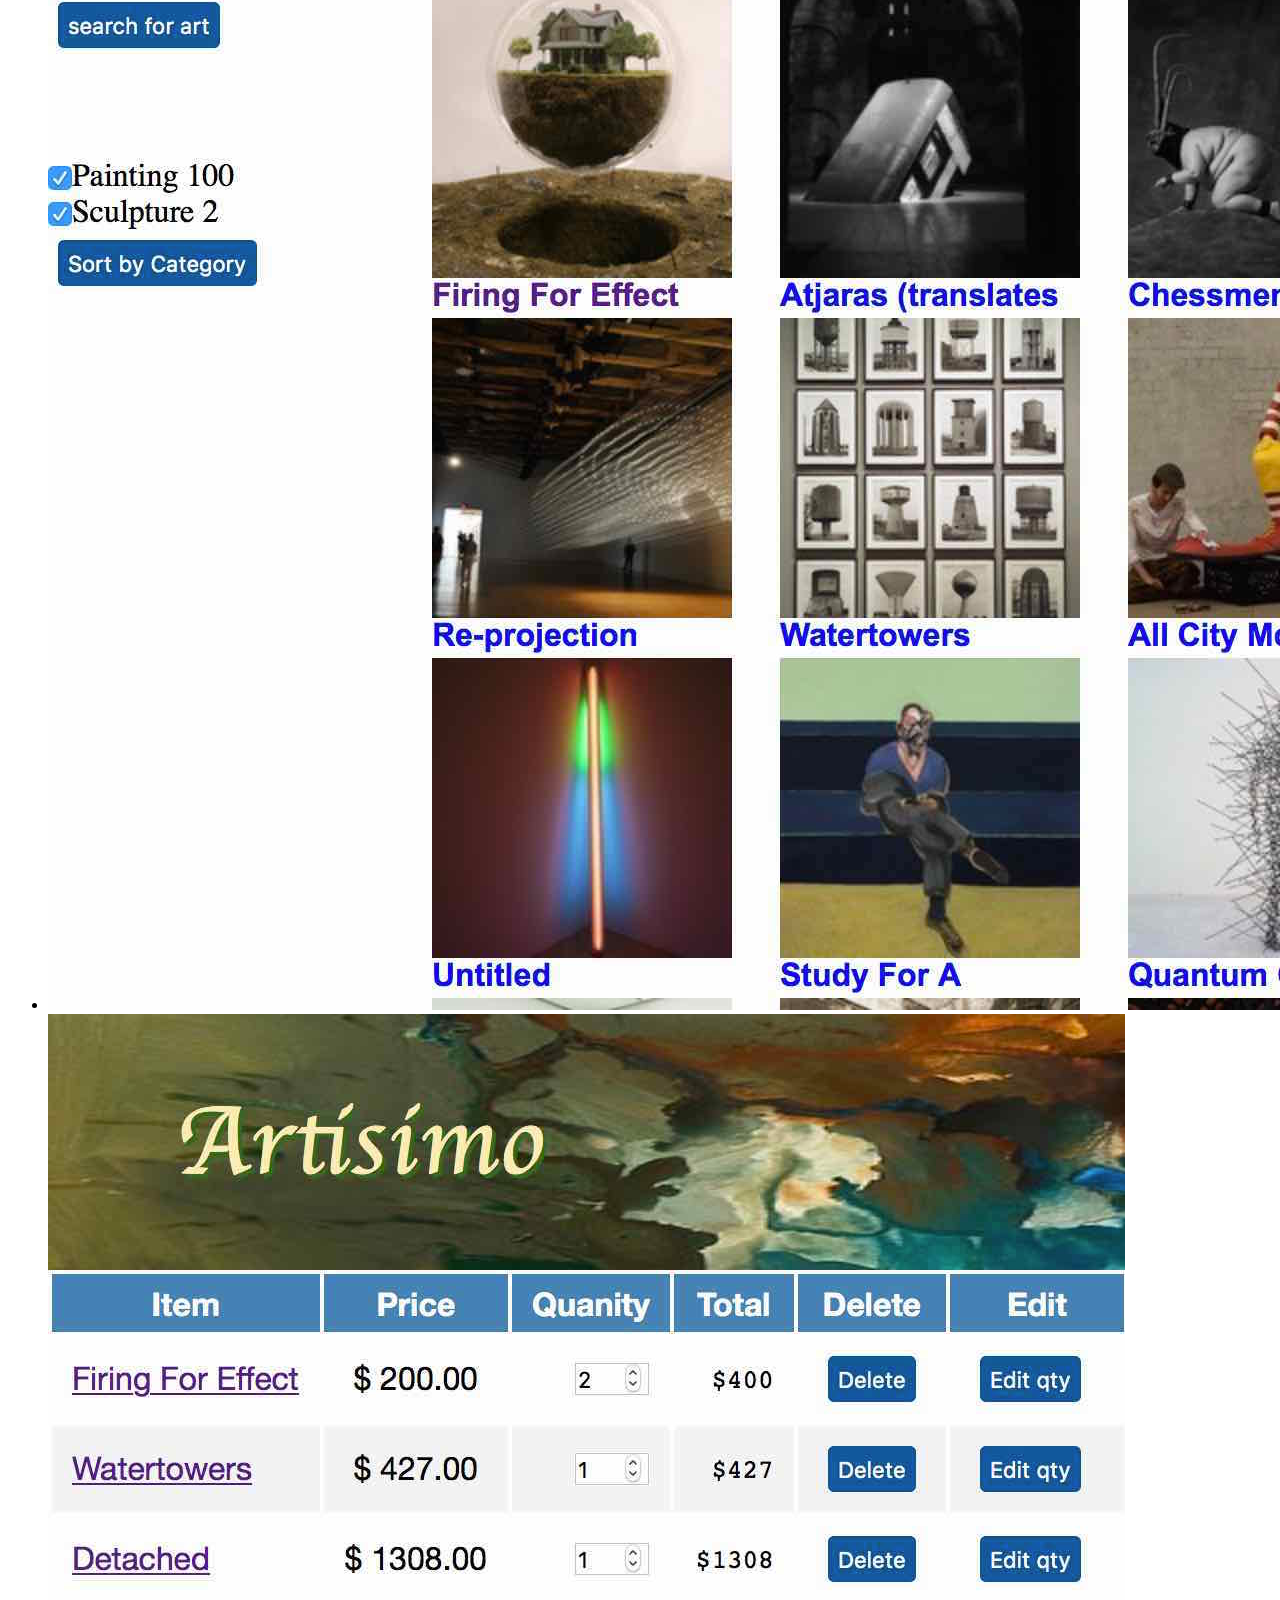
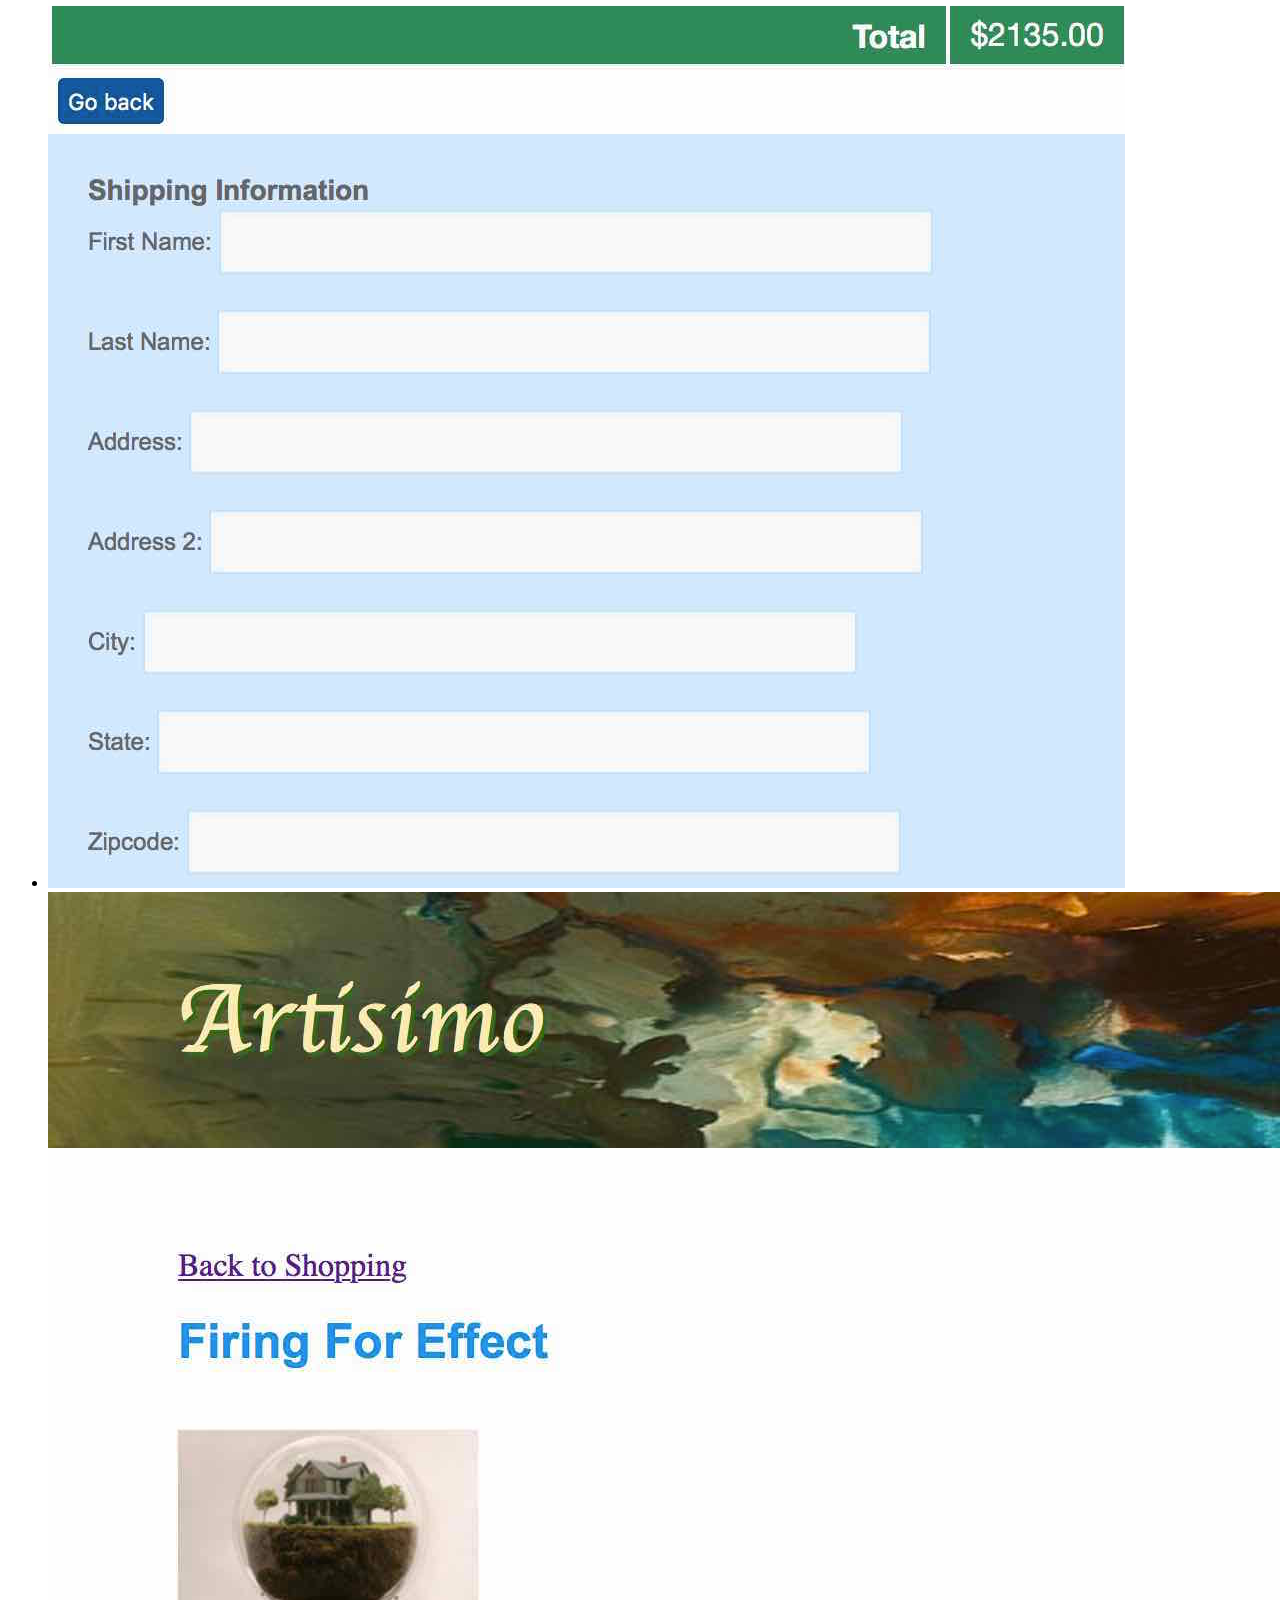
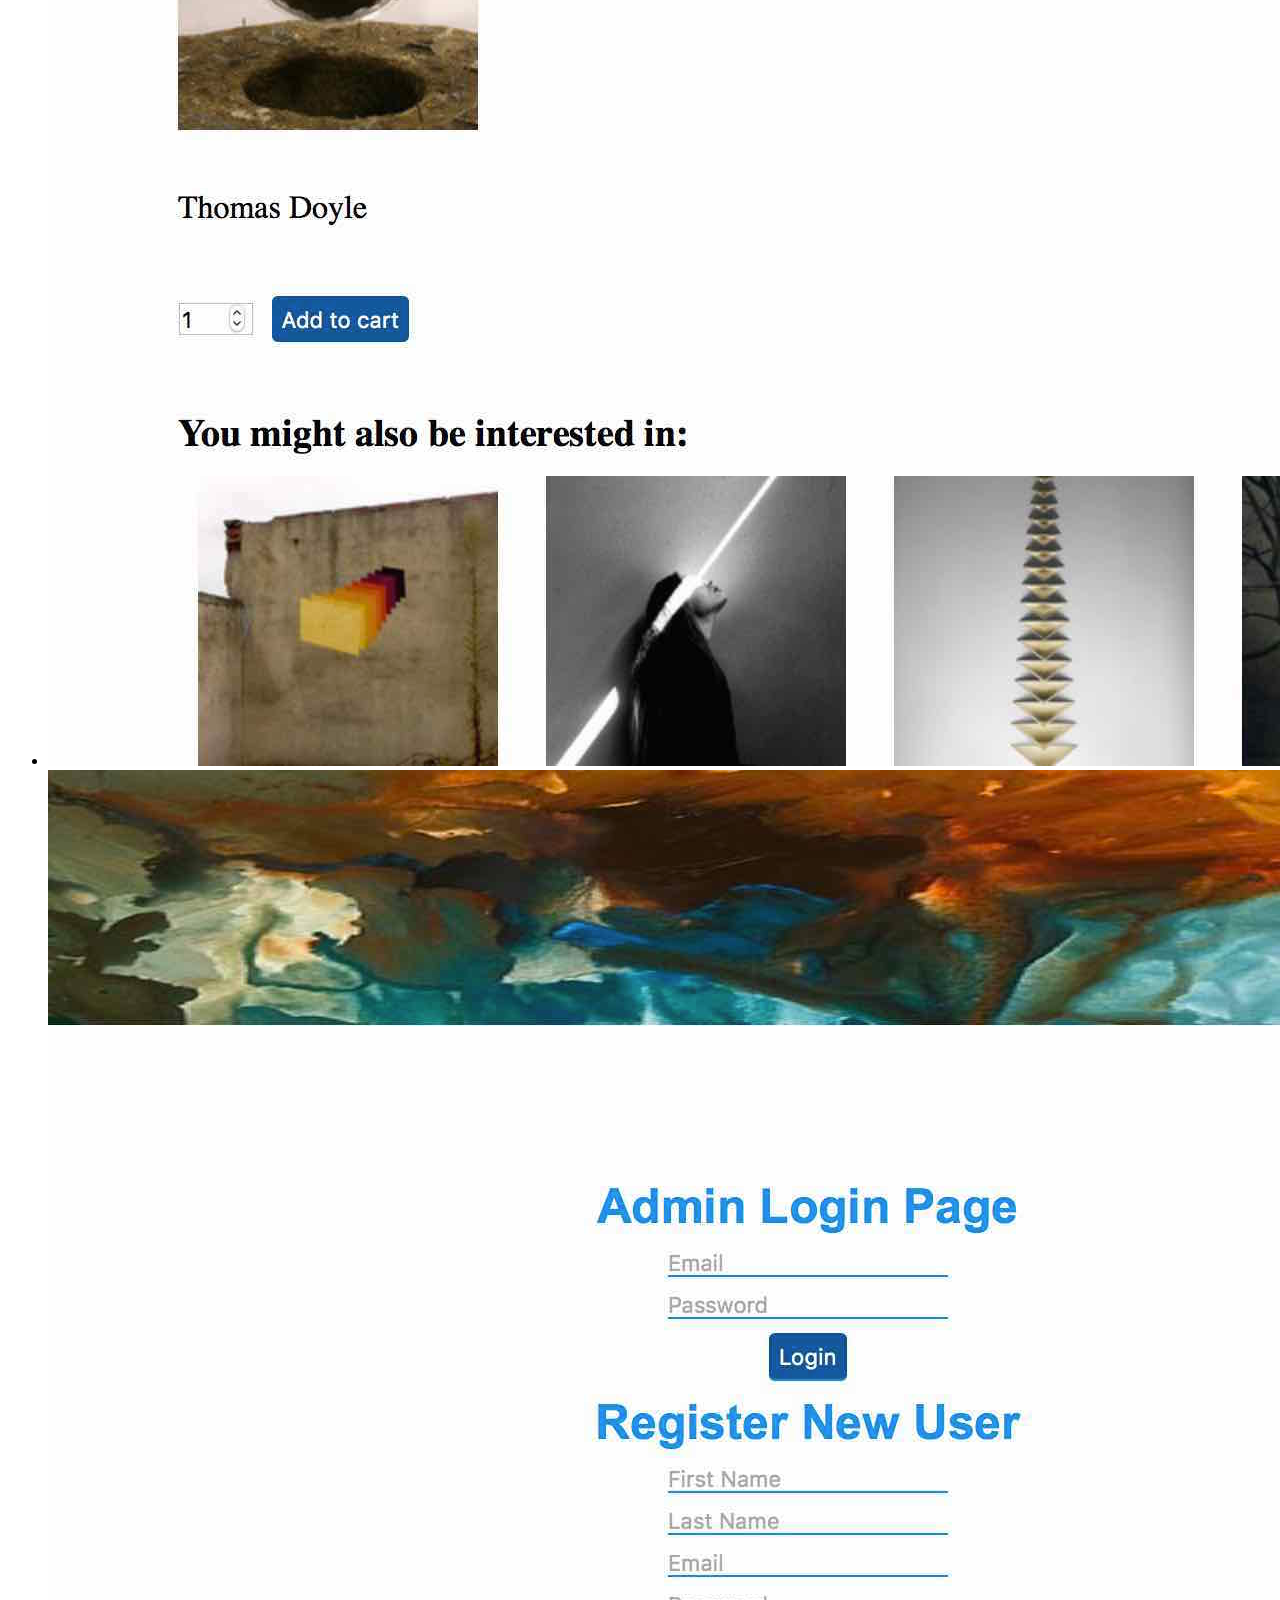
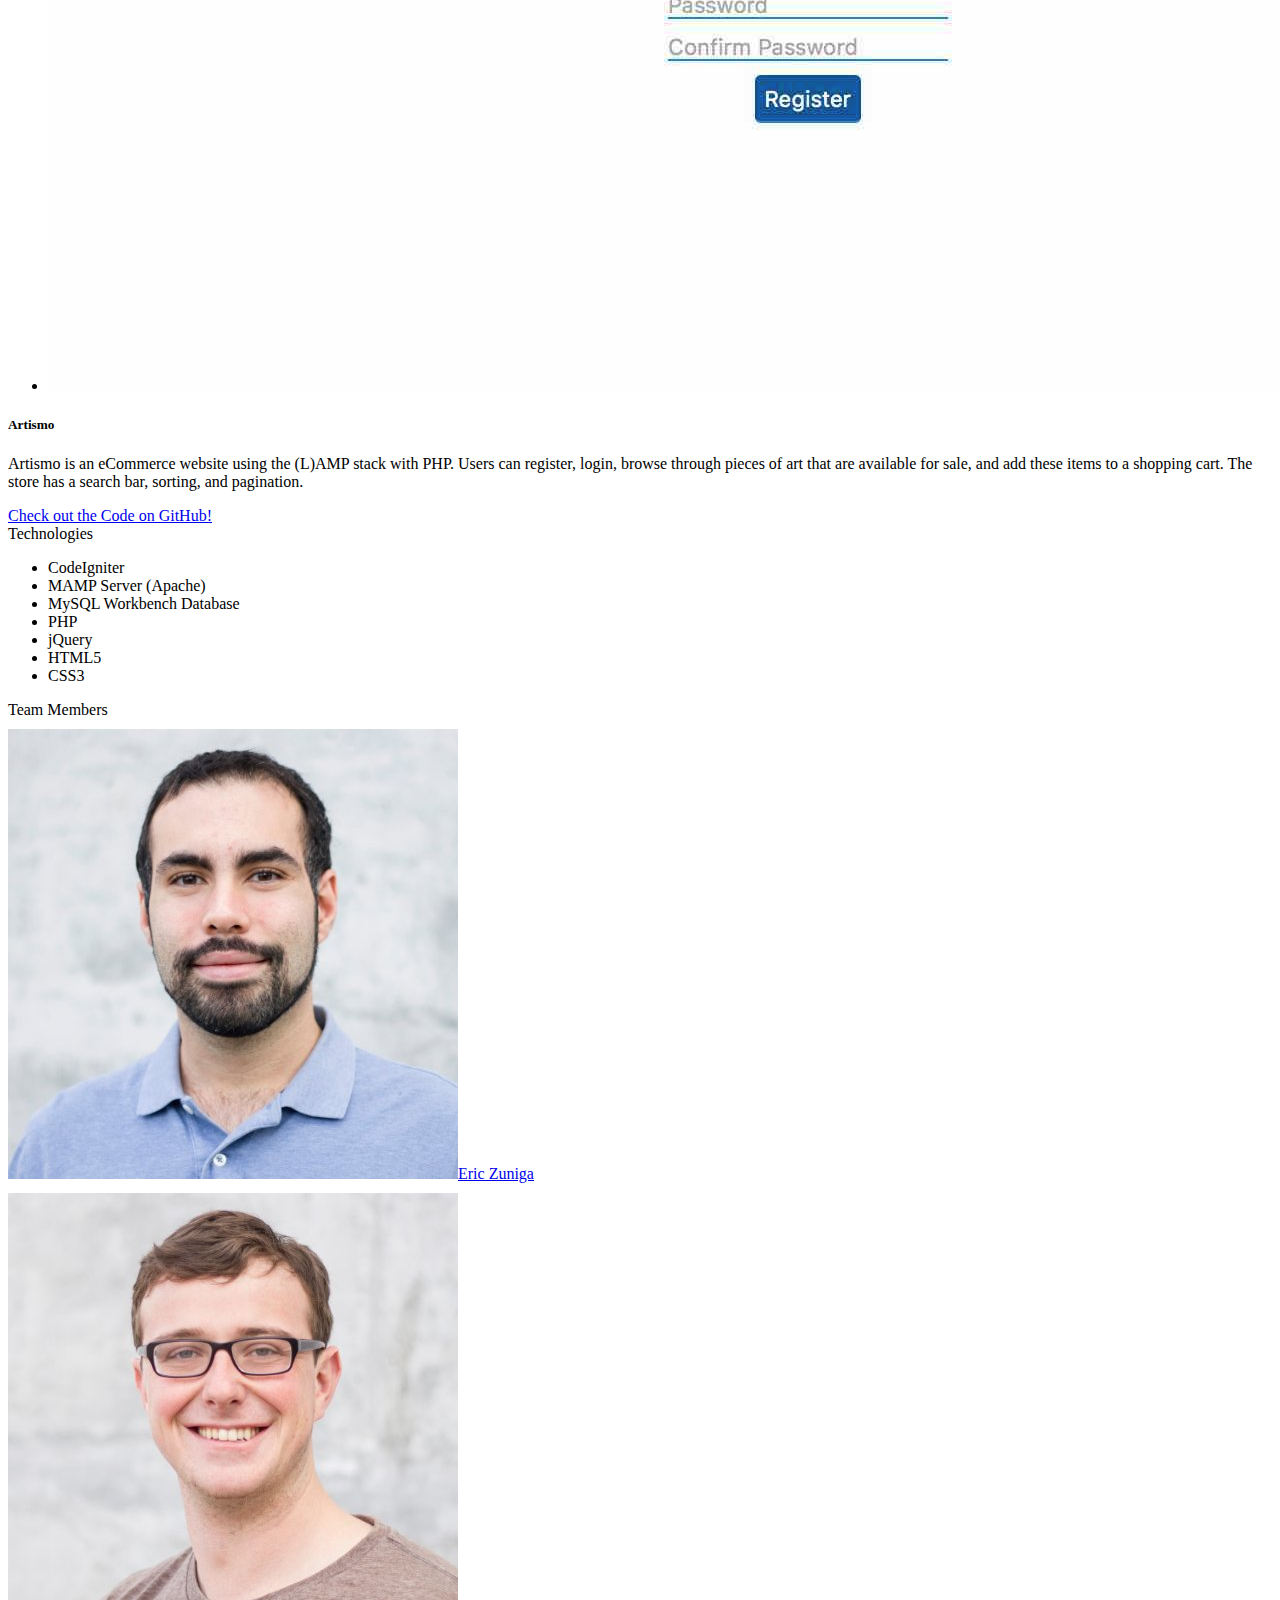
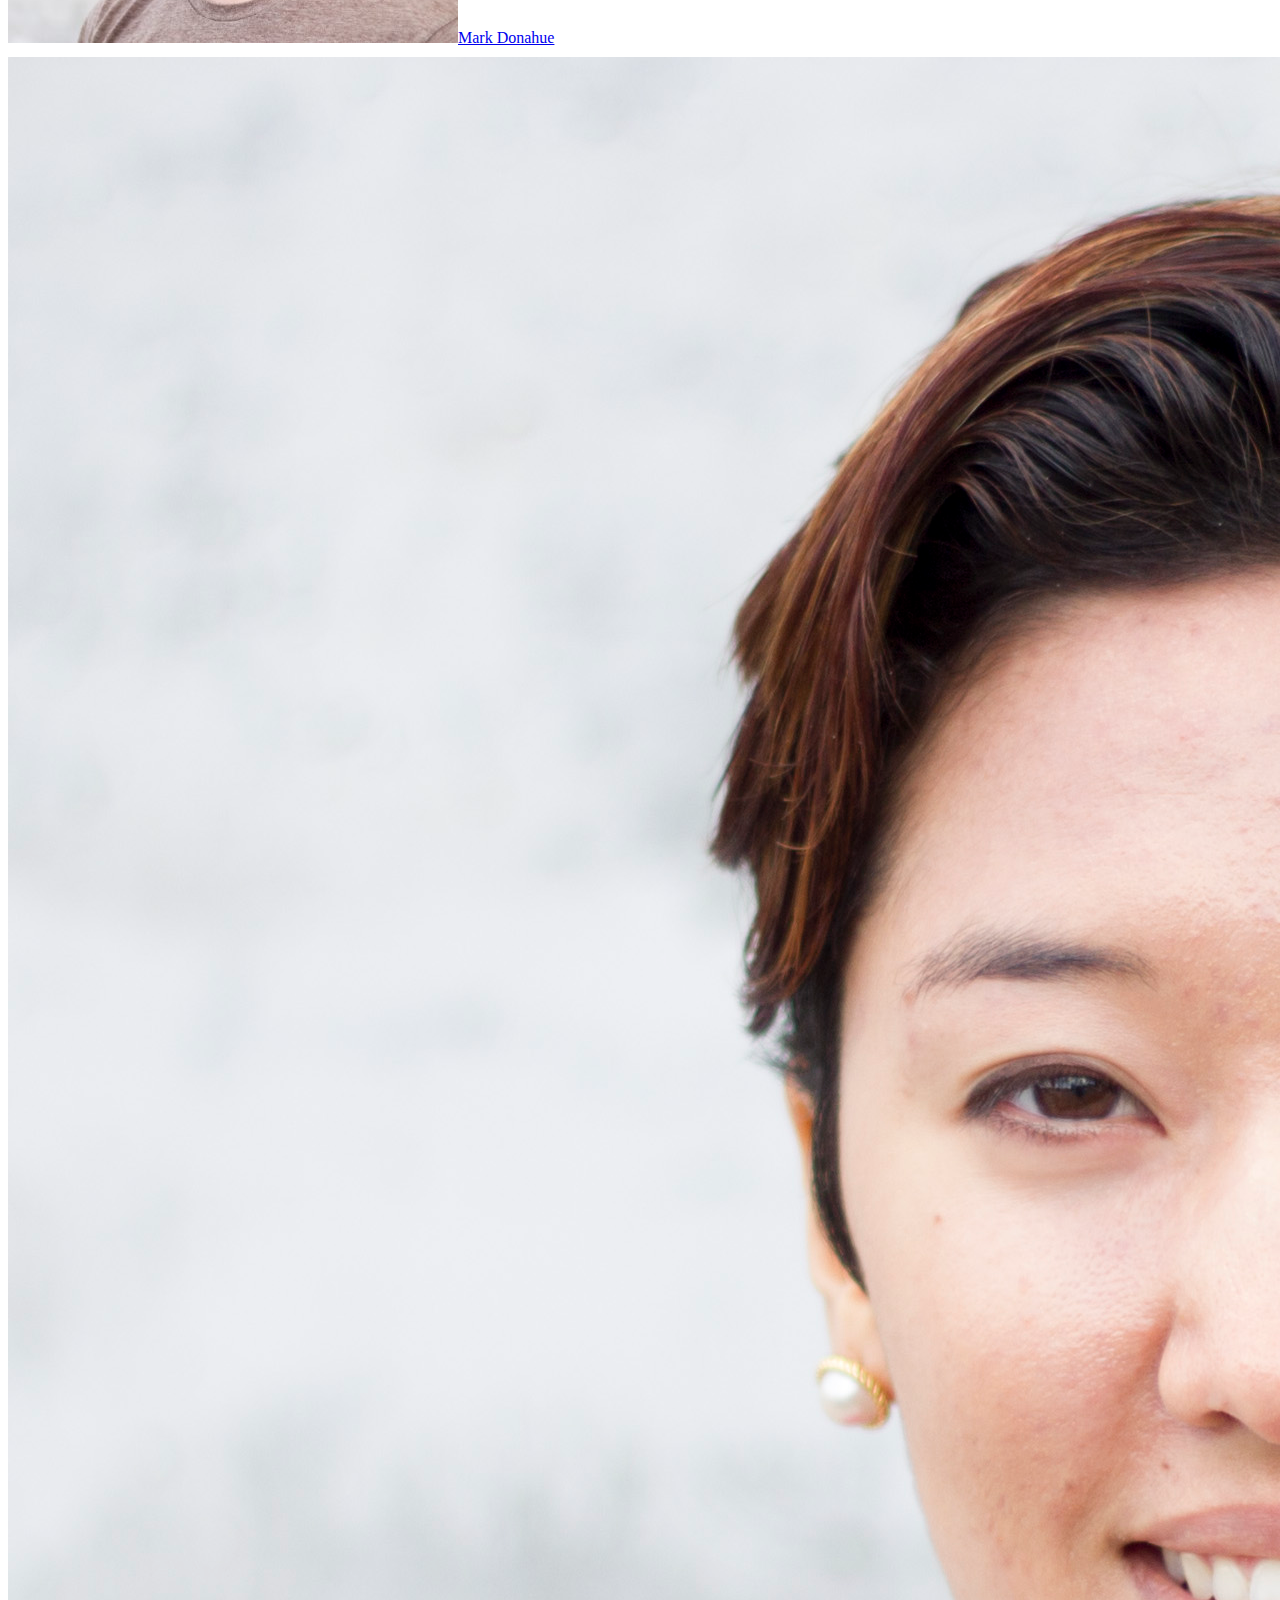
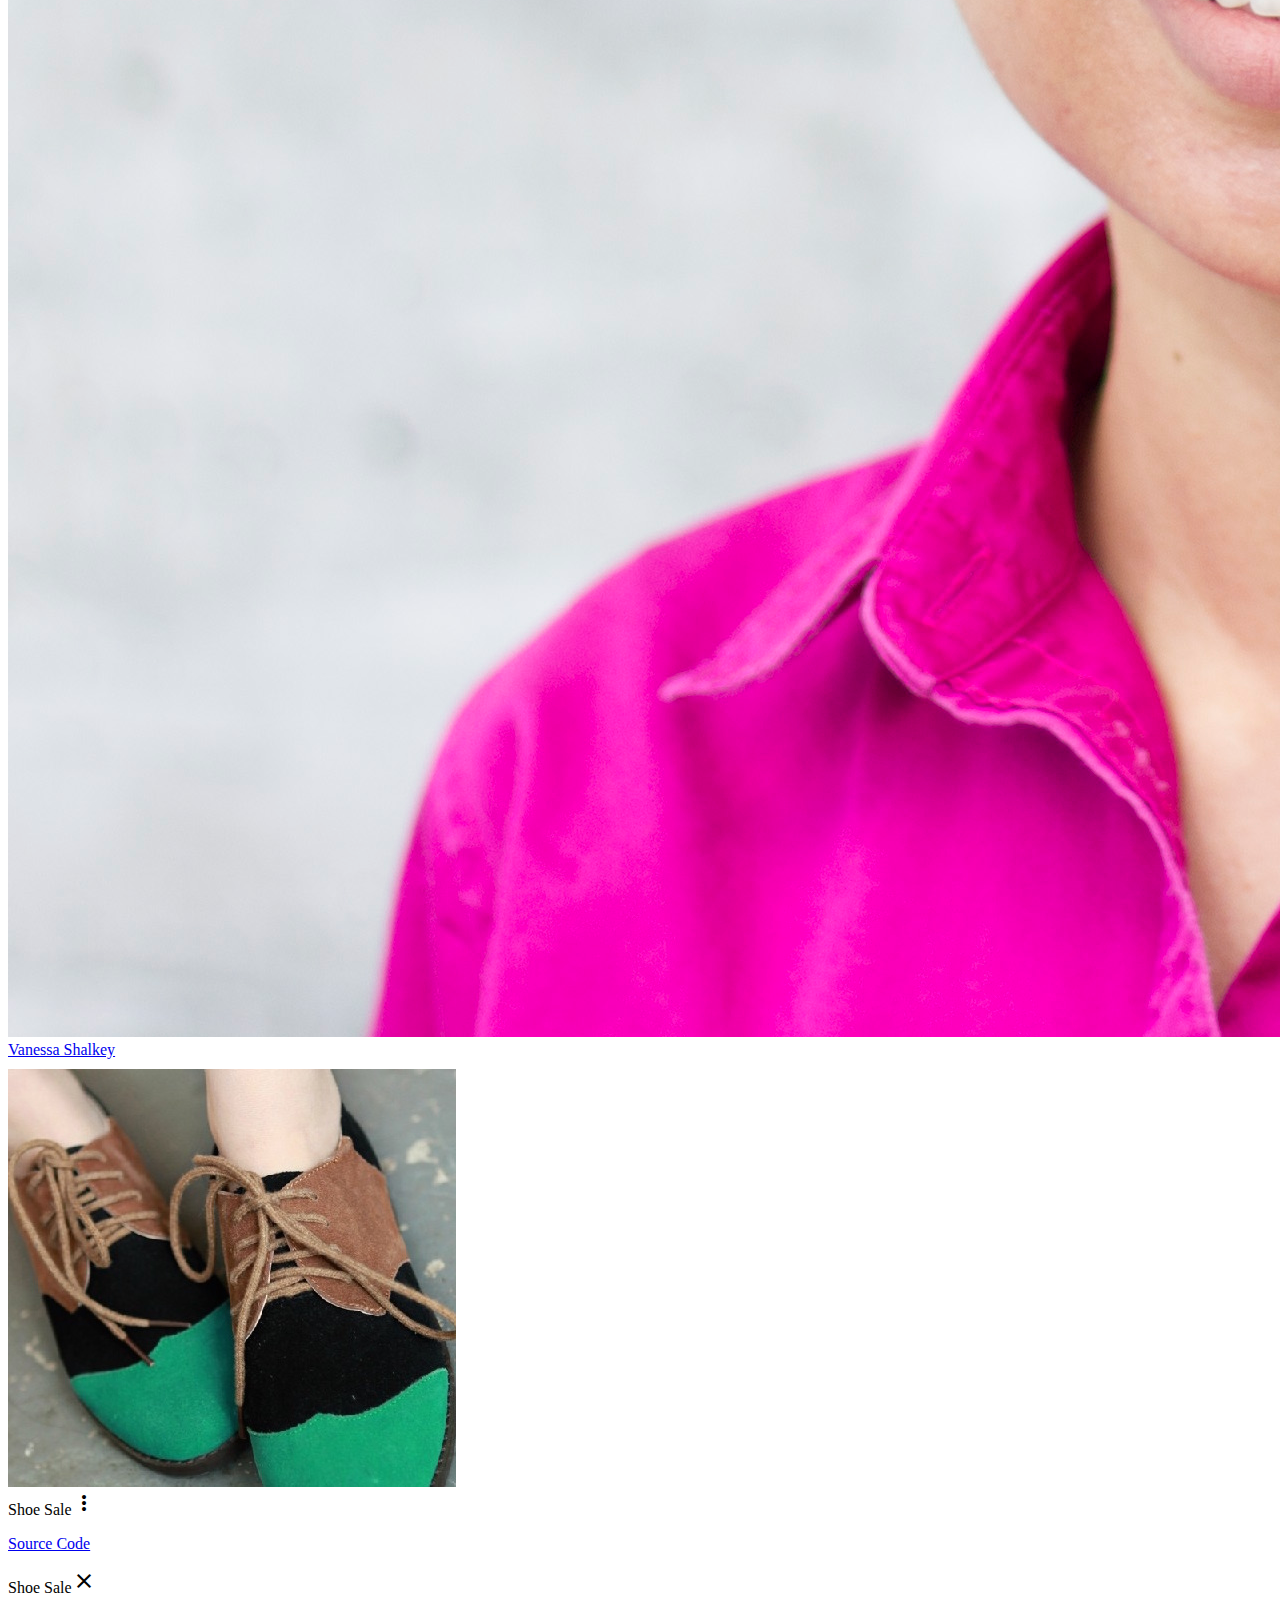
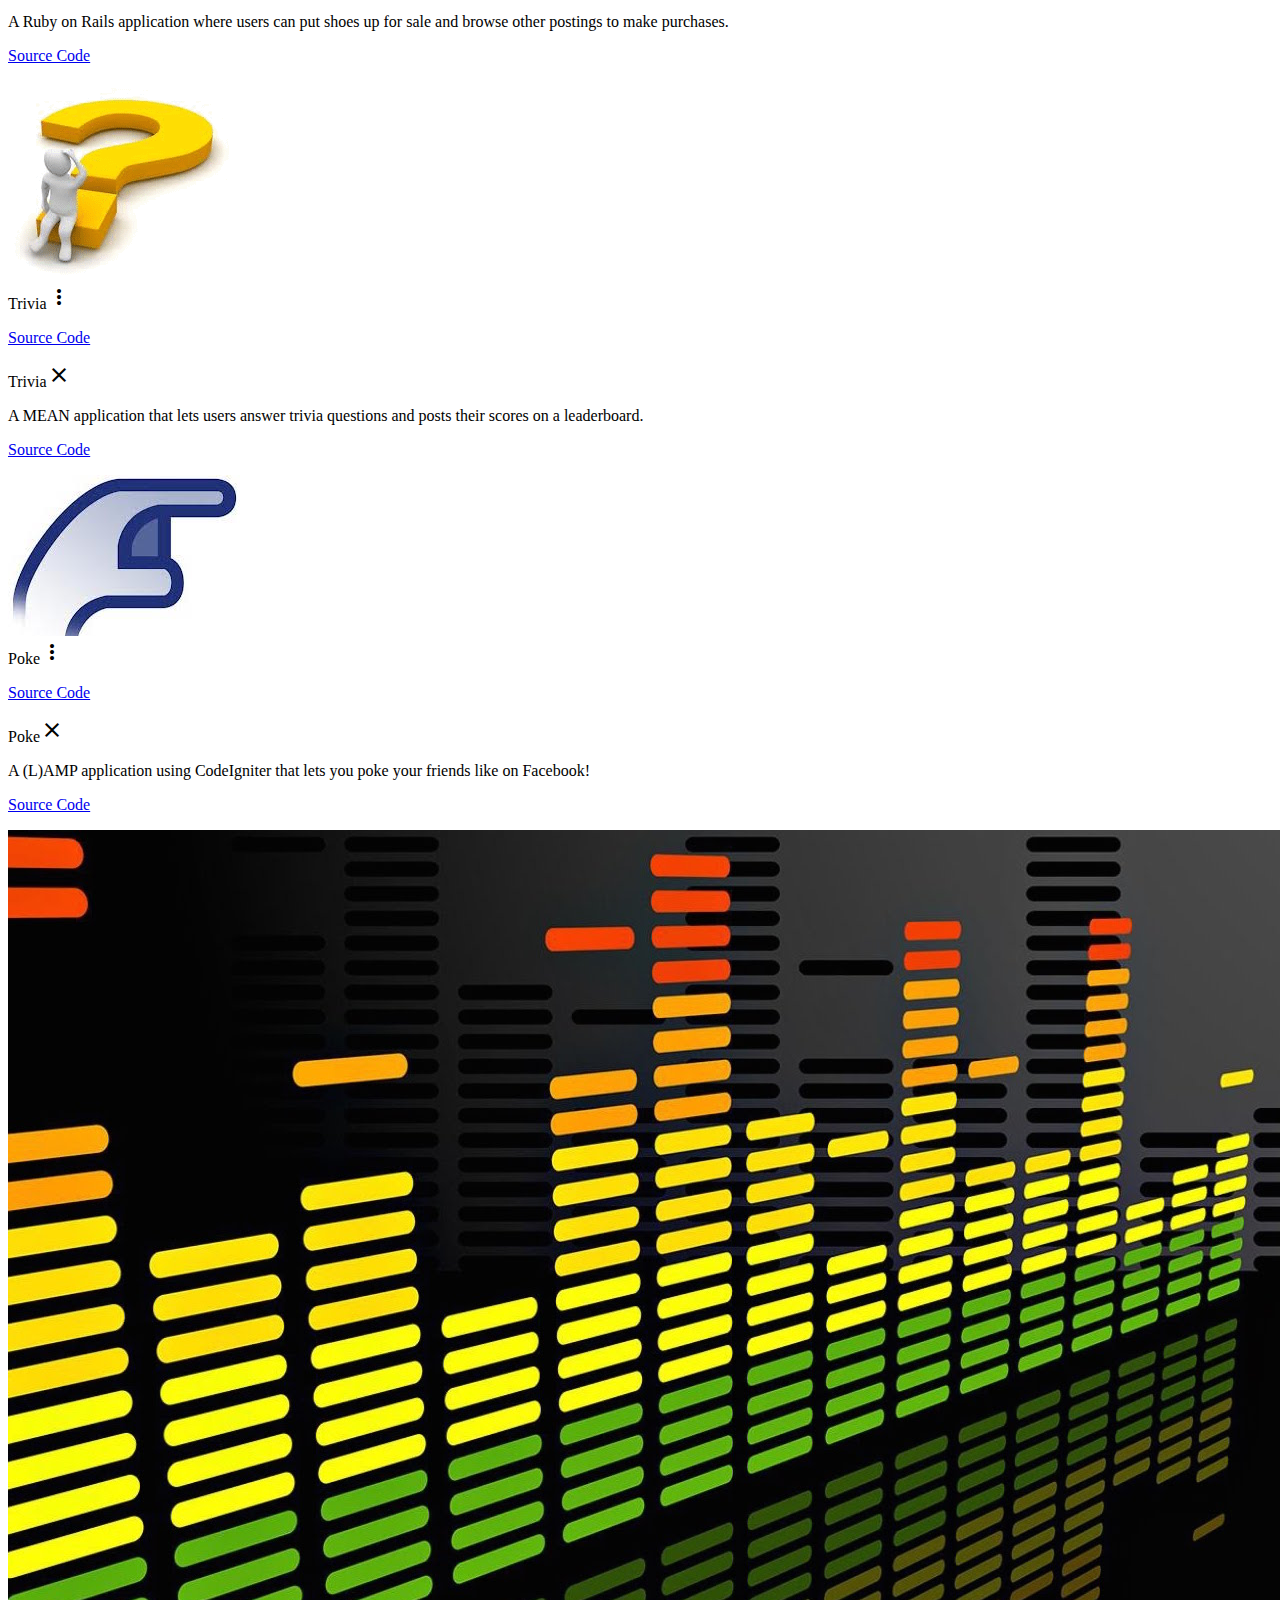
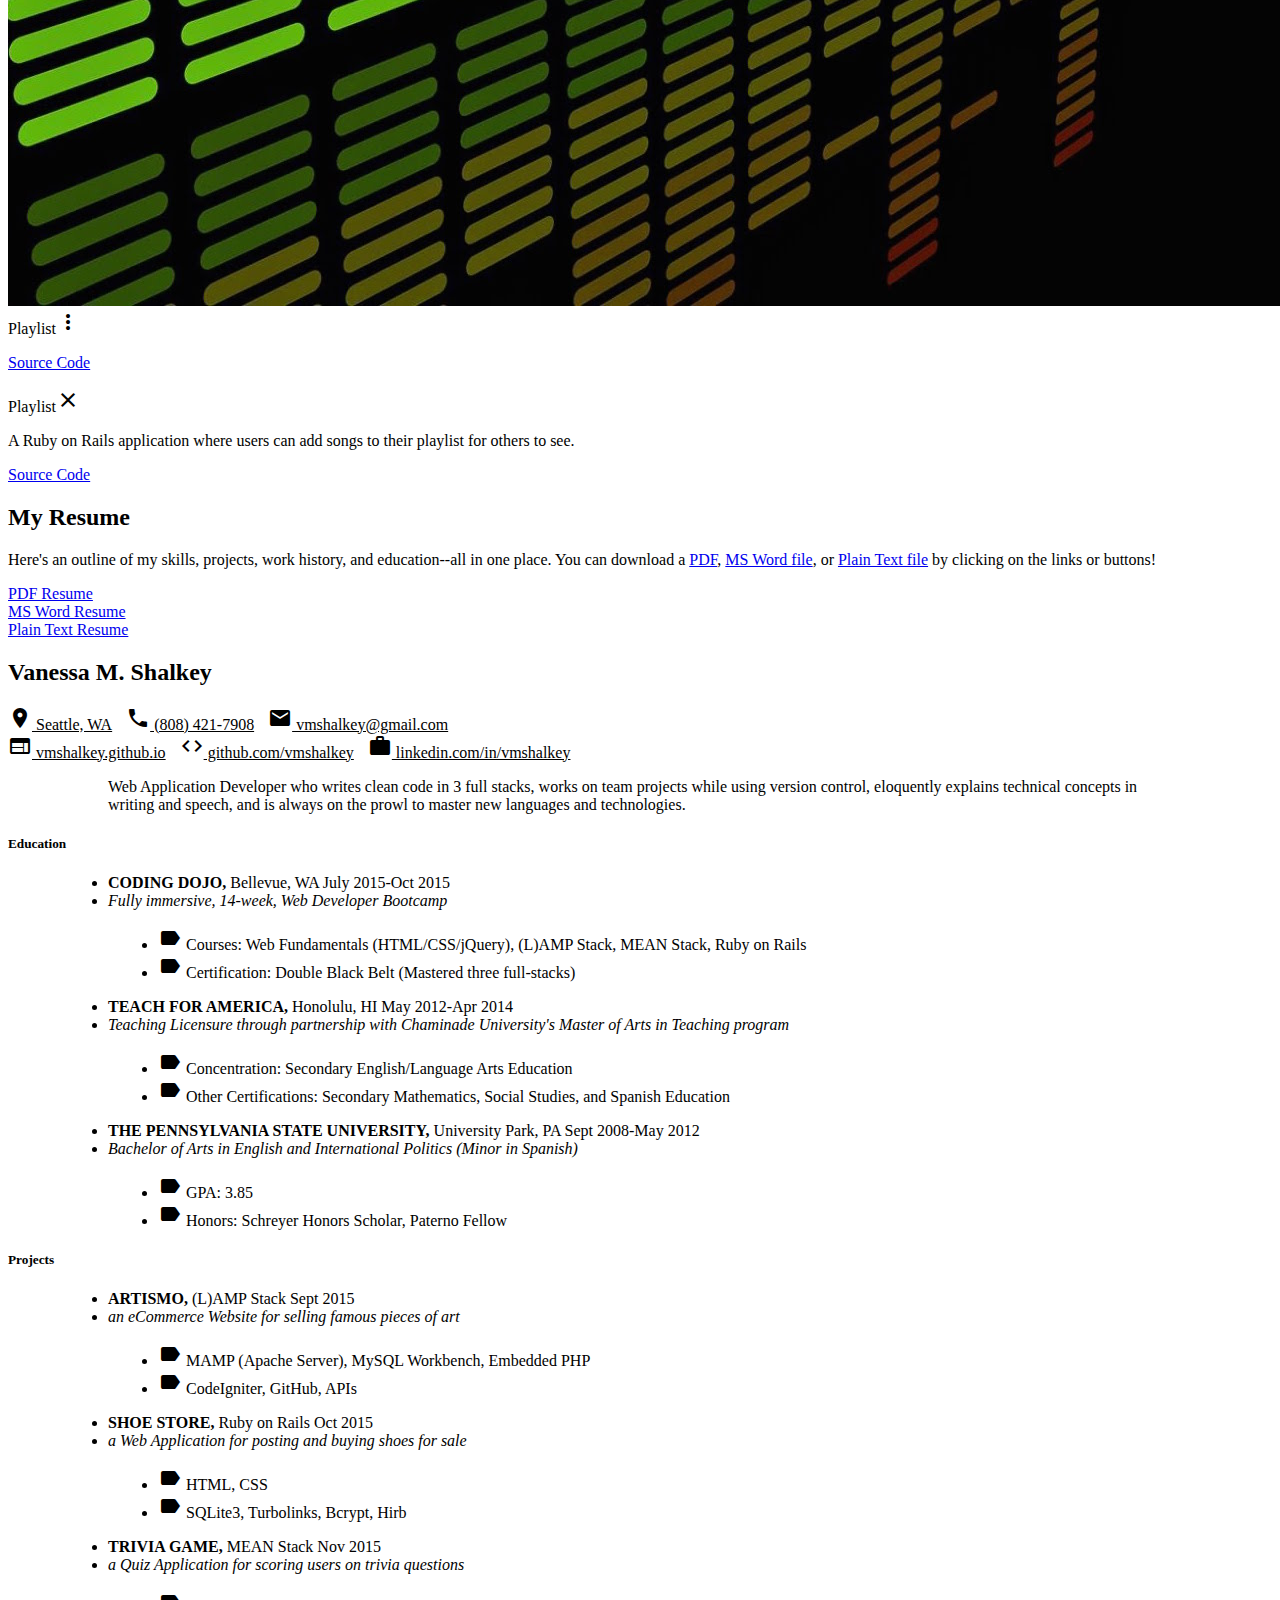
==== commit 40f086b1: "fixed formatting for buttons in resume section" ====
--- a/index.html
+++ b/index.html
@@ -268,13 +268,13 @@
 							<div class="card-content">
 								<span class="card-title white-text">Team Members</span>
 								<br>
-								<div class="chip">
+								<div class="chip spacing">
 									<a href="https://www.linkedin.com/in/ericzuniga24"><img src="images/eric_zuniga.jpg">Eric Zuniga</a>
 								</div>
-								<div class="chip">
+								<div class="chip spacing">
 									<a href="https://www.linkedin.com/in/markpatrickdonahue"><img src="images/mark_donahue.jpg">Mark Donahue</a>
 								</div>
-								<div class="chip">
+								<div class="chip spacing">
 									<a href="https://www.linkedin.com/in/vmshalkey"><img src="images/profile.jpg">Vanessa Shalkey</a>
 								</div>
             				</div>
@@ -307,11 +307,11 @@
 								<img class="activator" src="images/trivia.gif">
 							</div>
 							<div class="card-content">
-								<span class="card-title activator grey-text text-darken-4">Trivia Game<i class="material-icons right">more_vert</i></span>
+								<span class="card-title activator grey-text text-darken-4">Trivia<i class="material-icons right">more_vert</i></span>
 								<p><a href="https://github.com/vmshalkey/MEAN_trivia">Source Code</a></p>
 							</div>
 							<div class="card-reveal">
-								<span class="card-title grey-text text-darken-4">Trivia Game<i class="material-icons right">close</i></span>
+								<span class="card-title grey-text text-darken-4">Trivia<i class="material-icons right">close</i></span>
 								<p>A MEAN application that lets users answer trivia questions and posts their scores on a leaderboard.</p>
 								<p><a href="https://github.com/vmshalkey/MEAN_trivia">Source Code</a></p>
 							</div>
@@ -324,11 +324,11 @@
 								<img class="activator" src="images/poke.jpg">
 							</div>
 							<div class="card-content">
-								<span class="card-title activator grey-text text-darken-4">Poke Friends<i class="material-icons right">more_vert</i></span>
+								<span class="card-title activator grey-text text-darken-4">Poke<i class="material-icons right">more_vert</i></span>
 								<p><a href="https://github.com/vmshalkey/LAMP_pokes">Source Code</a></p>
 							</div>
 							<div class="card-reveal">
-								<span class="card-title grey-text text-darken-4">Poke Friends<i class="material-icons right">close</i></span>
+								<span class="card-title grey-text text-darken-4">Poke<i class="material-icons right">close</i></span>
 								<p>A (L)AMP application using CodeIgniter that lets you poke your friends like on Facebook! </p>
 								<p><a href="https://github.com/vmshalkey/LAMP_pokes">Source Code</a></p>
 							</div>
@@ -361,7 +361,20 @@
 		<div class="container divider"></div>
 			<div class="container section center-align">
 				<h2 class="blue-text">My Resume</h2>
-				<p class="flow-text">Here's an outline of my skills, projects, work history, and education--all in one place. You can also download a <a href="files/vanessa_shalkey_resume.pdf" download>PDF</a>, <a href="files/vanessa_shalkey_resume.docx" download>MS Word file</a>, or <a href="files/vanessa_shalkey_resume.txt" download>Plain Text file</a> by clicking on the links!
+				<p class="flow-text">Here's an outline of my skills, projects, work history, and education--all in one place. You can download a <a href="files/vanessa_shalkey_resume.pdf" download>PDF</a>, <a href="files/vanessa_shalkey_resume.docx" download>MS Word file</a>, or <a href="files/vanessa_shalkey_resume.txt" download>Plain Text file</a> by clicking on the links or buttons!</p>
+				<div class="row">
+				<div class="center-align">
+					<div class="col s12 m4 l4">
+						<a class="waves-effect waves-light btn light-blue spacing" href="files/vanessa_shalkey_resume.pdf" download>PDF Resume</a>
+					</div>
+					<div class="col s12 m4 l4">
+						<a class="waves-effect waves-light btn light-blue spacing" href="files/vanessa_shalkey_resume.docx" download>MS Word Resume</a>
+					</div>
+					<div class="col s12 m4 l4">
+						<a class="waves-effect waves-light btn light-blue spacing" href="files/vanessa_shalkey_resume.txt" download>Plain Text Resume</a>
+					</div>
+				</div>
+				</div>
 				<div class="row hide-on-small-only">
 					<div class="col s12 m12 l12">
 						<div class="card-panel hoverable">
@@ -505,7 +518,7 @@
 					<a href="https://www.linkedin.com/in/vmshalkey" class="tooltipped" data-position="bottom" data-delay="25" data-tooltip="LinkedIn">
 						<img class="responsive-img" src="images/linkedin-hex.png">
 					</a>
-					<a href="sms:1-808-421-7908" class="tooltipped" data-position="bottom" data-delay="25" data-tooltip="iMessage">
+					<a href="sms:1-808-421-7908" class="tooltipped hide-on-med-and-up" data-position="bottom" data-delay="25" data-tooltip="iMessage">
 						<img class="responsive-img" src="images/imessage-hex.png">
 					</a>
 					<a href="mailto:vmshalkey@gmail.com" class="tooltipped" data-position="bottom" data-delay="25" data-tooltip="Email">
--- a/css/style.css
+++ b/css/style.css
@@ -19,6 +19,11 @@
 .margins {
   padding-left: 100px;
   padding-right: 100px;
+}
+
+.spacing {
+  margin-top: 10px;
+  margin-bottom: 10px;
 }
 
 .italic {
